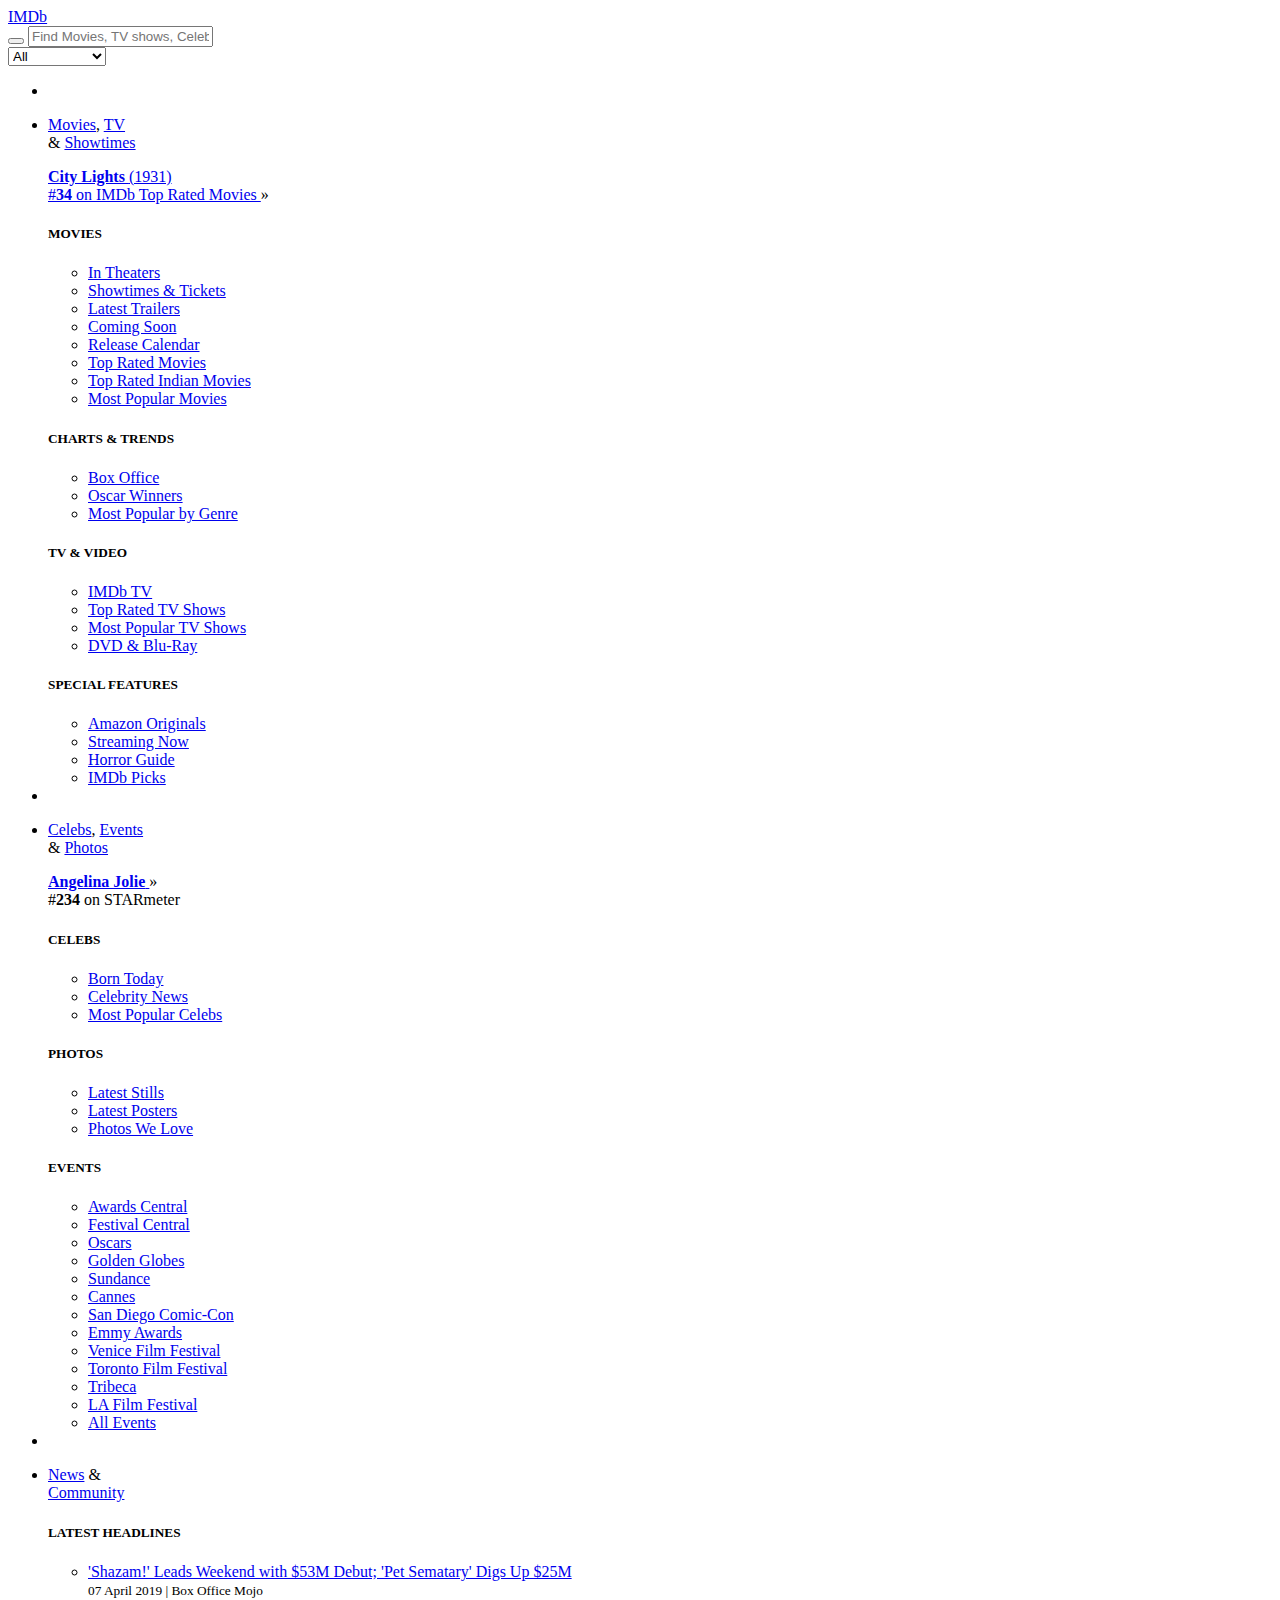
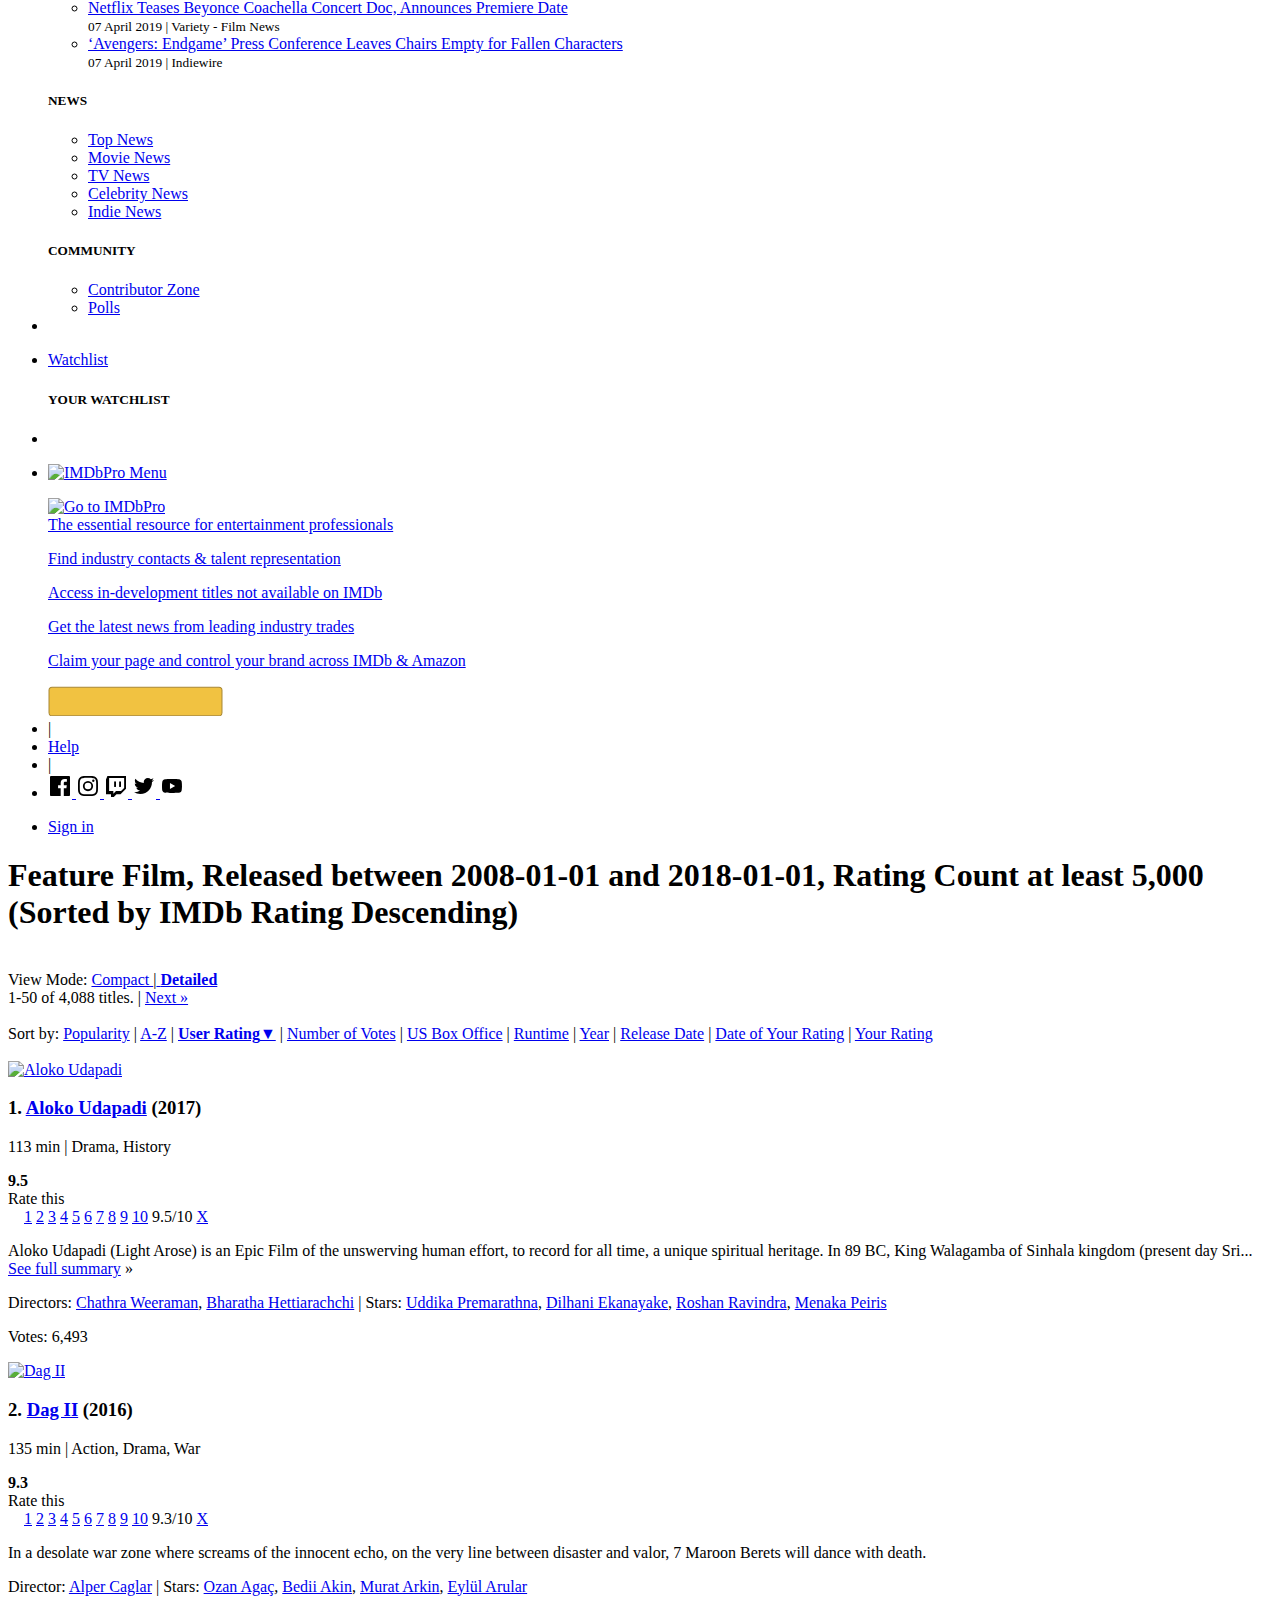
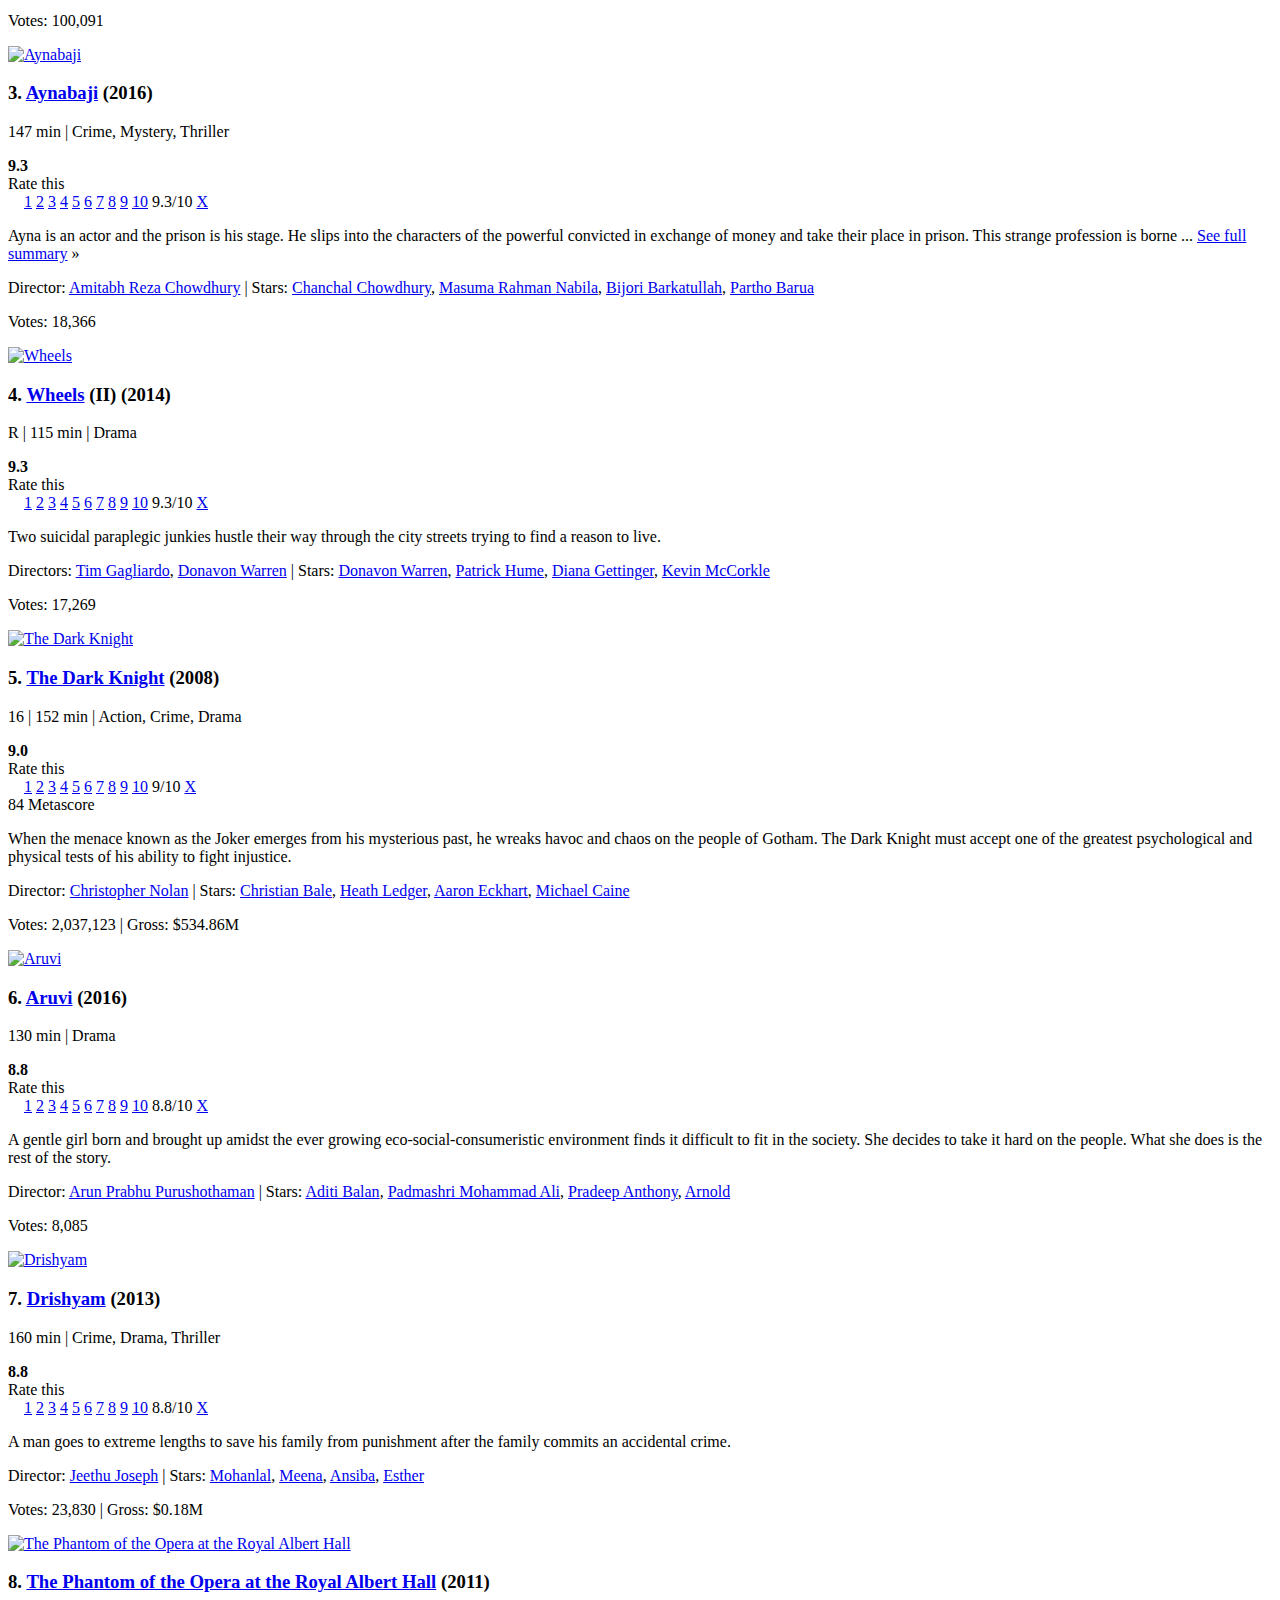
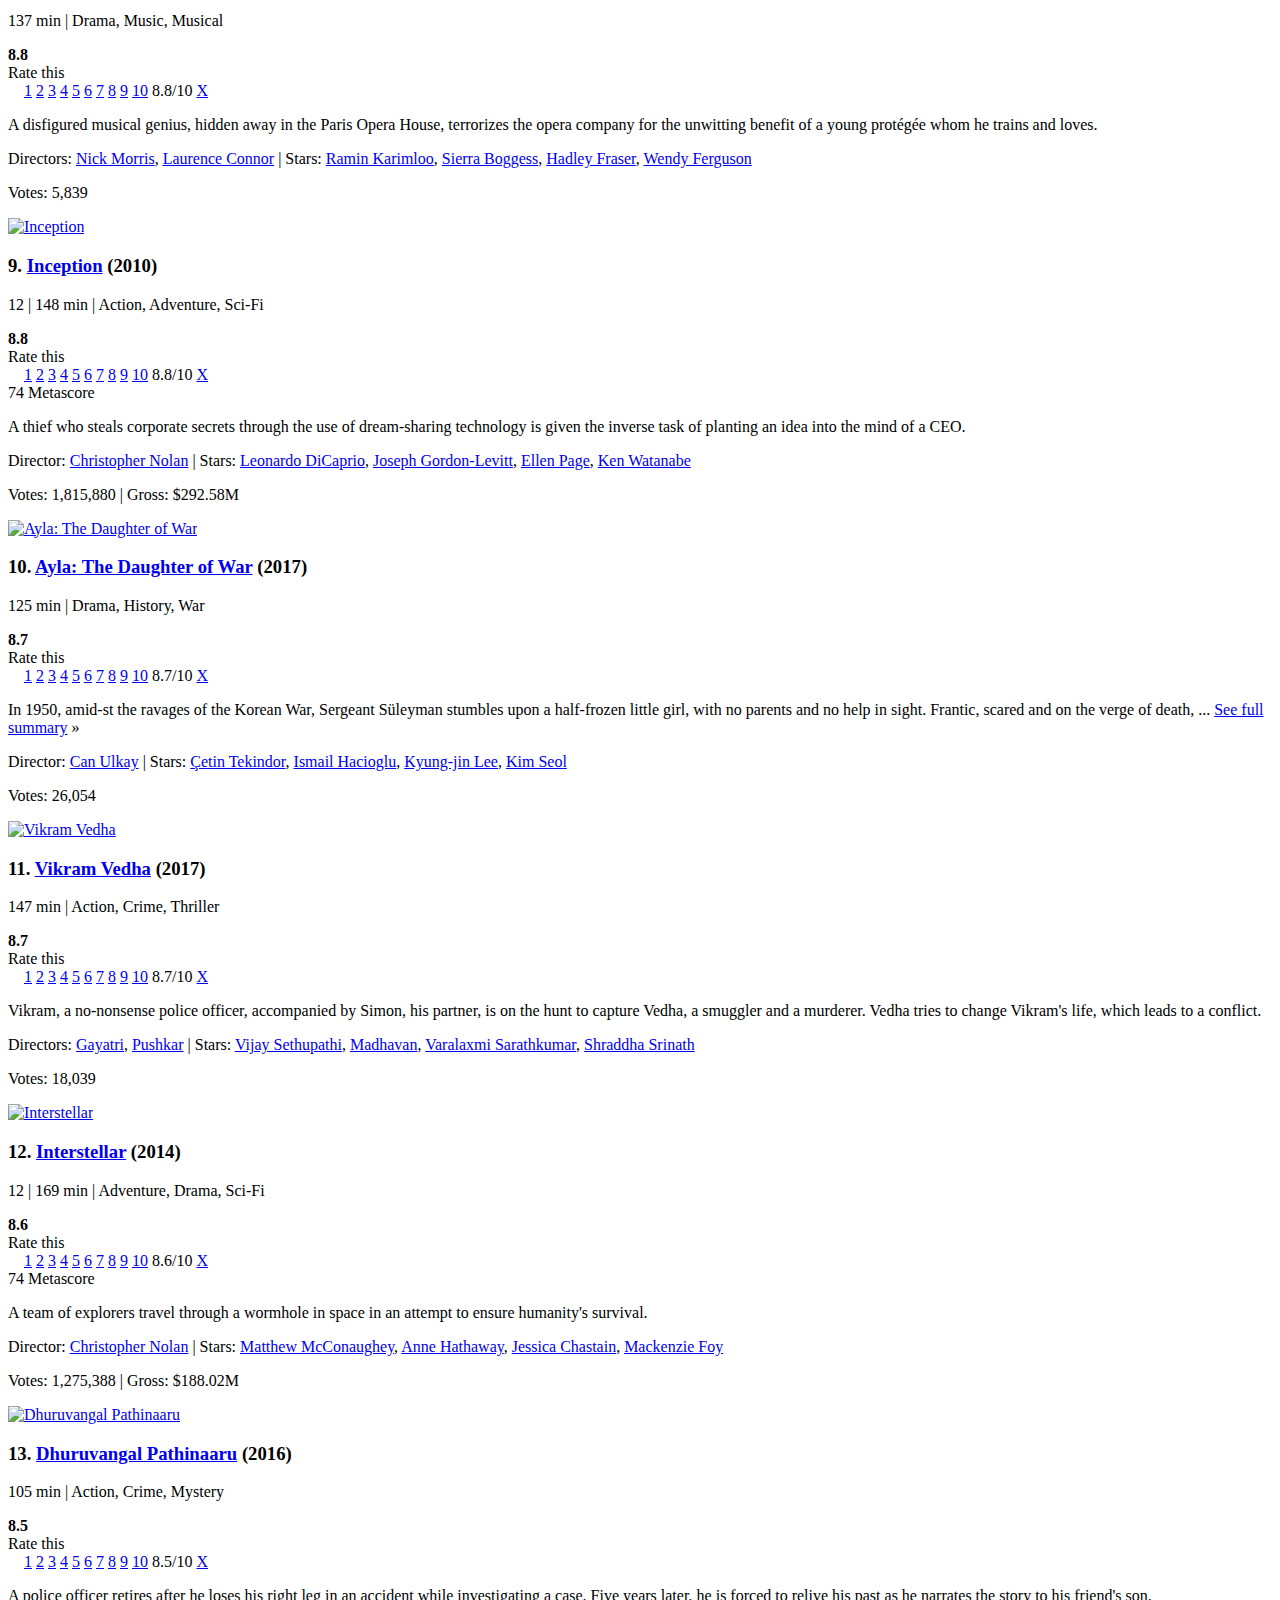
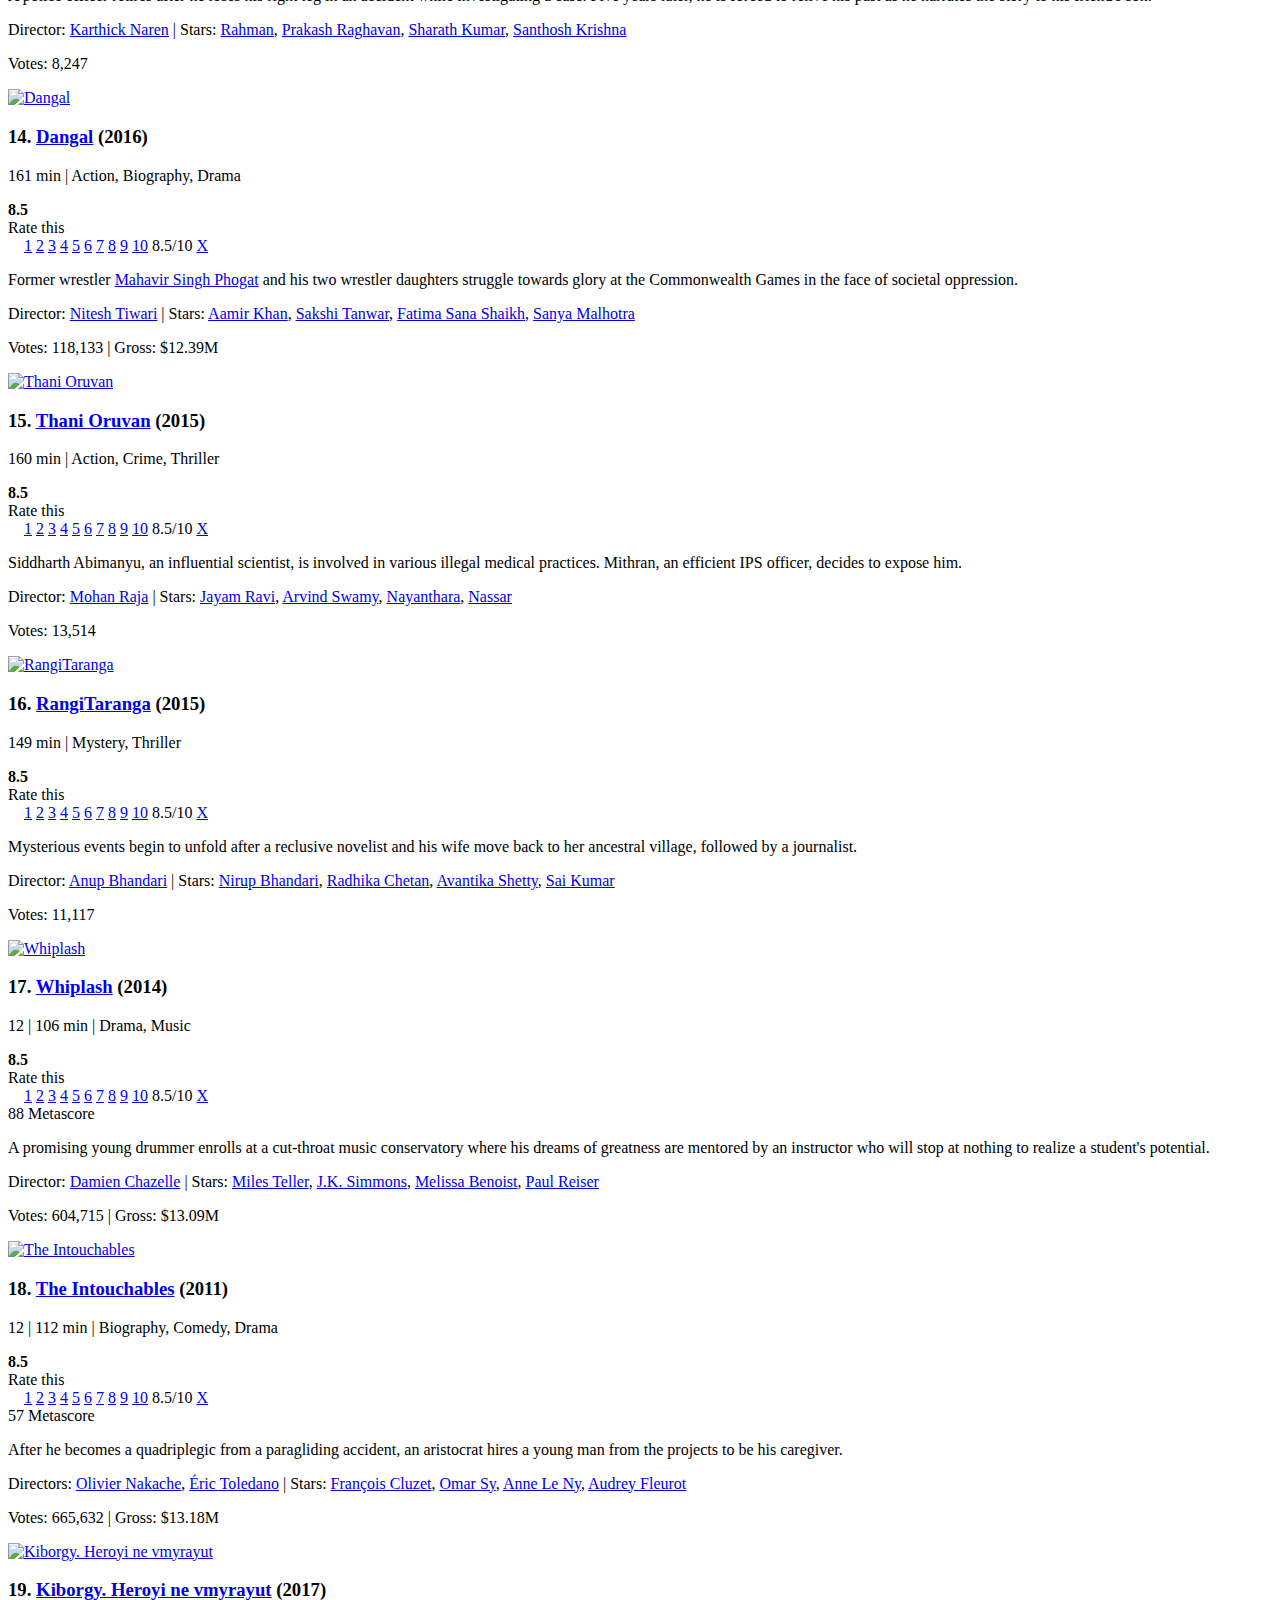
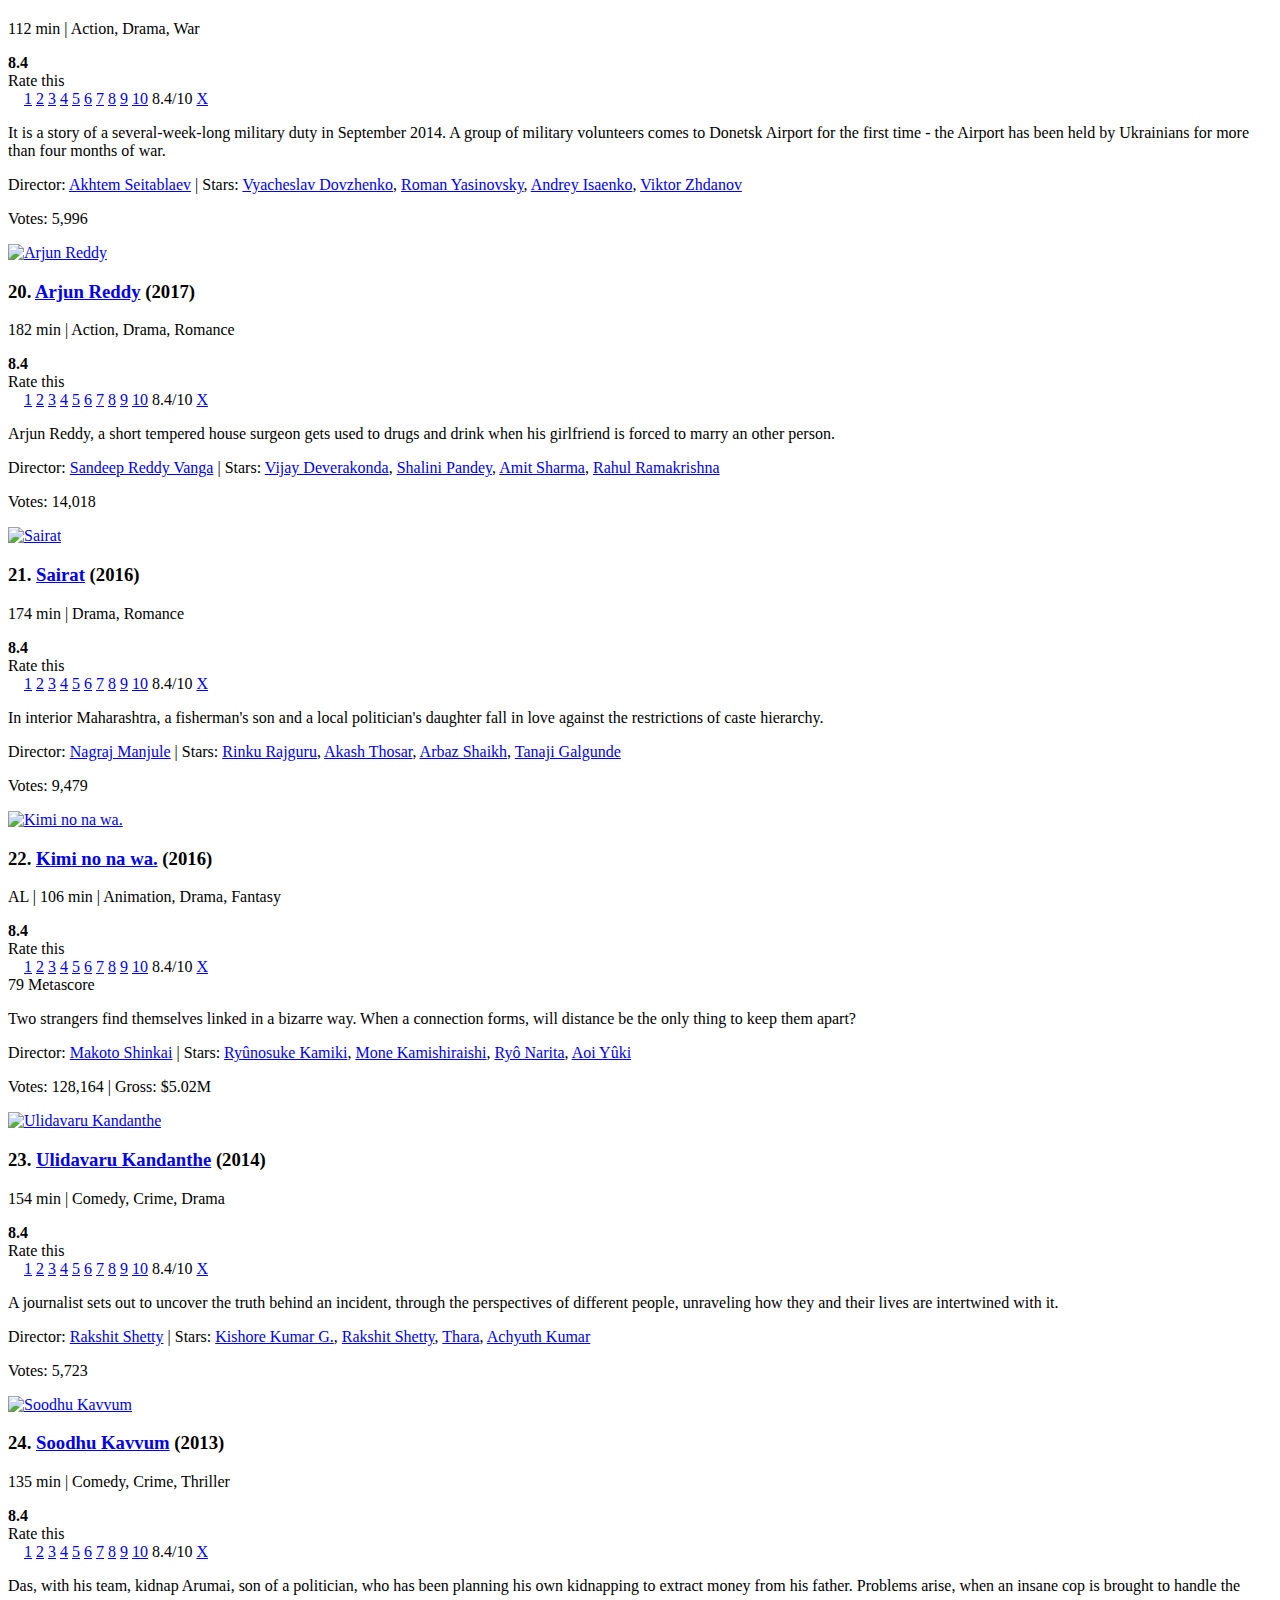
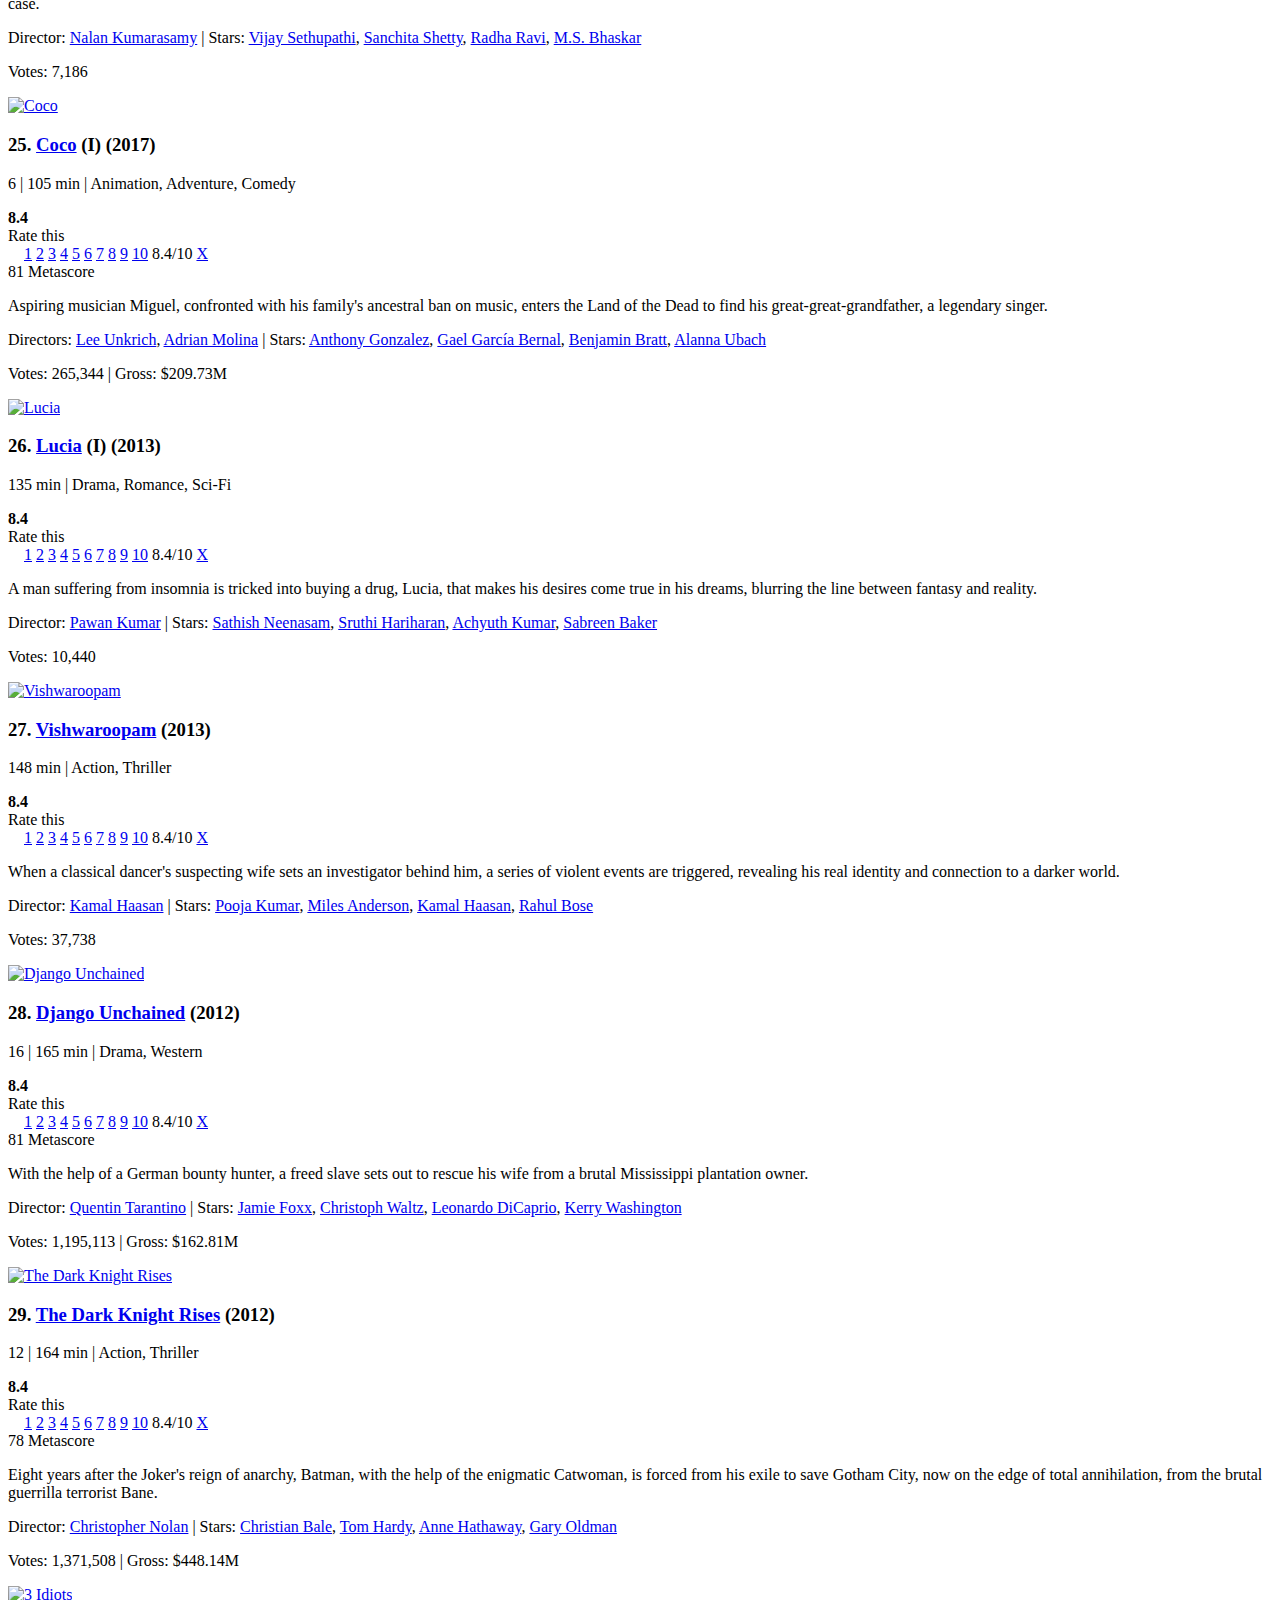
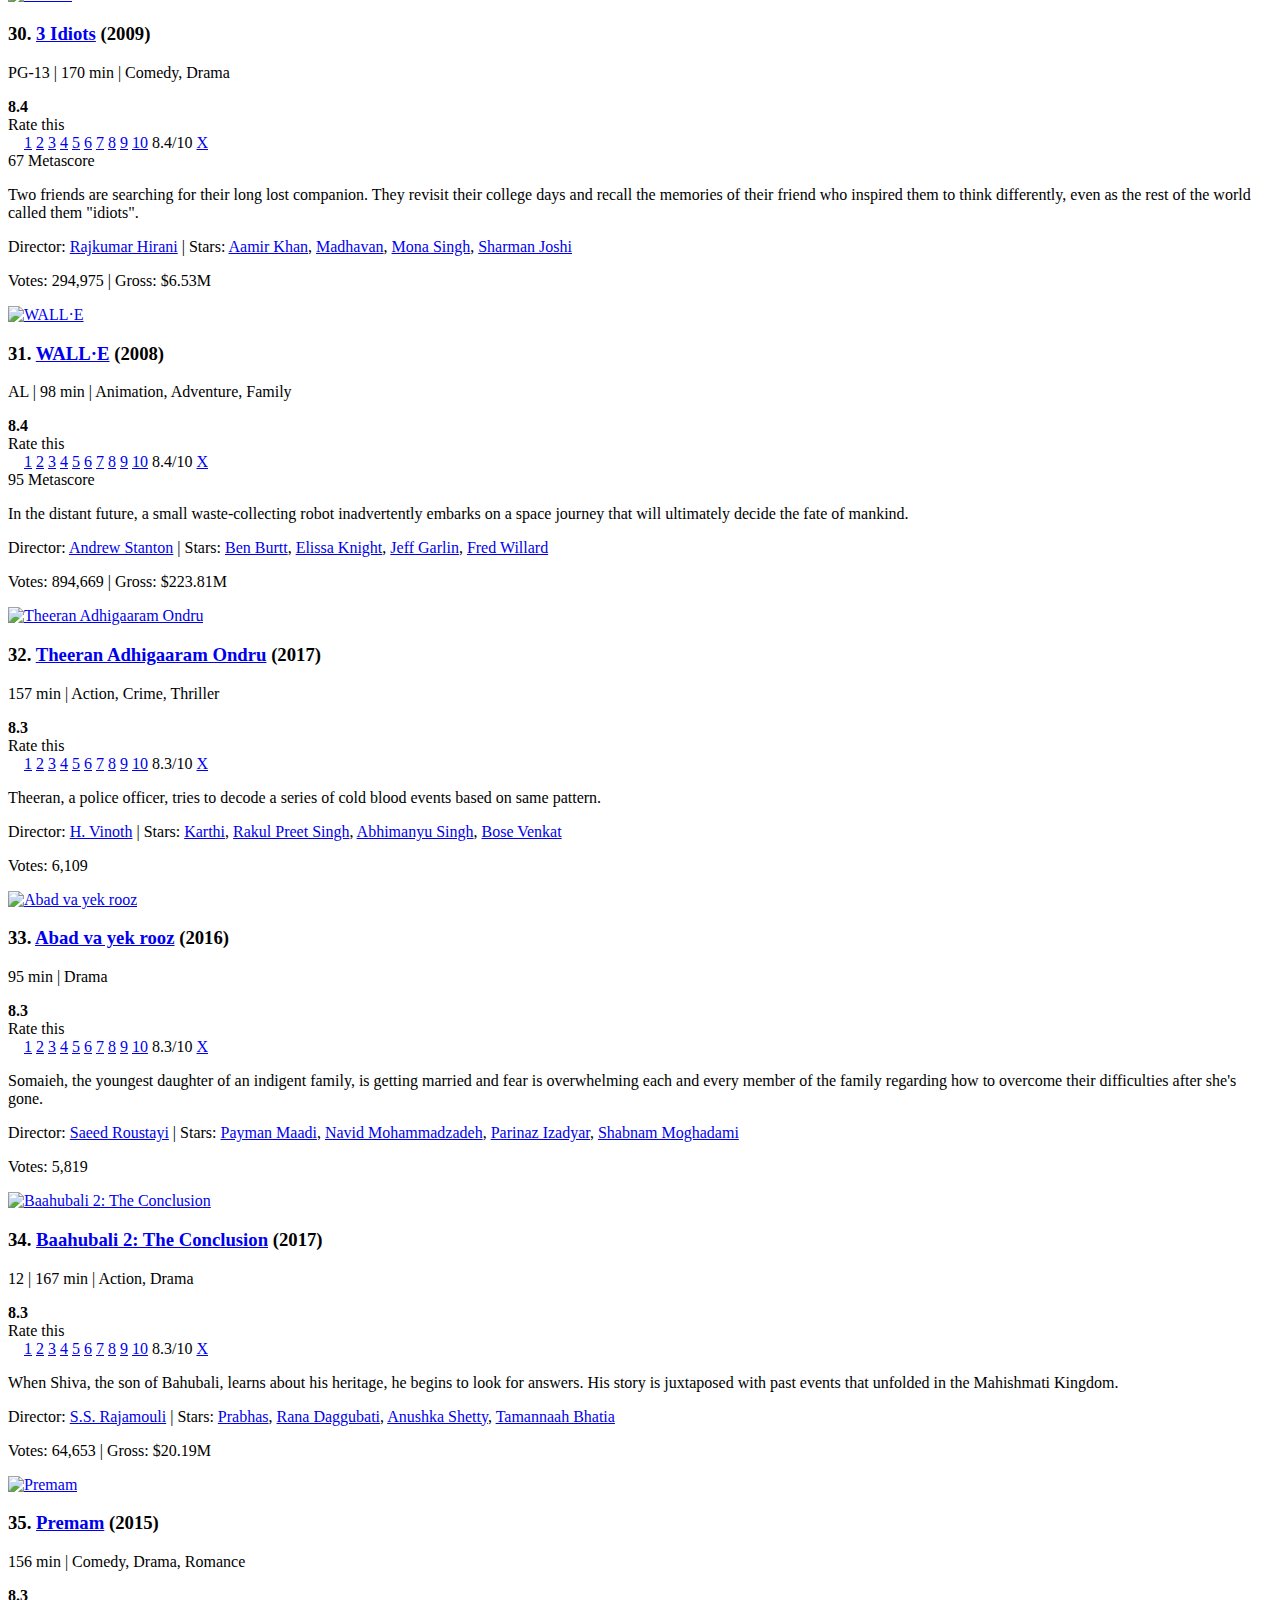
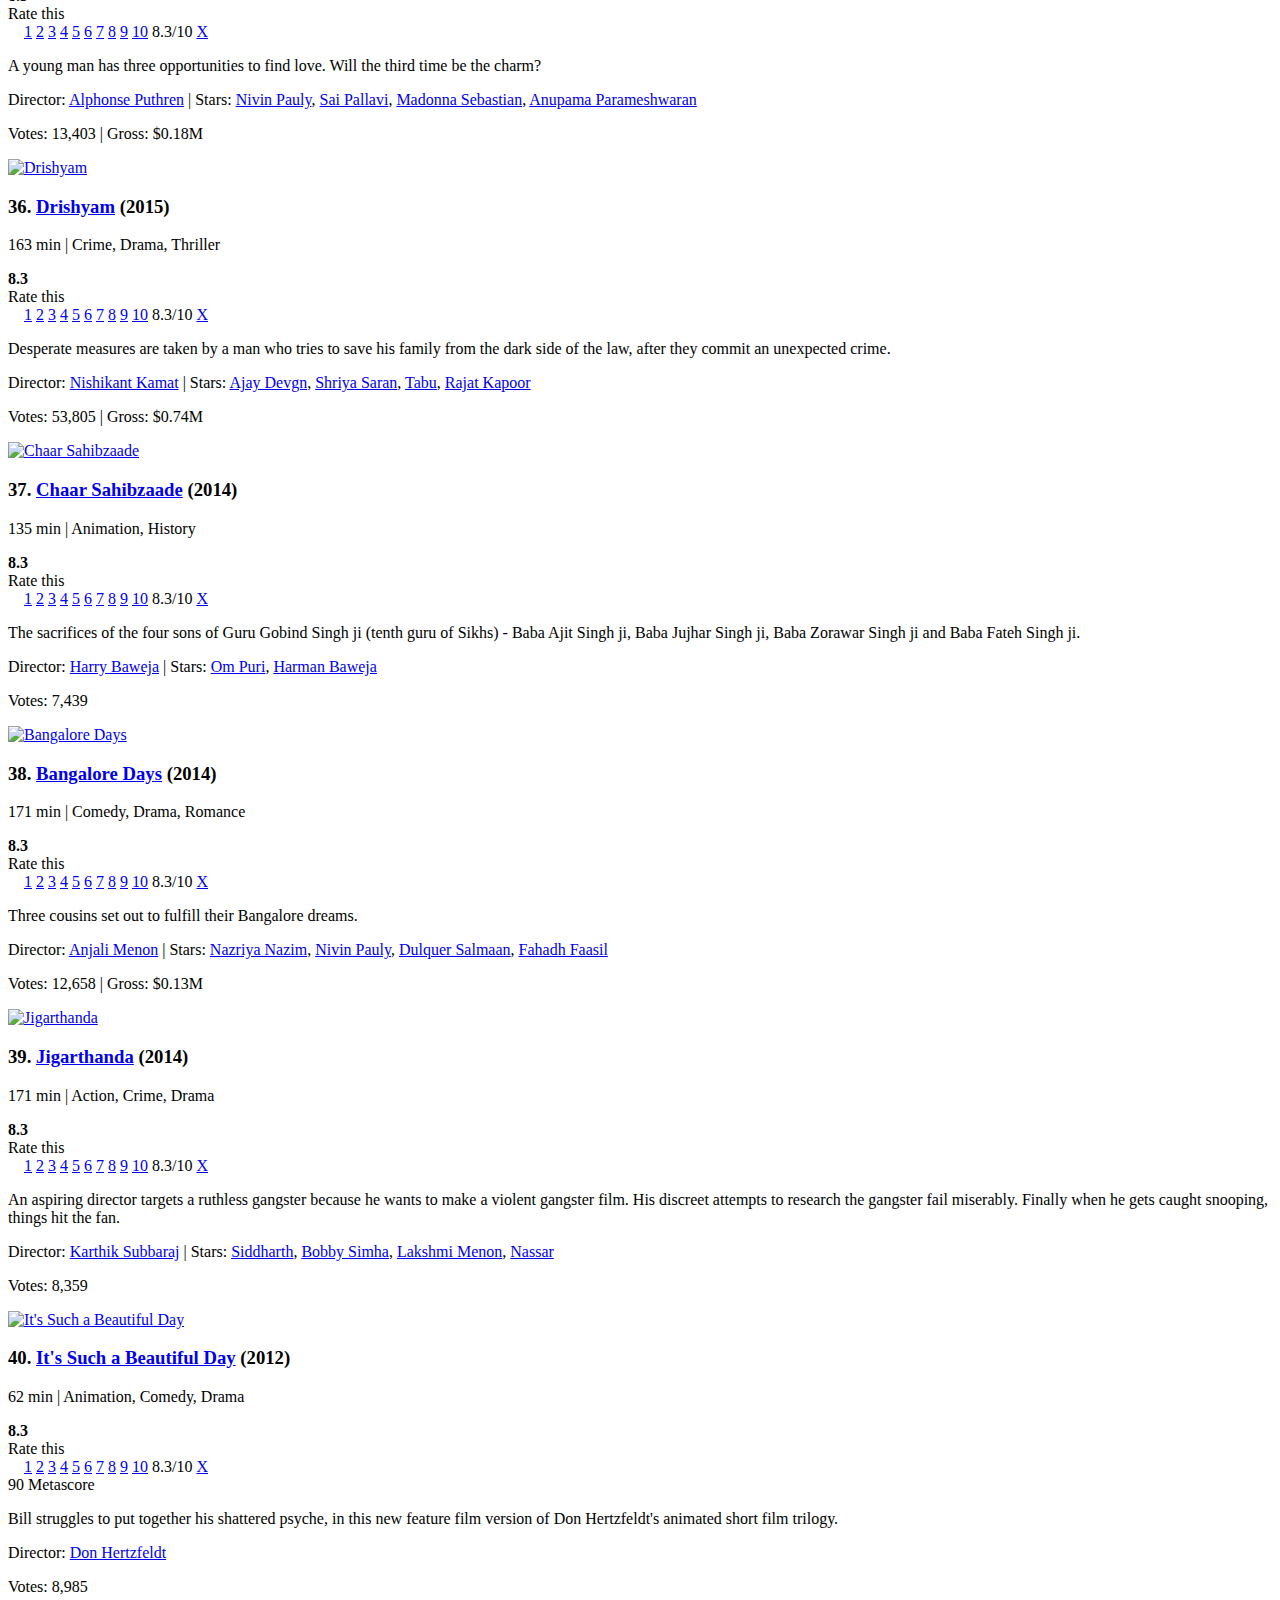
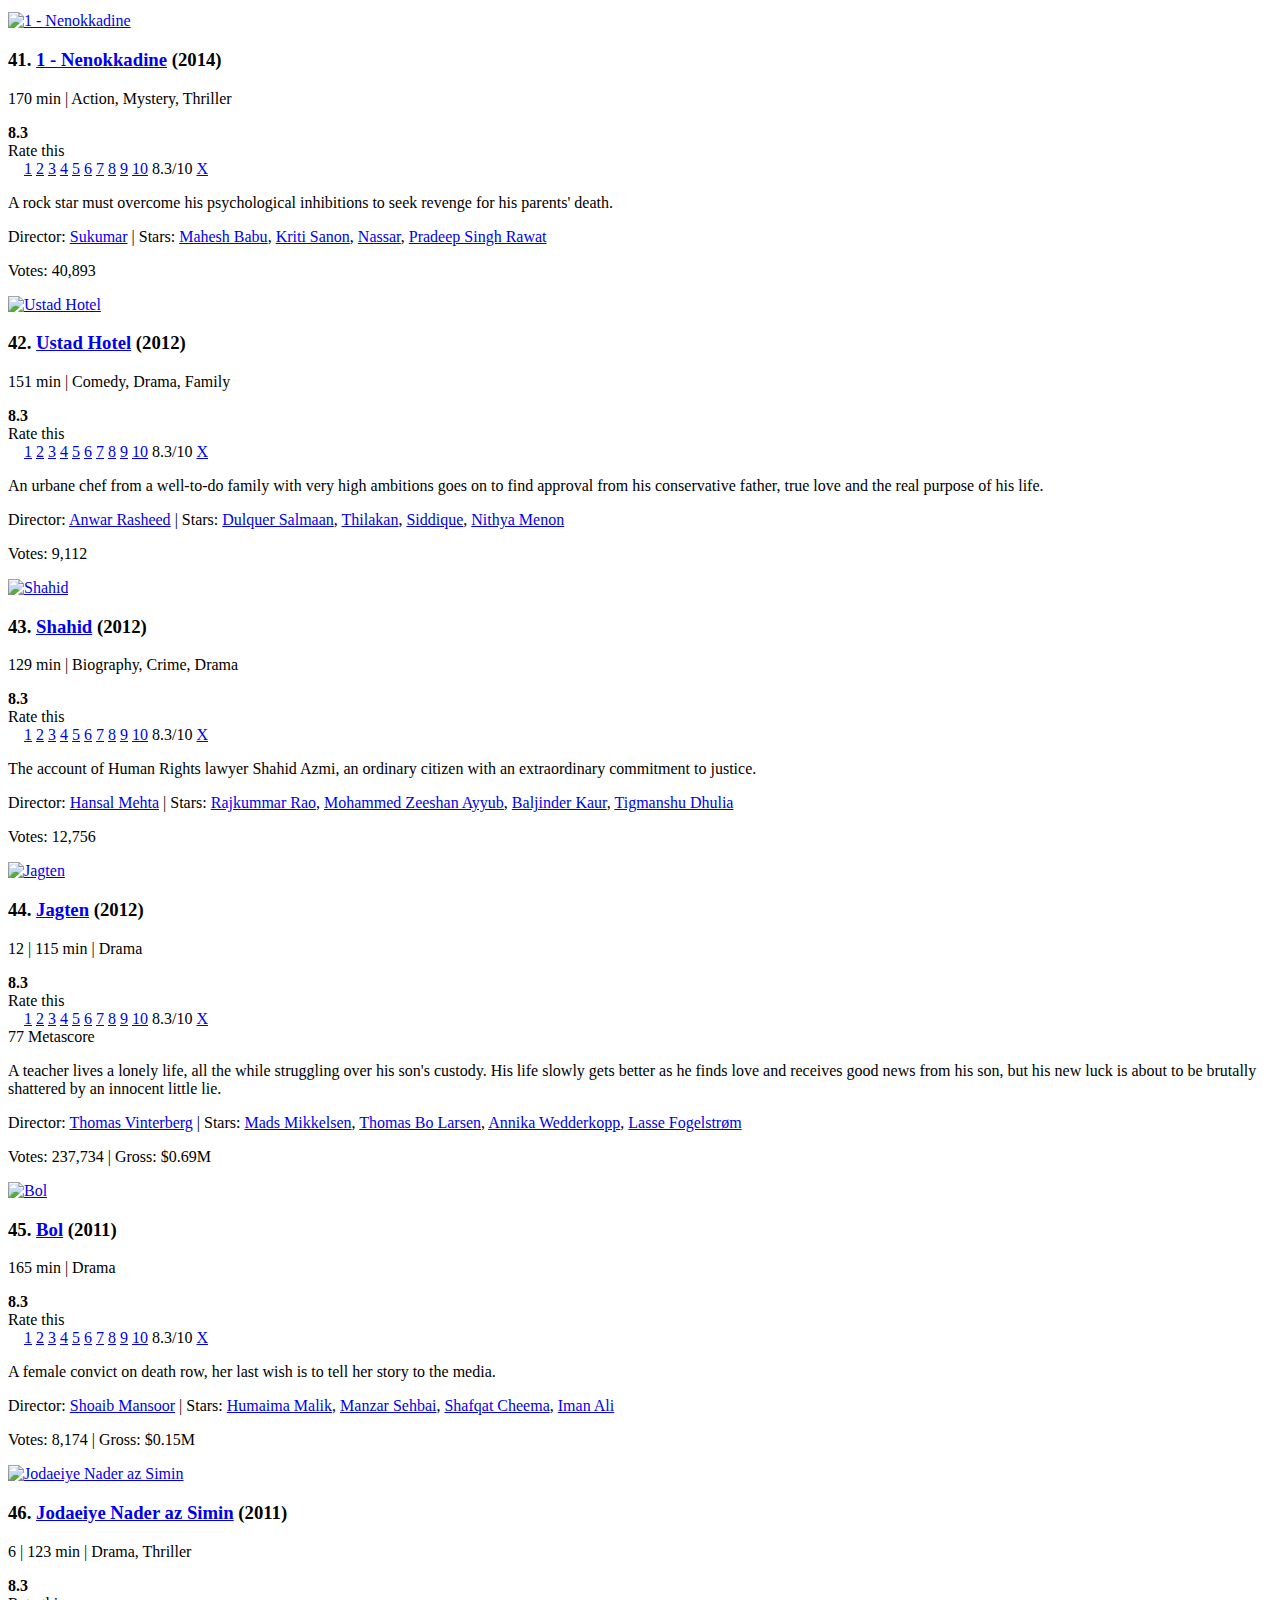
==== Homework/movies.html @ 82f47084 "Finished moviescraper.py" ====
<!DOCTYPE html>
<html
    xmlns:og="http://ogp.me/ns#"
    xmlns:fb="http://www.facebook.com/2008/fbml">
    <head>
         
        <meta charset="utf-8">
        <meta http-equiv="X-UA-Compatible" content="IE=edge">

    <meta name="apple-itunes-app" content="app-id=342792525, app-argument=imdb:///?src=mdot">



        <script type="text/javascript">var IMDbTimer={starttime: new Date().getTime(),pt:'java'};</script>

<script>
    if (typeof uet == 'function') {
      uet("bb", "LoadTitle", {wb: 1});
    }
</script>
  <script>(function(t){ (t.events = t.events || {})["csm_head_pre_title"] = new Date().getTime(); })(IMDbTimer);</script>
        <title>IMDb: Feature Film,
Released between 2008-01-01 and 2018-01-01,
Rating Count at least 5,000
(Sorted by IMDb Rating Descending) - IMDb</title>
  <script>(function(t){ (t.events = t.events || {})["csm_head_post_title"] = new Date().getTime(); })(IMDbTimer);</script>
<script>
    if (typeof uet == 'function') {
      uet("be", "LoadTitle", {wb: 1});
    }
</script>
<script>
    if (typeof uex == 'function') {
      uex("ld", "LoadTitle", {wb: 1});
    }
</script>

        <link rel="canonical" href="https://www.imdb.com/search/title" />
        <meta property="og:url" content="http://www.imdb.com/search/title" />

<script>
    if (typeof uet == 'function') {
      uet("bb", "LoadIcons", {wb: 1});
    }
</script>
  <script>(function(t){ (t.events = t.events || {})["csm_head_pre_icon"] = new Date().getTime(); })(IMDbTimer);</script>
        <link href="https://m.media-amazon.com/images/G/01/imdb/images/safari-favicon-517611381._CB483525257_.svg" mask rel="icon" sizes="any">
        <link rel="icon" type="image/ico" href="https://m.media-amazon.com/images/G/01/imdb/images/favicon-2165806970._CB470047330_.ico" />
        <meta name="theme-color" content="#000000" />
        <link rel="shortcut icon" type="image/x-icon" href="https://m.media-amazon.com/images/G/01/imdb/images/desktop-favicon-2165806970._CB484110913_.ico" />
        <link href="https://m.media-amazon.com/images/G/01/imdb/images/mobile/apple-touch-icon-web-4151659188._CB483525313_.png" rel="apple-touch-icon"> 
        <link href="https://m.media-amazon.com/images/G/01/imdb/images/mobile/apple-touch-icon-web-76x76-53536248._CB484146059_.png" rel="apple-touch-icon" sizes="76x76"> 
        <link href="https://m.media-amazon.com/images/G/01/imdb/images/mobile/apple-touch-icon-web-120x120-2442878471._CB483525250_.png" rel="apple-touch-icon" sizes="120x120"> 
        <link href="https://m.media-amazon.com/images/G/01/imdb/images/mobile/apple-touch-icon-web-152x152-1475823641._CB470042035_.png" rel="apple-touch-icon" sizes="152x152">            
        <link rel="search" type="application/opensearchdescription+xml" href="https://m.media-amazon.com/images/G/01/imdb/images/imdbsearch-3349468880._CB470047351_.xml" title="IMDb" />
  <script>(function(t){ (t.events = t.events || {})["csm_head_post_icon"] = new Date().getTime(); })(IMDbTimer);</script>
<script>
    if (typeof uet == 'function') {
      uet("be", "LoadIcons", {wb: 1});
    }
</script>
<script>
    if (typeof uex == 'function') {
      uex("ld", "LoadIcons", {wb: 1});
    }
</script>

        <meta property="pageType" content="advsearch" />
        <meta property="subpageType" content="title" />


        <link rel='image_src' href="https://m.media-amazon.com/images/G/01/imdb/images-ANDW73HA/imdb_fb_logo._CB1542065250_.png">
        <meta property='og:image' content="https://m.media-amazon.com/images/G/01/imdb/images-ANDW73HA/imdb_fb_logo._CB1542065250_.png" />

    <meta property='fb:app_id' content='115109575169727' />

      <meta property='og:title' content="IMDb: Feature Film,
Released between 2008-01-01 and 2018-01-01,
Rating Count at least 5,000
(Sorted by IMDb Rating Descending) - IMDb" />
    <meta property='og:site_name' content='IMDb' />
    <meta name="title" content="IMDb: Feature Film,
Released between 2008-01-01 and 2018-01-01,
Rating Count at least 5,000
(Sorted by IMDb Rating Descending) - IMDb" />
        <meta name="description" content="IMDb's advanced search allows you to run extremely powerful queries over all people and titles in the database. Find exactly what you're looking for!" />
        <meta property="og:description" content="IMDb's advanced search allows you to run extremely powerful queries over all people and titles in the database. Find exactly what you're looking for!" />
        <meta name="request_id" content="3YT5961W1WSHSVY4N1JB" />


<script>
    if (typeof uet == 'function') {
      uet("bb", "LoadCSS", {wb: 1});
    }
</script>
  <script>(function(t){ (t.events = t.events || {})["csm_head_pre_css"] = new Date().getTime(); })(IMDbTimer);</script>
<link rel="stylesheet" type="text/css" href="https://m.media-amazon.com/images/G/01/imdb/css/collections/consumersite-4001774136._CB466936972_.css" />
<!-- h=ics-c42xl-2-1b-e3492e80.us-east-1 -->
<link rel="stylesheet" type="text/css" href="https://m.media-amazon.com/images/G/01/imdb/css/site/consumer-navbar-mega-4064735379._CB467091943_.css" />
<!--[if IE]><link rel="stylesheet" type="text/css" href="https://m.media-amazon.com/images/G/01/imdb/css/collections/ie-3579153447._CB470040875_.css" /><![endif]-->

            <link rel="stylesheet" type="text/css" href="https://m.media-amazon.com/images/G/01/imdb/css/iui/lists-167362472._CB460273941_.css" />
            <link rel="stylesheet" type="text/css" href="https://m.media-amazon.com/images/G/01/imdb/css/collections/other-3929805742._CB460273941_.css" />
            <link rel="stylesheet" type="text/css" href="https://m.media-amazon.com/images/G/01/imdb/css/collections/starbarwidget-2454701167._CB470040909_.css" />
            <link rel="stylesheet" type="text/css" href="https://m.media-amazon.com/images/G/01/imdb/css/collections/watchlistButton-197279306._CB482060654_.css" />
        <noscript>
            <link rel="stylesheet" type="text/css" href="https://m.media-amazon.com/images/G/01/imdb/css/wheel/nojs-2827156349._CB470041026_.css">
        </noscript>
  <script>(function(t){ (t.events = t.events || {})["csm_head_post_css"] = new Date().getTime(); })(IMDbTimer);</script>
<script>
    if (typeof uet == 'function') {
      uet("be", "LoadCSS", {wb: 1});
    }
</script>
<script>
    if (typeof uex == 'function') {
      uex("ld", "LoadCSS", {wb: 1});
    }
</script>

<script>
    if (typeof uet == 'function') {
      uet("bb", "LoadJS", {wb: 1});
    }
</script>
  <script>(function(t){ (t.events = t.events || {})["csm_head_pre_ads"] = new Date().getTime(); })(IMDbTimer);</script>
        
        <script  type="text/javascript">
            // ensures js doesn't die if ads service fails.  
            // Note that we need to define the js here, since ad js is being rendered inline after this.
            (function(f) {
                // Fallback javascript, when the ad Service call fails.  
                
                if((window.csm == null || window.generic == null || window.consoleLog == null)) {
                    if (window.console && console.log) {
                        console.log("one or more of window.csm, window.generic or window.consoleLog has been stubbed...");
                    }
                }
                
                window.csm = window.csm || { measure:f, record:f, duration:f, listen:f, metrics:{} };
                window.generic = window.generic || { monitoring: { start_timing: f, stop_timing: f } };
                window.consoleLog = window.consoleLog || f;
            })(function() {});
        </script>
  <script>
    if ('csm' in window) {
      csm.measure('csm_head_delivery_finished');
    }
  </script>
<script>
    if (typeof uet == 'function') {
      uet("be", "LoadJS", {wb: 1});
    }
</script>
<script>
    if (typeof uex == 'function') {
      uex("ld", "LoadJS", {wb: 1});
    }
</script>
        
    </head>
    <body id="styleguide-v2" class="fixed">

        
<script>
    if (typeof uet == 'function') {
      uet("bb");
    }
</script>
  <script>
    if ('csm' in window) {
      csm.measure('csm_body_delivery_started');
    }
  </script>
        <div id="wrapper">
            <div id="root" class="redesign">
                <div id="nb20" class="navbarSprite">
                    <div id="supertab">	
	<!-- no content received for slot: top_ad -->
	
</div>
                        
<script>
    if (typeof uet == 'function') {
      uet("ns");
    }
</script>
  <div id="navbar" class="navbarSprite">
<noscript>
    <style>
        #pagecontent{margin-top:-17px}
    </style>
</noscript>
<span id="home_img_holder">
<a href="/?ref_=nv_home"
title="Home" class="navbarSprite" id="home_img" ></a>  <span class="alt_logo">
    <a href="/?ref_=nv_home"
title="Home" >IMDb</a>
  </span>
</span>
<form
 method="get"
 action="/find"
 class="nav-searchbar-inner"
 id="navbar-form"

>
  <div id="nb_search">
    <noscript><div id="more_if_no_javascript"><a href="/search/">More</a></div></noscript>
    <button id="navbar-submit-button" class="primary btn" type="submit" aria-label="Submit Search"><div class="magnifyingglass navbarSprite"></div></button>
    <input type="hidden" name="ref_" value="nv_sr_fn" />
    <input type="text" autocomplete="off" value="" name="q" id="navbar-query" placeholder="Find Movies, TV shows, Celebrities and more...">
    <div class="quicksearch_dropdown_wrapper">
      <select name="s" id="quicksearch" class="quicksearch_dropdown navbarSprite hidden">
        <option value="all" >All</option>
        <option value="tt" >Titles</option>
        <option value="ep" >TV Episodes</option>
        <option value="nm" >Names</option>
        <option value="co" >Companies</option>
        <option value="kw" >Keywords</option>
      </select>
    </div>
    <div id="navbar-suggestionsearch" class='celwidget' cel_widget_id='SuggestionSearchWidget'></div>
  </div>
</form>
<div id="megaMenu">
    <ul id="consumer_main_nav" class="main_nav">
        <li class="spacer"></li>
        <li class="css_nav_item" id="navTitleMenu">
            <p class="navCategory">
                <a href="/movies-in-theaters/?ref_=nv_tp_inth_1"
>Movies</a>,
                <a href="/chart/toptv/?ref_=nv_tp_tv250_2"
>TV</a><br />
                & <a href="/showtimes/?ref_=nv_tp_sh_3"
>Showtimes</a></p>
            <span class="downArrow"></span>
            <div id="navMenu1" class="sub_nav">
                    <div id="titleMenuImage" style="background: url('https://ia.media-imdb.com/images/M/MV5BNTIzODMwODU2NF5BMl5BanBnXkFtZTcwNzY3NzE5Ng@@._V1._SY315_CR0,0,410,315_.jpg')">
                        <a title="                            City Lights
, #34 on IMDb Top Rated Movies"
                            href="/title/tt0021749/?ref_=nv_mv_dflt_1" class="fallback">
                        </a>
                        <div class="overlay">
                            <p>
                                <a href="/title/tt0021749/?ref_=nv_mv_dflt_2" id="titleMenuImageClick">
                                    <strong>                            City Lights
</strong> (1931)
                                </a>
                                <br />
                                <a href="/chart/top?ref_=nv_mv_dflt_3" id="titleMenuImageSecondaryClick">
                                    #<strong>34</strong> on IMDb Top Rated Movies
                                </a> &raquo;
                            </p>
                        </div>
                    </div>
                <div class="subNavListContainer">
                    <h5>MOVIES</h5>
                    <ul>
                        <li><a href="/movies-in-theaters/?ref_=nv_mv_inth"
>In Theaters</a></li>
                        <li><a href="/showtimes/?ref_=nv_mv_sh"
>Showtimes & Tickets</a></li>
                        <li><a href="/trailers/?ref_=nv_mv_tr"
>Latest Trailers</a></li>
                        <li><a href="/movies-coming-soon/?ref_=nv_mv_cs"
>Coming Soon</a></li>
                        <li><a href="/calendar/?ref_=nv_mv_cal"
>Release Calendar</a></li>
                        <li><a href="/chart/top?ref_=nv_mv_250"
>Top Rated Movies</a></li>
                        <li><a href="/india/top-rated-indian-movies?ref_=nv_mv_250_in"
>Top Rated Indian Movies</a></li>
                        <li><a href="/chart/moviemeter?ref_=nv_mv_mpm"
>Most Popular Movies</a></li>
                    </ul>
                        <h5>CHARTS & TRENDS</h5>
                        <ul>
                            <li><a href="/chart/?ref_=nv_ch_cht"
>Box Office</a></li>
                            <li><a href="/search/title?count=100&groups=oscar_best_picture_winners&sort=year,desc&ref_=nv_ch_osc"
>Oscar Winners</a></li>
                            <li><a href="/genre/?ref_=nv_ch_gr"
>Most Popular by Genre</a></li>
                        </ul>
                </div>
                <div class="subNavListContainer">
                    <h5>TV & VIDEO</h5>
                    <ul>
                        <li><a href="/tv/?ref_=nv_tvv_tv"
>IMDb TV</a></li>
                        <li><a href="/chart/toptv/?ref_=nv_tvv_250"
>Top Rated TV Shows</a></li>
                        <li><a href="/chart/tvmeter?ref_=nv_tvv_mptv"
>Most Popular TV Shows</a></li>
                        <li><a href="/sections/dvd/?ref_=nv_tvv_dvd"
>DVD & Blu-Ray</a></li>
                    </ul>
                    <h5>SPECIAL FEATURES</h5>
                    <ul>
                        <li><a href="/amazon-originals/?ref_=nv_sf_ams"
>Amazon Originals</a></li>
                        <li><a href="/streaming/?ref_=nv_sf_str"
>Streaming Now</a></li>
                        <li><a href="/scary-good/?ref_=nv_sf_sca"
>Horror Guide</a></li>
                        <li><a href="/imdbpicks/?ref_=nv_sf_picks"
>IMDb Picks</a></li>
                    </ul>
                </div>
            </div>
        </li>
        <li class="spacer"></li>
        <li class="css_nav_item" id="navNameMenu">
            <p class="navCategory">
                <a href="/search/name?gender=male,female&ref_=nv_tp_cel"
>Celebs</a>,
                <a href="/awards-central/?ref_=nv_tp_awrd"
>Events</a><br />
                & <a href="/gallery/rg1859820288?ref_=nv_tp_ph"
>Photos</a></p>
            <span class="downArrow"></span>
            <div id="navMenu2" class="sub_nav">
                    <div id="nameMenuImage" style="background: url('https://ia.media-imdb.com/images/M/MV5BMTg4MDgyNDQxOF5BMl5BanBnXkFtZTcwMjU5MDY0Nw@@._V1._SX250_CR0,15,250,315_.jpg')">
                        <a title="Angelina Jolie, #234 on STARmeter"
                            href="/name/nm0001401/?ref_=nv_cel_dflt_1" class="fallback">
                        </a>
                        <div class="overlay">
                            <p>
                                <a href="/name/nm0001401/?ref_=nv_cel_dflt_2" id="nameAdClick">
                                    <strong>Angelina Jolie</strong>
                                </a> &raquo;
                                <br />
                                #<strong>234</strong> on STARmeter
                            </p>
                        </div>
                    </div>
                <div class="subNavListContainer">
                    <h5>CELEBS</h5>
                    <ul>
                            <li><a href="/search/name?birth_monthday=04-08&refine=birth_monthday&ref_=nv_cel_brn"
>Born Today</a></li>
                        <li><a href="/news/celebrity?ref_=nv_cel_nw"
>Celebrity News</a></li>
                        <li><a href="/search/name?gender=male,female&ref_=nv_cel_m"
>Most Popular Celebs</a></li>
                    </ul>
                    <h5>PHOTOS</h5>
                    <ul>
                        <li><a href="/gallery/rg1859820288?ref_=nv_ph_ls"
>Latest Stills</a></li>
                        <li><a href="/gallery/rg1624939264?ref_=nv_ph_lp"
>Latest Posters</a></li>
                        <li><a href="/gallery/rg1641716480?ref_=nv_ph_lv"
>Photos We Love</a></li>
                    </ul>
                </div>
                <div class="subNavListContainer">
                    <h5>EVENTS</h5>
                    <ul>
                        <li><a href="/awards-central/?ref_=nv_ev_awrd"
>Awards Central</a></li>
                        <li><a href="/festival-central/?ref_=nv_ev_fc"
>Festival Central</a></li>
                        <li><a href="/oscars/?ref_=nv_ev_acd"
>Oscars</a></li>
                        <li><a href="/golden-globes/?ref_=nv_ev_gg"
>Golden Globes</a></li>
                        <li><a href="/sundance/?ref_=nv_ev_sun"
>Sundance</a></li>
                        <li><a href="/cannes/?ref_=nv_ev_can"
>Cannes</a></li>
                        <li><a href="/comic-con/?ref_=nv_ev_comic"
>San Diego Comic-Con</a></li>
                        <li><a href="/emmys/?ref_=nv_ev_rte"
>Emmy Awards</a></li>
                        <li><a href="/venice/?ref_=nv_ev_venice"
>Venice Film Festival</a></li>
                        <li><a href="/toronto/?ref_=nv_ev_tor"
>Toronto Film Festival</a></li>
                        <li><a href="/festival-central/tribeca?ref_=nv_ev_trb"
>Tribeca</a></li>
                        <li><a href="/lafilmfest/?ref_=nv_ev_laff"
>LA Film Festival</a></li>
                        <li><a href="/event/all/?ref_=nv_ev_all"
>All Events</a></li>
                    </ul>
                </div>
            </div>
        </li>
        <li class="spacer"></li>
        <li class="css_nav_item" id="navNewsMenu">
            <p class="navCategory">
                <a href="/news/top?ref_=nv_tp_nw"
>News</a> &<br />
                <a href="/czone/?ref_=nv_cm_cz"
>Community</a>
            </p>
            <span class="downArrow"></span>
            <div id="navMenu3" class="sub_nav">
                <div id="latestHeadlines">
                    <div class="subNavListContainer">
                        <h5>LATEST HEADLINES</h5>
    <ul class="ipl-simple-list">
            <li class="news_item">
<a href="/news/ni62438112?ref_=nv_nw_tn_1"
> 'Shazam!' Leads Weekend with $53M Debut; 'Pet Sematary' Digs Up $25M
</a><br />
                <small>
                <span>07 April 2019</span>
                <span>|</span>
                <span>Box Office Mojo</span>
                </small>
            </li>
            <li class="news_item">
<a href="/news/ni62438240?ref_=nv_nw_tn_2"
> Netflix Teases Beyonce Coachella Concert Doc, Announces Premiere Date
</a><br />
                <small>
                <span>07 April 2019</span>
                <span>|</span>
                <span>Variety - Film News</span>
                </small>
            </li>
            <li class="news_item">
<a href="/news/ni62438274?ref_=nv_nw_tn_3"
> ‘Avengers: Endgame’ Press Conference Leaves Chairs Empty for Fallen Characters
</a><br />
                <small>
                <span>07 April 2019</span>
                <span>|</span>
                <span>Indiewire</span>
                </small>
            </li>
    </ul>
                    </div>
                </div>
                <div class="subNavListContainer">
                    <h5>NEWS</h5>
                    <ul>
                        <li><a href="/news/top?ref_=nv_nw_tp"
>Top News</a></li>
                        <li><a href="/news/movie?ref_=nv_nw_mv"
>Movie News</a></li>
                        <li><a href="/news/tv?ref_=nv_nw_tv"
>TV News</a></li>
                        <li><a href="/news/celebrity?ref_=nv_nw_cel"
>Celebrity News</a></li>
                        <li><a href="/news/indie?ref_=nv_nw_ind"
>Indie News</a></li>
                    </ul>
                    <h5>COMMUNITY</h5>
                    <ul>
                        <li><a href="/czone/?ref_=nv_cm_cz"
>Contributor Zone</a></li>
                        <li><a href="/poll/?ref_=nv_cm_pl"
>Polls</a></li>
                    </ul>
                </div>
            </div>
        </li>
        <li class="spacer"></li>
        <li class="css_nav_item" id="navWatchlistMenu">
<p class="navCategory singleLine watchlist">
    <a href="/list/watchlist?ref_=nv_wl_all_0"
>Watchlist</a>
</p>
<span class="downArrow"></span>
<div id="navMenu4" class="sub_nav">
    <h5>
            YOUR WATCHLIST
    </h5>
    <ul id="navWatchlist">
    </ul>
    <script>
    if (!('imdb' in window)) { window.imdb = {}; }
    window.imdb.watchlistTeaserData = [
                {
                        href : "/list/watchlist",
                src : "https://m.media-amazon.com/images/G/01/wprs/images/navbar/watchlist_slot1_logged_out._CB484021159_.jpg"
                },
                {
                    href : "/search/title?count=100&title_type=feature,tv_series",
                src : "https://m.media-amazon.com/images/G/01/wprs/images/navbar/watchlist_slot2_popular._CB484021159_.jpg"
                },
                {
                    href : "/chart/top",
                src : "https://m.media-amazon.com/images/G/01/wprs/images/navbar/watchlist_slot3_top250._CB484021159_.jpg"
                }
    ];
    </script>
</div>
        </li>
        <li class="spacer"></li>
    </ul>
</div>
<div id="nb_extra">
    <ul id="nb_extra_nav" class="main_nav">
        <li class="css_nav_item" id="navProMenu">
    <p class="navCategory">
<a href="https://pro.imdb.com/login/ap?u=/login/lwa&imdbPageAction=signUp&rf=cons_nb_hm&ref_=cons_nb_hm"
> <img alt="IMDbPro Menu" src="https://m.media-amazon.com/images/G/01/wprs/images/navbar/imdbpro_logo_nb._CB484021162_.png" />
</a>    </p>
    <span class="downArrow"></span>
<div id="navMenuPro" class="imdb-pro-ad-shared imdb-pro-ad-redesign sub_nav">
<a href="https://pro.imdb.com/login/ap?u=/login/lwa&imdbPageAction=signUp&rf=cons_nb_hm&ref_=cons_nb_hm"
class="imdb-pro-ad__link" > <div id="proAd" class="imdb-pro-ad__image">
<img alt="Go to IMDbPro" height="145" width="127"
src="https://m.media-amazon.com/images/G/01/wprs/images/navbar/imdbpro_navbar_menu_user._CB484021156_.png"
srcset="https://m.media-amazon.com/images/G/01/wprs/images/navbar/imdbpro_navbar_menu_user._CB484021156_.png 1x, https://m.media-amazon.com/images/G/01/wprs/images/navbar/imdbpro_navbar_menu_user_2x._CB484021157_.png 2x"/>
</div>
<section class="imdb-pro-ad__content">
<div class="imdb-pro-ad__title">The essential resource for entertainment professionals</div>
<p class="imdb-pro-ad__line">Find industry contacts &amp; talent representation</p>
<p class="imdb-pro-ad__line">Access in-development titles not available on IMDb</p>
<p class="imdb-pro-ad__line">Get the latest news from leading industry trades</p>
<p class="imdb-pro-ad__line">Claim your page and control your brand across IMDb & Amazon</p>
<div class="imdb-pro-new__button">
<svg width="175px" height="30px" viewBox="0 0 172 29" version="1.1" xmlns="http://www.w3.org/2000/svg" xmlns:xlink="http://www.w3.org/1999/xlink">
<title>TryIMDbProFree</title>
<g id="tryIMDbProFree" stroke="none" stroke-width="1" fill="none" fill-rule="evenodd">
<rect id="tryIMDbProFreeButton" stroke="#A88734" fill="#F1C241" x="1" y="1" width="170" height="28" rx="3"></rect>
<text id="tryIMDbProFreeText">
<tspan x="33" y="19">Try IMDbPro Free</tspan>
</text>
</g>
</svg>
</div>
</section>
</a></div>
        </li>
        <li class="spacer"><span class="ghost">|</span></li>
        <li>
            <a href="https://help.imdb.com/imdb?ref_=cons_nb_hlp"
>Help</a>
        </li>
        <li class="spacer"><span class="ghost">|</span></li>

    <li class="nb-social-links">
    <a href="/offsite/?page-action=fol_fb&token=BCYlVEEDVQs7stNOFBxdethiN91vjdbq_Eo3kyLcRa2BwEiOv5MnCi9DQiOuC0-DruHBMrc9QWdQ%0D%0A2UAoN0xV9khNIVEYraCwzy3pqUJa-DsS6gPp47hoaavtT9A4jOZnML_AKyRn4lbV5SG0Q7KFhGQf%0D%0AKxobVKUQbXTfG99ag5k5sVMP1hq1xVdMBG21Lyz6nsK4%0D%0A&ref_=nv_fol_fb"
title="Follow IMDb on Facebook" class="nb-social-links__link" target="_blank" > <svg class="ipl-icon ipl-facebook-icon ipl-icon--inherit-color ipl-icon--inline" width="24" height="24" xmlns="http://www.w3.org/2000/svg" fill="#000000" viewBox="0 0 24 24">
<path d="M20.896 2H3.104C2.494 2 2 2.494 2 3.104v17.792C2 21.506 2.494 22 3.104 22h9.579v-7.745h-2.607v-3.018h2.607V9.01c0-2.584 1.577-3.99 3.882-3.99 1.104 0 2.052.082 2.329.119v2.7h-1.598c-1.254 0-1.496.595-1.496 1.47v1.927h2.989l-.39 3.018h-2.6V22h5.097c.61 0 1.104-.494 1.104-1.104V3.104C22 2.494 21.506 2 20.896 2"/>
</svg>
</a>
    <a href="/offsite/?page-action=fol_inst&token=BCYnMk_PDNIVl12dCNZeRggVE6Pgi3boBbndKJwMXsLiITDUP5ocWW500Ca5q7OIis938sbjwAMU%0D%0Ao6uLRNNg_ZwQcvdVKqgjtoAJ0_fvSAUiGTJXWaWzczg3lPq8dL1J49IAEcBkf4X_DRoA6rZOGyB6%0D%0AWHBi8kd59WyHbyOBCmxOEBjcfSpT-4YVkRCSbyF5IxBl%0D%0A&ref_=nv_fol_inst"
title="Follow IMDb on Instagram" class="nb-social-links__link" target="_blank" > <svg class="ipl-icon ipl-instagram-icon ipl-icon--inherit-color ipl-icon--inline" width="24" height="24" xmlns="http://www.w3.org/2000/svg" fill="#000000" viewBox="0 0 24 24">
<path d="M11.997 2.04c-2.715 0-3.056.011-4.122.06-1.064.048-1.79.217-2.426.463a4.901 4.901 0 0 0-1.771 1.151 4.89 4.89 0 0 0-1.153 1.767c-.247.635-.416 1.36-.465 2.422C2.011 8.967 2 9.307 2 12.017s.011 3.049.06 4.113c.049 1.062.218 1.787.465 2.422a4.89 4.89 0 0 0 1.153 1.767 4.901 4.901 0 0 0 1.77 1.15c.636.248 1.363.416 2.427.465 1.066.048 1.407.06 4.122.06s3.055-.012 4.122-.06c1.064-.049 1.79-.217 2.426-.464a4.901 4.901 0 0 0 1.77-1.15 4.89 4.89 0 0 0 1.154-1.768c.247-.635.416-1.36.465-2.422.048-1.064.06-1.404.06-4.113 0-2.71-.012-3.05-.06-4.114-.049-1.062-.218-1.787-.465-2.422a4.89 4.89 0 0 0-1.153-1.767 4.901 4.901 0 0 0-1.77-1.15c-.637-.247-1.363-.416-2.427-.464-1.067-.049-1.407-.06-4.122-.06m0 1.797c2.67 0 2.985.01 4.04.058.974.045 1.503.207 1.856.344.466.181.8.397 1.15.746.349.35.566.682.747 1.147.137.352.3.88.344 1.853.048 1.052.058 1.368.058 4.032 0 2.664-.01 2.98-.058 4.031-.044.973-.207 1.501-.344 1.853a3.09 3.09 0 0 1-.748 1.147c-.35.35-.683.565-1.15.746-.352.137-.88.3-1.856.344-1.054.048-1.37.058-4.04.058-2.669 0-2.985-.01-4.039-.058-.974-.044-1.504-.207-1.856-.344a3.098 3.098 0 0 1-1.15-.746 3.09 3.09 0 0 1-.747-1.147c-.137-.352-.3-.88-.344-1.853-.049-1.052-.059-1.367-.059-4.031 0-2.664.01-2.98.059-4.032.044-.973.207-1.501.344-1.853a3.09 3.09 0 0 1 .748-1.147c.35-.349.682-.565 1.149-.746.352-.137.882-.3 1.856-.344 1.054-.048 1.37-.058 4.04-.058"/><path d="M11.997 15.342a3.329 3.329 0 0 1-3.332-3.325 3.329 3.329 0 0 1 3.332-3.326 3.329 3.329 0 0 1 3.332 3.326 3.329 3.329 0 0 1-3.332 3.325m0-8.449a5.128 5.128 0 0 0-5.134 5.124 5.128 5.128 0 0 0 5.134 5.123 5.128 5.128 0 0 0 5.133-5.123 5.128 5.128 0 0 0-5.133-5.124M18.533 6.69c0 .662-.537 1.198-1.2 1.198a1.198 1.198 0 1 1 1.2-1.197"/>
</svg>
</a>
    <a href="/offsite/?page-action=fol_twch&token=BCYjIsjRLUtb-621HoKg1WqUUYF3_cz7Dfl4zdWYc10V1yv4vtDah9NFGbmFuzOVr5zUG9KuXjFT%0D%0A8jqrMNl0ITDIVhddkO3b8wL2TTw90fkm9NROxKTkGaSAYVhIVVFse2GR4EzM4GumupwUbPClVr8f%0D%0ABjLPKWt5DdO5xUwaS0_AgP6pmin_JZZ51eQzchxPRVsC%0D%0A&ref_=nv_fol_twch"
title="Follow IMDb on Twitch" class="nb-social-links__link" target="_blank" > <svg class="ipl-icon ipl-twitch-icon ipl-icon--inherit-color ipl-icon--inline" width="24" height="24" xmlns="http://www.w3.org/2000/svg" fill="#000000" viewBox="0 0 24 24">
<g><path d="M3.40641795,2 L22.0023886,2 L22.0023886,14.8140302 L16.5329854,20.2834333 L12.4700003,20.2834333 L9.81343304,22.9400005 L7.00059714,22.9400005 L7.00059714,20.2834333 L2,20.2834333 L2,5.5941792 L3.40641795,2 Z M20.1271646,13.8764182 L20.1271646,3.87522393 L5.12537321,3.87522393 L5.12537321,17.0017914 L9.34462705,17.0017914 L9.34462705,19.6583587 L12.0011943,17.0017914 L17.0017914,17.0017914 L20.1271646,13.8764182 Z"></path><polygon points="17.0017914 7.46940312 17.0017914 12.9388062 15.1265675 12.9388062 15.1265675 7.46940312"></polygon><polygon points="12.0011943 7.46940312 12.0011943 12.9388062 10.1259704 12.9388062 10.1259704 7.46940312"></polygon></g>
<path d="M0 0h24v24H0z" fill="none"/>
</svg>
</a>
    <a href="/offsite/?page-action=fol_tw&token=BCYtbyiX2YUPmKBu5Lk9bF3B7H6LloJTTGYxs39RP9YLJHxmzx5lHUzQ9HE-TzSVfsLc1dJDF03f%0D%0AaoR3ZfJG9LSETtsR1A5X3CKRRhRKJAconGJ3hA5lgLkQzPSkAXIPUmPAy8jwfoHwiZj6dzZrsT2K%0D%0AohA9JEmeqh1a2XcwmxyK-uBG5h8yXjy21-0Uw0t9JySh%0D%0A&ref_=nv_fol_tw"
title="Follow IMDb on Twitter" class="nb-social-links__link" target="_blank" > <svg class="ipl-icon ipl-twitter-icon ipl-icon--inherit-color ipl-icon--inline" width="24" height="24" xmlns="http://www.w3.org/2000/svg" fill="#000000" viewBox="0 0 24 24">
<path d="M8.29 19.936c7.547 0 11.675-6.13 11.675-11.446 0-.175-.004-.348-.012-.52A8.259 8.259 0 0 0 22 5.886a8.319 8.319 0 0 1-2.356.633 4.052 4.052 0 0 0 1.804-2.225c-.793.46-1.67.796-2.606.976A4.138 4.138 0 0 0 15.847 4c-2.266 0-4.104 1.802-4.104 4.023 0 .315.036.622.107.917a11.728 11.728 0 0 1-8.458-4.203 3.949 3.949 0 0 0-.556 2.022 4 4 0 0 0 1.826 3.348 4.136 4.136 0 0 1-1.858-.503l-.001.051c0 1.949 1.415 3.575 3.292 3.944a4.193 4.193 0 0 1-1.853.07c.522 1.597 2.037 2.76 3.833 2.793a8.34 8.34 0 0 1-5.096 1.722A8.51 8.51 0 0 1 2 18.13a11.785 11.785 0 0 0 6.29 1.807"/>
</svg>
</a>
    <a href="/offsite/?page-action=fol_yt&token=BCYqyia16gzE8AswtaWnHHZkqab0bzq2DbMXulN5A3v7XXApqtzvLXZzGZu_BW_T-N7-QdnqF1qM%0D%0Ah-eiF9dPpdou55KfrMzWprtC2hHISaD-VTM5GwWPX2lk5QfFIswYKivpyejYk47OGVBaRRbKLOqI%0D%0A8N2MRMGA6m6ssxAnQiWVs7MZMGWMKaJ_peX9Uk-1r_eW%0D%0A&ref_=nv_fol_yt"
title="Follow IMDb on YouTube" class="nb-social-links__link" target="_blank" > <svg class="ipl-icon ipl-youtube-icon ipl-icon--inherit-color ipl-icon--inline" width="24" height="24" xmlns="http://www.w3.org/2000/svg" fill="#000000" viewBox="0 0 24 24">
<path d="M9.955 14.955v-5.91L15.182 12l-5.227 2.955zm11.627-7.769a2.505 2.505 0 0 0-1.768-1.768C18.254 5 12 5 12 5s-6.254 0-7.814.418c-.86.23-1.538.908-1.768 1.768C2 8.746 2 12 2 12s0 3.254.418 4.814c.23.86.908 1.538 1.768 1.768C5.746 19 12 19 12 19s6.254 0 7.814-.418a2.505 2.505 0 0 0 1.768-1.768C22 15.254 22 12 22 12s0-3.254-.418-4.814z"/>
<path d="M0 0h24v24H0z" fill="none"/>
</svg>
</a>
    </li>

    </ul>
</div>
<div id="nb_personal">
    <ul id="consumer_user_nav" class="main_nav">
            <li class="css_nav_menu no_arrow" id="navUserMenu">
            <p class="navCategory singleLine">
<a href="/registration/signin?u=https%3A//www.imdb.com/search/title%3Ftitle_type%3Dfeature%26release_date%3D2008-01-01,2018-01-01%26num_votes%3D5000,%26sort%3Duser_rating,desc&ref_=nv_generic_lgin"
class="signin-button" id="imdb-signin-link" > <span class="signin-imdb-text">Sign in</span>
</a>            </p>
        </li>
    </ul>
</div>
  </div>
<script>
    if (typeof uet == 'function') {
      uet("ne");
    }
</script>

	
	<!-- no content received for slot: navstrip -->
	
	
	<!-- no content received for slot: injected_navstrip -->
	
                </div>
              

                <div id="pagecontent" class="pagecontent">
	
	<!-- no content received for slot: injected_billboard -->
	
<style type="text/css">
  .companyBanner {
    padding: 0px 12px;
  }
</style>
<div id="content-2-wide" class="redesign">
    <div id="main">
        <div class="article">
            <h1 class="header">Feature Film,
Released between 2008-01-01 and 2018-01-01,
Rating Count at least 5,000
(Sorted by IMDb Rating Descending) </h1>
            <div class="nav">
                <br class="clear" />
    <div class="display-mode float-right">
        View Mode:
<a href="/search/title?title_type=feature&release_date=2008-01-01,2018-01-01&num_votes=5000,&sort=user_rating,desc&view=simple"
class="compact" > Compact
</a>    <span class="ghost">|</span><a href="/search/title?title_type=feature&release_date=2008-01-01,2018-01-01&num_votes=5000,&sort=user_rating,desc&view=advanced"
class="detailed" > <strong>Detailed</strong>
</a>    </div>
    <div class="desc">
        <span>1-50 of 4,088 titles.</span>
    <span class="ghost">|</span>        <a href="/search/title?title_type=feature&release_date=2008-01-01,2018-01-01&num_votes=5000,&sort=user_rating,desc&start=51&ref_=adv_nxt"
class="lister-page-next next-page" >Next &#187;</a>
    </div>
            </div>
   <br class="clear" />
   <div class="sorting">
       Sort by:
           <a href="/search/title?title_type=feature&release_date=2008-01-01,2018-01-01&num_votes=5000,"
>Popularity</a>
    <span class="ghost">|</span>           <a href="/search/title?title_type=feature&release_date=2008-01-01,2018-01-01&num_votes=5000,&sort=alpha,asc"
>A-Z</a>
    <span class="ghost">|</span>           <a href="/search/title?title_type=feature&release_date=2008-01-01,2018-01-01&num_votes=5000,&sort=user_rating,asc"
><strong>User Rating</strong>&#x25BC;</a>
    <span class="ghost">|</span>           <a href="/search/title?title_type=feature&release_date=2008-01-01,2018-01-01&num_votes=5000,&sort=num_votes,asc"
>Number of Votes</a>
    <span class="ghost">|</span>           <a href="/search/title?title_type=feature&release_date=2008-01-01,2018-01-01&num_votes=5000,&sort=boxoffice_gross_us,asc"
>US Box Office</a>
    <span class="ghost">|</span>           <a href="/search/title?title_type=feature&release_date=2008-01-01,2018-01-01&num_votes=5000,&sort=runtime,asc"
>Runtime</a>
    <span class="ghost">|</span>           <a href="/search/title?title_type=feature&release_date=2008-01-01,2018-01-01&num_votes=5000,&sort=year,asc"
>Year</a>
    <span class="ghost">|</span>           <a href="/search/title?title_type=feature&release_date=2008-01-01,2018-01-01&num_votes=5000,&sort=release_date,asc"
>Release Date</a>
    <span class="ghost">|</span>           <a href="/search/title?title_type=feature&release_date=2008-01-01,2018-01-01&num_votes=5000,&sort=your_rating_date,asc"
>Date of Your Rating</a>
    <span class="ghost">|</span>           <a href="/search/title?title_type=feature&release_date=2008-01-01,2018-01-01&num_votes=5000,&sort=my_ratings,desc"
>Your Rating</a>
   </div>
    <br class="clear" />
    <div class="lister list detail sub-list">
        <div class="lister-list">
    <div class="lister-item mode-advanced">
        <div class="lister-top-right">
    <div class="ribbonize" data-tconst="tt5963218" data-caller="filmosearch"></div>
        </div>
        <div class="lister-item-image float-left">


<a href="/title/tt5963218/?ref_=adv_li_i"
> <img alt="Aloko Udapadi"
class="loadlate"
loadlate="https://m.media-amazon.com/images/M/MV5BMjkyYmQyYzctMGMxOC00MzFhLTk1NDktOTc5MmQ4MDQxYzQ1L2ltYWdlXkEyXkFqcGdeQXVyNDE1MzY2NTg@._V1_UY98_CR3,0,67,98_AL_.jpg"
data-tconst="tt5963218"
height="98"
src="https://m.media-amazon.com/images/G/01/imdb/images/nopicture/large/film-184890147._CB470041630_.png"
width="67" />
</a>        </div>
        <div class="lister-item-content">
<h3 class="lister-item-header">
        <span class="lister-item-index unbold text-primary">1.</span>
    
    <a href="/title/tt5963218/?ref_=adv_li_tt"
>Aloko Udapadi</a>
    <span class="lister-item-year text-muted unbold">(2017)</span>
</h3>
    <p class="text-muted ">
            
                <span class="runtime">113 min</span>
                 <span class="ghost">|</span> 
            <span class="genre">
Drama, History            </span>
    </p>
    <div class="ratings-bar">
    <div class="inline-block ratings-imdb-rating" name="ir" data-value="9.5">
        <span class="global-sprite rating-star imdb-rating"></span>
        <strong>9.5</strong>
    </div>
            <div class="inline-block ratings-user-rating">
                <span class="userRatingValue" id="urv_tt5963218" data-tconst="tt5963218">
                    <span class="global-sprite rating-star no-rating"></span>
                    <span name="ur" data-value="0" class="rate" data-no-rating="Rate this">Rate this</span>
                </span>
    <div class="starBarWidget" id="sb_tt5963218">
<div class="rating rating-list" data-starbar-class="rating-list" data-auth="" data-user="" id="tt5963218|imdb|9.5|9.5|||advsearch|title" data-ga-identifier=""
title="Users rated this 9.5/10 (6,493 votes) - click stars to rate" itemtype="http://schema.org/AggregateRating" itemscope itemprop="aggregateRating">
  <meta itemprop="ratingValue" content="9.5" />
  <meta itemprop="bestRating" content="10" />
  <meta itemprop="ratingCount" content="6493" />
<span class="rating-bg">&nbsp;</span>
<span class="rating-imdb " style="width: 133px">&nbsp;</span>
<span class="rating-stars">
      <a href="/register/login?why=vote&ref_=tt_ov_rt"
rel="nofollow" title="Register or login to rate this title" ><span>1</span></a>
      <a href="/register/login?why=vote&ref_=tt_ov_rt"
rel="nofollow" title="Register or login to rate this title" ><span>2</span></a>
      <a href="/register/login?why=vote&ref_=tt_ov_rt"
rel="nofollow" title="Register or login to rate this title" ><span>3</span></a>
      <a href="/register/login?why=vote&ref_=tt_ov_rt"
rel="nofollow" title="Register or login to rate this title" ><span>4</span></a>
      <a href="/register/login?why=vote&ref_=tt_ov_rt"
rel="nofollow" title="Register or login to rate this title" ><span>5</span></a>
      <a href="/register/login?why=vote&ref_=tt_ov_rt"
rel="nofollow" title="Register or login to rate this title" ><span>6</span></a>
      <a href="/register/login?why=vote&ref_=tt_ov_rt"
rel="nofollow" title="Register or login to rate this title" ><span>7</span></a>
      <a href="/register/login?why=vote&ref_=tt_ov_rt"
rel="nofollow" title="Register or login to rate this title" ><span>8</span></a>
      <a href="/register/login?why=vote&ref_=tt_ov_rt"
rel="nofollow" title="Register or login to rate this title" ><span>9</span></a>
      <a href="/register/login?why=vote&ref_=tt_ov_rt"
rel="nofollow" title="Register or login to rate this title" ><span>10</span></a>
</span>
<span class="rating-rating "><span class="value">9.5</span><span class="grey">/</span><span class="grey">10</span></span>
<span class="rating-cancel "><a href="/title/tt5963218/vote?v=X;k=" title="Delete" rel="nofollow"><span>X</span></a></span>
&nbsp;</div>
    </div>
            </div>
    </div>
<p class="text-muted">
    Aloko Udapadi (Light Arose) is an Epic Film of the unswerving human effort, to record for all time, a unique spiritual heritage. In 89 BC, King Walagamba of Sinhala kingdom (present day Sri...                <a href="/title/tt5963218/plotsummary?ref_=adv_pl"
>See full summary</a>&nbsp;&raquo;
</p>
    <p class="">
    Directors:
<a href="/name/nm8359417/?ref_=adv_li_dr_0"
>Chathra Weeraman</a>, 
<a href="/name/nm8529623/?ref_=adv_li_dr_1"
>Bharatha Hettiarachchi</a>
                 <span class="ghost">|</span> 
    Stars:
<a href="/name/nm5324158/?ref_=adv_li_st_0"
>Uddika Premarathna</a>, 
<a href="/name/nm1257062/?ref_=adv_li_st_1"
>Dilhani Ekanayake</a>, 
<a href="/name/nm6229748/?ref_=adv_li_st_2"
>Roshan Ravindra</a>, 
<a href="/name/nm8359419/?ref_=adv_li_st_3"
>Menaka Peiris</a>
    </p>
        <p class="sort-num_votes-visible">
                <span class="text-muted">Votes:</span>
                <span name="nv" data-value="6493">6,493</span>
        </p>
        </div>
    </div>
    <div class="lister-item mode-advanced">
        <div class="lister-top-right">
    <div class="ribbonize" data-tconst="tt5813916" data-caller="filmosearch"></div>
        </div>
        <div class="lister-item-image float-left">


<a href="/title/tt5813916/?ref_=adv_li_i"
> <img alt="Dag II"
class="loadlate"
loadlate="https://m.media-amazon.com/images/M/MV5BMDdkMjI3YzctYjJiZC00NzljLWJhMTItMWEwMDU0YjJlMjI3XkEyXkFqcGdeQXVyMjMwMjUzNDQ@._V1_UY98_CR1,0,67,98_AL_.jpg"
data-tconst="tt5813916"
height="98"
src="https://m.media-amazon.com/images/G/01/imdb/images/nopicture/large/film-184890147._CB470041630_.png"
width="67" />
</a>        </div>
        <div class="lister-item-content">
<h3 class="lister-item-header">
        <span class="lister-item-index unbold text-primary">2.</span>
    
    <a href="/title/tt5813916/?ref_=adv_li_tt"
>Dag II</a>
    <span class="lister-item-year text-muted unbold">(2016)</span>
</h3>
    <p class="text-muted ">
            
                <span class="runtime">135 min</span>
                 <span class="ghost">|</span> 
            <span class="genre">
Action, Drama, War            </span>
    </p>
    <div class="ratings-bar">
    <div class="inline-block ratings-imdb-rating" name="ir" data-value="9.3">
        <span class="global-sprite rating-star imdb-rating"></span>
        <strong>9.3</strong>
    </div>
            <div class="inline-block ratings-user-rating">
                <span class="userRatingValue" id="urv_tt5813916" data-tconst="tt5813916">
                    <span class="global-sprite rating-star no-rating"></span>
                    <span name="ur" data-value="0" class="rate" data-no-rating="Rate this">Rate this</span>
                </span>
    <div class="starBarWidget" id="sb_tt5813916">
<div class="rating rating-list" data-starbar-class="rating-list" data-auth="" data-user="" id="tt5813916|imdb|9.3|9.3|||advsearch|title" data-ga-identifier=""
title="Users rated this 9.3/10 (100,091 votes) - click stars to rate" itemtype="http://schema.org/AggregateRating" itemscope itemprop="aggregateRating">
  <meta itemprop="ratingValue" content="9.3" />
  <meta itemprop="bestRating" content="10" />
  <meta itemprop="ratingCount" content="100091" />
<span class="rating-bg">&nbsp;</span>
<span class="rating-imdb " style="width: 130.2px">&nbsp;</span>
<span class="rating-stars">
      <a href="/register/login?why=vote&ref_=tt_ov_rt"
rel="nofollow" title="Register or login to rate this title" ><span>1</span></a>
      <a href="/register/login?why=vote&ref_=tt_ov_rt"
rel="nofollow" title="Register or login to rate this title" ><span>2</span></a>
      <a href="/register/login?why=vote&ref_=tt_ov_rt"
rel="nofollow" title="Register or login to rate this title" ><span>3</span></a>
      <a href="/register/login?why=vote&ref_=tt_ov_rt"
rel="nofollow" title="Register or login to rate this title" ><span>4</span></a>
      <a href="/register/login?why=vote&ref_=tt_ov_rt"
rel="nofollow" title="Register or login to rate this title" ><span>5</span></a>
      <a href="/register/login?why=vote&ref_=tt_ov_rt"
rel="nofollow" title="Register or login to rate this title" ><span>6</span></a>
      <a href="/register/login?why=vote&ref_=tt_ov_rt"
rel="nofollow" title="Register or login to rate this title" ><span>7</span></a>
      <a href="/register/login?why=vote&ref_=tt_ov_rt"
rel="nofollow" title="Register or login to rate this title" ><span>8</span></a>
      <a href="/register/login?why=vote&ref_=tt_ov_rt"
rel="nofollow" title="Register or login to rate this title" ><span>9</span></a>
      <a href="/register/login?why=vote&ref_=tt_ov_rt"
rel="nofollow" title="Register or login to rate this title" ><span>10</span></a>
</span>
<span class="rating-rating "><span class="value">9.3</span><span class="grey">/</span><span class="grey">10</span></span>
<span class="rating-cancel "><a href="/title/tt5813916/vote?v=X;k=" title="Delete" rel="nofollow"><span>X</span></a></span>
&nbsp;</div>
    </div>
            </div>
    </div>
<p class="text-muted">
    In a desolate war zone where screams of the innocent echo, on the very line between disaster and valor, 7 Maroon Berets will dance with death.</p>
    <p class="">
    Director:
<a href="/name/nm3809021/?ref_=adv_li_dr_0"
>Alper Caglar</a>
                 <span class="ghost">|</span> 
    Stars:
<a href="/name/nm5852866/?ref_=adv_li_st_0"
>Ozan Agaç</a>, 
<a href="/name/nm3799663/?ref_=adv_li_st_1"
>Bedii Akin</a>, 
<a href="/name/nm0035082/?ref_=adv_li_st_2"
>Murat Arkin</a>, 
<a href="/name/nm8222414/?ref_=adv_li_st_3"
>Eylül Arular</a>
    </p>
        <p class="sort-num_votes-visible">
                <span class="text-muted">Votes:</span>
                <span name="nv" data-value="100091">100,091</span>
        </p>
        </div>
    </div>
    <div class="lister-item mode-advanced">
        <div class="lister-top-right">
    <div class="ribbonize" data-tconst="tt5354160" data-caller="filmosearch"></div>
        </div>
        <div class="lister-item-image float-left">


<a href="/title/tt5354160/?ref_=adv_li_i"
> <img alt="Aynabaji"
class="loadlate"
loadlate="https://m.media-amazon.com/images/M/MV5BMmVmYWFkYWMtOThhZC00Y2VkLTkyNjMtYTBkNmE2ZTNlNmQzXkEyXkFqcGdeQXVyNjMxNjgwOTk@._V1_UY98_CR15,0,67,98_AL_.jpg"
data-tconst="tt5354160"
height="98"
src="https://m.media-amazon.com/images/G/01/imdb/images/nopicture/large/film-184890147._CB470041630_.png"
width="67" />
</a>        </div>
        <div class="lister-item-content">
<h3 class="lister-item-header">
        <span class="lister-item-index unbold text-primary">3.</span>
    
    <a href="/title/tt5354160/?ref_=adv_li_tt"
>Aynabaji</a>
    <span class="lister-item-year text-muted unbold">(2016)</span>
</h3>
    <p class="text-muted ">
            
                <span class="runtime">147 min</span>
                 <span class="ghost">|</span> 
            <span class="genre">
Crime, Mystery, Thriller            </span>
    </p>
    <div class="ratings-bar">
    <div class="inline-block ratings-imdb-rating" name="ir" data-value="9.3">
        <span class="global-sprite rating-star imdb-rating"></span>
        <strong>9.3</strong>
    </div>
            <div class="inline-block ratings-user-rating">
                <span class="userRatingValue" id="urv_tt5354160" data-tconst="tt5354160">
                    <span class="global-sprite rating-star no-rating"></span>
                    <span name="ur" data-value="0" class="rate" data-no-rating="Rate this">Rate this</span>
                </span>
    <div class="starBarWidget" id="sb_tt5354160">
<div class="rating rating-list" data-starbar-class="rating-list" data-auth="" data-user="" id="tt5354160|imdb|9.3|9.3|||advsearch|title" data-ga-identifier=""
title="Users rated this 9.3/10 (18,366 votes) - click stars to rate" itemtype="http://schema.org/AggregateRating" itemscope itemprop="aggregateRating">
  <meta itemprop="ratingValue" content="9.3" />
  <meta itemprop="bestRating" content="10" />
  <meta itemprop="ratingCount" content="18366" />
<span class="rating-bg">&nbsp;</span>
<span class="rating-imdb " style="width: 130.2px">&nbsp;</span>
<span class="rating-stars">
      <a href="/register/login?why=vote&ref_=tt_ov_rt"
rel="nofollow" title="Register or login to rate this title" ><span>1</span></a>
      <a href="/register/login?why=vote&ref_=tt_ov_rt"
rel="nofollow" title="Register or login to rate this title" ><span>2</span></a>
      <a href="/register/login?why=vote&ref_=tt_ov_rt"
rel="nofollow" title="Register or login to rate this title" ><span>3</span></a>
      <a href="/register/login?why=vote&ref_=tt_ov_rt"
rel="nofollow" title="Register or login to rate this title" ><span>4</span></a>
      <a href="/register/login?why=vote&ref_=tt_ov_rt"
rel="nofollow" title="Register or login to rate this title" ><span>5</span></a>
      <a href="/register/login?why=vote&ref_=tt_ov_rt"
rel="nofollow" title="Register or login to rate this title" ><span>6</span></a>
      <a href="/register/login?why=vote&ref_=tt_ov_rt"
rel="nofollow" title="Register or login to rate this title" ><span>7</span></a>
      <a href="/register/login?why=vote&ref_=tt_ov_rt"
rel="nofollow" title="Register or login to rate this title" ><span>8</span></a>
      <a href="/register/login?why=vote&ref_=tt_ov_rt"
rel="nofollow" title="Register or login to rate this title" ><span>9</span></a>
      <a href="/register/login?why=vote&ref_=tt_ov_rt"
rel="nofollow" title="Register or login to rate this title" ><span>10</span></a>
</span>
<span class="rating-rating "><span class="value">9.3</span><span class="grey">/</span><span class="grey">10</span></span>
<span class="rating-cancel "><a href="/title/tt5354160/vote?v=X;k=" title="Delete" rel="nofollow"><span>X</span></a></span>
&nbsp;</div>
    </div>
            </div>
    </div>
<p class="text-muted">
    Ayna is an actor and the prison is his stage. He slips into the characters of the powerful convicted in exchange of money and take their place in prison. This strange profession is borne ...                <a href="/title/tt5354160/plotsummary?ref_=adv_pl"
>See full summary</a>&nbsp;&raquo;
</p>
    <p class="">
    Director:
<a href="/name/nm2755490/?ref_=adv_li_dr_0"
>Amitabh Reza Chowdhury</a>
                 <span class="ghost">|</span> 
    Stars:
<a href="/name/nm4413266/?ref_=adv_li_st_0"
>Chanchal Chowdhury</a>, 
<a href="/name/nm7861812/?ref_=adv_li_st_1"
>Masuma Rahman Nabila</a>, 
<a href="/name/nm5040382/?ref_=adv_li_st_2"
>Bijori Barkatullah</a>, 
<a href="/name/nm7194185/?ref_=adv_li_st_3"
>Partho Barua</a>
    </p>
        <p class="sort-num_votes-visible">
                <span class="text-muted">Votes:</span>
                <span name="nv" data-value="18366">18,366</span>
        </p>
        </div>
    </div>
    <div class="lister-item mode-advanced">
        <div class="lister-top-right">
    <div class="ribbonize" data-tconst="tt2170667" data-caller="filmosearch"></div>
        </div>
        <div class="lister-item-image float-left">


<a href="/title/tt2170667/?ref_=adv_li_i"
> <img alt="Wheels"
class="loadlate"
loadlate="https://m.media-amazon.com/images/M/MV5BYmExM2M4OTctOTlkZi00MTFmLWI3OTctYjVmMDdmZDQ4ODIzXkEyXkFqcGdeQXVyMjYzOTAyMw@@._V1_UX67_CR0,0,67,98_AL_.jpg"
data-tconst="tt2170667"
height="98"
src="https://m.media-amazon.com/images/G/01/imdb/images/nopicture/large/film-184890147._CB470041630_.png"
width="67" />
</a>        </div>
        <div class="lister-item-content">
<h3 class="lister-item-header">
        <span class="lister-item-index unbold text-primary">4.</span>
    
    <a href="/title/tt2170667/?ref_=adv_li_tt"
>Wheels</a>
    <span class="lister-item-year text-muted unbold">(II) (2014)</span>
</h3>
    <p class="text-muted ">
            <span class="certificate">R</span>
                 <span class="ghost">|</span> 
                <span class="runtime">115 min</span>
                 <span class="ghost">|</span> 
            <span class="genre">
Drama            </span>
    </p>
    <div class="ratings-bar">
    <div class="inline-block ratings-imdb-rating" name="ir" data-value="9.3">
        <span class="global-sprite rating-star imdb-rating"></span>
        <strong>9.3</strong>
    </div>
            <div class="inline-block ratings-user-rating">
                <span class="userRatingValue" id="urv_tt2170667" data-tconst="tt2170667">
                    <span class="global-sprite rating-star no-rating"></span>
                    <span name="ur" data-value="0" class="rate" data-no-rating="Rate this">Rate this</span>
                </span>
    <div class="starBarWidget" id="sb_tt2170667">
<div class="rating rating-list" data-starbar-class="rating-list" data-auth="" data-user="" id="tt2170667|imdb|9.3|9.3|||advsearch|title" data-ga-identifier=""
title="Users rated this 9.3/10 (17,269 votes) - click stars to rate" itemtype="http://schema.org/AggregateRating" itemscope itemprop="aggregateRating">
  <meta itemprop="ratingValue" content="9.3" />
  <meta itemprop="bestRating" content="10" />
  <meta itemprop="ratingCount" content="17269" />
<span class="rating-bg">&nbsp;</span>
<span class="rating-imdb " style="width: 130.2px">&nbsp;</span>
<span class="rating-stars">
      <a href="/register/login?why=vote&ref_=tt_ov_rt"
rel="nofollow" title="Register or login to rate this title" ><span>1</span></a>
      <a href="/register/login?why=vote&ref_=tt_ov_rt"
rel="nofollow" title="Register or login to rate this title" ><span>2</span></a>
      <a href="/register/login?why=vote&ref_=tt_ov_rt"
rel="nofollow" title="Register or login to rate this title" ><span>3</span></a>
      <a href="/register/login?why=vote&ref_=tt_ov_rt"
rel="nofollow" title="Register or login to rate this title" ><span>4</span></a>
      <a href="/register/login?why=vote&ref_=tt_ov_rt"
rel="nofollow" title="Register or login to rate this title" ><span>5</span></a>
      <a href="/register/login?why=vote&ref_=tt_ov_rt"
rel="nofollow" title="Register or login to rate this title" ><span>6</span></a>
      <a href="/register/login?why=vote&ref_=tt_ov_rt"
rel="nofollow" title="Register or login to rate this title" ><span>7</span></a>
      <a href="/register/login?why=vote&ref_=tt_ov_rt"
rel="nofollow" title="Register or login to rate this title" ><span>8</span></a>
      <a href="/register/login?why=vote&ref_=tt_ov_rt"
rel="nofollow" title="Register or login to rate this title" ><span>9</span></a>
      <a href="/register/login?why=vote&ref_=tt_ov_rt"
rel="nofollow" title="Register or login to rate this title" ><span>10</span></a>
</span>
<span class="rating-rating "><span class="value">9.3</span><span class="grey">/</span><span class="grey">10</span></span>
<span class="rating-cancel "><a href="/title/tt2170667/vote?v=X;k=" title="Delete" rel="nofollow"><span>X</span></a></span>
&nbsp;</div>
    </div>
            </div>
    </div>
<p class="text-muted">
    Two suicidal paraplegic junkies hustle their way through the city streets trying to find a reason to live.</p>
    <p class="">
    Directors:
<a href="/name/nm2871077/?ref_=adv_li_dr_0"
>Tim Gagliardo</a>, 
<a href="/name/nm1919905/?ref_=adv_li_dr_1"
>Donavon Warren</a>
                 <span class="ghost">|</span> 
    Stars:
<a href="/name/nm1919905/?ref_=adv_li_st_0"
>Donavon Warren</a>, 
<a href="/name/nm1324929/?ref_=adv_li_st_1"
>Patrick Hume</a>, 
<a href="/name/nm1631098/?ref_=adv_li_st_2"
>Diana Gettinger</a>, 
<a href="/name/nm0566406/?ref_=adv_li_st_3"
>Kevin McCorkle</a>
    </p>
        <p class="sort-num_votes-visible">
                <span class="text-muted">Votes:</span>
                <span name="nv" data-value="17269">17,269</span>
        </p>
        </div>
    </div>
    <div class="lister-item mode-advanced">
        <div class="lister-top-right">
    <div class="ribbonize" data-tconst="tt0468569" data-caller="filmosearch"></div>
        </div>
        <div class="lister-item-image float-left">


<a href="/title/tt0468569/?ref_=adv_li_i"
> <img alt="The Dark Knight"
class="loadlate"
loadlate="https://m.media-amazon.com/images/M/MV5BMTMxNTMwODM0NF5BMl5BanBnXkFtZTcwODAyMTk2Mw@@._V1_UX67_CR0,0,67,98_AL_.jpg"
data-tconst="tt0468569"
height="98"
src="https://m.media-amazon.com/images/G/01/imdb/images/nopicture/large/film-184890147._CB470041630_.png"
width="67" />
</a>        </div>
        <div class="lister-item-content">
<h3 class="lister-item-header">
        <span class="lister-item-index unbold text-primary">5.</span>
    
    <a href="/title/tt0468569/?ref_=adv_li_tt"
>The Dark Knight</a>
    <span class="lister-item-year text-muted unbold">(2008)</span>
</h3>
    <p class="text-muted ">
            <span class="certificate">16</span>
                 <span class="ghost">|</span> 
                <span class="runtime">152 min</span>
                 <span class="ghost">|</span> 
            <span class="genre">
Action, Crime, Drama            </span>
    </p>
    <div class="ratings-bar">
    <div class="inline-block ratings-imdb-rating" name="ir" data-value="9">
        <span class="global-sprite rating-star imdb-rating"></span>
        <strong>9.0</strong>
    </div>
            <div class="inline-block ratings-user-rating">
                <span class="userRatingValue" id="urv_tt0468569" data-tconst="tt0468569">
                    <span class="global-sprite rating-star no-rating"></span>
                    <span name="ur" data-value="0" class="rate" data-no-rating="Rate this">Rate this</span>
                </span>
    <div class="starBarWidget" id="sb_tt0468569">
<div class="rating rating-list" data-starbar-class="rating-list" data-auth="" data-user="" id="tt0468569|imdb|9|9|||advsearch|title" data-ga-identifier=""
title="Users rated this 9/10 (2,037,123 votes) - click stars to rate" itemtype="http://schema.org/AggregateRating" itemscope itemprop="aggregateRating">
  <meta itemprop="ratingValue" content="9" />
  <meta itemprop="bestRating" content="10" />
  <meta itemprop="ratingCount" content="2037123" />
<span class="rating-bg">&nbsp;</span>
<span class="rating-imdb " style="width: 126px">&nbsp;</span>
<span class="rating-stars">
      <a href="/register/login?why=vote&ref_=tt_ov_rt"
rel="nofollow" title="Register or login to rate this title" ><span>1</span></a>
      <a href="/register/login?why=vote&ref_=tt_ov_rt"
rel="nofollow" title="Register or login to rate this title" ><span>2</span></a>
      <a href="/register/login?why=vote&ref_=tt_ov_rt"
rel="nofollow" title="Register or login to rate this title" ><span>3</span></a>
      <a href="/register/login?why=vote&ref_=tt_ov_rt"
rel="nofollow" title="Register or login to rate this title" ><span>4</span></a>
      <a href="/register/login?why=vote&ref_=tt_ov_rt"
rel="nofollow" title="Register or login to rate this title" ><span>5</span></a>
      <a href="/register/login?why=vote&ref_=tt_ov_rt"
rel="nofollow" title="Register or login to rate this title" ><span>6</span></a>
      <a href="/register/login?why=vote&ref_=tt_ov_rt"
rel="nofollow" title="Register or login to rate this title" ><span>7</span></a>
      <a href="/register/login?why=vote&ref_=tt_ov_rt"
rel="nofollow" title="Register or login to rate this title" ><span>8</span></a>
      <a href="/register/login?why=vote&ref_=tt_ov_rt"
rel="nofollow" title="Register or login to rate this title" ><span>9</span></a>
      <a href="/register/login?why=vote&ref_=tt_ov_rt"
rel="nofollow" title="Register or login to rate this title" ><span>10</span></a>
</span>
<span class="rating-rating "><span class="value">9</span><span class="grey">/</span><span class="grey">10</span></span>
<span class="rating-cancel "><a href="/title/tt0468569/vote?v=X;k=" title="Delete" rel="nofollow"><span>X</span></a></span>
&nbsp;</div>
    </div>
            </div>
            <div class="inline-block ratings-metascore">
<span class="metascore  favorable">84        </span>
        Metascore
            </div>
    </div>
<p class="text-muted">
    When the menace known as the Joker emerges from his mysterious past, he wreaks havoc and chaos on the people of Gotham. The Dark Knight must accept one of the greatest psychological and physical tests of his ability to fight injustice.</p>
    <p class="">
    Director:
<a href="/name/nm0634240/?ref_=adv_li_dr_0"
>Christopher Nolan</a>
                 <span class="ghost">|</span> 
    Stars:
<a href="/name/nm0000288/?ref_=adv_li_st_0"
>Christian Bale</a>, 
<a href="/name/nm0005132/?ref_=adv_li_st_1"
>Heath Ledger</a>, 
<a href="/name/nm0001173/?ref_=adv_li_st_2"
>Aaron Eckhart</a>, 
<a href="/name/nm0000323/?ref_=adv_li_st_3"
>Michael Caine</a>
    </p>
        <p class="sort-num_votes-visible">
                <span class="text-muted">Votes:</span>
                <span name="nv" data-value="2037123">2,037,123</span>
    <span class="ghost">|</span>                <span class="text-muted">Gross:</span>
                <span name="nv" data-value="534,858,444">$534.86M</span>
        </p>
        </div>
    </div>
    <div class="lister-item mode-advanced">
        <div class="lister-top-right">
    <div class="ribbonize" data-tconst="tt5867800" data-caller="filmosearch"></div>
        </div>
        <div class="lister-item-image float-left">


<a href="/title/tt5867800/?ref_=adv_li_i"
> <img alt="Aruvi"
class="loadlate"
loadlate="https://m.media-amazon.com/images/M/MV5BNjFhZWU0NmItYjkyMS00Y2VkLTkxMDctYzlhM2RiMDM2NWU3XkEyXkFqcGdeQXVyODk4ODEyMjk@._V1_UX67_CR0,0,67,98_AL_.jpg"
data-tconst="tt5867800"
height="98"
src="https://m.media-amazon.com/images/G/01/imdb/images/nopicture/large/film-184890147._CB470041630_.png"
width="67" />
</a>        </div>
        <div class="lister-item-content">
<h3 class="lister-item-header">
        <span class="lister-item-index unbold text-primary">6.</span>
    
    <a href="/title/tt5867800/?ref_=adv_li_tt"
>Aruvi</a>
    <span class="lister-item-year text-muted unbold">(2016)</span>
</h3>
    <p class="text-muted ">
            
                <span class="runtime">130 min</span>
                 <span class="ghost">|</span> 
            <span class="genre">
Drama            </span>
    </p>
    <div class="ratings-bar">
    <div class="inline-block ratings-imdb-rating" name="ir" data-value="8.8">
        <span class="global-sprite rating-star imdb-rating"></span>
        <strong>8.8</strong>
    </div>
            <div class="inline-block ratings-user-rating">
                <span class="userRatingValue" id="urv_tt5867800" data-tconst="tt5867800">
                    <span class="global-sprite rating-star no-rating"></span>
                    <span name="ur" data-value="0" class="rate" data-no-rating="Rate this">Rate this</span>
                </span>
    <div class="starBarWidget" id="sb_tt5867800">
<div class="rating rating-list" data-starbar-class="rating-list" data-auth="" data-user="" id="tt5867800|imdb|8.8|8.8|||advsearch|title" data-ga-identifier=""
title="Users rated this 8.8/10 (8,085 votes) - click stars to rate" itemtype="http://schema.org/AggregateRating" itemscope itemprop="aggregateRating">
  <meta itemprop="ratingValue" content="8.8" />
  <meta itemprop="bestRating" content="10" />
  <meta itemprop="ratingCount" content="8085" />
<span class="rating-bg">&nbsp;</span>
<span class="rating-imdb " style="width: 123.2px">&nbsp;</span>
<span class="rating-stars">
      <a href="/register/login?why=vote&ref_=tt_ov_rt"
rel="nofollow" title="Register or login to rate this title" ><span>1</span></a>
      <a href="/register/login?why=vote&ref_=tt_ov_rt"
rel="nofollow" title="Register or login to rate this title" ><span>2</span></a>
      <a href="/register/login?why=vote&ref_=tt_ov_rt"
rel="nofollow" title="Register or login to rate this title" ><span>3</span></a>
      <a href="/register/login?why=vote&ref_=tt_ov_rt"
rel="nofollow" title="Register or login to rate this title" ><span>4</span></a>
      <a href="/register/login?why=vote&ref_=tt_ov_rt"
rel="nofollow" title="Register or login to rate this title" ><span>5</span></a>
      <a href="/register/login?why=vote&ref_=tt_ov_rt"
rel="nofollow" title="Register or login to rate this title" ><span>6</span></a>
      <a href="/register/login?why=vote&ref_=tt_ov_rt"
rel="nofollow" title="Register or login to rate this title" ><span>7</span></a>
      <a href="/register/login?why=vote&ref_=tt_ov_rt"
rel="nofollow" title="Register or login to rate this title" ><span>8</span></a>
      <a href="/register/login?why=vote&ref_=tt_ov_rt"
rel="nofollow" title="Register or login to rate this title" ><span>9</span></a>
      <a href="/register/login?why=vote&ref_=tt_ov_rt"
rel="nofollow" title="Register or login to rate this title" ><span>10</span></a>
</span>
<span class="rating-rating "><span class="value">8.8</span><span class="grey">/</span><span class="grey">10</span></span>
<span class="rating-cancel "><a href="/title/tt5867800/vote?v=X;k=" title="Delete" rel="nofollow"><span>X</span></a></span>
&nbsp;</div>
    </div>
            </div>
    </div>
<p class="text-muted">
    A gentle girl born and brought up amidst the ever growing eco-social-consumeristic environment finds it difficult to fit in the society. She decides to take it hard on the people. What she does is the rest of the story.</p>
    <p class="">
    Director:
<a href="/name/nm8273413/?ref_=adv_li_dr_0"
>Arun Prabhu Purushothaman</a>
                 <span class="ghost">|</span> 
    Stars:
<a href="/name/nm9195417/?ref_=adv_li_st_0"
>Aditi Balan</a>, 
<a href="/name/nm9557586/?ref_=adv_li_st_1"
>Padmashri Mohammad Ali</a>, 
<a href="/name/nm9557587/?ref_=adv_li_st_2"
>Pradeep Anthony</a>, 
<a href="/name/nm9557596/?ref_=adv_li_st_3"
>Arnold</a>
    </p>
        <p class="sort-num_votes-visible">
                <span class="text-muted">Votes:</span>
                <span name="nv" data-value="8085">8,085</span>
        </p>
        </div>
    </div>
    <div class="lister-item mode-advanced">
        <div class="lister-top-right">
    <div class="ribbonize" data-tconst="tt3417422" data-caller="filmosearch"></div>
        </div>
        <div class="lister-item-image float-left">


<a href="/title/tt3417422/?ref_=adv_li_i"
> <img alt="Drishyam"
class="loadlate"
loadlate="https://m.media-amazon.com/images/M/MV5BYmY3MzYwMGUtOWMxYS00OGVhLWFjNmUtYzlkNGVmY2ZkMjA3XkEyXkFqcGdeQXVyMTExNDQ2MTI@._V1_UY98_CR4,0,67,98_AL_.jpg"
data-tconst="tt3417422"
height="98"
src="https://m.media-amazon.com/images/G/01/imdb/images/nopicture/large/film-184890147._CB470041630_.png"
width="67" />
</a>        </div>
        <div class="lister-item-content">
<h3 class="lister-item-header">
        <span class="lister-item-index unbold text-primary">7.</span>
    
    <a href="/title/tt3417422/?ref_=adv_li_tt"
>Drishyam</a>
    <span class="lister-item-year text-muted unbold">(2013)</span>
</h3>
    <p class="text-muted ">
            
                <span class="runtime">160 min</span>
                 <span class="ghost">|</span> 
            <span class="genre">
Crime, Drama, Thriller            </span>
    </p>
    <div class="ratings-bar">
    <div class="inline-block ratings-imdb-rating" name="ir" data-value="8.8">
        <span class="global-sprite rating-star imdb-rating"></span>
        <strong>8.8</strong>
    </div>
            <div class="inline-block ratings-user-rating">
                <span class="userRatingValue" id="urv_tt3417422" data-tconst="tt3417422">
                    <span class="global-sprite rating-star no-rating"></span>
                    <span name="ur" data-value="0" class="rate" data-no-rating="Rate this">Rate this</span>
                </span>
    <div class="starBarWidget" id="sb_tt3417422">
<div class="rating rating-list" data-starbar-class="rating-list" data-auth="" data-user="" id="tt3417422|imdb|8.8|8.8|||advsearch|title" data-ga-identifier=""
title="Users rated this 8.8/10 (23,830 votes) - click stars to rate" itemtype="http://schema.org/AggregateRating" itemscope itemprop="aggregateRating">
  <meta itemprop="ratingValue" content="8.8" />
  <meta itemprop="bestRating" content="10" />
  <meta itemprop="ratingCount" content="23830" />
<span class="rating-bg">&nbsp;</span>
<span class="rating-imdb " style="width: 123.2px">&nbsp;</span>
<span class="rating-stars">
      <a href="/register/login?why=vote&ref_=tt_ov_rt"
rel="nofollow" title="Register or login to rate this title" ><span>1</span></a>
      <a href="/register/login?why=vote&ref_=tt_ov_rt"
rel="nofollow" title="Register or login to rate this title" ><span>2</span></a>
      <a href="/register/login?why=vote&ref_=tt_ov_rt"
rel="nofollow" title="Register or login to rate this title" ><span>3</span></a>
      <a href="/register/login?why=vote&ref_=tt_ov_rt"
rel="nofollow" title="Register or login to rate this title" ><span>4</span></a>
      <a href="/register/login?why=vote&ref_=tt_ov_rt"
rel="nofollow" title="Register or login to rate this title" ><span>5</span></a>
      <a href="/register/login?why=vote&ref_=tt_ov_rt"
rel="nofollow" title="Register or login to rate this title" ><span>6</span></a>
      <a href="/register/login?why=vote&ref_=tt_ov_rt"
rel="nofollow" title="Register or login to rate this title" ><span>7</span></a>
      <a href="/register/login?why=vote&ref_=tt_ov_rt"
rel="nofollow" title="Register or login to rate this title" ><span>8</span></a>
      <a href="/register/login?why=vote&ref_=tt_ov_rt"
rel="nofollow" title="Register or login to rate this title" ><span>9</span></a>
      <a href="/register/login?why=vote&ref_=tt_ov_rt"
rel="nofollow" title="Register or login to rate this title" ><span>10</span></a>
</span>
<span class="rating-rating "><span class="value">8.8</span><span class="grey">/</span><span class="grey">10</span></span>
<span class="rating-cancel "><a href="/title/tt3417422/vote?v=X;k=" title="Delete" rel="nofollow"><span>X</span></a></span>
&nbsp;</div>
    </div>
            </div>
    </div>
<p class="text-muted">
    A man goes to extreme lengths to save his family from punishment after the family commits an accidental crime.</p>
    <p class="">
    Director:
<a href="/name/nm2572228/?ref_=adv_li_dr_0"
>Jeethu Joseph</a>
                 <span class="ghost">|</span> 
    Stars:
<a href="/name/nm0482320/?ref_=adv_li_st_0"
>Mohanlal</a>, 
<a href="/name/nm0576169/?ref_=adv_li_st_1"
>Meena</a>, 
<a href="/name/nm6189602/?ref_=adv_li_st_2"
>Ansiba</a>, 
<a href="/name/nm6189601/?ref_=adv_li_st_3"
>Esther</a>
    </p>
        <p class="sort-num_votes-visible">
                <span class="text-muted">Votes:</span>
                <span name="nv" data-value="23830">23,830</span>
    <span class="ghost">|</span>                <span class="text-muted">Gross:</span>
                <span name="nv" data-value="176,000">$0.18M</span>
        </p>
        </div>
    </div>
    <div class="lister-item mode-advanced">
        <div class="lister-top-right">
    <div class="ribbonize" data-tconst="tt2077886" data-caller="filmosearch"></div>
        </div>
        <div class="lister-item-image float-left">


<a href="/title/tt2077886/?ref_=adv_li_i"
> <img alt="The Phantom of the Opera at the Royal Albert Hall"
class="loadlate"
loadlate="https://m.media-amazon.com/images/M/MV5BMzkxMTk4NjI3Ml5BMl5BanBnXkFtZTgwMTgyNjA2MDE@._V1_UY98_CR3,0,67,98_AL_.jpg"
data-tconst="tt2077886"
height="98"
src="https://m.media-amazon.com/images/G/01/imdb/images/nopicture/large/film-184890147._CB470041630_.png"
width="67" />
</a>        </div>
        <div class="lister-item-content">
<h3 class="lister-item-header">
        <span class="lister-item-index unbold text-primary">8.</span>
    
    <a href="/title/tt2077886/?ref_=adv_li_tt"
>The Phantom of the Opera at the Royal Albert Hall</a>
    <span class="lister-item-year text-muted unbold">(2011)</span>
</h3>
    <p class="text-muted ">
            
                <span class="runtime">137 min</span>
                 <span class="ghost">|</span> 
            <span class="genre">
Drama, Music, Musical            </span>
    </p>
    <div class="ratings-bar">
    <div class="inline-block ratings-imdb-rating" name="ir" data-value="8.8">
        <span class="global-sprite rating-star imdb-rating"></span>
        <strong>8.8</strong>
    </div>
            <div class="inline-block ratings-user-rating">
                <span class="userRatingValue" id="urv_tt2077886" data-tconst="tt2077886">
                    <span class="global-sprite rating-star no-rating"></span>
                    <span name="ur" data-value="0" class="rate" data-no-rating="Rate this">Rate this</span>
                </span>
    <div class="starBarWidget" id="sb_tt2077886">
<div class="rating rating-list" data-starbar-class="rating-list" data-auth="" data-user="" id="tt2077886|imdb|8.8|8.8|||advsearch|title" data-ga-identifier=""
title="Users rated this 8.8/10 (5,839 votes) - click stars to rate" itemtype="http://schema.org/AggregateRating" itemscope itemprop="aggregateRating">
  <meta itemprop="ratingValue" content="8.8" />
  <meta itemprop="bestRating" content="10" />
  <meta itemprop="ratingCount" content="5839" />
<span class="rating-bg">&nbsp;</span>
<span class="rating-imdb " style="width: 123.2px">&nbsp;</span>
<span class="rating-stars">
      <a href="/register/login?why=vote&ref_=tt_ov_rt"
rel="nofollow" title="Register or login to rate this title" ><span>1</span></a>
      <a href="/register/login?why=vote&ref_=tt_ov_rt"
rel="nofollow" title="Register or login to rate this title" ><span>2</span></a>
      <a href="/register/login?why=vote&ref_=tt_ov_rt"
rel="nofollow" title="Register or login to rate this title" ><span>3</span></a>
      <a href="/register/login?why=vote&ref_=tt_ov_rt"
rel="nofollow" title="Register or login to rate this title" ><span>4</span></a>
      <a href="/register/login?why=vote&ref_=tt_ov_rt"
rel="nofollow" title="Register or login to rate this title" ><span>5</span></a>
      <a href="/register/login?why=vote&ref_=tt_ov_rt"
rel="nofollow" title="Register or login to rate this title" ><span>6</span></a>
      <a href="/register/login?why=vote&ref_=tt_ov_rt"
rel="nofollow" title="Register or login to rate this title" ><span>7</span></a>
      <a href="/register/login?why=vote&ref_=tt_ov_rt"
rel="nofollow" title="Register or login to rate this title" ><span>8</span></a>
      <a href="/register/login?why=vote&ref_=tt_ov_rt"
rel="nofollow" title="Register or login to rate this title" ><span>9</span></a>
      <a href="/register/login?why=vote&ref_=tt_ov_rt"
rel="nofollow" title="Register or login to rate this title" ><span>10</span></a>
</span>
<span class="rating-rating "><span class="value">8.8</span><span class="grey">/</span><span class="grey">10</span></span>
<span class="rating-cancel "><a href="/title/tt2077886/vote?v=X;k=" title="Delete" rel="nofollow"><span>X</span></a></span>
&nbsp;</div>
    </div>
            </div>
    </div>
<p class="text-muted">
    A disfigured musical genius, hidden away in the Paris Opera House, terrorizes the opera company for the unwitting benefit of a young protégée whom he trains and loves.</p>
    <p class="">
    Directors:
<a href="/name/nm0606835/?ref_=adv_li_dr_0"
>Nick Morris</a>, 
<a href="/name/nm4711112/?ref_=adv_li_dr_1"
>Laurence Connor</a>
                 <span class="ghost">|</span> 
    Stars:
<a href="/name/nm1546077/?ref_=adv_li_st_0"
>Ramin Karimloo</a>, 
<a href="/name/nm2852199/?ref_=adv_li_st_1"
>Sierra Boggess</a>, 
<a href="/name/nm2301662/?ref_=adv_li_st_2"
>Hadley Fraser</a>, 
<a href="/name/nm4760919/?ref_=adv_li_st_3"
>Wendy Ferguson</a>
    </p>
        <p class="sort-num_votes-visible">
                <span class="text-muted">Votes:</span>
                <span name="nv" data-value="5839">5,839</span>
        </p>
        </div>
    </div>
    <div class="lister-item mode-advanced">
        <div class="lister-top-right">
    <div class="ribbonize" data-tconst="tt1375666" data-caller="filmosearch"></div>
        </div>
        <div class="lister-item-image float-left">


<a href="/title/tt1375666/?ref_=adv_li_i"
> <img alt="Inception"
class="loadlate"
loadlate="https://m.media-amazon.com/images/M/MV5BMjAxMzY3NjcxNF5BMl5BanBnXkFtZTcwNTI5OTM0Mw@@._V1_UX67_CR0,0,67,98_AL_.jpg"
data-tconst="tt1375666"
height="98"
src="https://m.media-amazon.com/images/G/01/imdb/images/nopicture/large/film-184890147._CB470041630_.png"
width="67" />
</a>        </div>
        <div class="lister-item-content">
<h3 class="lister-item-header">
        <span class="lister-item-index unbold text-primary">9.</span>
    
    <a href="/title/tt1375666/?ref_=adv_li_tt"
>Inception</a>
    <span class="lister-item-year text-muted unbold">(2010)</span>
</h3>
    <p class="text-muted ">
            <span class="certificate">12</span>
                 <span class="ghost">|</span> 
                <span class="runtime">148 min</span>
                 <span class="ghost">|</span> 
            <span class="genre">
Action, Adventure, Sci-Fi            </span>
    </p>
    <div class="ratings-bar">
    <div class="inline-block ratings-imdb-rating" name="ir" data-value="8.8">
        <span class="global-sprite rating-star imdb-rating"></span>
        <strong>8.8</strong>
    </div>
            <div class="inline-block ratings-user-rating">
                <span class="userRatingValue" id="urv_tt1375666" data-tconst="tt1375666">
                    <span class="global-sprite rating-star no-rating"></span>
                    <span name="ur" data-value="0" class="rate" data-no-rating="Rate this">Rate this</span>
                </span>
    <div class="starBarWidget" id="sb_tt1375666">
<div class="rating rating-list" data-starbar-class="rating-list" data-auth="" data-user="" id="tt1375666|imdb|8.8|8.8|||advsearch|title" data-ga-identifier=""
title="Users rated this 8.8/10 (1,815,880 votes) - click stars to rate" itemtype="http://schema.org/AggregateRating" itemscope itemprop="aggregateRating">
  <meta itemprop="ratingValue" content="8.8" />
  <meta itemprop="bestRating" content="10" />
  <meta itemprop="ratingCount" content="1815880" />
<span class="rating-bg">&nbsp;</span>
<span class="rating-imdb " style="width: 123.2px">&nbsp;</span>
<span class="rating-stars">
      <a href="/register/login?why=vote&ref_=tt_ov_rt"
rel="nofollow" title="Register or login to rate this title" ><span>1</span></a>
      <a href="/register/login?why=vote&ref_=tt_ov_rt"
rel="nofollow" title="Register or login to rate this title" ><span>2</span></a>
      <a href="/register/login?why=vote&ref_=tt_ov_rt"
rel="nofollow" title="Register or login to rate this title" ><span>3</span></a>
      <a href="/register/login?why=vote&ref_=tt_ov_rt"
rel="nofollow" title="Register or login to rate this title" ><span>4</span></a>
      <a href="/register/login?why=vote&ref_=tt_ov_rt"
rel="nofollow" title="Register or login to rate this title" ><span>5</span></a>
      <a href="/register/login?why=vote&ref_=tt_ov_rt"
rel="nofollow" title="Register or login to rate this title" ><span>6</span></a>
      <a href="/register/login?why=vote&ref_=tt_ov_rt"
rel="nofollow" title="Register or login to rate this title" ><span>7</span></a>
      <a href="/register/login?why=vote&ref_=tt_ov_rt"
rel="nofollow" title="Register or login to rate this title" ><span>8</span></a>
      <a href="/register/login?why=vote&ref_=tt_ov_rt"
rel="nofollow" title="Register or login to rate this title" ><span>9</span></a>
      <a href="/register/login?why=vote&ref_=tt_ov_rt"
rel="nofollow" title="Register or login to rate this title" ><span>10</span></a>
</span>
<span class="rating-rating "><span class="value">8.8</span><span class="grey">/</span><span class="grey">10</span></span>
<span class="rating-cancel "><a href="/title/tt1375666/vote?v=X;k=" title="Delete" rel="nofollow"><span>X</span></a></span>
&nbsp;</div>
    </div>
            </div>
            <div class="inline-block ratings-metascore">
<span class="metascore  favorable">74        </span>
        Metascore
            </div>
    </div>
<p class="text-muted">
    A thief who steals corporate secrets through the use of dream-sharing technology is given the inverse task of planting an idea into the mind of a CEO.</p>
    <p class="">
    Director:
<a href="/name/nm0634240/?ref_=adv_li_dr_0"
>Christopher Nolan</a>
                 <span class="ghost">|</span> 
    Stars:
<a href="/name/nm0000138/?ref_=adv_li_st_0"
>Leonardo DiCaprio</a>, 
<a href="/name/nm0330687/?ref_=adv_li_st_1"
>Joseph Gordon-Levitt</a>, 
<a href="/name/nm0680983/?ref_=adv_li_st_2"
>Ellen Page</a>, 
<a href="/name/nm0913822/?ref_=adv_li_st_3"
>Ken Watanabe</a>
    </p>
        <p class="sort-num_votes-visible">
                <span class="text-muted">Votes:</span>
                <span name="nv" data-value="1815880">1,815,880</span>
    <span class="ghost">|</span>                <span class="text-muted">Gross:</span>
                <span name="nv" data-value="292,576,195">$292.58M</span>
        </p>
        </div>
    </div>
    <div class="lister-item mode-advanced">
        <div class="lister-top-right">
    <div class="ribbonize" data-tconst="tt6316138" data-caller="filmosearch"></div>
        </div>
        <div class="lister-item-image float-left">


<a href="/title/tt6316138/?ref_=adv_li_i"
> <img alt="Ayla: The Daughter of War"
class="loadlate"
loadlate="https://m.media-amazon.com/images/M/MV5BNWJhMDlmZGUtYzcxNS00NDRiLWIwNjktNDY1Mjg3ZjBkYzY0XkEyXkFqcGdeQXVyMTU4MjUwMjI@._V1_UY98_CR2,0,67,98_AL_.jpg"
data-tconst="tt6316138"
height="98"
src="https://m.media-amazon.com/images/G/01/imdb/images/nopicture/large/film-184890147._CB470041630_.png"
width="67" />
</a>        </div>
        <div class="lister-item-content">
<h3 class="lister-item-header">
        <span class="lister-item-index unbold text-primary">10.</span>
    
    <a href="/title/tt6316138/?ref_=adv_li_tt"
>Ayla: The Daughter of War</a>
    <span class="lister-item-year text-muted unbold">(2017)</span>
</h3>
    <p class="text-muted ">
            
                <span class="runtime">125 min</span>
                 <span class="ghost">|</span> 
            <span class="genre">
Drama, History, War            </span>
    </p>
    <div class="ratings-bar">
    <div class="inline-block ratings-imdb-rating" name="ir" data-value="8.7">
        <span class="global-sprite rating-star imdb-rating"></span>
        <strong>8.7</strong>
    </div>
            <div class="inline-block ratings-user-rating">
                <span class="userRatingValue" id="urv_tt6316138" data-tconst="tt6316138">
                    <span class="global-sprite rating-star no-rating"></span>
                    <span name="ur" data-value="0" class="rate" data-no-rating="Rate this">Rate this</span>
                </span>
    <div class="starBarWidget" id="sb_tt6316138">
<div class="rating rating-list" data-starbar-class="rating-list" data-auth="" data-user="" id="tt6316138|imdb|8.7|8.7|||advsearch|title" data-ga-identifier=""
title="Users rated this 8.7/10 (26,054 votes) - click stars to rate" itemtype="http://schema.org/AggregateRating" itemscope itemprop="aggregateRating">
  <meta itemprop="ratingValue" content="8.7" />
  <meta itemprop="bestRating" content="10" />
  <meta itemprop="ratingCount" content="26054" />
<span class="rating-bg">&nbsp;</span>
<span class="rating-imdb " style="width: 121.8px">&nbsp;</span>
<span class="rating-stars">
      <a href="/register/login?why=vote&ref_=tt_ov_rt"
rel="nofollow" title="Register or login to rate this title" ><span>1</span></a>
      <a href="/register/login?why=vote&ref_=tt_ov_rt"
rel="nofollow" title="Register or login to rate this title" ><span>2</span></a>
      <a href="/register/login?why=vote&ref_=tt_ov_rt"
rel="nofollow" title="Register or login to rate this title" ><span>3</span></a>
      <a href="/register/login?why=vote&ref_=tt_ov_rt"
rel="nofollow" title="Register or login to rate this title" ><span>4</span></a>
      <a href="/register/login?why=vote&ref_=tt_ov_rt"
rel="nofollow" title="Register or login to rate this title" ><span>5</span></a>
      <a href="/register/login?why=vote&ref_=tt_ov_rt"
rel="nofollow" title="Register or login to rate this title" ><span>6</span></a>
      <a href="/register/login?why=vote&ref_=tt_ov_rt"
rel="nofollow" title="Register or login to rate this title" ><span>7</span></a>
      <a href="/register/login?why=vote&ref_=tt_ov_rt"
rel="nofollow" title="Register or login to rate this title" ><span>8</span></a>
      <a href="/register/login?why=vote&ref_=tt_ov_rt"
rel="nofollow" title="Register or login to rate this title" ><span>9</span></a>
      <a href="/register/login?why=vote&ref_=tt_ov_rt"
rel="nofollow" title="Register or login to rate this title" ><span>10</span></a>
</span>
<span class="rating-rating "><span class="value">8.7</span><span class="grey">/</span><span class="grey">10</span></span>
<span class="rating-cancel "><a href="/title/tt6316138/vote?v=X;k=" title="Delete" rel="nofollow"><span>X</span></a></span>
&nbsp;</div>
    </div>
            </div>
    </div>
<p class="text-muted">
    In 1950, amid-st the ravages of the Korean War, Sergeant Süleyman stumbles upon a half-frozen little girl, with no parents and no help in sight. Frantic, scared and on the verge of death, ...                <a href="/title/tt6316138/plotsummary?ref_=adv_pl"
>See full summary</a>&nbsp;&raquo;
</p>
    <p class="">
    Director:
<a href="/name/nm8631915/?ref_=adv_li_dr_0"
>Can Ulkay</a>
                 <span class="ghost">|</span> 
    Stars:
<a href="/name/nm1002038/?ref_=adv_li_st_0"
>Çetin Tekindor</a>, 
<a href="/name/nm1385304/?ref_=adv_li_st_1"
>Ismail Hacioglu</a>, 
<a href="/name/nm2349707/?ref_=adv_li_st_2"
>Kyung-jin Lee</a>, 
<a href="/name/nm8932809/?ref_=adv_li_st_3"
>Kim Seol</a>
    </p>
        <p class="sort-num_votes-visible">
                <span class="text-muted">Votes:</span>
                <span name="nv" data-value="26054">26,054</span>
        </p>
        </div>
    </div>
    <div class="lister-item mode-advanced">
        <div class="lister-top-right">
    <div class="ribbonize" data-tconst="tt6148156" data-caller="filmosearch"></div>
        </div>
        <div class="lister-item-image float-left">


<a href="/title/tt6148156/?ref_=adv_li_i"
> <img alt="Vikram Vedha"
class="loadlate"
loadlate="https://m.media-amazon.com/images/M/MV5BOThmZDI0YmMtNjRmYS00ODBjLTliNDktY2NkNWU4MDZlZDFiXkEyXkFqcGdeQXVyODIwMDI1NjM@._V1_UY98_CR3,0,67,98_AL_.jpg"
data-tconst="tt6148156"
height="98"
src="https://m.media-amazon.com/images/G/01/imdb/images/nopicture/large/film-184890147._CB470041630_.png"
width="67" />
</a>        </div>
        <div class="lister-item-content">
<h3 class="lister-item-header">
        <span class="lister-item-index unbold text-primary">11.</span>
    
    <a href="/title/tt6148156/?ref_=adv_li_tt"
>Vikram Vedha</a>
    <span class="lister-item-year text-muted unbold">(2017)</span>
</h3>
    <p class="text-muted ">
            
                <span class="runtime">147 min</span>
                 <span class="ghost">|</span> 
            <span class="genre">
Action, Crime, Thriller            </span>
    </p>
    <div class="ratings-bar">
    <div class="inline-block ratings-imdb-rating" name="ir" data-value="8.7">
        <span class="global-sprite rating-star imdb-rating"></span>
        <strong>8.7</strong>
    </div>
            <div class="inline-block ratings-user-rating">
                <span class="userRatingValue" id="urv_tt6148156" data-tconst="tt6148156">
                    <span class="global-sprite rating-star no-rating"></span>
                    <span name="ur" data-value="0" class="rate" data-no-rating="Rate this">Rate this</span>
                </span>
    <div class="starBarWidget" id="sb_tt6148156">
<div class="rating rating-list" data-starbar-class="rating-list" data-auth="" data-user="" id="tt6148156|imdb|8.7|8.7|||advsearch|title" data-ga-identifier=""
title="Users rated this 8.7/10 (18,039 votes) - click stars to rate" itemtype="http://schema.org/AggregateRating" itemscope itemprop="aggregateRating">
  <meta itemprop="ratingValue" content="8.7" />
  <meta itemprop="bestRating" content="10" />
  <meta itemprop="ratingCount" content="18039" />
<span class="rating-bg">&nbsp;</span>
<span class="rating-imdb " style="width: 121.8px">&nbsp;</span>
<span class="rating-stars">
      <a href="/register/login?why=vote&ref_=tt_ov_rt"
rel="nofollow" title="Register or login to rate this title" ><span>1</span></a>
      <a href="/register/login?why=vote&ref_=tt_ov_rt"
rel="nofollow" title="Register or login to rate this title" ><span>2</span></a>
      <a href="/register/login?why=vote&ref_=tt_ov_rt"
rel="nofollow" title="Register or login to rate this title" ><span>3</span></a>
      <a href="/register/login?why=vote&ref_=tt_ov_rt"
rel="nofollow" title="Register or login to rate this title" ><span>4</span></a>
      <a href="/register/login?why=vote&ref_=tt_ov_rt"
rel="nofollow" title="Register or login to rate this title" ><span>5</span></a>
      <a href="/register/login?why=vote&ref_=tt_ov_rt"
rel="nofollow" title="Register or login to rate this title" ><span>6</span></a>
      <a href="/register/login?why=vote&ref_=tt_ov_rt"
rel="nofollow" title="Register or login to rate this title" ><span>7</span></a>
      <a href="/register/login?why=vote&ref_=tt_ov_rt"
rel="nofollow" title="Register or login to rate this title" ><span>8</span></a>
      <a href="/register/login?why=vote&ref_=tt_ov_rt"
rel="nofollow" title="Register or login to rate this title" ><span>9</span></a>
      <a href="/register/login?why=vote&ref_=tt_ov_rt"
rel="nofollow" title="Register or login to rate this title" ><span>10</span></a>
</span>
<span class="rating-rating "><span class="value">8.7</span><span class="grey">/</span><span class="grey">10</span></span>
<span class="rating-cancel "><a href="/title/tt6148156/vote?v=X;k=" title="Delete" rel="nofollow"><span>X</span></a></span>
&nbsp;</div>
    </div>
            </div>
    </div>
<p class="text-muted">
    Vikram, a no-nonsense police officer, accompanied by Simon, his partner, is on the hunt to capture Vedha, a smuggler and a murderer. Vedha tries to change Vikram's life, which leads to a conflict.</p>
    <p class="">
    Directors:
<a href="/name/nm2566836/?ref_=adv_li_dr_0"
>Gayatri</a>, 
<a href="/name/nm2575525/?ref_=adv_li_dr_1"
>Pushkar</a>
                 <span class="ghost">|</span> 
    Stars:
<a href="/name/nm4043111/?ref_=adv_li_st_0"
>Vijay Sethupathi</a>, 
<a href="/name/nm0534856/?ref_=adv_li_st_1"
>Madhavan</a>, 
<a href="/name/nm4174212/?ref_=adv_li_st_2"
>Varalaxmi Sarathkumar</a>, 
<a href="/name/nm7744845/?ref_=adv_li_st_3"
>Shraddha Srinath</a>
    </p>
        <p class="sort-num_votes-visible">
                <span class="text-muted">Votes:</span>
                <span name="nv" data-value="18039">18,039</span>
        </p>
        </div>
    </div>
    <div class="lister-item mode-advanced">
        <div class="lister-top-right">
    <div class="ribbonize" data-tconst="tt0816692" data-caller="filmosearch"></div>
        </div>
        <div class="lister-item-image float-left">


<a href="/title/tt0816692/?ref_=adv_li_i"
> <img alt="Interstellar"
class="loadlate"
loadlate="https://m.media-amazon.com/images/M/MV5BZjdkOTU3MDktN2IxOS00OGEyLWFmMjktY2FiMmZkNWIyODZiXkEyXkFqcGdeQXVyMTMxODk2OTU@._V1_UX67_CR0,0,67,98_AL_.jpg"
data-tconst="tt0816692"
height="98"
src="https://m.media-amazon.com/images/G/01/imdb/images/nopicture/large/film-184890147._CB470041630_.png"
width="67" />
</a>        </div>
        <div class="lister-item-content">
<h3 class="lister-item-header">
        <span class="lister-item-index unbold text-primary">12.</span>
    
    <a href="/title/tt0816692/?ref_=adv_li_tt"
>Interstellar</a>
    <span class="lister-item-year text-muted unbold">(2014)</span>
</h3>
    <p class="text-muted ">
            <span class="certificate">12</span>
                 <span class="ghost">|</span> 
                <span class="runtime">169 min</span>
                 <span class="ghost">|</span> 
            <span class="genre">
Adventure, Drama, Sci-Fi            </span>
    </p>
    <div class="ratings-bar">
    <div class="inline-block ratings-imdb-rating" name="ir" data-value="8.6">
        <span class="global-sprite rating-star imdb-rating"></span>
        <strong>8.6</strong>
    </div>
            <div class="inline-block ratings-user-rating">
                <span class="userRatingValue" id="urv_tt0816692" data-tconst="tt0816692">
                    <span class="global-sprite rating-star no-rating"></span>
                    <span name="ur" data-value="0" class="rate" data-no-rating="Rate this">Rate this</span>
                </span>
    <div class="starBarWidget" id="sb_tt0816692">
<div class="rating rating-list" data-starbar-class="rating-list" data-auth="" data-user="" id="tt0816692|imdb|8.6|8.6|||advsearch|title" data-ga-identifier=""
title="Users rated this 8.6/10 (1,275,388 votes) - click stars to rate" itemtype="http://schema.org/AggregateRating" itemscope itemprop="aggregateRating">
  <meta itemprop="ratingValue" content="8.6" />
  <meta itemprop="bestRating" content="10" />
  <meta itemprop="ratingCount" content="1275388" />
<span class="rating-bg">&nbsp;</span>
<span class="rating-imdb " style="width: 120.4px">&nbsp;</span>
<span class="rating-stars">
      <a href="/register/login?why=vote&ref_=tt_ov_rt"
rel="nofollow" title="Register or login to rate this title" ><span>1</span></a>
      <a href="/register/login?why=vote&ref_=tt_ov_rt"
rel="nofollow" title="Register or login to rate this title" ><span>2</span></a>
      <a href="/register/login?why=vote&ref_=tt_ov_rt"
rel="nofollow" title="Register or login to rate this title" ><span>3</span></a>
      <a href="/register/login?why=vote&ref_=tt_ov_rt"
rel="nofollow" title="Register or login to rate this title" ><span>4</span></a>
      <a href="/register/login?why=vote&ref_=tt_ov_rt"
rel="nofollow" title="Register or login to rate this title" ><span>5</span></a>
      <a href="/register/login?why=vote&ref_=tt_ov_rt"
rel="nofollow" title="Register or login to rate this title" ><span>6</span></a>
      <a href="/register/login?why=vote&ref_=tt_ov_rt"
rel="nofollow" title="Register or login to rate this title" ><span>7</span></a>
      <a href="/register/login?why=vote&ref_=tt_ov_rt"
rel="nofollow" title="Register or login to rate this title" ><span>8</span></a>
      <a href="/register/login?why=vote&ref_=tt_ov_rt"
rel="nofollow" title="Register or login to rate this title" ><span>9</span></a>
      <a href="/register/login?why=vote&ref_=tt_ov_rt"
rel="nofollow" title="Register or login to rate this title" ><span>10</span></a>
</span>
<span class="rating-rating "><span class="value">8.6</span><span class="grey">/</span><span class="grey">10</span></span>
<span class="rating-cancel "><a href="/title/tt0816692/vote?v=X;k=" title="Delete" rel="nofollow"><span>X</span></a></span>
&nbsp;</div>
    </div>
            </div>
            <div class="inline-block ratings-metascore">
<span class="metascore  favorable">74        </span>
        Metascore
            </div>
    </div>
<p class="text-muted">
    A team of explorers travel through a wormhole in space in an attempt to ensure humanity's survival.</p>
    <p class="">
    Director:
<a href="/name/nm0634240/?ref_=adv_li_dr_0"
>Christopher Nolan</a>
                 <span class="ghost">|</span> 
    Stars:
<a href="/name/nm0000190/?ref_=adv_li_st_0"
>Matthew McConaughey</a>, 
<a href="/name/nm0004266/?ref_=adv_li_st_1"
>Anne Hathaway</a>, 
<a href="/name/nm1567113/?ref_=adv_li_st_2"
>Jessica Chastain</a>, 
<a href="/name/nm3237775/?ref_=adv_li_st_3"
>Mackenzie Foy</a>
    </p>
        <p class="sort-num_votes-visible">
                <span class="text-muted">Votes:</span>
                <span name="nv" data-value="1275388">1,275,388</span>
    <span class="ghost">|</span>                <span class="text-muted">Gross:</span>
                <span name="nv" data-value="188,020,017">$188.02M</span>
        </p>
        </div>
    </div>
    <div class="lister-item mode-advanced">
        <div class="lister-top-right">
    <div class="ribbonize" data-tconst="tt6380520" data-caller="filmosearch"></div>
        </div>
        <div class="lister-item-image float-left">


<a href="/title/tt6380520/?ref_=adv_li_i"
> <img alt="Dhuruvangal Pathinaaru"
class="loadlate"
loadlate="https://m.media-amazon.com/images/M/MV5BZTQ1YTI4NzYtODJmZi00NTcwLWE3ZWItODZiZThhZWJiNTI4XkEyXkFqcGdeQXVyODE0NjUxNzY@._V1_UX67_CR0,0,67,98_AL_.jpg"
data-tconst="tt6380520"
height="98"
src="https://m.media-amazon.com/images/G/01/imdb/images/nopicture/large/film-184890147._CB470041630_.png"
width="67" />
</a>        </div>
        <div class="lister-item-content">
<h3 class="lister-item-header">
        <span class="lister-item-index unbold text-primary">13.</span>
    
    <a href="/title/tt6380520/?ref_=adv_li_tt"
>Dhuruvangal Pathinaaru</a>
    <span class="lister-item-year text-muted unbold">(2016)</span>
</h3>
    <p class="text-muted ">
            
                <span class="runtime">105 min</span>
                 <span class="ghost">|</span> 
            <span class="genre">
Action, Crime, Mystery            </span>
    </p>
    <div class="ratings-bar">
    <div class="inline-block ratings-imdb-rating" name="ir" data-value="8.5">
        <span class="global-sprite rating-star imdb-rating"></span>
        <strong>8.5</strong>
    </div>
            <div class="inline-block ratings-user-rating">
                <span class="userRatingValue" id="urv_tt6380520" data-tconst="tt6380520">
                    <span class="global-sprite rating-star no-rating"></span>
                    <span name="ur" data-value="0" class="rate" data-no-rating="Rate this">Rate this</span>
                </span>
    <div class="starBarWidget" id="sb_tt6380520">
<div class="rating rating-list" data-starbar-class="rating-list" data-auth="" data-user="" id="tt6380520|imdb|8.5|8.5|||advsearch|title" data-ga-identifier=""
title="Users rated this 8.5/10 (8,247 votes) - click stars to rate" itemtype="http://schema.org/AggregateRating" itemscope itemprop="aggregateRating">
  <meta itemprop="ratingValue" content="8.5" />
  <meta itemprop="bestRating" content="10" />
  <meta itemprop="ratingCount" content="8247" />
<span class="rating-bg">&nbsp;</span>
<span class="rating-imdb " style="width: 119px">&nbsp;</span>
<span class="rating-stars">
      <a href="/register/login?why=vote&ref_=tt_ov_rt"
rel="nofollow" title="Register or login to rate this title" ><span>1</span></a>
      <a href="/register/login?why=vote&ref_=tt_ov_rt"
rel="nofollow" title="Register or login to rate this title" ><span>2</span></a>
      <a href="/register/login?why=vote&ref_=tt_ov_rt"
rel="nofollow" title="Register or login to rate this title" ><span>3</span></a>
      <a href="/register/login?why=vote&ref_=tt_ov_rt"
rel="nofollow" title="Register or login to rate this title" ><span>4</span></a>
      <a href="/register/login?why=vote&ref_=tt_ov_rt"
rel="nofollow" title="Register or login to rate this title" ><span>5</span></a>
      <a href="/register/login?why=vote&ref_=tt_ov_rt"
rel="nofollow" title="Register or login to rate this title" ><span>6</span></a>
      <a href="/register/login?why=vote&ref_=tt_ov_rt"
rel="nofollow" title="Register or login to rate this title" ><span>7</span></a>
      <a href="/register/login?why=vote&ref_=tt_ov_rt"
rel="nofollow" title="Register or login to rate this title" ><span>8</span></a>
      <a href="/register/login?why=vote&ref_=tt_ov_rt"
rel="nofollow" title="Register or login to rate this title" ><span>9</span></a>
      <a href="/register/login?why=vote&ref_=tt_ov_rt"
rel="nofollow" title="Register or login to rate this title" ><span>10</span></a>
</span>
<span class="rating-rating "><span class="value">8.5</span><span class="grey">/</span><span class="grey">10</span></span>
<span class="rating-cancel "><a href="/title/tt6380520/vote?v=X;k=" title="Delete" rel="nofollow"><span>X</span></a></span>
&nbsp;</div>
    </div>
            </div>
    </div>
<p class="text-muted">
    A police officer retires after he loses his right leg in an accident while investigating a case. Five years later, he is forced to relive his past as he narrates the story to his friend's son.</p>
    <p class="">
    Director:
<a href="/name/nm8678191/?ref_=adv_li_dr_0"
>Karthick Naren</a>
                 <span class="ghost">|</span> 
    Stars:
<a href="/name/nm0706721/?ref_=adv_li_st_0"
>Rahman</a>, 
<a href="/name/nm8682289/?ref_=adv_li_st_1"
>Prakash Raghavan</a>, 
<a href="/name/nm6765796/?ref_=adv_li_st_2"
>Sharath Kumar</a>, 
<a href="/name/nm8682292/?ref_=adv_li_st_3"
>Santhosh Krishna</a>
    </p>
        <p class="sort-num_votes-visible">
                <span class="text-muted">Votes:</span>
                <span name="nv" data-value="8247">8,247</span>
        </p>
        </div>
    </div>
    <div class="lister-item mode-advanced">
        <div class="lister-top-right">
    <div class="ribbonize" data-tconst="tt5074352" data-caller="filmosearch"></div>
        </div>
        <div class="lister-item-image float-left">


<a href="/title/tt5074352/?ref_=adv_li_i"
> <img alt="Dangal"
class="loadlate"
loadlate="https://m.media-amazon.com/images/M/MV5BMTQ4MzQzMzM2Nl5BMl5BanBnXkFtZTgwMTQ1NzU3MDI@._V1_UY98_CR1,0,67,98_AL_.jpg"
data-tconst="tt5074352"
height="98"
src="https://m.media-amazon.com/images/G/01/imdb/images/nopicture/large/film-184890147._CB470041630_.png"
width="67" />
</a>        </div>
        <div class="lister-item-content">
<h3 class="lister-item-header">
        <span class="lister-item-index unbold text-primary">14.</span>
    
    <a href="/title/tt5074352/?ref_=adv_li_tt"
>Dangal</a>
    <span class="lister-item-year text-muted unbold">(2016)</span>
</h3>
    <p class="text-muted ">
            
                <span class="runtime">161 min</span>
                 <span class="ghost">|</span> 
            <span class="genre">
Action, Biography, Drama            </span>
    </p>
    <div class="ratings-bar">
    <div class="inline-block ratings-imdb-rating" name="ir" data-value="8.5">
        <span class="global-sprite rating-star imdb-rating"></span>
        <strong>8.5</strong>
    </div>
            <div class="inline-block ratings-user-rating">
                <span class="userRatingValue" id="urv_tt5074352" data-tconst="tt5074352">
                    <span class="global-sprite rating-star no-rating"></span>
                    <span name="ur" data-value="0" class="rate" data-no-rating="Rate this">Rate this</span>
                </span>
    <div class="starBarWidget" id="sb_tt5074352">
<div class="rating rating-list" data-starbar-class="rating-list" data-auth="" data-user="" id="tt5074352|imdb|8.5|8.5|||advsearch|title" data-ga-identifier=""
title="Users rated this 8.5/10 (118,133 votes) - click stars to rate" itemtype="http://schema.org/AggregateRating" itemscope itemprop="aggregateRating">
  <meta itemprop="ratingValue" content="8.5" />
  <meta itemprop="bestRating" content="10" />
  <meta itemprop="ratingCount" content="118133" />
<span class="rating-bg">&nbsp;</span>
<span class="rating-imdb " style="width: 119px">&nbsp;</span>
<span class="rating-stars">
      <a href="/register/login?why=vote&ref_=tt_ov_rt"
rel="nofollow" title="Register or login to rate this title" ><span>1</span></a>
      <a href="/register/login?why=vote&ref_=tt_ov_rt"
rel="nofollow" title="Register or login to rate this title" ><span>2</span></a>
      <a href="/register/login?why=vote&ref_=tt_ov_rt"
rel="nofollow" title="Register or login to rate this title" ><span>3</span></a>
      <a href="/register/login?why=vote&ref_=tt_ov_rt"
rel="nofollow" title="Register or login to rate this title" ><span>4</span></a>
      <a href="/register/login?why=vote&ref_=tt_ov_rt"
rel="nofollow" title="Register or login to rate this title" ><span>5</span></a>
      <a href="/register/login?why=vote&ref_=tt_ov_rt"
rel="nofollow" title="Register or login to rate this title" ><span>6</span></a>
      <a href="/register/login?why=vote&ref_=tt_ov_rt"
rel="nofollow" title="Register or login to rate this title" ><span>7</span></a>
      <a href="/register/login?why=vote&ref_=tt_ov_rt"
rel="nofollow" title="Register or login to rate this title" ><span>8</span></a>
      <a href="/register/login?why=vote&ref_=tt_ov_rt"
rel="nofollow" title="Register or login to rate this title" ><span>9</span></a>
      <a href="/register/login?why=vote&ref_=tt_ov_rt"
rel="nofollow" title="Register or login to rate this title" ><span>10</span></a>
</span>
<span class="rating-rating "><span class="value">8.5</span><span class="grey">/</span><span class="grey">10</span></span>
<span class="rating-cancel "><a href="/title/tt5074352/vote?v=X;k=" title="Delete" rel="nofollow"><span>X</span></a></span>
&nbsp;</div>
    </div>
            </div>
    </div>
<p class="text-muted">
    Former wrestler <a href="/name/nm10059137">Mahavir Singh Phogat</a> and his two wrestler daughters struggle towards glory at the Commonwealth Games in the face of societal oppression.</p>
    <p class="">
    Director:
<a href="/name/nm4318159/?ref_=adv_li_dr_0"
>Nitesh Tiwari</a>
                 <span class="ghost">|</span> 
    Stars:
<a href="/name/nm0451148/?ref_=adv_li_st_0"
>Aamir Khan</a>, 
<a href="/name/nm2799219/?ref_=adv_li_st_1"
>Sakshi Tanwar</a>, 
<a href="/name/nm0760778/?ref_=adv_li_st_2"
>Fatima Sana Shaikh</a>, 
<a href="/name/nm7621667/?ref_=adv_li_st_3"
>Sanya Malhotra</a>
    </p>
        <p class="sort-num_votes-visible">
                <span class="text-muted">Votes:</span>
                <span name="nv" data-value="118133">118,133</span>
    <span class="ghost">|</span>                <span class="text-muted">Gross:</span>
                <span name="nv" data-value="12,391,761">$12.39M</span>
        </p>
        </div>
    </div>
    <div class="lister-item mode-advanced">
        <div class="lister-top-right">
    <div class="ribbonize" data-tconst="tt4987556" data-caller="filmosearch"></div>
        </div>
        <div class="lister-item-image float-left">


<a href="/title/tt4987556/?ref_=adv_li_i"
> <img alt="Thani Oruvan"
class="loadlate"
loadlate="https://m.media-amazon.com/images/M/MV5BMzgwZjcyZjItN2Q5Mi00NTM3LTg0YmMtMmQ2NmVmY2Y4MzY0XkEyXkFqcGdeQXVyOTA0NTIzNzU@._V1_UX67_CR0,0,67,98_AL_.jpg"
data-tconst="tt4987556"
height="98"
src="https://m.media-amazon.com/images/G/01/imdb/images/nopicture/large/film-184890147._CB470041630_.png"
width="67" />
</a>        </div>
        <div class="lister-item-content">
<h3 class="lister-item-header">
        <span class="lister-item-index unbold text-primary">15.</span>
    
    <a href="/title/tt4987556/?ref_=adv_li_tt"
>Thani Oruvan</a>
    <span class="lister-item-year text-muted unbold">(2015)</span>
</h3>
    <p class="text-muted ">
            
                <span class="runtime">160 min</span>
                 <span class="ghost">|</span> 
            <span class="genre">
Action, Crime, Thriller            </span>
    </p>
    <div class="ratings-bar">
    <div class="inline-block ratings-imdb-rating" name="ir" data-value="8.5">
        <span class="global-sprite rating-star imdb-rating"></span>
        <strong>8.5</strong>
    </div>
            <div class="inline-block ratings-user-rating">
                <span class="userRatingValue" id="urv_tt4987556" data-tconst="tt4987556">
                    <span class="global-sprite rating-star no-rating"></span>
                    <span name="ur" data-value="0" class="rate" data-no-rating="Rate this">Rate this</span>
                </span>
    <div class="starBarWidget" id="sb_tt4987556">
<div class="rating rating-list" data-starbar-class="rating-list" data-auth="" data-user="" id="tt4987556|imdb|8.5|8.5|||advsearch|title" data-ga-identifier=""
title="Users rated this 8.5/10 (13,514 votes) - click stars to rate" itemtype="http://schema.org/AggregateRating" itemscope itemprop="aggregateRating">
  <meta itemprop="ratingValue" content="8.5" />
  <meta itemprop="bestRating" content="10" />
  <meta itemprop="ratingCount" content="13514" />
<span class="rating-bg">&nbsp;</span>
<span class="rating-imdb " style="width: 119px">&nbsp;</span>
<span class="rating-stars">
      <a href="/register/login?why=vote&ref_=tt_ov_rt"
rel="nofollow" title="Register or login to rate this title" ><span>1</span></a>
      <a href="/register/login?why=vote&ref_=tt_ov_rt"
rel="nofollow" title="Register or login to rate this title" ><span>2</span></a>
      <a href="/register/login?why=vote&ref_=tt_ov_rt"
rel="nofollow" title="Register or login to rate this title" ><span>3</span></a>
      <a href="/register/login?why=vote&ref_=tt_ov_rt"
rel="nofollow" title="Register or login to rate this title" ><span>4</span></a>
      <a href="/register/login?why=vote&ref_=tt_ov_rt"
rel="nofollow" title="Register or login to rate this title" ><span>5</span></a>
      <a href="/register/login?why=vote&ref_=tt_ov_rt"
rel="nofollow" title="Register or login to rate this title" ><span>6</span></a>
      <a href="/register/login?why=vote&ref_=tt_ov_rt"
rel="nofollow" title="Register or login to rate this title" ><span>7</span></a>
      <a href="/register/login?why=vote&ref_=tt_ov_rt"
rel="nofollow" title="Register or login to rate this title" ><span>8</span></a>
      <a href="/register/login?why=vote&ref_=tt_ov_rt"
rel="nofollow" title="Register or login to rate this title" ><span>9</span></a>
      <a href="/register/login?why=vote&ref_=tt_ov_rt"
rel="nofollow" title="Register or login to rate this title" ><span>10</span></a>
</span>
<span class="rating-rating "><span class="value">8.5</span><span class="grey">/</span><span class="grey">10</span></span>
<span class="rating-cancel "><a href="/title/tt4987556/vote?v=X;k=" title="Delete" rel="nofollow"><span>X</span></a></span>
&nbsp;</div>
    </div>
            </div>
    </div>
<p class="text-muted">
    Siddharth Abimanyu, an influential scientist, is involved in various illegal medical practices. Mithran, an efficient IPS officer, decides to expose him.</p>
    <p class="">
    Director:
<a href="/name/nm1001345/?ref_=adv_li_dr_0"
>Mohan Raja</a>
                 <span class="ghost">|</span> 
    Stars:
<a href="/name/nm1865947/?ref_=adv_li_st_0"
>Jayam Ravi</a>, 
<a href="/name/nm0841552/?ref_=adv_li_st_1"
>Arvind Swamy</a>, 
<a href="/name/nm1521381/?ref_=adv_li_st_2"
>Nayanthara</a>, 
<a href="/name/nm0621937/?ref_=adv_li_st_3"
>Nassar</a>
    </p>
        <p class="sort-num_votes-visible">
                <span class="text-muted">Votes:</span>
                <span name="nv" data-value="13514">13,514</span>
        </p>
        </div>
    </div>
    <div class="lister-item mode-advanced">
        <div class="lister-top-right">
    <div class="ribbonize" data-tconst="tt4432480" data-caller="filmosearch"></div>
        </div>
        <div class="lister-item-image float-left">


<a href="/title/tt4432480/?ref_=adv_li_i"
> <img alt="RangiTaranga"
class="loadlate"
loadlate="https://m.media-amazon.com/images/M/MV5BMTAzNjAwNDEwMTNeQTJeQWpwZ15BbWU4MDk5MjMyMzYx._V1_UX67_CR0,0,67,98_AL_.jpg"
data-tconst="tt4432480"
height="98"
src="https://m.media-amazon.com/images/G/01/imdb/images/nopicture/large/film-184890147._CB470041630_.png"
width="67" />
</a>        </div>
        <div class="lister-item-content">
<h3 class="lister-item-header">
        <span class="lister-item-index unbold text-primary">16.</span>
    
    <a href="/title/tt4432480/?ref_=adv_li_tt"
>RangiTaranga</a>
    <span class="lister-item-year text-muted unbold">(2015)</span>
</h3>
    <p class="text-muted ">
            
                <span class="runtime">149 min</span>
                 <span class="ghost">|</span> 
            <span class="genre">
Mystery, Thriller            </span>
    </p>
    <div class="ratings-bar">
    <div class="inline-block ratings-imdb-rating" name="ir" data-value="8.5">
        <span class="global-sprite rating-star imdb-rating"></span>
        <strong>8.5</strong>
    </div>
            <div class="inline-block ratings-user-rating">
                <span class="userRatingValue" id="urv_tt4432480" data-tconst="tt4432480">
                    <span class="global-sprite rating-star no-rating"></span>
                    <span name="ur" data-value="0" class="rate" data-no-rating="Rate this">Rate this</span>
                </span>
    <div class="starBarWidget" id="sb_tt4432480">
<div class="rating rating-list" data-starbar-class="rating-list" data-auth="" data-user="" id="tt4432480|imdb|8.5|8.5|||advsearch|title" data-ga-identifier=""
title="Users rated this 8.5/10 (11,117 votes) - click stars to rate" itemtype="http://schema.org/AggregateRating" itemscope itemprop="aggregateRating">
  <meta itemprop="ratingValue" content="8.5" />
  <meta itemprop="bestRating" content="10" />
  <meta itemprop="ratingCount" content="11117" />
<span class="rating-bg">&nbsp;</span>
<span class="rating-imdb " style="width: 119px">&nbsp;</span>
<span class="rating-stars">
      <a href="/register/login?why=vote&ref_=tt_ov_rt"
rel="nofollow" title="Register or login to rate this title" ><span>1</span></a>
      <a href="/register/login?why=vote&ref_=tt_ov_rt"
rel="nofollow" title="Register or login to rate this title" ><span>2</span></a>
      <a href="/register/login?why=vote&ref_=tt_ov_rt"
rel="nofollow" title="Register or login to rate this title" ><span>3</span></a>
      <a href="/register/login?why=vote&ref_=tt_ov_rt"
rel="nofollow" title="Register or login to rate this title" ><span>4</span></a>
      <a href="/register/login?why=vote&ref_=tt_ov_rt"
rel="nofollow" title="Register or login to rate this title" ><span>5</span></a>
      <a href="/register/login?why=vote&ref_=tt_ov_rt"
rel="nofollow" title="Register or login to rate this title" ><span>6</span></a>
      <a href="/register/login?why=vote&ref_=tt_ov_rt"
rel="nofollow" title="Register or login to rate this title" ><span>7</span></a>
      <a href="/register/login?why=vote&ref_=tt_ov_rt"
rel="nofollow" title="Register or login to rate this title" ><span>8</span></a>
      <a href="/register/login?why=vote&ref_=tt_ov_rt"
rel="nofollow" title="Register or login to rate this title" ><span>9</span></a>
      <a href="/register/login?why=vote&ref_=tt_ov_rt"
rel="nofollow" title="Register or login to rate this title" ><span>10</span></a>
</span>
<span class="rating-rating "><span class="value">8.5</span><span class="grey">/</span><span class="grey">10</span></span>
<span class="rating-cancel "><a href="/title/tt4432480/vote?v=X;k=" title="Delete" rel="nofollow"><span>X</span></a></span>
&nbsp;</div>
    </div>
            </div>
    </div>
<p class="text-muted">
    Mysterious events begin to unfold after a reclusive novelist and his wife move back to her ancestral village, followed by a journalist.</p>
    <p class="">
    Director:
<a href="/name/nm4093647/?ref_=adv_li_dr_0"
>Anup Bhandari</a>
                 <span class="ghost">|</span> 
    Stars:
<a href="/name/nm7111158/?ref_=adv_li_st_0"
>Nirup Bhandari</a>, 
<a href="/name/nm7111159/?ref_=adv_li_st_1"
>Radhika Chetan</a>, 
<a href="/name/nm4419440/?ref_=adv_li_st_2"
>Avantika Shetty</a>, 
<a href="/name/nm0474871/?ref_=adv_li_st_3"
>Sai Kumar</a>
    </p>
        <p class="sort-num_votes-visible">
                <span class="text-muted">Votes:</span>
                <span name="nv" data-value="11117">11,117</span>
        </p>
        </div>
    </div>
    <div class="lister-item mode-advanced">
        <div class="lister-top-right">
    <div class="ribbonize" data-tconst="tt2582802" data-caller="filmosearch"></div>
        </div>
        <div class="lister-item-image float-left">


<a href="/title/tt2582802/?ref_=adv_li_i"
> <img alt="Whiplash"
class="loadlate"
loadlate="https://m.media-amazon.com/images/M/MV5BOTA5NDZlZGUtMjAxOS00YTRkLTkwYmMtYWQ0NWEwZDZiNjEzXkEyXkFqcGdeQXVyMTMxODk2OTU@._V1_UX67_CR0,0,67,98_AL_.jpg"
data-tconst="tt2582802"
height="98"
src="https://m.media-amazon.com/images/G/01/imdb/images/nopicture/large/film-184890147._CB470041630_.png"
width="67" />
</a>        </div>
        <div class="lister-item-content">
<h3 class="lister-item-header">
        <span class="lister-item-index unbold text-primary">17.</span>
    
    <a href="/title/tt2582802/?ref_=adv_li_tt"
>Whiplash</a>
    <span class="lister-item-year text-muted unbold">(2014)</span>
</h3>
    <p class="text-muted ">
            <span class="certificate">12</span>
                 <span class="ghost">|</span> 
                <span class="runtime">106 min</span>
                 <span class="ghost">|</span> 
            <span class="genre">
Drama, Music            </span>
    </p>
    <div class="ratings-bar">
    <div class="inline-block ratings-imdb-rating" name="ir" data-value="8.5">
        <span class="global-sprite rating-star imdb-rating"></span>
        <strong>8.5</strong>
    </div>
            <div class="inline-block ratings-user-rating">
                <span class="userRatingValue" id="urv_tt2582802" data-tconst="tt2582802">
                    <span class="global-sprite rating-star no-rating"></span>
                    <span name="ur" data-value="0" class="rate" data-no-rating="Rate this">Rate this</span>
                </span>
    <div class="starBarWidget" id="sb_tt2582802">
<div class="rating rating-list" data-starbar-class="rating-list" data-auth="" data-user="" id="tt2582802|imdb|8.5|8.5|||advsearch|title" data-ga-identifier=""
title="Users rated this 8.5/10 (604,715 votes) - click stars to rate" itemtype="http://schema.org/AggregateRating" itemscope itemprop="aggregateRating">
  <meta itemprop="ratingValue" content="8.5" />
  <meta itemprop="bestRating" content="10" />
  <meta itemprop="ratingCount" content="604715" />
<span class="rating-bg">&nbsp;</span>
<span class="rating-imdb " style="width: 119px">&nbsp;</span>
<span class="rating-stars">
      <a href="/register/login?why=vote&ref_=tt_ov_rt"
rel="nofollow" title="Register or login to rate this title" ><span>1</span></a>
      <a href="/register/login?why=vote&ref_=tt_ov_rt"
rel="nofollow" title="Register or login to rate this title" ><span>2</span></a>
      <a href="/register/login?why=vote&ref_=tt_ov_rt"
rel="nofollow" title="Register or login to rate this title" ><span>3</span></a>
      <a href="/register/login?why=vote&ref_=tt_ov_rt"
rel="nofollow" title="Register or login to rate this title" ><span>4</span></a>
      <a href="/register/login?why=vote&ref_=tt_ov_rt"
rel="nofollow" title="Register or login to rate this title" ><span>5</span></a>
      <a href="/register/login?why=vote&ref_=tt_ov_rt"
rel="nofollow" title="Register or login to rate this title" ><span>6</span></a>
      <a href="/register/login?why=vote&ref_=tt_ov_rt"
rel="nofollow" title="Register or login to rate this title" ><span>7</span></a>
      <a href="/register/login?why=vote&ref_=tt_ov_rt"
rel="nofollow" title="Register or login to rate this title" ><span>8</span></a>
      <a href="/register/login?why=vote&ref_=tt_ov_rt"
rel="nofollow" title="Register or login to rate this title" ><span>9</span></a>
      <a href="/register/login?why=vote&ref_=tt_ov_rt"
rel="nofollow" title="Register or login to rate this title" ><span>10</span></a>
</span>
<span class="rating-rating "><span class="value">8.5</span><span class="grey">/</span><span class="grey">10</span></span>
<span class="rating-cancel "><a href="/title/tt2582802/vote?v=X;k=" title="Delete" rel="nofollow"><span>X</span></a></span>
&nbsp;</div>
    </div>
            </div>
            <div class="inline-block ratings-metascore">
<span class="metascore  favorable">88        </span>
        Metascore
            </div>
    </div>
<p class="text-muted">
    A promising young drummer enrolls at a cut-throat music conservatory where his dreams of greatness are mentored by an instructor who will stop at nothing to realize a student's potential.</p>
    <p class="">
    Director:
<a href="/name/nm3227090/?ref_=adv_li_dr_0"
>Damien Chazelle</a>
                 <span class="ghost">|</span> 
    Stars:
<a href="/name/nm1886602/?ref_=adv_li_st_0"
>Miles Teller</a>, 
<a href="/name/nm0799777/?ref_=adv_li_st_1"
>J.K. Simmons</a>, 
<a href="/name/nm2552034/?ref_=adv_li_st_2"
>Melissa Benoist</a>, 
<a href="/name/nm0001663/?ref_=adv_li_st_3"
>Paul Reiser</a>
    </p>
        <p class="sort-num_votes-visible">
                <span class="text-muted">Votes:</span>
                <span name="nv" data-value="604715">604,715</span>
    <span class="ghost">|</span>                <span class="text-muted">Gross:</span>
                <span name="nv" data-value="13,092,000">$13.09M</span>
        </p>
        </div>
    </div>
    <div class="lister-item mode-advanced">
        <div class="lister-top-right">
    <div class="ribbonize" data-tconst="tt1675434" data-caller="filmosearch"></div>
        </div>
        <div class="lister-item-image float-left">


<a href="/title/tt1675434/?ref_=adv_li_i"
> <img alt="The Intouchables"
class="loadlate"
loadlate="https://m.media-amazon.com/images/M/MV5BMTYxNDA3MDQwNl5BMl5BanBnXkFtZTcwNTU4Mzc1Nw@@._V1_UX67_CR0,0,67,98_AL_.jpg"
data-tconst="tt1675434"
height="98"
src="https://m.media-amazon.com/images/G/01/imdb/images/nopicture/large/film-184890147._CB470041630_.png"
width="67" />
</a>        </div>
        <div class="lister-item-content">
<h3 class="lister-item-header">
        <span class="lister-item-index unbold text-primary">18.</span>
    
    <a href="/title/tt1675434/?ref_=adv_li_tt"
>The Intouchables</a>
    <span class="lister-item-year text-muted unbold">(2011)</span>
</h3>
    <p class="text-muted ">
            <span class="certificate">12</span>
                 <span class="ghost">|</span> 
                <span class="runtime">112 min</span>
                 <span class="ghost">|</span> 
            <span class="genre">
Biography, Comedy, Drama            </span>
    </p>
    <div class="ratings-bar">
    <div class="inline-block ratings-imdb-rating" name="ir" data-value="8.5">
        <span class="global-sprite rating-star imdb-rating"></span>
        <strong>8.5</strong>
    </div>
            <div class="inline-block ratings-user-rating">
                <span class="userRatingValue" id="urv_tt1675434" data-tconst="tt1675434">
                    <span class="global-sprite rating-star no-rating"></span>
                    <span name="ur" data-value="0" class="rate" data-no-rating="Rate this">Rate this</span>
                </span>
    <div class="starBarWidget" id="sb_tt1675434">
<div class="rating rating-list" data-starbar-class="rating-list" data-auth="" data-user="" id="tt1675434|imdb|8.5|8.5|||advsearch|title" data-ga-identifier=""
title="Users rated this 8.5/10 (665,632 votes) - click stars to rate" itemtype="http://schema.org/AggregateRating" itemscope itemprop="aggregateRating">
  <meta itemprop="ratingValue" content="8.5" />
  <meta itemprop="bestRating" content="10" />
  <meta itemprop="ratingCount" content="665632" />
<span class="rating-bg">&nbsp;</span>
<span class="rating-imdb " style="width: 119px">&nbsp;</span>
<span class="rating-stars">
      <a href="/register/login?why=vote&ref_=tt_ov_rt"
rel="nofollow" title="Register or login to rate this title" ><span>1</span></a>
      <a href="/register/login?why=vote&ref_=tt_ov_rt"
rel="nofollow" title="Register or login to rate this title" ><span>2</span></a>
      <a href="/register/login?why=vote&ref_=tt_ov_rt"
rel="nofollow" title="Register or login to rate this title" ><span>3</span></a>
      <a href="/register/login?why=vote&ref_=tt_ov_rt"
rel="nofollow" title="Register or login to rate this title" ><span>4</span></a>
      <a href="/register/login?why=vote&ref_=tt_ov_rt"
rel="nofollow" title="Register or login to rate this title" ><span>5</span></a>
      <a href="/register/login?why=vote&ref_=tt_ov_rt"
rel="nofollow" title="Register or login to rate this title" ><span>6</span></a>
      <a href="/register/login?why=vote&ref_=tt_ov_rt"
rel="nofollow" title="Register or login to rate this title" ><span>7</span></a>
      <a href="/register/login?why=vote&ref_=tt_ov_rt"
rel="nofollow" title="Register or login to rate this title" ><span>8</span></a>
      <a href="/register/login?why=vote&ref_=tt_ov_rt"
rel="nofollow" title="Register or login to rate this title" ><span>9</span></a>
      <a href="/register/login?why=vote&ref_=tt_ov_rt"
rel="nofollow" title="Register or login to rate this title" ><span>10</span></a>
</span>
<span class="rating-rating "><span class="value">8.5</span><span class="grey">/</span><span class="grey">10</span></span>
<span class="rating-cancel "><a href="/title/tt1675434/vote?v=X;k=" title="Delete" rel="nofollow"><span>X</span></a></span>
&nbsp;</div>
    </div>
            </div>
            <div class="inline-block ratings-metascore">
<span class="metascore  mixed">57        </span>
        Metascore
            </div>
    </div>
<p class="text-muted">
    After he becomes a quadriplegic from a paragliding accident, an aristocrat hires a young man from the projects to be his caregiver.</p>
    <p class="">
    Directors:
<a href="/name/nm0619923/?ref_=adv_li_dr_0"
>Olivier Nakache</a>, 
<a href="/name/nm0865918/?ref_=adv_li_dr_1"
>Éric Toledano</a>
                 <span class="ghost">|</span> 
    Stars:
<a href="/name/nm0167388/?ref_=adv_li_st_0"
>François Cluzet</a>, 
<a href="/name/nm1082477/?ref_=adv_li_st_1"
>Omar Sy</a>, 
<a href="/name/nm0494504/?ref_=adv_li_st_2"
>Anne Le Ny</a>, 
<a href="/name/nm1109153/?ref_=adv_li_st_3"
>Audrey Fleurot</a>
    </p>
        <p class="sort-num_votes-visible">
                <span class="text-muted">Votes:</span>
                <span name="nv" data-value="665632">665,632</span>
    <span class="ghost">|</span>                <span class="text-muted">Gross:</span>
                <span name="nv" data-value="13,182,281">$13.18M</span>
        </p>
        </div>
    </div>
    <div class="lister-item mode-advanced">
        <div class="lister-top-right">
    <div class="ribbonize" data-tconst="tt7691572" data-caller="filmosearch"></div>
        </div>
        <div class="lister-item-image float-left">


<a href="/title/tt7691572/?ref_=adv_li_i"
> <img alt="Kiborgy. Heroyi ne vmyrayut"
class="loadlate"
loadlate="https://m.media-amazon.com/images/M/MV5BYTUyMWNkYWUtMTg1ZS00MjJiLWE2ZjgtYjJkYTJmMmEzNWI0XkEyXkFqcGdeQXVyNTEzNDIxOTg@._V1_UX67_CR0,0,67,98_AL_.jpg"
data-tconst="tt7691572"
height="98"
src="https://m.media-amazon.com/images/G/01/imdb/images/nopicture/large/film-184890147._CB470041630_.png"
width="67" />
</a>        </div>
        <div class="lister-item-content">
<h3 class="lister-item-header">
        <span class="lister-item-index unbold text-primary">19.</span>
    
    <a href="/title/tt7691572/?ref_=adv_li_tt"
>Kiborgy. Heroyi ne vmyrayut</a>
    <span class="lister-item-year text-muted unbold">(2017)</span>
</h3>
    <p class="text-muted ">
            
                <span class="runtime">112 min</span>
                 <span class="ghost">|</span> 
            <span class="genre">
Action, Drama, War            </span>
    </p>
    <div class="ratings-bar">
    <div class="inline-block ratings-imdb-rating" name="ir" data-value="8.4">
        <span class="global-sprite rating-star imdb-rating"></span>
        <strong>8.4</strong>
    </div>
            <div class="inline-block ratings-user-rating">
                <span class="userRatingValue" id="urv_tt7691572" data-tconst="tt7691572">
                    <span class="global-sprite rating-star no-rating"></span>
                    <span name="ur" data-value="0" class="rate" data-no-rating="Rate this">Rate this</span>
                </span>
    <div class="starBarWidget" id="sb_tt7691572">
<div class="rating rating-list" data-starbar-class="rating-list" data-auth="" data-user="" id="tt7691572|imdb|8.4|8.4|||advsearch|title" data-ga-identifier=""
title="Users rated this 8.4/10 (5,996 votes) - click stars to rate" itemtype="http://schema.org/AggregateRating" itemscope itemprop="aggregateRating">
  <meta itemprop="ratingValue" content="8.4" />
  <meta itemprop="bestRating" content="10" />
  <meta itemprop="ratingCount" content="5996" />
<span class="rating-bg">&nbsp;</span>
<span class="rating-imdb " style="width: 117.6px">&nbsp;</span>
<span class="rating-stars">
      <a href="/register/login?why=vote&ref_=tt_ov_rt"
rel="nofollow" title="Register or login to rate this title" ><span>1</span></a>
      <a href="/register/login?why=vote&ref_=tt_ov_rt"
rel="nofollow" title="Register or login to rate this title" ><span>2</span></a>
      <a href="/register/login?why=vote&ref_=tt_ov_rt"
rel="nofollow" title="Register or login to rate this title" ><span>3</span></a>
      <a href="/register/login?why=vote&ref_=tt_ov_rt"
rel="nofollow" title="Register or login to rate this title" ><span>4</span></a>
      <a href="/register/login?why=vote&ref_=tt_ov_rt"
rel="nofollow" title="Register or login to rate this title" ><span>5</span></a>
      <a href="/register/login?why=vote&ref_=tt_ov_rt"
rel="nofollow" title="Register or login to rate this title" ><span>6</span></a>
      <a href="/register/login?why=vote&ref_=tt_ov_rt"
rel="nofollow" title="Register or login to rate this title" ><span>7</span></a>
      <a href="/register/login?why=vote&ref_=tt_ov_rt"
rel="nofollow" title="Register or login to rate this title" ><span>8</span></a>
      <a href="/register/login?why=vote&ref_=tt_ov_rt"
rel="nofollow" title="Register or login to rate this title" ><span>9</span></a>
      <a href="/register/login?why=vote&ref_=tt_ov_rt"
rel="nofollow" title="Register or login to rate this title" ><span>10</span></a>
</span>
<span class="rating-rating "><span class="value">8.4</span><span class="grey">/</span><span class="grey">10</span></span>
<span class="rating-cancel "><a href="/title/tt7691572/vote?v=X;k=" title="Delete" rel="nofollow"><span>X</span></a></span>
&nbsp;</div>
    </div>
            </div>
    </div>
<p class="text-muted">
    It is a story of a several-week-long military duty in September 2014. A group of military volunteers comes to Donetsk Airport for the first time - the Airport has been held by Ukrainians for more than four months of war.</p>
    <p class="">
    Director:
<a href="/name/nm1982961/?ref_=adv_li_dr_0"
>Akhtem Seitablaev</a>
                 <span class="ghost">|</span> 
    Stars:
<a href="/name/nm1194362/?ref_=adv_li_st_0"
>Vyacheslav Dovzhenko</a>, 
<a href="/name/nm7424662/?ref_=adv_li_st_1"
>Roman Yasinovsky</a>, 
<a href="/name/nm4875310/?ref_=adv_li_st_2"
>Andrey Isaenko</a>, 
<a href="/name/nm9161984/?ref_=adv_li_st_3"
>Viktor Zhdanov</a>
    </p>
        <p class="sort-num_votes-visible">
                <span class="text-muted">Votes:</span>
                <span name="nv" data-value="5996">5,996</span>
        </p>
        </div>
    </div>
    <div class="lister-item mode-advanced">
        <div class="lister-top-right">
    <div class="ribbonize" data-tconst="tt7294534" data-caller="filmosearch"></div>
        </div>
        <div class="lister-item-image float-left">


<a href="/title/tt7294534/?ref_=adv_li_i"
> <img alt="Arjun Reddy"
class="loadlate"
loadlate="https://m.media-amazon.com/images/M/MV5BMzFhMThiOWItMzRjNC00YzQwLTkyZWItYmJhNzgwYzY1ODI0XkEyXkFqcGdeQXVyNTcyMzkyODg@._V1_UX67_CR0,0,67,98_AL_.jpg"
data-tconst="tt7294534"
height="98"
src="https://m.media-amazon.com/images/G/01/imdb/images/nopicture/large/film-184890147._CB470041630_.png"
width="67" />
</a>        </div>
        <div class="lister-item-content">
<h3 class="lister-item-header">
        <span class="lister-item-index unbold text-primary">20.</span>
    
    <a href="/title/tt7294534/?ref_=adv_li_tt"
>Arjun Reddy</a>
    <span class="lister-item-year text-muted unbold">(2017)</span>
</h3>
    <p class="text-muted ">
            
                <span class="runtime">182 min</span>
                 <span class="ghost">|</span> 
            <span class="genre">
Action, Drama, Romance            </span>
    </p>
    <div class="ratings-bar">
    <div class="inline-block ratings-imdb-rating" name="ir" data-value="8.4">
        <span class="global-sprite rating-star imdb-rating"></span>
        <strong>8.4</strong>
    </div>
            <div class="inline-block ratings-user-rating">
                <span class="userRatingValue" id="urv_tt7294534" data-tconst="tt7294534">
                    <span class="global-sprite rating-star no-rating"></span>
                    <span name="ur" data-value="0" class="rate" data-no-rating="Rate this">Rate this</span>
                </span>
    <div class="starBarWidget" id="sb_tt7294534">
<div class="rating rating-list" data-starbar-class="rating-list" data-auth="" data-user="" id="tt7294534|imdb|8.4|8.4|||advsearch|title" data-ga-identifier=""
title="Users rated this 8.4/10 (14,018 votes) - click stars to rate" itemtype="http://schema.org/AggregateRating" itemscope itemprop="aggregateRating">
  <meta itemprop="ratingValue" content="8.4" />
  <meta itemprop="bestRating" content="10" />
  <meta itemprop="ratingCount" content="14018" />
<span class="rating-bg">&nbsp;</span>
<span class="rating-imdb " style="width: 117.6px">&nbsp;</span>
<span class="rating-stars">
      <a href="/register/login?why=vote&ref_=tt_ov_rt"
rel="nofollow" title="Register or login to rate this title" ><span>1</span></a>
      <a href="/register/login?why=vote&ref_=tt_ov_rt"
rel="nofollow" title="Register or login to rate this title" ><span>2</span></a>
      <a href="/register/login?why=vote&ref_=tt_ov_rt"
rel="nofollow" title="Register or login to rate this title" ><span>3</span></a>
      <a href="/register/login?why=vote&ref_=tt_ov_rt"
rel="nofollow" title="Register or login to rate this title" ><span>4</span></a>
      <a href="/register/login?why=vote&ref_=tt_ov_rt"
rel="nofollow" title="Register or login to rate this title" ><span>5</span></a>
      <a href="/register/login?why=vote&ref_=tt_ov_rt"
rel="nofollow" title="Register or login to rate this title" ><span>6</span></a>
      <a href="/register/login?why=vote&ref_=tt_ov_rt"
rel="nofollow" title="Register or login to rate this title" ><span>7</span></a>
      <a href="/register/login?why=vote&ref_=tt_ov_rt"
rel="nofollow" title="Register or login to rate this title" ><span>8</span></a>
      <a href="/register/login?why=vote&ref_=tt_ov_rt"
rel="nofollow" title="Register or login to rate this title" ><span>9</span></a>
      <a href="/register/login?why=vote&ref_=tt_ov_rt"
rel="nofollow" title="Register or login to rate this title" ><span>10</span></a>
</span>
<span class="rating-rating "><span class="value">8.4</span><span class="grey">/</span><span class="grey">10</span></span>
<span class="rating-cancel "><a href="/title/tt7294534/vote?v=X;k=" title="Delete" rel="nofollow"><span>X</span></a></span>
&nbsp;</div>
    </div>
            </div>
    </div>
<p class="text-muted">
    Arjun Reddy, a short tempered house surgeon gets used to drugs and drink when his girlfriend is forced to marry an other person.</p>
    <p class="">
    Director:
<a href="/name/nm9227039/?ref_=adv_li_dr_0"
>Sandeep Reddy Vanga</a>
                 <span class="ghost">|</span> 
    Stars:
<a href="/name/nm4797922/?ref_=adv_li_st_0"
>Vijay Deverakonda</a>, 
<a href="/name/nm7441022/?ref_=adv_li_st_1"
>Shalini Pandey</a>, 
<a href="/name/nm9227040/?ref_=adv_li_st_2"
>Amit Sharma</a>, 
<a href="/name/nm8412322/?ref_=adv_li_st_3"
>Rahul Ramakrishna</a>
    </p>
        <p class="sort-num_votes-visible">
                <span class="text-muted">Votes:</span>
                <span name="nv" data-value="14018">14,018</span>
        </p>
        </div>
    </div>
    <div class="lister-item mode-advanced">
        <div class="lister-top-right">
    <div class="ribbonize" data-tconst="tt5312232" data-caller="filmosearch"></div>
        </div>
        <div class="lister-item-image float-left">


<a href="/title/tt5312232/?ref_=adv_li_i"
> <img alt="Sairat"
class="loadlate"
loadlate="https://m.media-amazon.com/images/M/MV5BMjBjNWYyY2UtOGNjZC00MTg4LWIwYWItYmZiNDI5MGUwNWRkXkEyXkFqcGdeQXVyNjI1NjA5NjE@._V1_UX67_CR0,0,67,98_AL_.jpg"
data-tconst="tt5312232"
height="98"
src="https://m.media-amazon.com/images/G/01/imdb/images/nopicture/large/film-184890147._CB470041630_.png"
width="67" />
</a>        </div>
        <div class="lister-item-content">
<h3 class="lister-item-header">
        <span class="lister-item-index unbold text-primary">21.</span>
    
    <a href="/title/tt5312232/?ref_=adv_li_tt"
>Sairat</a>
    <span class="lister-item-year text-muted unbold">(2016)</span>
</h3>
    <p class="text-muted ">
            
                <span class="runtime">174 min</span>
                 <span class="ghost">|</span> 
            <span class="genre">
Drama, Romance            </span>
    </p>
    <div class="ratings-bar">
    <div class="inline-block ratings-imdb-rating" name="ir" data-value="8.4">
        <span class="global-sprite rating-star imdb-rating"></span>
        <strong>8.4</strong>
    </div>
            <div class="inline-block ratings-user-rating">
                <span class="userRatingValue" id="urv_tt5312232" data-tconst="tt5312232">
                    <span class="global-sprite rating-star no-rating"></span>
                    <span name="ur" data-value="0" class="rate" data-no-rating="Rate this">Rate this</span>
                </span>
    <div class="starBarWidget" id="sb_tt5312232">
<div class="rating rating-list" data-starbar-class="rating-list" data-auth="" data-user="" id="tt5312232|imdb|8.4|8.4|||advsearch|title" data-ga-identifier=""
title="Users rated this 8.4/10 (9,479 votes) - click stars to rate" itemtype="http://schema.org/AggregateRating" itemscope itemprop="aggregateRating">
  <meta itemprop="ratingValue" content="8.4" />
  <meta itemprop="bestRating" content="10" />
  <meta itemprop="ratingCount" content="9479" />
<span class="rating-bg">&nbsp;</span>
<span class="rating-imdb " style="width: 117.6px">&nbsp;</span>
<span class="rating-stars">
      <a href="/register/login?why=vote&ref_=tt_ov_rt"
rel="nofollow" title="Register or login to rate this title" ><span>1</span></a>
      <a href="/register/login?why=vote&ref_=tt_ov_rt"
rel="nofollow" title="Register or login to rate this title" ><span>2</span></a>
      <a href="/register/login?why=vote&ref_=tt_ov_rt"
rel="nofollow" title="Register or login to rate this title" ><span>3</span></a>
      <a href="/register/login?why=vote&ref_=tt_ov_rt"
rel="nofollow" title="Register or login to rate this title" ><span>4</span></a>
      <a href="/register/login?why=vote&ref_=tt_ov_rt"
rel="nofollow" title="Register or login to rate this title" ><span>5</span></a>
      <a href="/register/login?why=vote&ref_=tt_ov_rt"
rel="nofollow" title="Register or login to rate this title" ><span>6</span></a>
      <a href="/register/login?why=vote&ref_=tt_ov_rt"
rel="nofollow" title="Register or login to rate this title" ><span>7</span></a>
      <a href="/register/login?why=vote&ref_=tt_ov_rt"
rel="nofollow" title="Register or login to rate this title" ><span>8</span></a>
      <a href="/register/login?why=vote&ref_=tt_ov_rt"
rel="nofollow" title="Register or login to rate this title" ><span>9</span></a>
      <a href="/register/login?why=vote&ref_=tt_ov_rt"
rel="nofollow" title="Register or login to rate this title" ><span>10</span></a>
</span>
<span class="rating-rating "><span class="value">8.4</span><span class="grey">/</span><span class="grey">10</span></span>
<span class="rating-cancel "><a href="/title/tt5312232/vote?v=X;k=" title="Delete" rel="nofollow"><span>X</span></a></span>
&nbsp;</div>
    </div>
            </div>
    </div>
<p class="text-muted">
    In interior Maharashtra, a fisherman's son and a local politician's daughter fall in love against the restrictions of caste hierarchy.</p>
    <p class="">
    Director:
<a href="/name/nm5616219/?ref_=adv_li_dr_0"
>Nagraj Manjule</a>
                 <span class="ghost">|</span> 
    Stars:
<a href="/name/nm8107386/?ref_=adv_li_st_0"
>Rinku Rajguru</a>, 
<a href="/name/nm8107387/?ref_=adv_li_st_1"
>Akash Thosar</a>, 
<a href="/name/nm8119363/?ref_=adv_li_st_2"
>Arbaz Shaikh</a>, 
<a href="/name/nm8119362/?ref_=adv_li_st_3"
>Tanaji Galgunde</a>
    </p>
        <p class="sort-num_votes-visible">
                <span class="text-muted">Votes:</span>
                <span name="nv" data-value="9479">9,479</span>
        </p>
        </div>
    </div>
    <div class="lister-item mode-advanced">
        <div class="lister-top-right">
    <div class="ribbonize" data-tconst="tt5311514" data-caller="filmosearch"></div>
        </div>
        <div class="lister-item-image float-left">


<a href="/title/tt5311514/?ref_=adv_li_i"
> <img alt="Kimi no na wa."
class="loadlate"
loadlate="https://m.media-amazon.com/images/M/MV5BODRmZDVmNzUtZDA4ZC00NjhkLWI2M2UtN2M0ZDIzNDcxYThjL2ltYWdlXkEyXkFqcGdeQXVyNTk0MzMzODA@._V1_UX67_CR0,0,67,98_AL_.jpg"
data-tconst="tt5311514"
height="98"
src="https://m.media-amazon.com/images/G/01/imdb/images/nopicture/large/film-184890147._CB470041630_.png"
width="67" />
</a>        </div>
        <div class="lister-item-content">
<h3 class="lister-item-header">
        <span class="lister-item-index unbold text-primary">22.</span>
    
    <a href="/title/tt5311514/?ref_=adv_li_tt"
>Kimi no na wa.</a>
    <span class="lister-item-year text-muted unbold">(2016)</span>
</h3>
    <p class="text-muted ">
            <span class="certificate">AL</span>
                 <span class="ghost">|</span> 
                <span class="runtime">106 min</span>
                 <span class="ghost">|</span> 
            <span class="genre">
Animation, Drama, Fantasy            </span>
    </p>
    <div class="ratings-bar">
    <div class="inline-block ratings-imdb-rating" name="ir" data-value="8.4">
        <span class="global-sprite rating-star imdb-rating"></span>
        <strong>8.4</strong>
    </div>
            <div class="inline-block ratings-user-rating">
                <span class="userRatingValue" id="urv_tt5311514" data-tconst="tt5311514">
                    <span class="global-sprite rating-star no-rating"></span>
                    <span name="ur" data-value="0" class="rate" data-no-rating="Rate this">Rate this</span>
                </span>
    <div class="starBarWidget" id="sb_tt5311514">
<div class="rating rating-list" data-starbar-class="rating-list" data-auth="" data-user="" id="tt5311514|imdb|8.4|8.4|||advsearch|title" data-ga-identifier=""
title="Users rated this 8.4/10 (128,164 votes) - click stars to rate" itemtype="http://schema.org/AggregateRating" itemscope itemprop="aggregateRating">
  <meta itemprop="ratingValue" content="8.4" />
  <meta itemprop="bestRating" content="10" />
  <meta itemprop="ratingCount" content="128164" />
<span class="rating-bg">&nbsp;</span>
<span class="rating-imdb " style="width: 117.6px">&nbsp;</span>
<span class="rating-stars">
      <a href="/register/login?why=vote&ref_=tt_ov_rt"
rel="nofollow" title="Register or login to rate this title" ><span>1</span></a>
      <a href="/register/login?why=vote&ref_=tt_ov_rt"
rel="nofollow" title="Register or login to rate this title" ><span>2</span></a>
      <a href="/register/login?why=vote&ref_=tt_ov_rt"
rel="nofollow" title="Register or login to rate this title" ><span>3</span></a>
      <a href="/register/login?why=vote&ref_=tt_ov_rt"
rel="nofollow" title="Register or login to rate this title" ><span>4</span></a>
      <a href="/register/login?why=vote&ref_=tt_ov_rt"
rel="nofollow" title="Register or login to rate this title" ><span>5</span></a>
      <a href="/register/login?why=vote&ref_=tt_ov_rt"
rel="nofollow" title="Register or login to rate this title" ><span>6</span></a>
      <a href="/register/login?why=vote&ref_=tt_ov_rt"
rel="nofollow" title="Register or login to rate this title" ><span>7</span></a>
      <a href="/register/login?why=vote&ref_=tt_ov_rt"
rel="nofollow" title="Register or login to rate this title" ><span>8</span></a>
      <a href="/register/login?why=vote&ref_=tt_ov_rt"
rel="nofollow" title="Register or login to rate this title" ><span>9</span></a>
      <a href="/register/login?why=vote&ref_=tt_ov_rt"
rel="nofollow" title="Register or login to rate this title" ><span>10</span></a>
</span>
<span class="rating-rating "><span class="value">8.4</span><span class="grey">/</span><span class="grey">10</span></span>
<span class="rating-cancel "><a href="/title/tt5311514/vote?v=X;k=" title="Delete" rel="nofollow"><span>X</span></a></span>
&nbsp;</div>
    </div>
            </div>
            <div class="inline-block ratings-metascore">
<span class="metascore  favorable">79        </span>
        Metascore
            </div>
    </div>
<p class="text-muted">
    Two strangers find themselves linked in a bizarre way. When a connection forms, will distance be the only thing to keep them apart?</p>
    <p class="">
    Director:
<a href="/name/nm1396121/?ref_=adv_li_dr_0"
>Makoto Shinkai</a>
                 <span class="ghost">|</span> 
    Stars:
<a href="/name/nm1126340/?ref_=adv_li_st_0"
>Ryûnosuke Kamiki</a>, 
<a href="/name/nm4759838/?ref_=adv_li_st_1"
>Mone Kamishiraishi</a>, 
<a href="/name/nm6954008/?ref_=adv_li_st_2"
>Ryô Narita</a>, 
<a href="/name/nm2976492/?ref_=adv_li_st_3"
>Aoi Yûki</a>
    </p>
        <p class="sort-num_votes-visible">
                <span class="text-muted">Votes:</span>
                <span name="nv" data-value="128164">128,164</span>
    <span class="ghost">|</span>                <span class="text-muted">Gross:</span>
                <span name="nv" data-value="5,017,246">$5.02M</span>
        </p>
        </div>
    </div>
    <div class="lister-item mode-advanced">
        <div class="lister-top-right">
    <div class="ribbonize" data-tconst="tt3394420" data-caller="filmosearch"></div>
        </div>
        <div class="lister-item-image float-left">


<a href="/title/tt3394420/?ref_=adv_li_i"
> <img alt="Ulidavaru Kandanthe"
class="loadlate"
loadlate="https://m.media-amazon.com/images/M/MV5BMTc3ODUxODg3MV5BMl5BanBnXkFtZTgwMDc0MDY4MTE@._V1_UX67_CR0,0,67,98_AL_.jpg"
data-tconst="tt3394420"
height="98"
src="https://m.media-amazon.com/images/G/01/imdb/images/nopicture/large/film-184890147._CB470041630_.png"
width="67" />
</a>        </div>
        <div class="lister-item-content">
<h3 class="lister-item-header">
        <span class="lister-item-index unbold text-primary">23.</span>
    
    <a href="/title/tt3394420/?ref_=adv_li_tt"
>Ulidavaru Kandanthe</a>
    <span class="lister-item-year text-muted unbold">(2014)</span>
</h3>
    <p class="text-muted ">
            
                <span class="runtime">154 min</span>
                 <span class="ghost">|</span> 
            <span class="genre">
Comedy, Crime, Drama            </span>
    </p>
    <div class="ratings-bar">
    <div class="inline-block ratings-imdb-rating" name="ir" data-value="8.4">
        <span class="global-sprite rating-star imdb-rating"></span>
        <strong>8.4</strong>
    </div>
            <div class="inline-block ratings-user-rating">
                <span class="userRatingValue" id="urv_tt3394420" data-tconst="tt3394420">
                    <span class="global-sprite rating-star no-rating"></span>
                    <span name="ur" data-value="0" class="rate" data-no-rating="Rate this">Rate this</span>
                </span>
    <div class="starBarWidget" id="sb_tt3394420">
<div class="rating rating-list" data-starbar-class="rating-list" data-auth="" data-user="" id="tt3394420|imdb|8.4|8.4|||advsearch|title" data-ga-identifier=""
title="Users rated this 8.4/10 (5,723 votes) - click stars to rate" itemtype="http://schema.org/AggregateRating" itemscope itemprop="aggregateRating">
  <meta itemprop="ratingValue" content="8.4" />
  <meta itemprop="bestRating" content="10" />
  <meta itemprop="ratingCount" content="5723" />
<span class="rating-bg">&nbsp;</span>
<span class="rating-imdb " style="width: 117.6px">&nbsp;</span>
<span class="rating-stars">
      <a href="/register/login?why=vote&ref_=tt_ov_rt"
rel="nofollow" title="Register or login to rate this title" ><span>1</span></a>
      <a href="/register/login?why=vote&ref_=tt_ov_rt"
rel="nofollow" title="Register or login to rate this title" ><span>2</span></a>
      <a href="/register/login?why=vote&ref_=tt_ov_rt"
rel="nofollow" title="Register or login to rate this title" ><span>3</span></a>
      <a href="/register/login?why=vote&ref_=tt_ov_rt"
rel="nofollow" title="Register or login to rate this title" ><span>4</span></a>
      <a href="/register/login?why=vote&ref_=tt_ov_rt"
rel="nofollow" title="Register or login to rate this title" ><span>5</span></a>
      <a href="/register/login?why=vote&ref_=tt_ov_rt"
rel="nofollow" title="Register or login to rate this title" ><span>6</span></a>
      <a href="/register/login?why=vote&ref_=tt_ov_rt"
rel="nofollow" title="Register or login to rate this title" ><span>7</span></a>
      <a href="/register/login?why=vote&ref_=tt_ov_rt"
rel="nofollow" title="Register or login to rate this title" ><span>8</span></a>
      <a href="/register/login?why=vote&ref_=tt_ov_rt"
rel="nofollow" title="Register or login to rate this title" ><span>9</span></a>
      <a href="/register/login?why=vote&ref_=tt_ov_rt"
rel="nofollow" title="Register or login to rate this title" ><span>10</span></a>
</span>
<span class="rating-rating "><span class="value">8.4</span><span class="grey">/</span><span class="grey">10</span></span>
<span class="rating-cancel "><a href="/title/tt3394420/vote?v=X;k=" title="Delete" rel="nofollow"><span>X</span></a></span>
&nbsp;</div>
    </div>
            </div>
    </div>
<p class="text-muted">
    A journalist sets out to uncover the truth behind an incident, through the perspectives of different people, unraveling how they and their lives are intertwined with it.</p>
    <p class="">
    Director:
<a href="/name/nm5756214/?ref_=adv_li_dr_0"
>Rakshit Shetty</a>
                 <span class="ghost">|</span> 
    Stars:
<a href="/name/nm3132784/?ref_=adv_li_st_0"
>Kishore Kumar G.</a>, 
<a href="/name/nm5756214/?ref_=adv_li_st_1"
>Rakshit Shetty</a>, 
<a href="/name/nm4551514/?ref_=adv_li_st_2"
>Thara</a>, 
<a href="/name/nm5724719/?ref_=adv_li_st_3"
>Achyuth Kumar</a>
    </p>
        <p class="sort-num_votes-visible">
                <span class="text-muted">Votes:</span>
                <span name="nv" data-value="5723">5,723</span>
        </p>
        </div>
    </div>
    <div class="lister-item mode-advanced">
        <div class="lister-top-right">
    <div class="ribbonize" data-tconst="tt2877108" data-caller="filmosearch"></div>
        </div>
        <div class="lister-item-image float-left">


<a href="/title/tt2877108/?ref_=adv_li_i"
> <img alt="Soodhu Kavvum"
class="loadlate"
loadlate="https://m.media-amazon.com/images/M/MV5BNzZiNGRlM2EtZWEwZC00MDg5LWEyYTctYjJkYmFjNzRiZmE1XkEyXkFqcGdeQXVyODk1MzE5NDA@._V1_UX67_CR0,0,67,98_AL_.jpg"
data-tconst="tt2877108"
height="98"
src="https://m.media-amazon.com/images/G/01/imdb/images/nopicture/large/film-184890147._CB470041630_.png"
width="67" />
</a>        </div>
        <div class="lister-item-content">
<h3 class="lister-item-header">
        <span class="lister-item-index unbold text-primary">24.</span>
    
    <a href="/title/tt2877108/?ref_=adv_li_tt"
>Soodhu Kavvum</a>
    <span class="lister-item-year text-muted unbold">(2013)</span>
</h3>
    <p class="text-muted ">
            
                <span class="runtime">135 min</span>
                 <span class="ghost">|</span> 
            <span class="genre">
Comedy, Crime, Thriller            </span>
    </p>
    <div class="ratings-bar">
    <div class="inline-block ratings-imdb-rating" name="ir" data-value="8.4">
        <span class="global-sprite rating-star imdb-rating"></span>
        <strong>8.4</strong>
    </div>
            <div class="inline-block ratings-user-rating">
                <span class="userRatingValue" id="urv_tt2877108" data-tconst="tt2877108">
                    <span class="global-sprite rating-star no-rating"></span>
                    <span name="ur" data-value="0" class="rate" data-no-rating="Rate this">Rate this</span>
                </span>
    <div class="starBarWidget" id="sb_tt2877108">
<div class="rating rating-list" data-starbar-class="rating-list" data-auth="" data-user="" id="tt2877108|imdb|8.4|8.4|||advsearch|title" data-ga-identifier=""
title="Users rated this 8.4/10 (7,186 votes) - click stars to rate" itemtype="http://schema.org/AggregateRating" itemscope itemprop="aggregateRating">
  <meta itemprop="ratingValue" content="8.4" />
  <meta itemprop="bestRating" content="10" />
  <meta itemprop="ratingCount" content="7186" />
<span class="rating-bg">&nbsp;</span>
<span class="rating-imdb " style="width: 117.6px">&nbsp;</span>
<span class="rating-stars">
      <a href="/register/login?why=vote&ref_=tt_ov_rt"
rel="nofollow" title="Register or login to rate this title" ><span>1</span></a>
      <a href="/register/login?why=vote&ref_=tt_ov_rt"
rel="nofollow" title="Register or login to rate this title" ><span>2</span></a>
      <a href="/register/login?why=vote&ref_=tt_ov_rt"
rel="nofollow" title="Register or login to rate this title" ><span>3</span></a>
      <a href="/register/login?why=vote&ref_=tt_ov_rt"
rel="nofollow" title="Register or login to rate this title" ><span>4</span></a>
      <a href="/register/login?why=vote&ref_=tt_ov_rt"
rel="nofollow" title="Register or login to rate this title" ><span>5</span></a>
      <a href="/register/login?why=vote&ref_=tt_ov_rt"
rel="nofollow" title="Register or login to rate this title" ><span>6</span></a>
      <a href="/register/login?why=vote&ref_=tt_ov_rt"
rel="nofollow" title="Register or login to rate this title" ><span>7</span></a>
      <a href="/register/login?why=vote&ref_=tt_ov_rt"
rel="nofollow" title="Register or login to rate this title" ><span>8</span></a>
      <a href="/register/login?why=vote&ref_=tt_ov_rt"
rel="nofollow" title="Register or login to rate this title" ><span>9</span></a>
      <a href="/register/login?why=vote&ref_=tt_ov_rt"
rel="nofollow" title="Register or login to rate this title" ><span>10</span></a>
</span>
<span class="rating-rating "><span class="value">8.4</span><span class="grey">/</span><span class="grey">10</span></span>
<span class="rating-cancel "><a href="/title/tt2877108/vote?v=X;k=" title="Delete" rel="nofollow"><span>X</span></a></span>
&nbsp;</div>
    </div>
            </div>
    </div>
<p class="text-muted">
    Das, with his team, kidnap Arumai, son of a politician, who has been planning his own kidnapping to extract money from his father. Problems arise, when an insane cop is brought to handle the case.</p>
    <p class="">
    Director:
<a href="/name/nm5650589/?ref_=adv_li_dr_0"
>Nalan Kumarasamy</a>
                 <span class="ghost">|</span> 
    Stars:
<a href="/name/nm4043111/?ref_=adv_li_st_0"
>Vijay Sethupathi</a>, 
<a href="/name/nm4195102/?ref_=adv_li_st_1"
>Sanchita Shetty</a>, 
<a href="/name/nm1099597/?ref_=adv_li_st_2"
>Radha Ravi</a>, 
<a href="/name/nm2132667/?ref_=adv_li_st_3"
>M.S. Bhaskar</a>
    </p>
        <p class="sort-num_votes-visible">
                <span class="text-muted">Votes:</span>
                <span name="nv" data-value="7186">7,186</span>
        </p>
        </div>
    </div>
    <div class="lister-item mode-advanced">
        <div class="lister-top-right">
    <div class="ribbonize" data-tconst="tt2380307" data-caller="filmosearch"></div>
        </div>
        <div class="lister-item-image float-left">


<a href="/title/tt2380307/?ref_=adv_li_i"
> <img alt="Coco"
class="loadlate"
loadlate="https://m.media-amazon.com/images/M/MV5BYjQ5NjM0Y2YtNjZkNC00ZDhkLWJjMWItN2QyNzFkMDE3ZjAxXkEyXkFqcGdeQXVyODIxMzk5NjA@._V1_UY98_CR1,0,67,98_AL_.jpg"
data-tconst="tt2380307"
height="98"
src="https://m.media-amazon.com/images/G/01/imdb/images/nopicture/large/film-184890147._CB470041630_.png"
width="67" />
</a>        </div>
        <div class="lister-item-content">
<h3 class="lister-item-header">
        <span class="lister-item-index unbold text-primary">25.</span>
    
    <a href="/title/tt2380307/?ref_=adv_li_tt"
>Coco</a>
    <span class="lister-item-year text-muted unbold">(I) (2017)</span>
</h3>
    <p class="text-muted ">
            <span class="certificate">6</span>
                 <span class="ghost">|</span> 
                <span class="runtime">105 min</span>
                 <span class="ghost">|</span> 
            <span class="genre">
Animation, Adventure, Comedy            </span>
    </p>
    <div class="ratings-bar">
    <div class="inline-block ratings-imdb-rating" name="ir" data-value="8.4">
        <span class="global-sprite rating-star imdb-rating"></span>
        <strong>8.4</strong>
    </div>
            <div class="inline-block ratings-user-rating">
                <span class="userRatingValue" id="urv_tt2380307" data-tconst="tt2380307">
                    <span class="global-sprite rating-star no-rating"></span>
                    <span name="ur" data-value="0" class="rate" data-no-rating="Rate this">Rate this</span>
                </span>
    <div class="starBarWidget" id="sb_tt2380307">
<div class="rating rating-list" data-starbar-class="rating-list" data-auth="" data-user="" id="tt2380307|imdb|8.4|8.4|||advsearch|title" data-ga-identifier=""
title="Users rated this 8.4/10 (265,344 votes) - click stars to rate" itemtype="http://schema.org/AggregateRating" itemscope itemprop="aggregateRating">
  <meta itemprop="ratingValue" content="8.4" />
  <meta itemprop="bestRating" content="10" />
  <meta itemprop="ratingCount" content="265344" />
<span class="rating-bg">&nbsp;</span>
<span class="rating-imdb " style="width: 117.6px">&nbsp;</span>
<span class="rating-stars">
      <a href="/register/login?why=vote&ref_=tt_ov_rt"
rel="nofollow" title="Register or login to rate this title" ><span>1</span></a>
      <a href="/register/login?why=vote&ref_=tt_ov_rt"
rel="nofollow" title="Register or login to rate this title" ><span>2</span></a>
      <a href="/register/login?why=vote&ref_=tt_ov_rt"
rel="nofollow" title="Register or login to rate this title" ><span>3</span></a>
      <a href="/register/login?why=vote&ref_=tt_ov_rt"
rel="nofollow" title="Register or login to rate this title" ><span>4</span></a>
      <a href="/register/login?why=vote&ref_=tt_ov_rt"
rel="nofollow" title="Register or login to rate this title" ><span>5</span></a>
      <a href="/register/login?why=vote&ref_=tt_ov_rt"
rel="nofollow" title="Register or login to rate this title" ><span>6</span></a>
      <a href="/register/login?why=vote&ref_=tt_ov_rt"
rel="nofollow" title="Register or login to rate this title" ><span>7</span></a>
      <a href="/register/login?why=vote&ref_=tt_ov_rt"
rel="nofollow" title="Register or login to rate this title" ><span>8</span></a>
      <a href="/register/login?why=vote&ref_=tt_ov_rt"
rel="nofollow" title="Register or login to rate this title" ><span>9</span></a>
      <a href="/register/login?why=vote&ref_=tt_ov_rt"
rel="nofollow" title="Register or login to rate this title" ><span>10</span></a>
</span>
<span class="rating-rating "><span class="value">8.4</span><span class="grey">/</span><span class="grey">10</span></span>
<span class="rating-cancel "><a href="/title/tt2380307/vote?v=X;k=" title="Delete" rel="nofollow"><span>X</span></a></span>
&nbsp;</div>
    </div>
            </div>
            <div class="inline-block ratings-metascore">
<span class="metascore  favorable">81        </span>
        Metascore
            </div>
    </div>
<p class="text-muted">
    Aspiring musician Miguel, confronted with his family's ancestral ban on music, enters the Land of the Dead to find his great-great-grandfather, a legendary singer.</p>
    <p class="">
    Directors:
<a href="/name/nm0881279/?ref_=adv_li_dr_0"
>Lee Unkrich</a>, 
<a href="/name/nm2937122/?ref_=adv_li_dr_1"
>Adrian Molina</a>
                 <span class="ghost">|</span> 
    Stars:
<a href="/name/nm5645519/?ref_=adv_li_st_0"
>Anthony Gonzalez</a>, 
<a href="/name/nm0305558/?ref_=adv_li_st_1"
>Gael García Bernal</a>, 
<a href="/name/nm0000973/?ref_=adv_li_st_2"
>Benjamin Bratt</a>, 
<a href="/name/nm0005513/?ref_=adv_li_st_3"
>Alanna Ubach</a>
    </p>
        <p class="sort-num_votes-visible">
                <span class="text-muted">Votes:</span>
                <span name="nv" data-value="265344">265,344</span>
    <span class="ghost">|</span>                <span class="text-muted">Gross:</span>
                <span name="nv" data-value="209,726,015">$209.73M</span>
        </p>
        </div>
    </div>
    <div class="lister-item mode-advanced">
        <div class="lister-top-right">
    <div class="ribbonize" data-tconst="tt2358592" data-caller="filmosearch"></div>
        </div>
        <div class="lister-item-image float-left">


<a href="/title/tt2358592/?ref_=adv_li_i"
> <img alt="Lucia"
class="loadlate"
loadlate="https://m.media-amazon.com/images/M/MV5BMTQyMDA5ODkzN15BMl5BanBnXkFtZTgwMjIzMDkyMDE@._V1_UY98_CR0,0,67,98_AL_.jpg"
data-tconst="tt2358592"
height="98"
src="https://m.media-amazon.com/images/G/01/imdb/images/nopicture/large/film-184890147._CB470041630_.png"
width="67" />
</a>        </div>
        <div class="lister-item-content">
<h3 class="lister-item-header">
        <span class="lister-item-index unbold text-primary">26.</span>
    
    <a href="/title/tt2358592/?ref_=adv_li_tt"
>Lucia</a>
    <span class="lister-item-year text-muted unbold">(I) (2013)</span>
</h3>
    <p class="text-muted ">
            
                <span class="runtime">135 min</span>
                 <span class="ghost">|</span> 
            <span class="genre">
Drama, Romance, Sci-Fi            </span>
    </p>
    <div class="ratings-bar">
    <div class="inline-block ratings-imdb-rating" name="ir" data-value="8.4">
        <span class="global-sprite rating-star imdb-rating"></span>
        <strong>8.4</strong>
    </div>
            <div class="inline-block ratings-user-rating">
                <span class="userRatingValue" id="urv_tt2358592" data-tconst="tt2358592">
                    <span class="global-sprite rating-star no-rating"></span>
                    <span name="ur" data-value="0" class="rate" data-no-rating="Rate this">Rate this</span>
                </span>
    <div class="starBarWidget" id="sb_tt2358592">
<div class="rating rating-list" data-starbar-class="rating-list" data-auth="" data-user="" id="tt2358592|imdb|8.4|8.4|||advsearch|title" data-ga-identifier=""
title="Users rated this 8.4/10 (10,440 votes) - click stars to rate" itemtype="http://schema.org/AggregateRating" itemscope itemprop="aggregateRating">
  <meta itemprop="ratingValue" content="8.4" />
  <meta itemprop="bestRating" content="10" />
  <meta itemprop="ratingCount" content="10440" />
<span class="rating-bg">&nbsp;</span>
<span class="rating-imdb " style="width: 117.6px">&nbsp;</span>
<span class="rating-stars">
      <a href="/register/login?why=vote&ref_=tt_ov_rt"
rel="nofollow" title="Register or login to rate this title" ><span>1</span></a>
      <a href="/register/login?why=vote&ref_=tt_ov_rt"
rel="nofollow" title="Register or login to rate this title" ><span>2</span></a>
      <a href="/register/login?why=vote&ref_=tt_ov_rt"
rel="nofollow" title="Register or login to rate this title" ><span>3</span></a>
      <a href="/register/login?why=vote&ref_=tt_ov_rt"
rel="nofollow" title="Register or login to rate this title" ><span>4</span></a>
      <a href="/register/login?why=vote&ref_=tt_ov_rt"
rel="nofollow" title="Register or login to rate this title" ><span>5</span></a>
      <a href="/register/login?why=vote&ref_=tt_ov_rt"
rel="nofollow" title="Register or login to rate this title" ><span>6</span></a>
      <a href="/register/login?why=vote&ref_=tt_ov_rt"
rel="nofollow" title="Register or login to rate this title" ><span>7</span></a>
      <a href="/register/login?why=vote&ref_=tt_ov_rt"
rel="nofollow" title="Register or login to rate this title" ><span>8</span></a>
      <a href="/register/login?why=vote&ref_=tt_ov_rt"
rel="nofollow" title="Register or login to rate this title" ><span>9</span></a>
      <a href="/register/login?why=vote&ref_=tt_ov_rt"
rel="nofollow" title="Register or login to rate this title" ><span>10</span></a>
</span>
<span class="rating-rating "><span class="value">8.4</span><span class="grey">/</span><span class="grey">10</span></span>
<span class="rating-cancel "><a href="/title/tt2358592/vote?v=X;k=" title="Delete" rel="nofollow"><span>X</span></a></span>
&nbsp;</div>
    </div>
            </div>
    </div>
<p class="text-muted">
    A man suffering from insomnia is tricked into buying a drug, Lucia, that makes his desires come true in his dreams, blurring the line between fantasy and reality.</p>
    <p class="">
    Director:
<a href="/name/nm5237694/?ref_=adv_li_dr_0"
>Pawan Kumar</a>
                 <span class="ghost">|</span> 
    Stars:
<a href="/name/nm4401889/?ref_=adv_li_st_0"
>Sathish Neenasam</a>, 
<a href="/name/nm4941738/?ref_=adv_li_st_1"
>Sruthi Hariharan</a>, 
<a href="/name/nm5724719/?ref_=adv_li_st_2"
>Achyuth Kumar</a>, 
<a href="/name/nm3424525/?ref_=adv_li_st_3"
>Sabreen Baker</a>
    </p>
        <p class="sort-num_votes-visible">
                <span class="text-muted">Votes:</span>
                <span name="nv" data-value="10440">10,440</span>
        </p>
        </div>
    </div>
    <div class="lister-item mode-advanced">
        <div class="lister-top-right">
    <div class="ribbonize" data-tconst="tt2199711" data-caller="filmosearch"></div>
        </div>
        <div class="lister-item-image float-left">


<a href="/title/tt2199711/?ref_=adv_li_i"
> <img alt="Vishwaroopam"
class="loadlate"
loadlate="https://m.media-amazon.com/images/M/MV5BMzA0YzEzN2QtOWNhYi00MWM3LWI0MmMtOWE0NTNlMWYzYjJkXkEyXkFqcGdeQXVyODEzOTQwNTY@._V1_UX67_CR0,0,67,98_AL_.jpg"
data-tconst="tt2199711"
height="98"
src="https://m.media-amazon.com/images/G/01/imdb/images/nopicture/large/film-184890147._CB470041630_.png"
width="67" />
</a>        </div>
        <div class="lister-item-content">
<h3 class="lister-item-header">
        <span class="lister-item-index unbold text-primary">27.</span>
    
    <a href="/title/tt2199711/?ref_=adv_li_tt"
>Vishwaroopam</a>
    <span class="lister-item-year text-muted unbold">(2013)</span>
</h3>
    <p class="text-muted ">
            
                <span class="runtime">148 min</span>
                 <span class="ghost">|</span> 
            <span class="genre">
Action, Thriller            </span>
    </p>
    <div class="ratings-bar">
    <div class="inline-block ratings-imdb-rating" name="ir" data-value="8.4">
        <span class="global-sprite rating-star imdb-rating"></span>
        <strong>8.4</strong>
    </div>
            <div class="inline-block ratings-user-rating">
                <span class="userRatingValue" id="urv_tt2199711" data-tconst="tt2199711">
                    <span class="global-sprite rating-star no-rating"></span>
                    <span name="ur" data-value="0" class="rate" data-no-rating="Rate this">Rate this</span>
                </span>
    <div class="starBarWidget" id="sb_tt2199711">
<div class="rating rating-list" data-starbar-class="rating-list" data-auth="" data-user="" id="tt2199711|imdb|8.4|8.4|||advsearch|title" data-ga-identifier=""
title="Users rated this 8.4/10 (37,738 votes) - click stars to rate" itemtype="http://schema.org/AggregateRating" itemscope itemprop="aggregateRating">
  <meta itemprop="ratingValue" content="8.4" />
  <meta itemprop="bestRating" content="10" />
  <meta itemprop="ratingCount" content="37738" />
<span class="rating-bg">&nbsp;</span>
<span class="rating-imdb " style="width: 117.6px">&nbsp;</span>
<span class="rating-stars">
      <a href="/register/login?why=vote&ref_=tt_ov_rt"
rel="nofollow" title="Register or login to rate this title" ><span>1</span></a>
      <a href="/register/login?why=vote&ref_=tt_ov_rt"
rel="nofollow" title="Register or login to rate this title" ><span>2</span></a>
      <a href="/register/login?why=vote&ref_=tt_ov_rt"
rel="nofollow" title="Register or login to rate this title" ><span>3</span></a>
      <a href="/register/login?why=vote&ref_=tt_ov_rt"
rel="nofollow" title="Register or login to rate this title" ><span>4</span></a>
      <a href="/register/login?why=vote&ref_=tt_ov_rt"
rel="nofollow" title="Register or login to rate this title" ><span>5</span></a>
      <a href="/register/login?why=vote&ref_=tt_ov_rt"
rel="nofollow" title="Register or login to rate this title" ><span>6</span></a>
      <a href="/register/login?why=vote&ref_=tt_ov_rt"
rel="nofollow" title="Register or login to rate this title" ><span>7</span></a>
      <a href="/register/login?why=vote&ref_=tt_ov_rt"
rel="nofollow" title="Register or login to rate this title" ><span>8</span></a>
      <a href="/register/login?why=vote&ref_=tt_ov_rt"
rel="nofollow" title="Register or login to rate this title" ><span>9</span></a>
      <a href="/register/login?why=vote&ref_=tt_ov_rt"
rel="nofollow" title="Register or login to rate this title" ><span>10</span></a>
</span>
<span class="rating-rating "><span class="value">8.4</span><span class="grey">/</span><span class="grey">10</span></span>
<span class="rating-cancel "><a href="/title/tt2199711/vote?v=X;k=" title="Delete" rel="nofollow"><span>X</span></a></span>
&nbsp;</div>
    </div>
            </div>
    </div>
<p class="text-muted">
    When a classical dancer's suspecting wife sets an investigator behind him, a series of violent events are triggered, revealing his real identity and connection to a darker world.</p>
    <p class="">
    Director:
<a href="/name/nm0352032/?ref_=adv_li_dr_0"
>Kamal Haasan</a>
                 <span class="ghost">|</span> 
    Stars:
<a href="/name/nm1136881/?ref_=adv_li_st_0"
>Pooja Kumar</a>, 
<a href="/name/nm0027215/?ref_=adv_li_st_1"
>Miles Anderson</a>, 
<a href="/name/nm0352032/?ref_=adv_li_st_2"
>Kamal Haasan</a>, 
<a href="/name/nm0097893/?ref_=adv_li_st_3"
>Rahul Bose</a>
    </p>
        <p class="sort-num_votes-visible">
                <span class="text-muted">Votes:</span>
                <span name="nv" data-value="37738">37,738</span>
        </p>
        </div>
    </div>
    <div class="lister-item mode-advanced">
        <div class="lister-top-right">
    <div class="ribbonize" data-tconst="tt1853728" data-caller="filmosearch"></div>
        </div>
        <div class="lister-item-image float-left">


<a href="/title/tt1853728/?ref_=adv_li_i"
> <img alt="Django Unchained"
class="loadlate"
loadlate="https://m.media-amazon.com/images/M/MV5BMjIyNTQ5NjQ1OV5BMl5BanBnXkFtZTcwODg1MDU4OA@@._V1_UX67_CR0,0,67,98_AL_.jpg"
data-tconst="tt1853728"
height="98"
src="https://m.media-amazon.com/images/G/01/imdb/images/nopicture/large/film-184890147._CB470041630_.png"
width="67" />
</a>        </div>
        <div class="lister-item-content">
<h3 class="lister-item-header">
        <span class="lister-item-index unbold text-primary">28.</span>
    
    <a href="/title/tt1853728/?ref_=adv_li_tt"
>Django Unchained</a>
    <span class="lister-item-year text-muted unbold">(2012)</span>
</h3>
    <p class="text-muted ">
            <span class="certificate">16</span>
                 <span class="ghost">|</span> 
                <span class="runtime">165 min</span>
                 <span class="ghost">|</span> 
            <span class="genre">
Drama, Western            </span>
    </p>
    <div class="ratings-bar">
    <div class="inline-block ratings-imdb-rating" name="ir" data-value="8.4">
        <span class="global-sprite rating-star imdb-rating"></span>
        <strong>8.4</strong>
    </div>
            <div class="inline-block ratings-user-rating">
                <span class="userRatingValue" id="urv_tt1853728" data-tconst="tt1853728">
                    <span class="global-sprite rating-star no-rating"></span>
                    <span name="ur" data-value="0" class="rate" data-no-rating="Rate this">Rate this</span>
                </span>
    <div class="starBarWidget" id="sb_tt1853728">
<div class="rating rating-list" data-starbar-class="rating-list" data-auth="" data-user="" id="tt1853728|imdb|8.4|8.4|||advsearch|title" data-ga-identifier=""
title="Users rated this 8.4/10 (1,195,113 votes) - click stars to rate" itemtype="http://schema.org/AggregateRating" itemscope itemprop="aggregateRating">
  <meta itemprop="ratingValue" content="8.4" />
  <meta itemprop="bestRating" content="10" />
  <meta itemprop="ratingCount" content="1195113" />
<span class="rating-bg">&nbsp;</span>
<span class="rating-imdb " style="width: 117.6px">&nbsp;</span>
<span class="rating-stars">
      <a href="/register/login?why=vote&ref_=tt_ov_rt"
rel="nofollow" title="Register or login to rate this title" ><span>1</span></a>
      <a href="/register/login?why=vote&ref_=tt_ov_rt"
rel="nofollow" title="Register or login to rate this title" ><span>2</span></a>
      <a href="/register/login?why=vote&ref_=tt_ov_rt"
rel="nofollow" title="Register or login to rate this title" ><span>3</span></a>
      <a href="/register/login?why=vote&ref_=tt_ov_rt"
rel="nofollow" title="Register or login to rate this title" ><span>4</span></a>
      <a href="/register/login?why=vote&ref_=tt_ov_rt"
rel="nofollow" title="Register or login to rate this title" ><span>5</span></a>
      <a href="/register/login?why=vote&ref_=tt_ov_rt"
rel="nofollow" title="Register or login to rate this title" ><span>6</span></a>
      <a href="/register/login?why=vote&ref_=tt_ov_rt"
rel="nofollow" title="Register or login to rate this title" ><span>7</span></a>
      <a href="/register/login?why=vote&ref_=tt_ov_rt"
rel="nofollow" title="Register or login to rate this title" ><span>8</span></a>
      <a href="/register/login?why=vote&ref_=tt_ov_rt"
rel="nofollow" title="Register or login to rate this title" ><span>9</span></a>
      <a href="/register/login?why=vote&ref_=tt_ov_rt"
rel="nofollow" title="Register or login to rate this title" ><span>10</span></a>
</span>
<span class="rating-rating "><span class="value">8.4</span><span class="grey">/</span><span class="grey">10</span></span>
<span class="rating-cancel "><a href="/title/tt1853728/vote?v=X;k=" title="Delete" rel="nofollow"><span>X</span></a></span>
&nbsp;</div>
    </div>
            </div>
            <div class="inline-block ratings-metascore">
<span class="metascore  favorable">81        </span>
        Metascore
            </div>
    </div>
<p class="text-muted">
    With the help of a German bounty hunter, a freed slave sets out to rescue his wife from a brutal Mississippi plantation owner.</p>
    <p class="">
    Director:
<a href="/name/nm0000233/?ref_=adv_li_dr_0"
>Quentin Tarantino</a>
                 <span class="ghost">|</span> 
    Stars:
<a href="/name/nm0004937/?ref_=adv_li_st_0"
>Jamie Foxx</a>, 
<a href="/name/nm0910607/?ref_=adv_li_st_1"
>Christoph Waltz</a>, 
<a href="/name/nm0000138/?ref_=adv_li_st_2"
>Leonardo DiCaprio</a>, 
<a href="/name/nm0913488/?ref_=adv_li_st_3"
>Kerry Washington</a>
    </p>
        <p class="sort-num_votes-visible">
                <span class="text-muted">Votes:</span>
                <span name="nv" data-value="1195113">1,195,113</span>
    <span class="ghost">|</span>                <span class="text-muted">Gross:</span>
                <span name="nv" data-value="162,805,434">$162.81M</span>
        </p>
        </div>
    </div>
    <div class="lister-item mode-advanced">
        <div class="lister-top-right">
    <div class="ribbonize" data-tconst="tt1345836" data-caller="filmosearch"></div>
        </div>
        <div class="lister-item-image float-left">


<a href="/title/tt1345836/?ref_=adv_li_i"
> <img alt="The Dark Knight Rises"
class="loadlate"
loadlate="https://m.media-amazon.com/images/M/MV5BMTk4ODQzNDY3Ml5BMl5BanBnXkFtZTcwODA0NTM4Nw@@._V1_UX67_CR0,0,67,98_AL_.jpg"
data-tconst="tt1345836"
height="98"
src="https://m.media-amazon.com/images/G/01/imdb/images/nopicture/large/film-184890147._CB470041630_.png"
width="67" />
</a>        </div>
        <div class="lister-item-content">
<h3 class="lister-item-header">
        <span class="lister-item-index unbold text-primary">29.</span>
    
    <a href="/title/tt1345836/?ref_=adv_li_tt"
>The Dark Knight Rises</a>
    <span class="lister-item-year text-muted unbold">(2012)</span>
</h3>
    <p class="text-muted ">
            <span class="certificate">12</span>
                 <span class="ghost">|</span> 
                <span class="runtime">164 min</span>
                 <span class="ghost">|</span> 
            <span class="genre">
Action, Thriller            </span>
    </p>
    <div class="ratings-bar">
    <div class="inline-block ratings-imdb-rating" name="ir" data-value="8.4">
        <span class="global-sprite rating-star imdb-rating"></span>
        <strong>8.4</strong>
    </div>
            <div class="inline-block ratings-user-rating">
                <span class="userRatingValue" id="urv_tt1345836" data-tconst="tt1345836">
                    <span class="global-sprite rating-star no-rating"></span>
                    <span name="ur" data-value="0" class="rate" data-no-rating="Rate this">Rate this</span>
                </span>
    <div class="starBarWidget" id="sb_tt1345836">
<div class="rating rating-list" data-starbar-class="rating-list" data-auth="" data-user="" id="tt1345836|imdb|8.4|8.4|||advsearch|title" data-ga-identifier=""
title="Users rated this 8.4/10 (1,371,508 votes) - click stars to rate" itemtype="http://schema.org/AggregateRating" itemscope itemprop="aggregateRating">
  <meta itemprop="ratingValue" content="8.4" />
  <meta itemprop="bestRating" content="10" />
  <meta itemprop="ratingCount" content="1371508" />
<span class="rating-bg">&nbsp;</span>
<span class="rating-imdb " style="width: 117.6px">&nbsp;</span>
<span class="rating-stars">
      <a href="/register/login?why=vote&ref_=tt_ov_rt"
rel="nofollow" title="Register or login to rate this title" ><span>1</span></a>
      <a href="/register/login?why=vote&ref_=tt_ov_rt"
rel="nofollow" title="Register or login to rate this title" ><span>2</span></a>
      <a href="/register/login?why=vote&ref_=tt_ov_rt"
rel="nofollow" title="Register or login to rate this title" ><span>3</span></a>
      <a href="/register/login?why=vote&ref_=tt_ov_rt"
rel="nofollow" title="Register or login to rate this title" ><span>4</span></a>
      <a href="/register/login?why=vote&ref_=tt_ov_rt"
rel="nofollow" title="Register or login to rate this title" ><span>5</span></a>
      <a href="/register/login?why=vote&ref_=tt_ov_rt"
rel="nofollow" title="Register or login to rate this title" ><span>6</span></a>
      <a href="/register/login?why=vote&ref_=tt_ov_rt"
rel="nofollow" title="Register or login to rate this title" ><span>7</span></a>
      <a href="/register/login?why=vote&ref_=tt_ov_rt"
rel="nofollow" title="Register or login to rate this title" ><span>8</span></a>
      <a href="/register/login?why=vote&ref_=tt_ov_rt"
rel="nofollow" title="Register or login to rate this title" ><span>9</span></a>
      <a href="/register/login?why=vote&ref_=tt_ov_rt"
rel="nofollow" title="Register or login to rate this title" ><span>10</span></a>
</span>
<span class="rating-rating "><span class="value">8.4</span><span class="grey">/</span><span class="grey">10</span></span>
<span class="rating-cancel "><a href="/title/tt1345836/vote?v=X;k=" title="Delete" rel="nofollow"><span>X</span></a></span>
&nbsp;</div>
    </div>
            </div>
            <div class="inline-block ratings-metascore">
<span class="metascore  favorable">78        </span>
        Metascore
            </div>
    </div>
<p class="text-muted">
    Eight years after the Joker's reign of anarchy, Batman, with the help of the enigmatic Catwoman, is forced from his exile to save Gotham City, now on the edge of total annihilation, from the brutal guerrilla terrorist Bane.</p>
    <p class="">
    Director:
<a href="/name/nm0634240/?ref_=adv_li_dr_0"
>Christopher Nolan</a>
                 <span class="ghost">|</span> 
    Stars:
<a href="/name/nm0000288/?ref_=adv_li_st_0"
>Christian Bale</a>, 
<a href="/name/nm0362766/?ref_=adv_li_st_1"
>Tom Hardy</a>, 
<a href="/name/nm0004266/?ref_=adv_li_st_2"
>Anne Hathaway</a>, 
<a href="/name/nm0000198/?ref_=adv_li_st_3"
>Gary Oldman</a>
    </p>
        <p class="sort-num_votes-visible">
                <span class="text-muted">Votes:</span>
                <span name="nv" data-value="1371508">1,371,508</span>
    <span class="ghost">|</span>                <span class="text-muted">Gross:</span>
                <span name="nv" data-value="448,139,099">$448.14M</span>
        </p>
        </div>
    </div>
    <div class="lister-item mode-advanced">
        <div class="lister-top-right">
    <div class="ribbonize" data-tconst="tt1187043" data-caller="filmosearch"></div>
        </div>
        <div class="lister-item-image float-left">


<a href="/title/tt1187043/?ref_=adv_li_i"
> <img alt="3 Idiots"
class="loadlate"
loadlate="https://m.media-amazon.com/images/M/MV5BNTkyOGVjMGEtNmQzZi00NzFlLTlhOWQtODYyMDc2ZGJmYzFhXkEyXkFqcGdeQXVyNjU0OTQ0OTY@._V1_UY98_CR0,0,67,98_AL_.jpg"
data-tconst="tt1187043"
height="98"
src="https://m.media-amazon.com/images/G/01/imdb/images/nopicture/large/film-184890147._CB470041630_.png"
width="67" />
</a>        </div>
        <div class="lister-item-content">
<h3 class="lister-item-header">
        <span class="lister-item-index unbold text-primary">30.</span>
    
    <a href="/title/tt1187043/?ref_=adv_li_tt"
>3 Idiots</a>
    <span class="lister-item-year text-muted unbold">(2009)</span>
</h3>
    <p class="text-muted ">
            <span class="certificate">PG-13</span>
                 <span class="ghost">|</span> 
                <span class="runtime">170 min</span>
                 <span class="ghost">|</span> 
            <span class="genre">
Comedy, Drama            </span>
    </p>
    <div class="ratings-bar">
    <div class="inline-block ratings-imdb-rating" name="ir" data-value="8.4">
        <span class="global-sprite rating-star imdb-rating"></span>
        <strong>8.4</strong>
    </div>
            <div class="inline-block ratings-user-rating">
                <span class="userRatingValue" id="urv_tt1187043" data-tconst="tt1187043">
                    <span class="global-sprite rating-star no-rating"></span>
                    <span name="ur" data-value="0" class="rate" data-no-rating="Rate this">Rate this</span>
                </span>
    <div class="starBarWidget" id="sb_tt1187043">
<div class="rating rating-list" data-starbar-class="rating-list" data-auth="" data-user="" id="tt1187043|imdb|8.4|8.4|||advsearch|title" data-ga-identifier=""
title="Users rated this 8.4/10 (294,975 votes) - click stars to rate" itemtype="http://schema.org/AggregateRating" itemscope itemprop="aggregateRating">
  <meta itemprop="ratingValue" content="8.4" />
  <meta itemprop="bestRating" content="10" />
  <meta itemprop="ratingCount" content="294975" />
<span class="rating-bg">&nbsp;</span>
<span class="rating-imdb " style="width: 117.6px">&nbsp;</span>
<span class="rating-stars">
      <a href="/register/login?why=vote&ref_=tt_ov_rt"
rel="nofollow" title="Register or login to rate this title" ><span>1</span></a>
      <a href="/register/login?why=vote&ref_=tt_ov_rt"
rel="nofollow" title="Register or login to rate this title" ><span>2</span></a>
      <a href="/register/login?why=vote&ref_=tt_ov_rt"
rel="nofollow" title="Register or login to rate this title" ><span>3</span></a>
      <a href="/register/login?why=vote&ref_=tt_ov_rt"
rel="nofollow" title="Register or login to rate this title" ><span>4</span></a>
      <a href="/register/login?why=vote&ref_=tt_ov_rt"
rel="nofollow" title="Register or login to rate this title" ><span>5</span></a>
      <a href="/register/login?why=vote&ref_=tt_ov_rt"
rel="nofollow" title="Register or login to rate this title" ><span>6</span></a>
      <a href="/register/login?why=vote&ref_=tt_ov_rt"
rel="nofollow" title="Register or login to rate this title" ><span>7</span></a>
      <a href="/register/login?why=vote&ref_=tt_ov_rt"
rel="nofollow" title="Register or login to rate this title" ><span>8</span></a>
      <a href="/register/login?why=vote&ref_=tt_ov_rt"
rel="nofollow" title="Register or login to rate this title" ><span>9</span></a>
      <a href="/register/login?why=vote&ref_=tt_ov_rt"
rel="nofollow" title="Register or login to rate this title" ><span>10</span></a>
</span>
<span class="rating-rating "><span class="value">8.4</span><span class="grey">/</span><span class="grey">10</span></span>
<span class="rating-cancel "><a href="/title/tt1187043/vote?v=X;k=" title="Delete" rel="nofollow"><span>X</span></a></span>
&nbsp;</div>
    </div>
            </div>
            <div class="inline-block ratings-metascore">
<span class="metascore  favorable">67        </span>
        Metascore
            </div>
    </div>
<p class="text-muted">
    Two friends are searching for their long lost companion. They revisit their college days and recall the memories of their friend who inspired them to think differently, even as the rest of the world called them "idiots".</p>
    <p class="">
    Director:
<a href="/name/nm0386246/?ref_=adv_li_dr_0"
>Rajkumar Hirani</a>
                 <span class="ghost">|</span> 
    Stars:
<a href="/name/nm0451148/?ref_=adv_li_st_0"
>Aamir Khan</a>, 
<a href="/name/nm0534856/?ref_=adv_li_st_1"
>Madhavan</a>, 
<a href="/name/nm1587175/?ref_=adv_li_st_2"
>Mona Singh</a>, 
<a href="/name/nm0430817/?ref_=adv_li_st_3"
>Sharman Joshi</a>
    </p>
        <p class="sort-num_votes-visible">
                <span class="text-muted">Votes:</span>
                <span name="nv" data-value="294975">294,975</span>
    <span class="ghost">|</span>                <span class="text-muted">Gross:</span>
                <span name="nv" data-value="6,532,908">$6.53M</span>
        </p>
        </div>
    </div>
    <div class="lister-item mode-advanced">
        <div class="lister-top-right">
    <div class="ribbonize" data-tconst="tt0910970" data-caller="filmosearch"></div>
        </div>
        <div class="lister-item-image float-left">


<a href="/title/tt0910970/?ref_=adv_li_i"
> <img alt="WALL·E"
class="loadlate"
loadlate="https://m.media-amazon.com/images/M/MV5BMjExMTg5OTU0NF5BMl5BanBnXkFtZTcwMjMxMzMzMw@@._V1_UX67_CR0,0,67,98_AL_.jpg"
data-tconst="tt0910970"
height="98"
src="https://m.media-amazon.com/images/G/01/imdb/images/nopicture/large/film-184890147._CB470041630_.png"
width="67" />
</a>        </div>
        <div class="lister-item-content">
<h3 class="lister-item-header">
        <span class="lister-item-index unbold text-primary">31.</span>
    
    <a href="/title/tt0910970/?ref_=adv_li_tt"
>WALL·E</a>
    <span class="lister-item-year text-muted unbold">(2008)</span>
</h3>
    <p class="text-muted ">
            <span class="certificate">AL</span>
                 <span class="ghost">|</span> 
                <span class="runtime">98 min</span>
                 <span class="ghost">|</span> 
            <span class="genre">
Animation, Adventure, Family            </span>
    </p>
    <div class="ratings-bar">
    <div class="inline-block ratings-imdb-rating" name="ir" data-value="8.4">
        <span class="global-sprite rating-star imdb-rating"></span>
        <strong>8.4</strong>
    </div>
            <div class="inline-block ratings-user-rating">
                <span class="userRatingValue" id="urv_tt0910970" data-tconst="tt0910970">
                    <span class="global-sprite rating-star no-rating"></span>
                    <span name="ur" data-value="0" class="rate" data-no-rating="Rate this">Rate this</span>
                </span>
    <div class="starBarWidget" id="sb_tt0910970">
<div class="rating rating-list" data-starbar-class="rating-list" data-auth="" data-user="" id="tt0910970|imdb|8.4|8.4|||advsearch|title" data-ga-identifier=""
title="Users rated this 8.4/10 (894,669 votes) - click stars to rate" itemtype="http://schema.org/AggregateRating" itemscope itemprop="aggregateRating">
  <meta itemprop="ratingValue" content="8.4" />
  <meta itemprop="bestRating" content="10" />
  <meta itemprop="ratingCount" content="894669" />
<span class="rating-bg">&nbsp;</span>
<span class="rating-imdb " style="width: 117.6px">&nbsp;</span>
<span class="rating-stars">
      <a href="/register/login?why=vote&ref_=tt_ov_rt"
rel="nofollow" title="Register or login to rate this title" ><span>1</span></a>
      <a href="/register/login?why=vote&ref_=tt_ov_rt"
rel="nofollow" title="Register or login to rate this title" ><span>2</span></a>
      <a href="/register/login?why=vote&ref_=tt_ov_rt"
rel="nofollow" title="Register or login to rate this title" ><span>3</span></a>
      <a href="/register/login?why=vote&ref_=tt_ov_rt"
rel="nofollow" title="Register or login to rate this title" ><span>4</span></a>
      <a href="/register/login?why=vote&ref_=tt_ov_rt"
rel="nofollow" title="Register or login to rate this title" ><span>5</span></a>
      <a href="/register/login?why=vote&ref_=tt_ov_rt"
rel="nofollow" title="Register or login to rate this title" ><span>6</span></a>
      <a href="/register/login?why=vote&ref_=tt_ov_rt"
rel="nofollow" title="Register or login to rate this title" ><span>7</span></a>
      <a href="/register/login?why=vote&ref_=tt_ov_rt"
rel="nofollow" title="Register or login to rate this title" ><span>8</span></a>
      <a href="/register/login?why=vote&ref_=tt_ov_rt"
rel="nofollow" title="Register or login to rate this title" ><span>9</span></a>
      <a href="/register/login?why=vote&ref_=tt_ov_rt"
rel="nofollow" title="Register or login to rate this title" ><span>10</span></a>
</span>
<span class="rating-rating "><span class="value">8.4</span><span class="grey">/</span><span class="grey">10</span></span>
<span class="rating-cancel "><a href="/title/tt0910970/vote?v=X;k=" title="Delete" rel="nofollow"><span>X</span></a></span>
&nbsp;</div>
    </div>
            </div>
            <div class="inline-block ratings-metascore">
<span class="metascore  favorable">95        </span>
        Metascore
            </div>
    </div>
<p class="text-muted">
    In the distant future, a small waste-collecting robot inadvertently embarks on a space journey that will ultimately decide the fate of mankind.</p>
    <p class="">
    Director:
<a href="/name/nm0004056/?ref_=adv_li_dr_0"
>Andrew Stanton</a>
                 <span class="ghost">|</span> 
    Stars:
<a href="/name/nm0123785/?ref_=adv_li_st_0"
>Ben Burtt</a>, 
<a href="/name/nm2264184/?ref_=adv_li_st_1"
>Elissa Knight</a>, 
<a href="/name/nm0307531/?ref_=adv_li_st_2"
>Jeff Garlin</a>, 
<a href="/name/nm0929609/?ref_=adv_li_st_3"
>Fred Willard</a>
    </p>
        <p class="sort-num_votes-visible">
                <span class="text-muted">Votes:</span>
                <span name="nv" data-value="894669">894,669</span>
    <span class="ghost">|</span>                <span class="text-muted">Gross:</span>
                <span name="nv" data-value="223,808,164">$223.81M</span>
        </p>
        </div>
    </div>
    <div class="lister-item mode-advanced">
        <div class="lister-top-right">
    <div class="ribbonize" data-tconst="tt7060460" data-caller="filmosearch"></div>
        </div>
        <div class="lister-item-image float-left">


<a href="/title/tt7060460/?ref_=adv_li_i"
> <img alt="Theeran Adhigaaram Ondru"
class="loadlate"
loadlate="https://m.media-amazon.com/images/M/MV5BZjRiMjYwNmQtYWQ1MS00MWJhLThjNDgtNDE5NWY2Nzk3NDdjXkEyXkFqcGdeQXVyODIwMDI1NjM@._V1_UY98_CR2,0,67,98_AL_.jpg"
data-tconst="tt7060460"
height="98"
src="https://m.media-amazon.com/images/G/01/imdb/images/nopicture/large/film-184890147._CB470041630_.png"
width="67" />
</a>        </div>
        <div class="lister-item-content">
<h3 class="lister-item-header">
        <span class="lister-item-index unbold text-primary">32.</span>
    
    <a href="/title/tt7060460/?ref_=adv_li_tt"
>Theeran Adhigaaram Ondru</a>
    <span class="lister-item-year text-muted unbold">(2017)</span>
</h3>
    <p class="text-muted ">
            
                <span class="runtime">157 min</span>
                 <span class="ghost">|</span> 
            <span class="genre">
Action, Crime, Thriller            </span>
    </p>
    <div class="ratings-bar">
    <div class="inline-block ratings-imdb-rating" name="ir" data-value="8.3">
        <span class="global-sprite rating-star imdb-rating"></span>
        <strong>8.3</strong>
    </div>
            <div class="inline-block ratings-user-rating">
                <span class="userRatingValue" id="urv_tt7060460" data-tconst="tt7060460">
                    <span class="global-sprite rating-star no-rating"></span>
                    <span name="ur" data-value="0" class="rate" data-no-rating="Rate this">Rate this</span>
                </span>
    <div class="starBarWidget" id="sb_tt7060460">
<div class="rating rating-list" data-starbar-class="rating-list" data-auth="" data-user="" id="tt7060460|imdb|8.3|8.3|||advsearch|title" data-ga-identifier=""
title="Users rated this 8.3/10 (6,109 votes) - click stars to rate" itemtype="http://schema.org/AggregateRating" itemscope itemprop="aggregateRating">
  <meta itemprop="ratingValue" content="8.3" />
  <meta itemprop="bestRating" content="10" />
  <meta itemprop="ratingCount" content="6109" />
<span class="rating-bg">&nbsp;</span>
<span class="rating-imdb " style="width: 116.2px">&nbsp;</span>
<span class="rating-stars">
      <a href="/register/login?why=vote&ref_=tt_ov_rt"
rel="nofollow" title="Register or login to rate this title" ><span>1</span></a>
      <a href="/register/login?why=vote&ref_=tt_ov_rt"
rel="nofollow" title="Register or login to rate this title" ><span>2</span></a>
      <a href="/register/login?why=vote&ref_=tt_ov_rt"
rel="nofollow" title="Register or login to rate this title" ><span>3</span></a>
      <a href="/register/login?why=vote&ref_=tt_ov_rt"
rel="nofollow" title="Register or login to rate this title" ><span>4</span></a>
      <a href="/register/login?why=vote&ref_=tt_ov_rt"
rel="nofollow" title="Register or login to rate this title" ><span>5</span></a>
      <a href="/register/login?why=vote&ref_=tt_ov_rt"
rel="nofollow" title="Register or login to rate this title" ><span>6</span></a>
      <a href="/register/login?why=vote&ref_=tt_ov_rt"
rel="nofollow" title="Register or login to rate this title" ><span>7</span></a>
      <a href="/register/login?why=vote&ref_=tt_ov_rt"
rel="nofollow" title="Register or login to rate this title" ><span>8</span></a>
      <a href="/register/login?why=vote&ref_=tt_ov_rt"
rel="nofollow" title="Register or login to rate this title" ><span>9</span></a>
      <a href="/register/login?why=vote&ref_=tt_ov_rt"
rel="nofollow" title="Register or login to rate this title" ><span>10</span></a>
</span>
<span class="rating-rating "><span class="value">8.3</span><span class="grey">/</span><span class="grey">10</span></span>
<span class="rating-cancel "><a href="/title/tt7060460/vote?v=X;k=" title="Delete" rel="nofollow"><span>X</span></a></span>
&nbsp;</div>
    </div>
            </div>
    </div>
<p class="text-muted">
    Theeran, a police officer, tries to decode a series of cold blood events based on same pattern.</p>
    <p class="">
    Director:
<a href="/name/nm6474441/?ref_=adv_li_dr_0"
>H. Vinoth</a>
                 <span class="ghost">|</span> 
    Stars:
<a href="/name/nm1912683/?ref_=adv_li_st_0"
>Karthi</a>, 
<a href="/name/nm5114849/?ref_=adv_li_st_1"
>Rakul Preet Singh</a>, 
<a href="/name/nm1358872/?ref_=adv_li_st_2"
>Abhimanyu Singh</a>, 
<a href="/name/nm3163756/?ref_=adv_li_st_3"
>Bose Venkat</a>
    </p>
        <p class="sort-num_votes-visible">
                <span class="text-muted">Votes:</span>
                <span name="nv" data-value="6109">6,109</span>
        </p>
        </div>
    </div>
    <div class="lister-item mode-advanced">
        <div class="lister-top-right">
    <div class="ribbonize" data-tconst="tt5460658" data-caller="filmosearch"></div>
        </div>
        <div class="lister-item-image float-left">


<a href="/title/tt5460658/?ref_=adv_li_i"
> <img alt="Abad va yek rooz"
class="loadlate"
loadlate="https://m.media-amazon.com/images/M/MV5BZGFhZWFhOWItMmJiOC00NDNjLTlmYTctMGZiODliZjY5Njk4XkEyXkFqcGdeQXVyMzU1OTM4NDU@._V1_UY98_CR2,0,67,98_AL_.jpg"
data-tconst="tt5460658"
height="98"
src="https://m.media-amazon.com/images/G/01/imdb/images/nopicture/large/film-184890147._CB470041630_.png"
width="67" />
</a>        </div>
        <div class="lister-item-content">
<h3 class="lister-item-header">
        <span class="lister-item-index unbold text-primary">33.</span>
    
    <a href="/title/tt5460658/?ref_=adv_li_tt"
>Abad va yek rooz</a>
    <span class="lister-item-year text-muted unbold">(2016)</span>
</h3>
    <p class="text-muted ">
            
                <span class="runtime">95 min</span>
                 <span class="ghost">|</span> 
            <span class="genre">
Drama            </span>
    </p>
    <div class="ratings-bar">
    <div class="inline-block ratings-imdb-rating" name="ir" data-value="8.3">
        <span class="global-sprite rating-star imdb-rating"></span>
        <strong>8.3</strong>
    </div>
            <div class="inline-block ratings-user-rating">
                <span class="userRatingValue" id="urv_tt5460658" data-tconst="tt5460658">
                    <span class="global-sprite rating-star no-rating"></span>
                    <span name="ur" data-value="0" class="rate" data-no-rating="Rate this">Rate this</span>
                </span>
    <div class="starBarWidget" id="sb_tt5460658">
<div class="rating rating-list" data-starbar-class="rating-list" data-auth="" data-user="" id="tt5460658|imdb|8.3|8.3|||advsearch|title" data-ga-identifier=""
title="Users rated this 8.3/10 (5,819 votes) - click stars to rate" itemtype="http://schema.org/AggregateRating" itemscope itemprop="aggregateRating">
  <meta itemprop="ratingValue" content="8.3" />
  <meta itemprop="bestRating" content="10" />
  <meta itemprop="ratingCount" content="5819" />
<span class="rating-bg">&nbsp;</span>
<span class="rating-imdb " style="width: 116.2px">&nbsp;</span>
<span class="rating-stars">
      <a href="/register/login?why=vote&ref_=tt_ov_rt"
rel="nofollow" title="Register or login to rate this title" ><span>1</span></a>
      <a href="/register/login?why=vote&ref_=tt_ov_rt"
rel="nofollow" title="Register or login to rate this title" ><span>2</span></a>
      <a href="/register/login?why=vote&ref_=tt_ov_rt"
rel="nofollow" title="Register or login to rate this title" ><span>3</span></a>
      <a href="/register/login?why=vote&ref_=tt_ov_rt"
rel="nofollow" title="Register or login to rate this title" ><span>4</span></a>
      <a href="/register/login?why=vote&ref_=tt_ov_rt"
rel="nofollow" title="Register or login to rate this title" ><span>5</span></a>
      <a href="/register/login?why=vote&ref_=tt_ov_rt"
rel="nofollow" title="Register or login to rate this title" ><span>6</span></a>
      <a href="/register/login?why=vote&ref_=tt_ov_rt"
rel="nofollow" title="Register or login to rate this title" ><span>7</span></a>
      <a href="/register/login?why=vote&ref_=tt_ov_rt"
rel="nofollow" title="Register or login to rate this title" ><span>8</span></a>
      <a href="/register/login?why=vote&ref_=tt_ov_rt"
rel="nofollow" title="Register or login to rate this title" ><span>9</span></a>
      <a href="/register/login?why=vote&ref_=tt_ov_rt"
rel="nofollow" title="Register or login to rate this title" ><span>10</span></a>
</span>
<span class="rating-rating "><span class="value">8.3</span><span class="grey">/</span><span class="grey">10</span></span>
<span class="rating-cancel "><a href="/title/tt5460658/vote?v=X;k=" title="Delete" rel="nofollow"><span>X</span></a></span>
&nbsp;</div>
    </div>
            </div>
    </div>
<p class="text-muted">
    Somaieh, the youngest daughter of an indigent family, is getting married and fear is overwhelming each and every member of the family regarding how to overcome their difficulties after she's gone.</p>
    <p class="">
    Director:
<a href="/name/nm7920254/?ref_=adv_li_dr_0"
>Saeed Roustayi</a>
                 <span class="ghost">|</span> 
    Stars:
<a href="/name/nm1818216/?ref_=adv_li_st_0"
>Payman Maadi</a>, 
<a href="/name/nm5457207/?ref_=adv_li_st_1"
>Navid Mohammadzadeh</a>, 
<a href="/name/nm6346171/?ref_=adv_li_st_2"
>Parinaz Izadyar</a>, 
<a href="/name/nm2544899/?ref_=adv_li_st_3"
>Shabnam Moghadami</a>
    </p>
        <p class="sort-num_votes-visible">
                <span class="text-muted">Votes:</span>
                <span name="nv" data-value="5819">5,819</span>
        </p>
        </div>
    </div>
    <div class="lister-item mode-advanced">
        <div class="lister-top-right">
    <div class="ribbonize" data-tconst="tt4849438" data-caller="filmosearch"></div>
        </div>
        <div class="lister-item-image float-left">


<a href="/title/tt4849438/?ref_=adv_li_i"
> <img alt="Baahubali 2: The Conclusion"
class="loadlate"
loadlate="https://m.media-amazon.com/images/M/MV5BOGNlNmRkMjctNDgxMC00NzFhLWIzY2YtZDk3ZDE0NWZhZDBlXkEyXkFqcGdeQXVyODIwMDI1NjM@._V1_UX67_CR0,0,67,98_AL_.jpg"
data-tconst="tt4849438"
height="98"
src="https://m.media-amazon.com/images/G/01/imdb/images/nopicture/large/film-184890147._CB470041630_.png"
width="67" />
</a>        </div>
        <div class="lister-item-content">
<h3 class="lister-item-header">
        <span class="lister-item-index unbold text-primary">34.</span>
    
    <a href="/title/tt4849438/?ref_=adv_li_tt"
>Baahubali 2: The Conclusion</a>
    <span class="lister-item-year text-muted unbold">(2017)</span>
</h3>
    <p class="text-muted ">
            <span class="certificate">12</span>
                 <span class="ghost">|</span> 
                <span class="runtime">167 min</span>
                 <span class="ghost">|</span> 
            <span class="genre">
Action, Drama            </span>
    </p>
    <div class="ratings-bar">
    <div class="inline-block ratings-imdb-rating" name="ir" data-value="8.3">
        <span class="global-sprite rating-star imdb-rating"></span>
        <strong>8.3</strong>
    </div>
            <div class="inline-block ratings-user-rating">
                <span class="userRatingValue" id="urv_tt4849438" data-tconst="tt4849438">
                    <span class="global-sprite rating-star no-rating"></span>
                    <span name="ur" data-value="0" class="rate" data-no-rating="Rate this">Rate this</span>
                </span>
    <div class="starBarWidget" id="sb_tt4849438">
<div class="rating rating-list" data-starbar-class="rating-list" data-auth="" data-user="" id="tt4849438|imdb|8.3|8.3|||advsearch|title" data-ga-identifier=""
title="Users rated this 8.3/10 (64,653 votes) - click stars to rate" itemtype="http://schema.org/AggregateRating" itemscope itemprop="aggregateRating">
  <meta itemprop="ratingValue" content="8.3" />
  <meta itemprop="bestRating" content="10" />
  <meta itemprop="ratingCount" content="64653" />
<span class="rating-bg">&nbsp;</span>
<span class="rating-imdb " style="width: 116.2px">&nbsp;</span>
<span class="rating-stars">
      <a href="/register/login?why=vote&ref_=tt_ov_rt"
rel="nofollow" title="Register or login to rate this title" ><span>1</span></a>
      <a href="/register/login?why=vote&ref_=tt_ov_rt"
rel="nofollow" title="Register or login to rate this title" ><span>2</span></a>
      <a href="/register/login?why=vote&ref_=tt_ov_rt"
rel="nofollow" title="Register or login to rate this title" ><span>3</span></a>
      <a href="/register/login?why=vote&ref_=tt_ov_rt"
rel="nofollow" title="Register or login to rate this title" ><span>4</span></a>
      <a href="/register/login?why=vote&ref_=tt_ov_rt"
rel="nofollow" title="Register or login to rate this title" ><span>5</span></a>
      <a href="/register/login?why=vote&ref_=tt_ov_rt"
rel="nofollow" title="Register or login to rate this title" ><span>6</span></a>
      <a href="/register/login?why=vote&ref_=tt_ov_rt"
rel="nofollow" title="Register or login to rate this title" ><span>7</span></a>
      <a href="/register/login?why=vote&ref_=tt_ov_rt"
rel="nofollow" title="Register or login to rate this title" ><span>8</span></a>
      <a href="/register/login?why=vote&ref_=tt_ov_rt"
rel="nofollow" title="Register or login to rate this title" ><span>9</span></a>
      <a href="/register/login?why=vote&ref_=tt_ov_rt"
rel="nofollow" title="Register or login to rate this title" ><span>10</span></a>
</span>
<span class="rating-rating "><span class="value">8.3</span><span class="grey">/</span><span class="grey">10</span></span>
<span class="rating-cancel "><a href="/title/tt4849438/vote?v=X;k=" title="Delete" rel="nofollow"><span>X</span></a></span>
&nbsp;</div>
    </div>
            </div>
    </div>
<p class="text-muted">
    When Shiva, the son of Bahubali, learns about his heritage, he begins to look for answers. His story is juxtaposed with past events that unfolded in the Mahishmati Kingdom.</p>
    <p class="">
    Director:
<a href="/name/nm1442514/?ref_=adv_li_dr_0"
>S.S. Rajamouli</a>
                 <span class="ghost">|</span> 
    Stars:
<a href="/name/nm1659141/?ref_=adv_li_st_0"
>Prabhas</a>, 
<a href="/name/nm2281292/?ref_=adv_li_st_1"
>Rana Daggubati</a>, 
<a href="/name/nm2011932/?ref_=adv_li_st_2"
>Anushka Shetty</a>, 
<a href="/name/nm1961459/?ref_=adv_li_st_3"
>Tamannaah Bhatia</a>
    </p>
        <p class="sort-num_votes-visible">
                <span class="text-muted">Votes:</span>
                <span name="nv" data-value="64653">64,653</span>
    <span class="ghost">|</span>                <span class="text-muted">Gross:</span>
                <span name="nv" data-value="20,186,659">$20.19M</span>
        </p>
        </div>
    </div>
    <div class="lister-item mode-advanced">
        <div class="lister-top-right">
    <div class="ribbonize" data-tconst="tt4679210" data-caller="filmosearch"></div>
        </div>
        <div class="lister-item-image float-left">


<a href="/title/tt4679210/?ref_=adv_li_i"
> <img alt="Premam"
class="loadlate"
loadlate="https://m.media-amazon.com/images/M/MV5BMzJhNjMyOGMtYjhiYy00ZTAwLThmZWUtZmE5NzI3OTk4Y2M4XkEyXkFqcGdeQXVyMzQ5Njc3NzU@._V1_UY98_CR3,0,67,98_AL_.jpg"
data-tconst="tt4679210"
height="98"
src="https://m.media-amazon.com/images/G/01/imdb/images/nopicture/large/film-184890147._CB470041630_.png"
width="67" />
</a>        </div>
        <div class="lister-item-content">
<h3 class="lister-item-header">
        <span class="lister-item-index unbold text-primary">35.</span>
    
    <a href="/title/tt4679210/?ref_=adv_li_tt"
>Premam</a>
    <span class="lister-item-year text-muted unbold">(2015)</span>
</h3>
    <p class="text-muted ">
            
                <span class="runtime">156 min</span>
                 <span class="ghost">|</span> 
            <span class="genre">
Comedy, Drama, Romance            </span>
    </p>
    <div class="ratings-bar">
    <div class="inline-block ratings-imdb-rating" name="ir" data-value="8.3">
        <span class="global-sprite rating-star imdb-rating"></span>
        <strong>8.3</strong>
    </div>
            <div class="inline-block ratings-user-rating">
                <span class="userRatingValue" id="urv_tt4679210" data-tconst="tt4679210">
                    <span class="global-sprite rating-star no-rating"></span>
                    <span name="ur" data-value="0" class="rate" data-no-rating="Rate this">Rate this</span>
                </span>
    <div class="starBarWidget" id="sb_tt4679210">
<div class="rating rating-list" data-starbar-class="rating-list" data-auth="" data-user="" id="tt4679210|imdb|8.3|8.3|||advsearch|title" data-ga-identifier=""
title="Users rated this 8.3/10 (13,403 votes) - click stars to rate" itemtype="http://schema.org/AggregateRating" itemscope itemprop="aggregateRating">
  <meta itemprop="ratingValue" content="8.3" />
  <meta itemprop="bestRating" content="10" />
  <meta itemprop="ratingCount" content="13403" />
<span class="rating-bg">&nbsp;</span>
<span class="rating-imdb " style="width: 116.2px">&nbsp;</span>
<span class="rating-stars">
      <a href="/register/login?why=vote&ref_=tt_ov_rt"
rel="nofollow" title="Register or login to rate this title" ><span>1</span></a>
      <a href="/register/login?why=vote&ref_=tt_ov_rt"
rel="nofollow" title="Register or login to rate this title" ><span>2</span></a>
      <a href="/register/login?why=vote&ref_=tt_ov_rt"
rel="nofollow" title="Register or login to rate this title" ><span>3</span></a>
      <a href="/register/login?why=vote&ref_=tt_ov_rt"
rel="nofollow" title="Register or login to rate this title" ><span>4</span></a>
      <a href="/register/login?why=vote&ref_=tt_ov_rt"
rel="nofollow" title="Register or login to rate this title" ><span>5</span></a>
      <a href="/register/login?why=vote&ref_=tt_ov_rt"
rel="nofollow" title="Register or login to rate this title" ><span>6</span></a>
      <a href="/register/login?why=vote&ref_=tt_ov_rt"
rel="nofollow" title="Register or login to rate this title" ><span>7</span></a>
      <a href="/register/login?why=vote&ref_=tt_ov_rt"
rel="nofollow" title="Register or login to rate this title" ><span>8</span></a>
      <a href="/register/login?why=vote&ref_=tt_ov_rt"
rel="nofollow" title="Register or login to rate this title" ><span>9</span></a>
      <a href="/register/login?why=vote&ref_=tt_ov_rt"
rel="nofollow" title="Register or login to rate this title" ><span>10</span></a>
</span>
<span class="rating-rating "><span class="value">8.3</span><span class="grey">/</span><span class="grey">10</span></span>
<span class="rating-cancel "><a href="/title/tt4679210/vote?v=X;k=" title="Delete" rel="nofollow"><span>X</span></a></span>
&nbsp;</div>
    </div>
            </div>
    </div>
<p class="text-muted">
    A young man has three opportunities to find love. Will the third time be the charm?</p>
    <p class="">
    Director:
<a href="/name/nm4737195/?ref_=adv_li_dr_0"
>Alphonse Puthren</a>
                 <span class="ghost">|</span> 
    Stars:
<a href="/name/nm4028885/?ref_=adv_li_st_0"
>Nivin Pauly</a>, 
<a href="/name/nm7367695/?ref_=adv_li_st_1"
>Sai Pallavi</a>, 
<a href="/name/nm7371790/?ref_=adv_li_st_2"
>Madonna Sebastian</a>, 
<a href="/name/nm7322042/?ref_=adv_li_st_3"
>Anupama Parameshwaran</a>
    </p>
        <p class="sort-num_votes-visible">
                <span class="text-muted">Votes:</span>
                <span name="nv" data-value="13403">13,403</span>
    <span class="ghost">|</span>                <span class="text-muted">Gross:</span>
                <span name="nv" data-value="178,000">$0.18M</span>
        </p>
        </div>
    </div>
    <div class="lister-item mode-advanced">
        <div class="lister-top-right">
    <div class="ribbonize" data-tconst="tt4430212" data-caller="filmosearch"></div>
        </div>
        <div class="lister-item-image float-left">


<a href="/title/tt4430212/?ref_=adv_li_i"
> <img alt="Drishyam"
class="loadlate"
loadlate="https://m.media-amazon.com/images/M/MV5BYmJhZmJlYTItZmZlNy00MGY0LTg0ZGMtNWFkYWU5NTA1YTNhXkEyXkFqcGdeQXVyODE5NzE3OTE@._V1_UY98_CR0,0,67,98_AL_.jpg"
data-tconst="tt4430212"
height="98"
src="https://m.media-amazon.com/images/G/01/imdb/images/nopicture/large/film-184890147._CB470041630_.png"
width="67" />
</a>        </div>
        <div class="lister-item-content">
<h3 class="lister-item-header">
        <span class="lister-item-index unbold text-primary">36.</span>
    
    <a href="/title/tt4430212/?ref_=adv_li_tt"
>Drishyam</a>
    <span class="lister-item-year text-muted unbold">(2015)</span>
</h3>
    <p class="text-muted ">
            
                <span class="runtime">163 min</span>
                 <span class="ghost">|</span> 
            <span class="genre">
Crime, Drama, Thriller            </span>
    </p>
    <div class="ratings-bar">
    <div class="inline-block ratings-imdb-rating" name="ir" data-value="8.3">
        <span class="global-sprite rating-star imdb-rating"></span>
        <strong>8.3</strong>
    </div>
            <div class="inline-block ratings-user-rating">
                <span class="userRatingValue" id="urv_tt4430212" data-tconst="tt4430212">
                    <span class="global-sprite rating-star no-rating"></span>
                    <span name="ur" data-value="0" class="rate" data-no-rating="Rate this">Rate this</span>
                </span>
    <div class="starBarWidget" id="sb_tt4430212">
<div class="rating rating-list" data-starbar-class="rating-list" data-auth="" data-user="" id="tt4430212|imdb|8.3|8.3|||advsearch|title" data-ga-identifier=""
title="Users rated this 8.3/10 (53,805 votes) - click stars to rate" itemtype="http://schema.org/AggregateRating" itemscope itemprop="aggregateRating">
  <meta itemprop="ratingValue" content="8.3" />
  <meta itemprop="bestRating" content="10" />
  <meta itemprop="ratingCount" content="53805" />
<span class="rating-bg">&nbsp;</span>
<span class="rating-imdb " style="width: 116.2px">&nbsp;</span>
<span class="rating-stars">
      <a href="/register/login?why=vote&ref_=tt_ov_rt"
rel="nofollow" title="Register or login to rate this title" ><span>1</span></a>
      <a href="/register/login?why=vote&ref_=tt_ov_rt"
rel="nofollow" title="Register or login to rate this title" ><span>2</span></a>
      <a href="/register/login?why=vote&ref_=tt_ov_rt"
rel="nofollow" title="Register or login to rate this title" ><span>3</span></a>
      <a href="/register/login?why=vote&ref_=tt_ov_rt"
rel="nofollow" title="Register or login to rate this title" ><span>4</span></a>
      <a href="/register/login?why=vote&ref_=tt_ov_rt"
rel="nofollow" title="Register or login to rate this title" ><span>5</span></a>
      <a href="/register/login?why=vote&ref_=tt_ov_rt"
rel="nofollow" title="Register or login to rate this title" ><span>6</span></a>
      <a href="/register/login?why=vote&ref_=tt_ov_rt"
rel="nofollow" title="Register or login to rate this title" ><span>7</span></a>
      <a href="/register/login?why=vote&ref_=tt_ov_rt"
rel="nofollow" title="Register or login to rate this title" ><span>8</span></a>
      <a href="/register/login?why=vote&ref_=tt_ov_rt"
rel="nofollow" title="Register or login to rate this title" ><span>9</span></a>
      <a href="/register/login?why=vote&ref_=tt_ov_rt"
rel="nofollow" title="Register or login to rate this title" ><span>10</span></a>
</span>
<span class="rating-rating "><span class="value">8.3</span><span class="grey">/</span><span class="grey">10</span></span>
<span class="rating-cancel "><a href="/title/tt4430212/vote?v=X;k=" title="Delete" rel="nofollow"><span>X</span></a></span>
&nbsp;</div>
    </div>
            </div>
    </div>
<p class="text-muted">
    Desperate measures are taken by a man who tries to save his family from the dark side of the law, after they commit an unexpected crime.</p>
    <p class="">
    Director:
<a href="/name/nm1723225/?ref_=adv_li_dr_0"
>Nishikant Kamat</a>
                 <span class="ghost">|</span> 
    Stars:
<a href="/name/nm0222426/?ref_=adv_li_st_0"
>Ajay Devgn</a>, 
<a href="/name/nm1328152/?ref_=adv_li_st_1"
>Shriya Saran</a>, 
<a href="/name/nm0007102/?ref_=adv_li_st_2"
>Tabu</a>, 
<a href="/name/nm0438494/?ref_=adv_li_st_3"
>Rajat Kapoor</a>
    </p>
        <p class="sort-num_votes-visible">
                <span class="text-muted">Votes:</span>
                <span name="nv" data-value="53805">53,805</span>
    <span class="ghost">|</span>                <span class="text-muted">Gross:</span>
                <span name="nv" data-value="739,478">$0.74M</span>
        </p>
        </div>
    </div>
    <div class="lister-item mode-advanced">
        <div class="lister-top-right">
    <div class="ribbonize" data-tconst="tt4168188" data-caller="filmosearch"></div>
        </div>
        <div class="lister-item-image float-left">


<a href="/title/tt4168188/?ref_=adv_li_i"
> <img alt="Chaar Sahibzaade"
class="loadlate"
loadlate="https://m.media-amazon.com/images/M/MV5BNTNmMDQxYjEtZWNiMS00NTgwLWI1MzctYTY4ODNhOGNlM2FhXkEyXkFqcGdeQXVyODE5NzE3OTE@._V1_UY98_CR0,0,67,98_AL_.jpg"
data-tconst="tt4168188"
height="98"
src="https://m.media-amazon.com/images/G/01/imdb/images/nopicture/large/film-184890147._CB470041630_.png"
width="67" />
</a>        </div>
        <div class="lister-item-content">
<h3 class="lister-item-header">
        <span class="lister-item-index unbold text-primary">37.</span>
    
    <a href="/title/tt4168188/?ref_=adv_li_tt"
>Chaar Sahibzaade</a>
    <span class="lister-item-year text-muted unbold">(2014)</span>
</h3>
    <p class="text-muted ">
            
                <span class="runtime">135 min</span>
                 <span class="ghost">|</span> 
            <span class="genre">
Animation, History            </span>
    </p>
    <div class="ratings-bar">
    <div class="inline-block ratings-imdb-rating" name="ir" data-value="8.3">
        <span class="global-sprite rating-star imdb-rating"></span>
        <strong>8.3</strong>
    </div>
            <div class="inline-block ratings-user-rating">
                <span class="userRatingValue" id="urv_tt4168188" data-tconst="tt4168188">
                    <span class="global-sprite rating-star no-rating"></span>
                    <span name="ur" data-value="0" class="rate" data-no-rating="Rate this">Rate this</span>
                </span>
    <div class="starBarWidget" id="sb_tt4168188">
<div class="rating rating-list" data-starbar-class="rating-list" data-auth="" data-user="" id="tt4168188|imdb|8.3|8.3|||advsearch|title" data-ga-identifier=""
title="Users rated this 8.3/10 (7,439 votes) - click stars to rate" itemtype="http://schema.org/AggregateRating" itemscope itemprop="aggregateRating">
  <meta itemprop="ratingValue" content="8.3" />
  <meta itemprop="bestRating" content="10" />
  <meta itemprop="ratingCount" content="7439" />
<span class="rating-bg">&nbsp;</span>
<span class="rating-imdb " style="width: 116.2px">&nbsp;</span>
<span class="rating-stars">
      <a href="/register/login?why=vote&ref_=tt_ov_rt"
rel="nofollow" title="Register or login to rate this title" ><span>1</span></a>
      <a href="/register/login?why=vote&ref_=tt_ov_rt"
rel="nofollow" title="Register or login to rate this title" ><span>2</span></a>
      <a href="/register/login?why=vote&ref_=tt_ov_rt"
rel="nofollow" title="Register or login to rate this title" ><span>3</span></a>
      <a href="/register/login?why=vote&ref_=tt_ov_rt"
rel="nofollow" title="Register or login to rate this title" ><span>4</span></a>
      <a href="/register/login?why=vote&ref_=tt_ov_rt"
rel="nofollow" title="Register or login to rate this title" ><span>5</span></a>
      <a href="/register/login?why=vote&ref_=tt_ov_rt"
rel="nofollow" title="Register or login to rate this title" ><span>6</span></a>
      <a href="/register/login?why=vote&ref_=tt_ov_rt"
rel="nofollow" title="Register or login to rate this title" ><span>7</span></a>
      <a href="/register/login?why=vote&ref_=tt_ov_rt"
rel="nofollow" title="Register or login to rate this title" ><span>8</span></a>
      <a href="/register/login?why=vote&ref_=tt_ov_rt"
rel="nofollow" title="Register or login to rate this title" ><span>9</span></a>
      <a href="/register/login?why=vote&ref_=tt_ov_rt"
rel="nofollow" title="Register or login to rate this title" ><span>10</span></a>
</span>
<span class="rating-rating "><span class="value">8.3</span><span class="grey">/</span><span class="grey">10</span></span>
<span class="rating-cancel "><a href="/title/tt4168188/vote?v=X;k=" title="Delete" rel="nofollow"><span>X</span></a></span>
&nbsp;</div>
    </div>
            </div>
    </div>
<p class="text-muted">
    The sacrifices of the four sons of Guru Gobind Singh ji (tenth guru of Sikhs) - Baba Ajit Singh ji, Baba Jujhar Singh ji, Baba Zorawar Singh ji and Baba Fateh Singh ji.</p>
    <p class="">
    Director:
<a href="/name/nm0062614/?ref_=adv_li_dr_0"
>Harry Baweja</a>
                 <span class="ghost">|</span> 
    Stars:
<a href="/name/nm0700875/?ref_=adv_li_st_0"
>Om Puri</a>, 
<a href="/name/nm2102514/?ref_=adv_li_st_1"
>Harman Baweja</a>
    </p>
        <p class="sort-num_votes-visible">
                <span class="text-muted">Votes:</span>
                <span name="nv" data-value="7439">7,439</span>
        </p>
        </div>
    </div>
    <div class="lister-item mode-advanced">
        <div class="lister-top-right">
    <div class="ribbonize" data-tconst="tt3668162" data-caller="filmosearch"></div>
        </div>
        <div class="lister-item-image float-left">


<a href="/title/tt3668162/?ref_=adv_li_i"
> <img alt="Bangalore Days"
class="loadlate"
loadlate="https://m.media-amazon.com/images/M/MV5BZmY5NjNjYWMtNmJhNi00YTk0LTg0OWUtNDE4OGQ0YmM4NDAwXkEyXkFqcGdeQXVyODE5NzE3OTE@._V1_UY98_CR3,0,67,98_AL_.jpg"
data-tconst="tt3668162"
height="98"
src="https://m.media-amazon.com/images/G/01/imdb/images/nopicture/large/film-184890147._CB470041630_.png"
width="67" />
</a>        </div>
        <div class="lister-item-content">
<h3 class="lister-item-header">
        <span class="lister-item-index unbold text-primary">38.</span>
    
    <a href="/title/tt3668162/?ref_=adv_li_tt"
>Bangalore Days</a>
    <span class="lister-item-year text-muted unbold">(2014)</span>
</h3>
    <p class="text-muted ">
            
                <span class="runtime">171 min</span>
                 <span class="ghost">|</span> 
            <span class="genre">
Comedy, Drama, Romance            </span>
    </p>
    <div class="ratings-bar">
    <div class="inline-block ratings-imdb-rating" name="ir" data-value="8.3">
        <span class="global-sprite rating-star imdb-rating"></span>
        <strong>8.3</strong>
    </div>
            <div class="inline-block ratings-user-rating">
                <span class="userRatingValue" id="urv_tt3668162" data-tconst="tt3668162">
                    <span class="global-sprite rating-star no-rating"></span>
                    <span name="ur" data-value="0" class="rate" data-no-rating="Rate this">Rate this</span>
                </span>
    <div class="starBarWidget" id="sb_tt3668162">
<div class="rating rating-list" data-starbar-class="rating-list" data-auth="" data-user="" id="tt3668162|imdb|8.3|8.3|||advsearch|title" data-ga-identifier=""
title="Users rated this 8.3/10 (12,658 votes) - click stars to rate" itemtype="http://schema.org/AggregateRating" itemscope itemprop="aggregateRating">
  <meta itemprop="ratingValue" content="8.3" />
  <meta itemprop="bestRating" content="10" />
  <meta itemprop="ratingCount" content="12658" />
<span class="rating-bg">&nbsp;</span>
<span class="rating-imdb " style="width: 116.2px">&nbsp;</span>
<span class="rating-stars">
      <a href="/register/login?why=vote&ref_=tt_ov_rt"
rel="nofollow" title="Register or login to rate this title" ><span>1</span></a>
      <a href="/register/login?why=vote&ref_=tt_ov_rt"
rel="nofollow" title="Register or login to rate this title" ><span>2</span></a>
      <a href="/register/login?why=vote&ref_=tt_ov_rt"
rel="nofollow" title="Register or login to rate this title" ><span>3</span></a>
      <a href="/register/login?why=vote&ref_=tt_ov_rt"
rel="nofollow" title="Register or login to rate this title" ><span>4</span></a>
      <a href="/register/login?why=vote&ref_=tt_ov_rt"
rel="nofollow" title="Register or login to rate this title" ><span>5</span></a>
      <a href="/register/login?why=vote&ref_=tt_ov_rt"
rel="nofollow" title="Register or login to rate this title" ><span>6</span></a>
      <a href="/register/login?why=vote&ref_=tt_ov_rt"
rel="nofollow" title="Register or login to rate this title" ><span>7</span></a>
      <a href="/register/login?why=vote&ref_=tt_ov_rt"
rel="nofollow" title="Register or login to rate this title" ><span>8</span></a>
      <a href="/register/login?why=vote&ref_=tt_ov_rt"
rel="nofollow" title="Register or login to rate this title" ><span>9</span></a>
      <a href="/register/login?why=vote&ref_=tt_ov_rt"
rel="nofollow" title="Register or login to rate this title" ><span>10</span></a>
</span>
<span class="rating-rating "><span class="value">8.3</span><span class="grey">/</span><span class="grey">10</span></span>
<span class="rating-cancel "><a href="/title/tt3668162/vote?v=X;k=" title="Delete" rel="nofollow"><span>X</span></a></span>
&nbsp;</div>
    </div>
            </div>
    </div>
<p class="text-muted">
    Three cousins set out to fulfill their Bangalore dreams.</p>
    <p class="">
    Director:
<a href="/name/nm3250747/?ref_=adv_li_dr_0"
>Anjali Menon</a>
                 <span class="ghost">|</span> 
    Stars:
<a href="/name/nm2601111/?ref_=adv_li_st_0"
>Nazriya Nazim</a>, 
<a href="/name/nm4028885/?ref_=adv_li_st_1"
>Nivin Pauly</a>, 
<a href="/name/nm4921260/?ref_=adv_li_st_2"
>Dulquer Salmaan</a>, 
<a href="/name/nm1335704/?ref_=adv_li_st_3"
>Fahadh Faasil</a>
    </p>
        <p class="sort-num_votes-visible">
                <span class="text-muted">Votes:</span>
                <span name="nv" data-value="12658">12,658</span>
    <span class="ghost">|</span>                <span class="text-muted">Gross:</span>
                <span name="nv" data-value="130,000">$0.13M</span>
        </p>
        </div>
    </div>
    <div class="lister-item mode-advanced">
        <div class="lister-top-right">
    <div class="ribbonize" data-tconst="tt3569782" data-caller="filmosearch"></div>
        </div>
        <div class="lister-item-image float-left">


<a href="/title/tt3569782/?ref_=adv_li_i"
> <img alt="Jigarthanda"
class="loadlate"
loadlate="https://m.media-amazon.com/images/M/MV5BOTY0MzA3NmQtMDQ2YS00MmIyLTkzNWItMjkyMmYyMmZkNDI0XkEyXkFqcGdeQXVyODIwMDI1NjM@._V1_UX67_CR0,0,67,98_AL_.jpg"
data-tconst="tt3569782"
height="98"
src="https://m.media-amazon.com/images/G/01/imdb/images/nopicture/large/film-184890147._CB470041630_.png"
width="67" />
</a>        </div>
        <div class="lister-item-content">
<h3 class="lister-item-header">
        <span class="lister-item-index unbold text-primary">39.</span>
    
    <a href="/title/tt3569782/?ref_=adv_li_tt"
>Jigarthanda</a>
    <span class="lister-item-year text-muted unbold">(2014)</span>
</h3>
    <p class="text-muted ">
            
                <span class="runtime">171 min</span>
                 <span class="ghost">|</span> 
            <span class="genre">
Action, Crime, Drama            </span>
    </p>
    <div class="ratings-bar">
    <div class="inline-block ratings-imdb-rating" name="ir" data-value="8.3">
        <span class="global-sprite rating-star imdb-rating"></span>
        <strong>8.3</strong>
    </div>
            <div class="inline-block ratings-user-rating">
                <span class="userRatingValue" id="urv_tt3569782" data-tconst="tt3569782">
                    <span class="global-sprite rating-star no-rating"></span>
                    <span name="ur" data-value="0" class="rate" data-no-rating="Rate this">Rate this</span>
                </span>
    <div class="starBarWidget" id="sb_tt3569782">
<div class="rating rating-list" data-starbar-class="rating-list" data-auth="" data-user="" id="tt3569782|imdb|8.3|8.3|||advsearch|title" data-ga-identifier=""
title="Users rated this 8.3/10 (8,359 votes) - click stars to rate" itemtype="http://schema.org/AggregateRating" itemscope itemprop="aggregateRating">
  <meta itemprop="ratingValue" content="8.3" />
  <meta itemprop="bestRating" content="10" />
  <meta itemprop="ratingCount" content="8359" />
<span class="rating-bg">&nbsp;</span>
<span class="rating-imdb " style="width: 116.2px">&nbsp;</span>
<span class="rating-stars">
      <a href="/register/login?why=vote&ref_=tt_ov_rt"
rel="nofollow" title="Register or login to rate this title" ><span>1</span></a>
      <a href="/register/login?why=vote&ref_=tt_ov_rt"
rel="nofollow" title="Register or login to rate this title" ><span>2</span></a>
      <a href="/register/login?why=vote&ref_=tt_ov_rt"
rel="nofollow" title="Register or login to rate this title" ><span>3</span></a>
      <a href="/register/login?why=vote&ref_=tt_ov_rt"
rel="nofollow" title="Register or login to rate this title" ><span>4</span></a>
      <a href="/register/login?why=vote&ref_=tt_ov_rt"
rel="nofollow" title="Register or login to rate this title" ><span>5</span></a>
      <a href="/register/login?why=vote&ref_=tt_ov_rt"
rel="nofollow" title="Register or login to rate this title" ><span>6</span></a>
      <a href="/register/login?why=vote&ref_=tt_ov_rt"
rel="nofollow" title="Register or login to rate this title" ><span>7</span></a>
      <a href="/register/login?why=vote&ref_=tt_ov_rt"
rel="nofollow" title="Register or login to rate this title" ><span>8</span></a>
      <a href="/register/login?why=vote&ref_=tt_ov_rt"
rel="nofollow" title="Register or login to rate this title" ><span>9</span></a>
      <a href="/register/login?why=vote&ref_=tt_ov_rt"
rel="nofollow" title="Register or login to rate this title" ><span>10</span></a>
</span>
<span class="rating-rating "><span class="value">8.3</span><span class="grey">/</span><span class="grey">10</span></span>
<span class="rating-cancel "><a href="/title/tt3569782/vote?v=X;k=" title="Delete" rel="nofollow"><span>X</span></a></span>
&nbsp;</div>
    </div>
            </div>
    </div>
<p class="text-muted">
    An aspiring director targets a ruthless gangster because he wants to make a violent gangster film. His discreet attempts to research the gangster fail miserably. Finally when he gets caught snooping, things hit the fan.</p>
    <p class="">
    Director:
<a href="/name/nm5366274/?ref_=adv_li_dr_0"
>Karthik Subbaraj</a>
                 <span class="ghost">|</span> 
    Stars:
<a href="/name/nm1413459/?ref_=adv_li_st_0"
>Siddharth</a>, 
<a href="/name/nm5654277/?ref_=adv_li_st_1"
>Bobby Simha</a>, 
<a href="/name/nm5068044/?ref_=adv_li_st_2"
>Lakshmi Menon</a>, 
<a href="/name/nm0621937/?ref_=adv_li_st_3"
>Nassar</a>
    </p>
        <p class="sort-num_votes-visible">
                <span class="text-muted">Votes:</span>
                <span name="nv" data-value="8359">8,359</span>
        </p>
        </div>
    </div>
    <div class="lister-item mode-advanced">
        <div class="lister-top-right">
    <div class="ribbonize" data-tconst="tt2396224" data-caller="filmosearch"></div>
        </div>
        <div class="lister-item-image float-left">


<a href="/title/tt2396224/?ref_=adv_li_i"
> <img alt="It's Such a Beautiful Day"
class="loadlate"
loadlate="https://m.media-amazon.com/images/M/MV5BM2Y0YjBiNjAtZjMwZS00ZGY4LWE0MWItMGE5MWI3ZWRmODAyXkEyXkFqcGdeQXVyMjM5NDU5ODY@._V1_UX67_CR0,0,67,98_AL_.jpg"
data-tconst="tt2396224"
height="98"
src="https://m.media-amazon.com/images/G/01/imdb/images/nopicture/large/film-184890147._CB470041630_.png"
width="67" />
</a>        </div>
        <div class="lister-item-content">
<h3 class="lister-item-header">
        <span class="lister-item-index unbold text-primary">40.</span>
    
    <a href="/title/tt2396224/?ref_=adv_li_tt"
>It's Such a Beautiful Day</a>
    <span class="lister-item-year text-muted unbold">(2012)</span>
</h3>
    <p class="text-muted ">
            
                <span class="runtime">62 min</span>
                 <span class="ghost">|</span> 
            <span class="genre">
Animation, Comedy, Drama            </span>
    </p>
    <div class="ratings-bar">
    <div class="inline-block ratings-imdb-rating" name="ir" data-value="8.3">
        <span class="global-sprite rating-star imdb-rating"></span>
        <strong>8.3</strong>
    </div>
            <div class="inline-block ratings-user-rating">
                <span class="userRatingValue" id="urv_tt2396224" data-tconst="tt2396224">
                    <span class="global-sprite rating-star no-rating"></span>
                    <span name="ur" data-value="0" class="rate" data-no-rating="Rate this">Rate this</span>
                </span>
    <div class="starBarWidget" id="sb_tt2396224">
<div class="rating rating-list" data-starbar-class="rating-list" data-auth="" data-user="" id="tt2396224|imdb|8.3|8.3|||advsearch|title" data-ga-identifier=""
title="Users rated this 8.3/10 (8,985 votes) - click stars to rate" itemtype="http://schema.org/AggregateRating" itemscope itemprop="aggregateRating">
  <meta itemprop="ratingValue" content="8.3" />
  <meta itemprop="bestRating" content="10" />
  <meta itemprop="ratingCount" content="8985" />
<span class="rating-bg">&nbsp;</span>
<span class="rating-imdb " style="width: 116.2px">&nbsp;</span>
<span class="rating-stars">
      <a href="/register/login?why=vote&ref_=tt_ov_rt"
rel="nofollow" title="Register or login to rate this title" ><span>1</span></a>
      <a href="/register/login?why=vote&ref_=tt_ov_rt"
rel="nofollow" title="Register or login to rate this title" ><span>2</span></a>
      <a href="/register/login?why=vote&ref_=tt_ov_rt"
rel="nofollow" title="Register or login to rate this title" ><span>3</span></a>
      <a href="/register/login?why=vote&ref_=tt_ov_rt"
rel="nofollow" title="Register or login to rate this title" ><span>4</span></a>
      <a href="/register/login?why=vote&ref_=tt_ov_rt"
rel="nofollow" title="Register or login to rate this title" ><span>5</span></a>
      <a href="/register/login?why=vote&ref_=tt_ov_rt"
rel="nofollow" title="Register or login to rate this title" ><span>6</span></a>
      <a href="/register/login?why=vote&ref_=tt_ov_rt"
rel="nofollow" title="Register or login to rate this title" ><span>7</span></a>
      <a href="/register/login?why=vote&ref_=tt_ov_rt"
rel="nofollow" title="Register or login to rate this title" ><span>8</span></a>
      <a href="/register/login?why=vote&ref_=tt_ov_rt"
rel="nofollow" title="Register or login to rate this title" ><span>9</span></a>
      <a href="/register/login?why=vote&ref_=tt_ov_rt"
rel="nofollow" title="Register or login to rate this title" ><span>10</span></a>
</span>
<span class="rating-rating "><span class="value">8.3</span><span class="grey">/</span><span class="grey">10</span></span>
<span class="rating-cancel "><a href="/title/tt2396224/vote?v=X;k=" title="Delete" rel="nofollow"><span>X</span></a></span>
&nbsp;</div>
    </div>
            </div>
            <div class="inline-block ratings-metascore">
<span class="metascore  favorable">90        </span>
        Metascore
            </div>
    </div>
<p class="text-muted">
    Bill struggles to put together his shattered psyche, in this new feature film version of Don Hertzfeldt's animated short film trilogy.</p>
    <p class="">
    Director:
<a href="/name/nm0381116/?ref_=adv_li_dr_0"
>Don Hertzfeldt</a>
    </p>
        <p class="sort-num_votes-visible">
                <span class="text-muted">Votes:</span>
                <span name="nv" data-value="8985">8,985</span>
        </p>
        </div>
    </div>
    <div class="lister-item mode-advanced">
        <div class="lister-top-right">
    <div class="ribbonize" data-tconst="tt2375559" data-caller="filmosearch"></div>
        </div>
        <div class="lister-item-image float-left">


<a href="/title/tt2375559/?ref_=adv_li_i"
> <img alt="1 - Nenokkadine"
class="loadlate"
loadlate="https://m.media-amazon.com/images/M/MV5BZWEyODZmNWQtNDA0Mi00ZDZlLTkzMzYtNGRlOTNkNmIwMjIxXkEyXkFqcGdeQXVyMzc5Nzk1NDY@._V1_UY98_CR1,0,67,98_AL_.jpg"
data-tconst="tt2375559"
height="98"
src="https://m.media-amazon.com/images/G/01/imdb/images/nopicture/large/film-184890147._CB470041630_.png"
width="67" />
</a>        </div>
        <div class="lister-item-content">
<h3 class="lister-item-header">
        <span class="lister-item-index unbold text-primary">41.</span>
    
    <a href="/title/tt2375559/?ref_=adv_li_tt"
>1 - Nenokkadine</a>
    <span class="lister-item-year text-muted unbold">(2014)</span>
</h3>
    <p class="text-muted ">
            
                <span class="runtime">170 min</span>
                 <span class="ghost">|</span> 
            <span class="genre">
Action, Mystery, Thriller            </span>
    </p>
    <div class="ratings-bar">
    <div class="inline-block ratings-imdb-rating" name="ir" data-value="8.3">
        <span class="global-sprite rating-star imdb-rating"></span>
        <strong>8.3</strong>
    </div>
            <div class="inline-block ratings-user-rating">
                <span class="userRatingValue" id="urv_tt2375559" data-tconst="tt2375559">
                    <span class="global-sprite rating-star no-rating"></span>
                    <span name="ur" data-value="0" class="rate" data-no-rating="Rate this">Rate this</span>
                </span>
    <div class="starBarWidget" id="sb_tt2375559">
<div class="rating rating-list" data-starbar-class="rating-list" data-auth="" data-user="" id="tt2375559|imdb|8.3|8.3|||advsearch|title" data-ga-identifier=""
title="Users rated this 8.3/10 (40,893 votes) - click stars to rate" itemtype="http://schema.org/AggregateRating" itemscope itemprop="aggregateRating">
  <meta itemprop="ratingValue" content="8.3" />
  <meta itemprop="bestRating" content="10" />
  <meta itemprop="ratingCount" content="40893" />
<span class="rating-bg">&nbsp;</span>
<span class="rating-imdb " style="width: 116.2px">&nbsp;</span>
<span class="rating-stars">
      <a href="/register/login?why=vote&ref_=tt_ov_rt"
rel="nofollow" title="Register or login to rate this title" ><span>1</span></a>
      <a href="/register/login?why=vote&ref_=tt_ov_rt"
rel="nofollow" title="Register or login to rate this title" ><span>2</span></a>
      <a href="/register/login?why=vote&ref_=tt_ov_rt"
rel="nofollow" title="Register or login to rate this title" ><span>3</span></a>
      <a href="/register/login?why=vote&ref_=tt_ov_rt"
rel="nofollow" title="Register or login to rate this title" ><span>4</span></a>
      <a href="/register/login?why=vote&ref_=tt_ov_rt"
rel="nofollow" title="Register or login to rate this title" ><span>5</span></a>
      <a href="/register/login?why=vote&ref_=tt_ov_rt"
rel="nofollow" title="Register or login to rate this title" ><span>6</span></a>
      <a href="/register/login?why=vote&ref_=tt_ov_rt"
rel="nofollow" title="Register or login to rate this title" ><span>7</span></a>
      <a href="/register/login?why=vote&ref_=tt_ov_rt"
rel="nofollow" title="Register or login to rate this title" ><span>8</span></a>
      <a href="/register/login?why=vote&ref_=tt_ov_rt"
rel="nofollow" title="Register or login to rate this title" ><span>9</span></a>
      <a href="/register/login?why=vote&ref_=tt_ov_rt"
rel="nofollow" title="Register or login to rate this title" ><span>10</span></a>
</span>
<span class="rating-rating "><span class="value">8.3</span><span class="grey">/</span><span class="grey">10</span></span>
<span class="rating-cancel "><a href="/title/tt2375559/vote?v=X;k=" title="Delete" rel="nofollow"><span>X</span></a></span>
&nbsp;</div>
    </div>
            </div>
    </div>
<p class="text-muted">
    A rock star must overcome his psychological inhibitions to seek revenge for his parents' death.</p>
    <p class="">
    Director:
<a href="/name/nm1335875/?ref_=adv_li_dr_0"
>Sukumar</a>
                 <span class="ghost">|</span> 
    Stars:
<a href="/name/nm1121870/?ref_=adv_li_st_0"
>Mahesh Babu</a>, 
<a href="/name/nm5305841/?ref_=adv_li_st_1"
>Kriti Sanon</a>, 
<a href="/name/nm0621937/?ref_=adv_li_st_2"
>Nassar</a>, 
<a href="/name/nm1004887/?ref_=adv_li_st_3"
>Pradeep Singh Rawat</a>
    </p>
        <p class="sort-num_votes-visible">
                <span class="text-muted">Votes:</span>
                <span name="nv" data-value="40893">40,893</span>
        </p>
        </div>
    </div>
    <div class="lister-item mode-advanced">
        <div class="lister-top-right">
    <div class="ribbonize" data-tconst="tt2218988" data-caller="filmosearch"></div>
        </div>
        <div class="lister-item-image float-left">


<a href="/title/tt2218988/?ref_=adv_li_i"
> <img alt="Ustad Hotel"
class="loadlate"
loadlate="https://m.media-amazon.com/images/M/MV5BNWYzYjk3YzItNzBhMC00NmQwLTk0MmUtNzU5MWNmNDI2Mzg0XkEyXkFqcGdeQXVyODE0NjUxNzY@._V1_UY98_CR3,0,67,98_AL_.jpg"
data-tconst="tt2218988"
height="98"
src="https://m.media-amazon.com/images/G/01/imdb/images/nopicture/large/film-184890147._CB470041630_.png"
width="67" />
</a>        </div>
        <div class="lister-item-content">
<h3 class="lister-item-header">
        <span class="lister-item-index unbold text-primary">42.</span>
    
    <a href="/title/tt2218988/?ref_=adv_li_tt"
>Ustad Hotel</a>
    <span class="lister-item-year text-muted unbold">(2012)</span>
</h3>
    <p class="text-muted ">
            
                <span class="runtime">151 min</span>
                 <span class="ghost">|</span> 
            <span class="genre">
Comedy, Drama, Family            </span>
    </p>
    <div class="ratings-bar">
    <div class="inline-block ratings-imdb-rating" name="ir" data-value="8.3">
        <span class="global-sprite rating-star imdb-rating"></span>
        <strong>8.3</strong>
    </div>
            <div class="inline-block ratings-user-rating">
                <span class="userRatingValue" id="urv_tt2218988" data-tconst="tt2218988">
                    <span class="global-sprite rating-star no-rating"></span>
                    <span name="ur" data-value="0" class="rate" data-no-rating="Rate this">Rate this</span>
                </span>
    <div class="starBarWidget" id="sb_tt2218988">
<div class="rating rating-list" data-starbar-class="rating-list" data-auth="" data-user="" id="tt2218988|imdb|8.3|8.3|||advsearch|title" data-ga-identifier=""
title="Users rated this 8.3/10 (9,112 votes) - click stars to rate" itemtype="http://schema.org/AggregateRating" itemscope itemprop="aggregateRating">
  <meta itemprop="ratingValue" content="8.3" />
  <meta itemprop="bestRating" content="10" />
  <meta itemprop="ratingCount" content="9112" />
<span class="rating-bg">&nbsp;</span>
<span class="rating-imdb " style="width: 116.2px">&nbsp;</span>
<span class="rating-stars">
      <a href="/register/login?why=vote&ref_=tt_ov_rt"
rel="nofollow" title="Register or login to rate this title" ><span>1</span></a>
      <a href="/register/login?why=vote&ref_=tt_ov_rt"
rel="nofollow" title="Register or login to rate this title" ><span>2</span></a>
      <a href="/register/login?why=vote&ref_=tt_ov_rt"
rel="nofollow" title="Register or login to rate this title" ><span>3</span></a>
      <a href="/register/login?why=vote&ref_=tt_ov_rt"
rel="nofollow" title="Register or login to rate this title" ><span>4</span></a>
      <a href="/register/login?why=vote&ref_=tt_ov_rt"
rel="nofollow" title="Register or login to rate this title" ><span>5</span></a>
      <a href="/register/login?why=vote&ref_=tt_ov_rt"
rel="nofollow" title="Register or login to rate this title" ><span>6</span></a>
      <a href="/register/login?why=vote&ref_=tt_ov_rt"
rel="nofollow" title="Register or login to rate this title" ><span>7</span></a>
      <a href="/register/login?why=vote&ref_=tt_ov_rt"
rel="nofollow" title="Register or login to rate this title" ><span>8</span></a>
      <a href="/register/login?why=vote&ref_=tt_ov_rt"
rel="nofollow" title="Register or login to rate this title" ><span>9</span></a>
      <a href="/register/login?why=vote&ref_=tt_ov_rt"
rel="nofollow" title="Register or login to rate this title" ><span>10</span></a>
</span>
<span class="rating-rating "><span class="value">8.3</span><span class="grey">/</span><span class="grey">10</span></span>
<span class="rating-cancel "><a href="/title/tt2218988/vote?v=X;k=" title="Delete" rel="nofollow"><span>X</span></a></span>
&nbsp;</div>
    </div>
            </div>
    </div>
<p class="text-muted">
    An urbane chef from a well-to-do family with very high ambitions goes on to find approval from his conservative father, true love and the real purpose of his life.</p>
    <p class="">
    Director:
<a href="/name/nm2057169/?ref_=adv_li_dr_0"
>Anwar Rasheed</a>
                 <span class="ghost">|</span> 
    Stars:
<a href="/name/nm4921260/?ref_=adv_li_st_0"
>Dulquer Salmaan</a>, 
<a href="/name/nm0858128/?ref_=adv_li_st_1"
>Thilakan</a>, 
<a href="/name/nm1388202/?ref_=adv_li_st_2"
>Siddique</a>, 
<a href="/name/nm3383930/?ref_=adv_li_st_3"
>Nithya Menon</a>
    </p>
        <p class="sort-num_votes-visible">
                <span class="text-muted">Votes:</span>
                <span name="nv" data-value="9112">9,112</span>
        </p>
        </div>
    </div>
    <div class="lister-item mode-advanced">
        <div class="lister-top-right">
    <div class="ribbonize" data-tconst="tt2181831" data-caller="filmosearch"></div>
        </div>
        <div class="lister-item-image float-left">


<a href="/title/tt2181831/?ref_=adv_li_i"
> <img alt="Shahid"
class="loadlate"
loadlate="https://m.media-amazon.com/images/M/MV5BMTYyMDE1NjQ1Nl5BMl5BanBnXkFtZTgwMDAyMTUzMDE@._V1_UY98_CR3,0,67,98_AL_.jpg"
data-tconst="tt2181831"
height="98"
src="https://m.media-amazon.com/images/G/01/imdb/images/nopicture/large/film-184890147._CB470041630_.png"
width="67" />
</a>        </div>
        <div class="lister-item-content">
<h3 class="lister-item-header">
        <span class="lister-item-index unbold text-primary">43.</span>
    
    <a href="/title/tt2181831/?ref_=adv_li_tt"
>Shahid</a>
    <span class="lister-item-year text-muted unbold">(2012)</span>
</h3>
    <p class="text-muted ">
            
                <span class="runtime">129 min</span>
                 <span class="ghost">|</span> 
            <span class="genre">
Biography, Crime, Drama            </span>
    </p>
    <div class="ratings-bar">
    <div class="inline-block ratings-imdb-rating" name="ir" data-value="8.3">
        <span class="global-sprite rating-star imdb-rating"></span>
        <strong>8.3</strong>
    </div>
            <div class="inline-block ratings-user-rating">
                <span class="userRatingValue" id="urv_tt2181831" data-tconst="tt2181831">
                    <span class="global-sprite rating-star no-rating"></span>
                    <span name="ur" data-value="0" class="rate" data-no-rating="Rate this">Rate this</span>
                </span>
    <div class="starBarWidget" id="sb_tt2181831">
<div class="rating rating-list" data-starbar-class="rating-list" data-auth="" data-user="" id="tt2181831|imdb|8.3|8.3|||advsearch|title" data-ga-identifier=""
title="Users rated this 8.3/10 (12,756 votes) - click stars to rate" itemtype="http://schema.org/AggregateRating" itemscope itemprop="aggregateRating">
  <meta itemprop="ratingValue" content="8.3" />
  <meta itemprop="bestRating" content="10" />
  <meta itemprop="ratingCount" content="12756" />
<span class="rating-bg">&nbsp;</span>
<span class="rating-imdb " style="width: 116.2px">&nbsp;</span>
<span class="rating-stars">
      <a href="/register/login?why=vote&ref_=tt_ov_rt"
rel="nofollow" title="Register or login to rate this title" ><span>1</span></a>
      <a href="/register/login?why=vote&ref_=tt_ov_rt"
rel="nofollow" title="Register or login to rate this title" ><span>2</span></a>
      <a href="/register/login?why=vote&ref_=tt_ov_rt"
rel="nofollow" title="Register or login to rate this title" ><span>3</span></a>
      <a href="/register/login?why=vote&ref_=tt_ov_rt"
rel="nofollow" title="Register or login to rate this title" ><span>4</span></a>
      <a href="/register/login?why=vote&ref_=tt_ov_rt"
rel="nofollow" title="Register or login to rate this title" ><span>5</span></a>
      <a href="/register/login?why=vote&ref_=tt_ov_rt"
rel="nofollow" title="Register or login to rate this title" ><span>6</span></a>
      <a href="/register/login?why=vote&ref_=tt_ov_rt"
rel="nofollow" title="Register or login to rate this title" ><span>7</span></a>
      <a href="/register/login?why=vote&ref_=tt_ov_rt"
rel="nofollow" title="Register or login to rate this title" ><span>8</span></a>
      <a href="/register/login?why=vote&ref_=tt_ov_rt"
rel="nofollow" title="Register or login to rate this title" ><span>9</span></a>
      <a href="/register/login?why=vote&ref_=tt_ov_rt"
rel="nofollow" title="Register or login to rate this title" ><span>10</span></a>
</span>
<span class="rating-rating "><span class="value">8.3</span><span class="grey">/</span><span class="grey">10</span></span>
<span class="rating-cancel "><a href="/title/tt2181831/vote?v=X;k=" title="Delete" rel="nofollow"><span>X</span></a></span>
&nbsp;</div>
    </div>
            </div>
    </div>
<p class="text-muted">
    The account of Human Rights lawyer Shahid Azmi, an ordinary citizen with an extraordinary commitment to justice.</p>
    <p class="">
    Director:
<a href="/name/nm0576554/?ref_=adv_li_dr_0"
>Hansal Mehta</a>
                 <span class="ghost">|</span> 
    Stars:
<a href="/name/nm3822770/?ref_=adv_li_st_0"
>Rajkummar Rao</a>, 
<a href="/name/nm4269474/?ref_=adv_li_st_1"
>Mohammed Zeeshan Ayyub</a>, 
<a href="/name/nm5201771/?ref_=adv_li_st_2"
>Baljinder Kaur</a>, 
<a href="/name/nm0223606/?ref_=adv_li_st_3"
>Tigmanshu Dhulia</a>
    </p>
        <p class="sort-num_votes-visible">
                <span class="text-muted">Votes:</span>
                <span name="nv" data-value="12756">12,756</span>
        </p>
        </div>
    </div>
    <div class="lister-item mode-advanced">
        <div class="lister-top-right">
    <div class="ribbonize" data-tconst="tt2106476" data-caller="filmosearch"></div>
        </div>
        <div class="lister-item-image float-left">


<a href="/title/tt2106476/?ref_=adv_li_i"
> <img alt="Jagten"
class="loadlate"
loadlate="https://m.media-amazon.com/images/M/MV5BMTg2NDg3ODg4NF5BMl5BanBnXkFtZTcwNzk3NTc3Nw@@._V1_UY98_CR1,0,67,98_AL_.jpg"
data-tconst="tt2106476"
height="98"
src="https://m.media-amazon.com/images/G/01/imdb/images/nopicture/large/film-184890147._CB470041630_.png"
width="67" />
</a>        </div>
        <div class="lister-item-content">
<h3 class="lister-item-header">
        <span class="lister-item-index unbold text-primary">44.</span>
    
    <a href="/title/tt2106476/?ref_=adv_li_tt"
>Jagten</a>
    <span class="lister-item-year text-muted unbold">(2012)</span>
</h3>
    <p class="text-muted ">
            <span class="certificate">12</span>
                 <span class="ghost">|</span> 
                <span class="runtime">115 min</span>
                 <span class="ghost">|</span> 
            <span class="genre">
Drama            </span>
    </p>
    <div class="ratings-bar">
    <div class="inline-block ratings-imdb-rating" name="ir" data-value="8.3">
        <span class="global-sprite rating-star imdb-rating"></span>
        <strong>8.3</strong>
    </div>
            <div class="inline-block ratings-user-rating">
                <span class="userRatingValue" id="urv_tt2106476" data-tconst="tt2106476">
                    <span class="global-sprite rating-star no-rating"></span>
                    <span name="ur" data-value="0" class="rate" data-no-rating="Rate this">Rate this</span>
                </span>
    <div class="starBarWidget" id="sb_tt2106476">
<div class="rating rating-list" data-starbar-class="rating-list" data-auth="" data-user="" id="tt2106476|imdb|8.3|8.3|||advsearch|title" data-ga-identifier=""
title="Users rated this 8.3/10 (237,734 votes) - click stars to rate" itemtype="http://schema.org/AggregateRating" itemscope itemprop="aggregateRating">
  <meta itemprop="ratingValue" content="8.3" />
  <meta itemprop="bestRating" content="10" />
  <meta itemprop="ratingCount" content="237734" />
<span class="rating-bg">&nbsp;</span>
<span class="rating-imdb " style="width: 116.2px">&nbsp;</span>
<span class="rating-stars">
      <a href="/register/login?why=vote&ref_=tt_ov_rt"
rel="nofollow" title="Register or login to rate this title" ><span>1</span></a>
      <a href="/register/login?why=vote&ref_=tt_ov_rt"
rel="nofollow" title="Register or login to rate this title" ><span>2</span></a>
      <a href="/register/login?why=vote&ref_=tt_ov_rt"
rel="nofollow" title="Register or login to rate this title" ><span>3</span></a>
      <a href="/register/login?why=vote&ref_=tt_ov_rt"
rel="nofollow" title="Register or login to rate this title" ><span>4</span></a>
      <a href="/register/login?why=vote&ref_=tt_ov_rt"
rel="nofollow" title="Register or login to rate this title" ><span>5</span></a>
      <a href="/register/login?why=vote&ref_=tt_ov_rt"
rel="nofollow" title="Register or login to rate this title" ><span>6</span></a>
      <a href="/register/login?why=vote&ref_=tt_ov_rt"
rel="nofollow" title="Register or login to rate this title" ><span>7</span></a>
      <a href="/register/login?why=vote&ref_=tt_ov_rt"
rel="nofollow" title="Register or login to rate this title" ><span>8</span></a>
      <a href="/register/login?why=vote&ref_=tt_ov_rt"
rel="nofollow" title="Register or login to rate this title" ><span>9</span></a>
      <a href="/register/login?why=vote&ref_=tt_ov_rt"
rel="nofollow" title="Register or login to rate this title" ><span>10</span></a>
</span>
<span class="rating-rating "><span class="value">8.3</span><span class="grey">/</span><span class="grey">10</span></span>
<span class="rating-cancel "><a href="/title/tt2106476/vote?v=X;k=" title="Delete" rel="nofollow"><span>X</span></a></span>
&nbsp;</div>
    </div>
            </div>
            <div class="inline-block ratings-metascore">
<span class="metascore  favorable">77        </span>
        Metascore
            </div>
    </div>
<p class="text-muted">
    A teacher lives a lonely life, all the while struggling over his son's custody. His life slowly gets better as he finds love and receives good news from his son, but his new luck is about to be brutally shattered by an innocent little lie.</p>
    <p class="">
    Director:
<a href="/name/nm0899121/?ref_=adv_li_dr_0"
>Thomas Vinterberg</a>
                 <span class="ghost">|</span> 
    Stars:
<a href="/name/nm0586568/?ref_=adv_li_st_0"
>Mads Mikkelsen</a>, 
<a href="/name/nm0488917/?ref_=adv_li_st_1"
>Thomas Bo Larsen</a>, 
<a href="/name/nm5038871/?ref_=adv_li_st_2"
>Annika Wedderkopp</a>, 
<a href="/name/nm5039026/?ref_=adv_li_st_3"
>Lasse Fogelstrøm</a>
    </p>
        <p class="sort-num_votes-visible">
                <span class="text-muted">Votes:</span>
                <span name="nv" data-value="237734">237,734</span>
    <span class="ghost">|</span>                <span class="text-muted">Gross:</span>
                <span name="nv" data-value="687,185">$0.69M</span>
        </p>
        </div>
    </div>
    <div class="lister-item mode-advanced">
        <div class="lister-top-right">
    <div class="ribbonize" data-tconst="tt1891757" data-caller="filmosearch"></div>
        </div>
        <div class="lister-item-image float-left">


<a href="/title/tt1891757/?ref_=adv_li_i"
> <img alt="Bol"
class="loadlate"
loadlate="https://m.media-amazon.com/images/M/MV5BYWE0NDY0NzEtOTdlMS00MWZlLTg3MDMtZGY0ZjhlYWIxNjk1XkEyXkFqcGdeQXVyNjQ2MjQ5NzM@._V1_UX67_CR0,0,67,98_AL_.jpg"
data-tconst="tt1891757"
height="98"
src="https://m.media-amazon.com/images/G/01/imdb/images/nopicture/large/film-184890147._CB470041630_.png"
width="67" />
</a>        </div>
        <div class="lister-item-content">
<h3 class="lister-item-header">
        <span class="lister-item-index unbold text-primary">45.</span>
    
    <a href="/title/tt1891757/?ref_=adv_li_tt"
>Bol</a>
    <span class="lister-item-year text-muted unbold">(2011)</span>
</h3>
    <p class="text-muted ">
            
                <span class="runtime">165 min</span>
                 <span class="ghost">|</span> 
            <span class="genre">
Drama            </span>
    </p>
    <div class="ratings-bar">
    <div class="inline-block ratings-imdb-rating" name="ir" data-value="8.3">
        <span class="global-sprite rating-star imdb-rating"></span>
        <strong>8.3</strong>
    </div>
            <div class="inline-block ratings-user-rating">
                <span class="userRatingValue" id="urv_tt1891757" data-tconst="tt1891757">
                    <span class="global-sprite rating-star no-rating"></span>
                    <span name="ur" data-value="0" class="rate" data-no-rating="Rate this">Rate this</span>
                </span>
    <div class="starBarWidget" id="sb_tt1891757">
<div class="rating rating-list" data-starbar-class="rating-list" data-auth="" data-user="" id="tt1891757|imdb|8.3|8.3|||advsearch|title" data-ga-identifier=""
title="Users rated this 8.3/10 (8,174 votes) - click stars to rate" itemtype="http://schema.org/AggregateRating" itemscope itemprop="aggregateRating">
  <meta itemprop="ratingValue" content="8.3" />
  <meta itemprop="bestRating" content="10" />
  <meta itemprop="ratingCount" content="8174" />
<span class="rating-bg">&nbsp;</span>
<span class="rating-imdb " style="width: 116.2px">&nbsp;</span>
<span class="rating-stars">
      <a href="/register/login?why=vote&ref_=tt_ov_rt"
rel="nofollow" title="Register or login to rate this title" ><span>1</span></a>
      <a href="/register/login?why=vote&ref_=tt_ov_rt"
rel="nofollow" title="Register or login to rate this title" ><span>2</span></a>
      <a href="/register/login?why=vote&ref_=tt_ov_rt"
rel="nofollow" title="Register or login to rate this title" ><span>3</span></a>
      <a href="/register/login?why=vote&ref_=tt_ov_rt"
rel="nofollow" title="Register or login to rate this title" ><span>4</span></a>
      <a href="/register/login?why=vote&ref_=tt_ov_rt"
rel="nofollow" title="Register or login to rate this title" ><span>5</span></a>
      <a href="/register/login?why=vote&ref_=tt_ov_rt"
rel="nofollow" title="Register or login to rate this title" ><span>6</span></a>
      <a href="/register/login?why=vote&ref_=tt_ov_rt"
rel="nofollow" title="Register or login to rate this title" ><span>7</span></a>
      <a href="/register/login?why=vote&ref_=tt_ov_rt"
rel="nofollow" title="Register or login to rate this title" ><span>8</span></a>
      <a href="/register/login?why=vote&ref_=tt_ov_rt"
rel="nofollow" title="Register or login to rate this title" ><span>9</span></a>
      <a href="/register/login?why=vote&ref_=tt_ov_rt"
rel="nofollow" title="Register or login to rate this title" ><span>10</span></a>
</span>
<span class="rating-rating "><span class="value">8.3</span><span class="grey">/</span><span class="grey">10</span></span>
<span class="rating-cancel "><a href="/title/tt1891757/vote?v=X;k=" title="Delete" rel="nofollow"><span>X</span></a></span>
&nbsp;</div>
    </div>
            </div>
    </div>
<p class="text-muted">
    A female convict on death row, her last wish is to tell her story to the media.</p>
    <p class="">
    Director:
<a href="/name/nm2716176/?ref_=adv_li_dr_0"
>Shoaib Mansoor</a>
                 <span class="ghost">|</span> 
    Stars:
<a href="/name/nm3892419/?ref_=adv_li_st_0"
>Humaima Malik</a>, 
<a href="/name/nm4493008/?ref_=adv_li_st_1"
>Manzar Sehbai</a>, 
<a href="/name/nm0154899/?ref_=adv_li_st_2"
>Shafqat Cheema</a>, 
<a href="/name/nm2718051/?ref_=adv_li_st_3"
>Iman Ali</a>
    </p>
        <p class="sort-num_votes-visible">
                <span class="text-muted">Votes:</span>
                <span name="nv" data-value="8174">8,174</span>
    <span class="ghost">|</span>                <span class="text-muted">Gross:</span>
                <span name="nv" data-value="153,369">$0.15M</span>
        </p>
        </div>
    </div>
    <div class="lister-item mode-advanced">
        <div class="lister-top-right">
    <div class="ribbonize" data-tconst="tt1832382" data-caller="filmosearch"></div>
        </div>
        <div class="lister-item-image float-left">


<a href="/title/tt1832382/?ref_=adv_li_i"
> <img alt="Jodaeiye Nader az Simin"
class="loadlate"
loadlate="https://m.media-amazon.com/images/M/MV5BMTYzMzU4NDUwOF5BMl5BanBnXkFtZTcwMTM5MjA5Ng@@._V1_UX67_CR0,0,67,98_AL_.jpg"
data-tconst="tt1832382"
height="98"
src="https://m.media-amazon.com/images/G/01/imdb/images/nopicture/large/film-184890147._CB470041630_.png"
width="67" />
</a>        </div>
        <div class="lister-item-content">
<h3 class="lister-item-header">
        <span class="lister-item-index unbold text-primary">46.</span>
    
    <a href="/title/tt1832382/?ref_=adv_li_tt"
>Jodaeiye Nader az Simin</a>
    <span class="lister-item-year text-muted unbold">(2011)</span>
</h3>
    <p class="text-muted ">
            <span class="certificate">6</span>
                 <span class="ghost">|</span> 
                <span class="runtime">123 min</span>
                 <span class="ghost">|</span> 
            <span class="genre">
Drama, Thriller            </span>
    </p>
    <div class="ratings-bar">
    <div class="inline-block ratings-imdb-rating" name="ir" data-value="8.3">
        <span class="global-sprite rating-star imdb-rating"></span>
        <strong>8.3</strong>
    </div>
            <div class="inline-block ratings-user-rating">
                <span class="userRatingValue" id="urv_tt1832382" data-tconst="tt1832382">
                    <span class="global-sprite rating-star no-rating"></span>
                    <span name="ur" data-value="0" class="rate" data-no-rating="Rate this">Rate this</span>
                </span>
    <div class="starBarWidget" id="sb_tt1832382">
<div class="rating rating-list" data-starbar-class="rating-list" data-auth="" data-user="" id="tt1832382|imdb|8.3|8.3|||advsearch|title" data-ga-identifier=""
title="Users rated this 8.3/10 (193,359 votes) - click stars to rate" itemtype="http://schema.org/AggregateRating" itemscope itemprop="aggregateRating">
  <meta itemprop="ratingValue" content="8.3" />
  <meta itemprop="bestRating" content="10" />
  <meta itemprop="ratingCount" content="193359" />
<span class="rating-bg">&nbsp;</span>
<span class="rating-imdb " style="width: 116.2px">&nbsp;</span>
<span class="rating-stars">
      <a href="/register/login?why=vote&ref_=tt_ov_rt"
rel="nofollow" title="Register or login to rate this title" ><span>1</span></a>
      <a href="/register/login?why=vote&ref_=tt_ov_rt"
rel="nofollow" title="Register or login to rate this title" ><span>2</span></a>
      <a href="/register/login?why=vote&ref_=tt_ov_rt"
rel="nofollow" title="Register or login to rate this title" ><span>3</span></a>
      <a href="/register/login?why=vote&ref_=tt_ov_rt"
rel="nofollow" title="Register or login to rate this title" ><span>4</span></a>
      <a href="/register/login?why=vote&ref_=tt_ov_rt"
rel="nofollow" title="Register or login to rate this title" ><span>5</span></a>
      <a href="/register/login?why=vote&ref_=tt_ov_rt"
rel="nofollow" title="Register or login to rate this title" ><span>6</span></a>
      <a href="/register/login?why=vote&ref_=tt_ov_rt"
rel="nofollow" title="Register or login to rate this title" ><span>7</span></a>
      <a href="/register/login?why=vote&ref_=tt_ov_rt"
rel="nofollow" title="Register or login to rate this title" ><span>8</span></a>
      <a href="/register/login?why=vote&ref_=tt_ov_rt"
rel="nofollow" title="Register or login to rate this title" ><span>9</span></a>
      <a href="/register/login?why=vote&ref_=tt_ov_rt"
rel="nofollow" title="Register or login to rate this title" ><span>10</span></a>
</span>
<span class="rating-rating "><span class="value">8.3</span><span class="grey">/</span><span class="grey">10</span></span>
<span class="rating-cancel "><a href="/title/tt1832382/vote?v=X;k=" title="Delete" rel="nofollow"><span>X</span></a></span>
&nbsp;</div>
    </div>
            </div>
            <div class="inline-block ratings-metascore">
<span class="metascore  favorable">95        </span>
        Metascore
            </div>
    </div>
<p class="text-muted">
    A married couple are faced with a difficult decision - to improve the life of their child by moving to another country or to stay in Iran and look after a deteriorating parent who has Alzheimer's disease.</p>
    <p class="">
    Director:
<a href="/name/nm1410815/?ref_=adv_li_dr_0"
>Asghar Farhadi</a>
                 <span class="ghost">|</span> 
    Stars:
<a href="/name/nm1818216/?ref_=adv_li_st_0"
>Payman Maadi</a>, 
<a href="/name/nm0368689/?ref_=adv_li_st_1"
>Leila Hatami</a>, 
<a href="/name/nm4299147/?ref_=adv_li_st_2"
>Sareh Bayat</a>, 
<a href="/name/nm1486911/?ref_=adv_li_st_3"
>Shahab Hosseini</a>
    </p>
        <p class="sort-num_votes-visible">
                <span class="text-muted">Votes:</span>
                <span name="nv" data-value="193359">193,359</span>
    <span class="ghost">|</span>                <span class="text-muted">Gross:</span>
                <span name="nv" data-value="7,098,492">$7.10M</span>
        </p>
        </div>
    </div>
    <div class="lister-item mode-advanced">
        <div class="lister-top-right">
    <div class="ribbonize" data-tconst="tt1801071" data-caller="filmosearch"></div>
        </div>
        <div class="lister-item-image float-left">


<a href="/title/tt1801071/?ref_=adv_li_i"
> <img alt="Montevideo, vidimo se!"
class="loadlate"
loadlate="https://m.media-amazon.com/images/M/MV5BMjI4MTkyMjg0Nl5BMl5BanBnXkFtZTgwMDMxNTkzMTE@._V1_UX67_CR0,0,67,98_AL_.jpg"
data-tconst="tt1801071"
height="98"
src="https://m.media-amazon.com/images/G/01/imdb/images/nopicture/large/film-184890147._CB470041630_.png"
width="67" />
</a>        </div>
        <div class="lister-item-content">
<h3 class="lister-item-header">
        <span class="lister-item-index unbold text-primary">47.</span>
    
    <a href="/title/tt1801071/?ref_=adv_li_tt"
>Montevideo, vidimo se!</a>
    <span class="lister-item-year text-muted unbold">(2014)</span>
</h3>
    <p class="text-muted ">
            
                <span class="runtime">141 min</span>
                 <span class="ghost">|</span> 
            <span class="genre">
Adventure, Biography, Comedy            </span>
    </p>
    <div class="ratings-bar">
    <div class="inline-block ratings-imdb-rating" name="ir" data-value="8.3">
        <span class="global-sprite rating-star imdb-rating"></span>
        <strong>8.3</strong>
    </div>
            <div class="inline-block ratings-user-rating">
                <span class="userRatingValue" id="urv_tt1801071" data-tconst="tt1801071">
                    <span class="global-sprite rating-star no-rating"></span>
                    <span name="ur" data-value="0" class="rate" data-no-rating="Rate this">Rate this</span>
                </span>
    <div class="starBarWidget" id="sb_tt1801071">
<div class="rating rating-list" data-starbar-class="rating-list" data-auth="" data-user="" id="tt1801071|imdb|8.3|8.3|||advsearch|title" data-ga-identifier=""
title="Users rated this 8.3/10 (5,998 votes) - click stars to rate" itemtype="http://schema.org/AggregateRating" itemscope itemprop="aggregateRating">
  <meta itemprop="ratingValue" content="8.3" />
  <meta itemprop="bestRating" content="10" />
  <meta itemprop="ratingCount" content="5998" />
<span class="rating-bg">&nbsp;</span>
<span class="rating-imdb " style="width: 116.2px">&nbsp;</span>
<span class="rating-stars">
      <a href="/register/login?why=vote&ref_=tt_ov_rt"
rel="nofollow" title="Register or login to rate this title" ><span>1</span></a>
      <a href="/register/login?why=vote&ref_=tt_ov_rt"
rel="nofollow" title="Register or login to rate this title" ><span>2</span></a>
      <a href="/register/login?why=vote&ref_=tt_ov_rt"
rel="nofollow" title="Register or login to rate this title" ><span>3</span></a>
      <a href="/register/login?why=vote&ref_=tt_ov_rt"
rel="nofollow" title="Register or login to rate this title" ><span>4</span></a>
      <a href="/register/login?why=vote&ref_=tt_ov_rt"
rel="nofollow" title="Register or login to rate this title" ><span>5</span></a>
      <a href="/register/login?why=vote&ref_=tt_ov_rt"
rel="nofollow" title="Register or login to rate this title" ><span>6</span></a>
      <a href="/register/login?why=vote&ref_=tt_ov_rt"
rel="nofollow" title="Register or login to rate this title" ><span>7</span></a>
      <a href="/register/login?why=vote&ref_=tt_ov_rt"
rel="nofollow" title="Register or login to rate this title" ><span>8</span></a>
      <a href="/register/login?why=vote&ref_=tt_ov_rt"
rel="nofollow" title="Register or login to rate this title" ><span>9</span></a>
      <a href="/register/login?why=vote&ref_=tt_ov_rt"
rel="nofollow" title="Register or login to rate this title" ><span>10</span></a>
</span>
<span class="rating-rating "><span class="value">8.3</span><span class="grey">/</span><span class="grey">10</span></span>
<span class="rating-cancel "><a href="/title/tt1801071/vote?v=X;k=" title="Delete" rel="nofollow"><span>X</span></a></span>
&nbsp;</div>
    </div>
            </div>
    </div>
<p class="text-muted">
    A football team from Belgrade, in the former Yugoslavia, gets a chance to go to the First World Football Championship, but things get complicated along the way.</p>
    <p class="">
    Director:
<a href="/name/nm0081449/?ref_=adv_li_dr_0"
>Dragan Bjelogrlic</a>
                 <span class="ghost">|</span> 
    Stars:
<a href="/name/nm2161450/?ref_=adv_li_st_0"
>Milos Bikovic</a>, 
<a href="/name/nm3874849/?ref_=adv_li_st_1"
>Petar Strugar</a>, 
<a href="/name/nm0000800/?ref_=adv_li_st_2"
>Armand Assante</a>, 
<a href="/name/nm1387240/?ref_=adv_li_st_3"
>Viktor Savic</a>
    </p>
        <p class="sort-num_votes-visible">
                <span class="text-muted">Votes:</span>
                <span name="nv" data-value="5998">5,998</span>
        </p>
        </div>
    </div>
    <div class="lister-item mode-advanced">
        <div class="lister-top-right">
    <div class="ribbonize" data-tconst="tt1634013" data-caller="filmosearch"></div>
        </div>
        <div class="lister-item-image float-left">


<a href="/title/tt1634013/?ref_=adv_li_i"
> <img alt="Montevideo, Bog te video!"
class="loadlate"
loadlate="https://m.media-amazon.com/images/M/MV5BOWQ0ZGFjNDgtYjc3ZC00YzA4LTk4YzctYzU0NGZkNDBlMTgwXkEyXkFqcGdeQXVyMjI0NTYyMTM@._V1_UY98_CR0,0,67,98_AL_.jpg"
data-tconst="tt1634013"
height="98"
src="https://m.media-amazon.com/images/G/01/imdb/images/nopicture/large/film-184890147._CB470041630_.png"
width="67" />
</a>        </div>
        <div class="lister-item-content">
<h3 class="lister-item-header">
        <span class="lister-item-index unbold text-primary">48.</span>
    
    <a href="/title/tt1634013/?ref_=adv_li_tt"
>Montevideo, Bog te video!</a>
    <span class="lister-item-year text-muted unbold">(2010)</span>
</h3>
    <p class="text-muted ">
            
                <span class="runtime">140 min</span>
                 <span class="ghost">|</span> 
            <span class="genre">
Adventure, Comedy, Drama            </span>
    </p>
    <div class="ratings-bar">
    <div class="inline-block ratings-imdb-rating" name="ir" data-value="8.3">
        <span class="global-sprite rating-star imdb-rating"></span>
        <strong>8.3</strong>
    </div>
            <div class="inline-block ratings-user-rating">
                <span class="userRatingValue" id="urv_tt1634013" data-tconst="tt1634013">
                    <span class="global-sprite rating-star no-rating"></span>
                    <span name="ur" data-value="0" class="rate" data-no-rating="Rate this">Rate this</span>
                </span>
    <div class="starBarWidget" id="sb_tt1634013">
<div class="rating rating-list" data-starbar-class="rating-list" data-auth="" data-user="" id="tt1634013|imdb|8.3|8.3|||advsearch|title" data-ga-identifier=""
title="Users rated this 8.3/10 (10,424 votes) - click stars to rate" itemtype="http://schema.org/AggregateRating" itemscope itemprop="aggregateRating">
  <meta itemprop="ratingValue" content="8.3" />
  <meta itemprop="bestRating" content="10" />
  <meta itemprop="ratingCount" content="10424" />
<span class="rating-bg">&nbsp;</span>
<span class="rating-imdb " style="width: 116.2px">&nbsp;</span>
<span class="rating-stars">
      <a href="/register/login?why=vote&ref_=tt_ov_rt"
rel="nofollow" title="Register or login to rate this title" ><span>1</span></a>
      <a href="/register/login?why=vote&ref_=tt_ov_rt"
rel="nofollow" title="Register or login to rate this title" ><span>2</span></a>
      <a href="/register/login?why=vote&ref_=tt_ov_rt"
rel="nofollow" title="Register or login to rate this title" ><span>3</span></a>
      <a href="/register/login?why=vote&ref_=tt_ov_rt"
rel="nofollow" title="Register or login to rate this title" ><span>4</span></a>
      <a href="/register/login?why=vote&ref_=tt_ov_rt"
rel="nofollow" title="Register or login to rate this title" ><span>5</span></a>
      <a href="/register/login?why=vote&ref_=tt_ov_rt"
rel="nofollow" title="Register or login to rate this title" ><span>6</span></a>
      <a href="/register/login?why=vote&ref_=tt_ov_rt"
rel="nofollow" title="Register or login to rate this title" ><span>7</span></a>
      <a href="/register/login?why=vote&ref_=tt_ov_rt"
rel="nofollow" title="Register or login to rate this title" ><span>8</span></a>
      <a href="/register/login?why=vote&ref_=tt_ov_rt"
rel="nofollow" title="Register or login to rate this title" ><span>9</span></a>
      <a href="/register/login?why=vote&ref_=tt_ov_rt"
rel="nofollow" title="Register or login to rate this title" ><span>10</span></a>
</span>
<span class="rating-rating "><span class="value">8.3</span><span class="grey">/</span><span class="grey">10</span></span>
<span class="rating-cancel "><a href="/title/tt1634013/vote?v=X;k=" title="Delete" rel="nofollow"><span>X</span></a></span>
&nbsp;</div>
    </div>
            </div>
    </div>
<p class="text-muted">
    A story about one team that decides to follow a dream that takes them on a journey to the First World Football Championship in Montevideo, Uruguay in 1930. A dream that allows them to become true stars and living legends.</p>
    <p class="">
    Director:
<a href="/name/nm0081449/?ref_=adv_li_dr_0"
>Dragan Bjelogrlic</a>
                 <span class="ghost">|</span> 
    Stars:
<a href="/name/nm2161450/?ref_=adv_li_st_0"
>Milos Bikovic</a>, 
<a href="/name/nm3874849/?ref_=adv_li_st_1"
>Petar Strugar</a>, 
<a href="/name/nm3720868/?ref_=adv_li_st_2"
>Nina Jankovic</a>, 
<a href="/name/nm3217559/?ref_=adv_li_st_3"
>Danina Jeftic</a>
    </p>
        <p class="sort-num_votes-visible">
                <span class="text-muted">Votes:</span>
                <span name="nv" data-value="10424">10,424</span>
        </p>
        </div>
    </div>
    <div class="lister-item mode-advanced">
        <div class="lister-top-right">
    <div class="ribbonize" data-tconst="tt1255953" data-caller="filmosearch"></div>
        </div>
        <div class="lister-item-image float-left">


<a href="/title/tt1255953/?ref_=adv_li_i"
> <img alt="Incendies"
class="loadlate"
loadlate="https://m.media-amazon.com/images/M/MV5BZTViOTVkOTAtYzljZS00YjQyLTlhNDMtYTExMGE2YmYxMWE5XkEyXkFqcGdeQXVyMTMxODk2OTU@._V1_UY98_CR0,0,67,98_AL_.jpg"
data-tconst="tt1255953"
height="98"
src="https://m.media-amazon.com/images/G/01/imdb/images/nopicture/large/film-184890147._CB470041630_.png"
width="67" />
</a>        </div>
        <div class="lister-item-content">
<h3 class="lister-item-header">
        <span class="lister-item-index unbold text-primary">49.</span>
    
    <a href="/title/tt1255953/?ref_=adv_li_tt"
>Incendies</a>
    <span class="lister-item-year text-muted unbold">(2010)</span>
</h3>
    <p class="text-muted ">
            <span class="certificate">16</span>
                 <span class="ghost">|</span> 
                <span class="runtime">131 min</span>
                 <span class="ghost">|</span> 
            <span class="genre">
Drama, Mystery, War            </span>
    </p>
    <div class="ratings-bar">
    <div class="inline-block ratings-imdb-rating" name="ir" data-value="8.3">
        <span class="global-sprite rating-star imdb-rating"></span>
        <strong>8.3</strong>
    </div>
            <div class="inline-block ratings-user-rating">
                <span class="userRatingValue" id="urv_tt1255953" data-tconst="tt1255953">
                    <span class="global-sprite rating-star no-rating"></span>
                    <span name="ur" data-value="0" class="rate" data-no-rating="Rate this">Rate this</span>
                </span>
    <div class="starBarWidget" id="sb_tt1255953">
<div class="rating rating-list" data-starbar-class="rating-list" data-auth="" data-user="" id="tt1255953|imdb|8.3|8.3|||advsearch|title" data-ga-identifier=""
title="Users rated this 8.3/10 (122,087 votes) - click stars to rate" itemtype="http://schema.org/AggregateRating" itemscope itemprop="aggregateRating">
  <meta itemprop="ratingValue" content="8.3" />
  <meta itemprop="bestRating" content="10" />
  <meta itemprop="ratingCount" content="122087" />
<span class="rating-bg">&nbsp;</span>
<span class="rating-imdb " style="width: 116.2px">&nbsp;</span>
<span class="rating-stars">
      <a href="/register/login?why=vote&ref_=tt_ov_rt"
rel="nofollow" title="Register or login to rate this title" ><span>1</span></a>
      <a href="/register/login?why=vote&ref_=tt_ov_rt"
rel="nofollow" title="Register or login to rate this title" ><span>2</span></a>
      <a href="/register/login?why=vote&ref_=tt_ov_rt"
rel="nofollow" title="Register or login to rate this title" ><span>3</span></a>
      <a href="/register/login?why=vote&ref_=tt_ov_rt"
rel="nofollow" title="Register or login to rate this title" ><span>4</span></a>
      <a href="/register/login?why=vote&ref_=tt_ov_rt"
rel="nofollow" title="Register or login to rate this title" ><span>5</span></a>
      <a href="/register/login?why=vote&ref_=tt_ov_rt"
rel="nofollow" title="Register or login to rate this title" ><span>6</span></a>
      <a href="/register/login?why=vote&ref_=tt_ov_rt"
rel="nofollow" title="Register or login to rate this title" ><span>7</span></a>
      <a href="/register/login?why=vote&ref_=tt_ov_rt"
rel="nofollow" title="Register or login to rate this title" ><span>8</span></a>
      <a href="/register/login?why=vote&ref_=tt_ov_rt"
rel="nofollow" title="Register or login to rate this title" ><span>9</span></a>
      <a href="/register/login?why=vote&ref_=tt_ov_rt"
rel="nofollow" title="Register or login to rate this title" ><span>10</span></a>
</span>
<span class="rating-rating "><span class="value">8.3</span><span class="grey">/</span><span class="grey">10</span></span>
<span class="rating-cancel "><a href="/title/tt1255953/vote?v=X;k=" title="Delete" rel="nofollow"><span>X</span></a></span>
&nbsp;</div>
    </div>
            </div>
            <div class="inline-block ratings-metascore">
<span class="metascore  favorable">80        </span>
        Metascore
            </div>
    </div>
<p class="text-muted">
    Twins journey to the Middle East to discover their family history and fulfill their mother's last wishes.</p>
    <p class="">
    Director:
<a href="/name/nm0898288/?ref_=adv_li_dr_0"
>Denis Villeneuve</a>
                 <span class="ghost">|</span> 
    Stars:
<a href="/name/nm0044073/?ref_=adv_li_st_0"
>Lubna Azabal</a>, 
<a href="/name/nm0246386/?ref_=adv_li_st_1"
>Mélissa Désormeaux-Poulin</a>, 
<a href="/name/nm0309945/?ref_=adv_li_st_2"
>Maxim Gaudette</a>, 
<a href="/name/nm1323233/?ref_=adv_li_st_3"
>Mustafa Kamel</a>
    </p>
        <p class="sort-num_votes-visible">
                <span class="text-muted">Votes:</span>
                <span name="nv" data-value="122087">122,087</span>
    <span class="ghost">|</span>                <span class="text-muted">Gross:</span>
                <span name="nv" data-value="6,857,096">$6.86M</span>
        </p>
        </div>
    </div>
    <div class="lister-item mode-advanced">
        <div class="lister-top-right">
    <div class="ribbonize" data-tconst="tt0435761" data-caller="filmosearch"></div>
        </div>
        <div class="lister-item-image float-left">


<a href="/title/tt0435761/?ref_=adv_li_i"
> <img alt="Toy Story 3"
class="loadlate"
loadlate="https://m.media-amazon.com/images/M/MV5BMTgxOTY4Mjc0MF5BMl5BanBnXkFtZTcwNTA4MDQyMw@@._V1_UY98_CR1,0,67,98_AL_.jpg"
data-tconst="tt0435761"
height="98"
src="https://m.media-amazon.com/images/G/01/imdb/images/nopicture/large/film-184890147._CB470041630_.png"
width="67" />
</a>        </div>
        <div class="lister-item-content">
<h3 class="lister-item-header">
        <span class="lister-item-index unbold text-primary">50.</span>
    
    <a href="/title/tt0435761/?ref_=adv_li_tt"
>Toy Story 3</a>
    <span class="lister-item-year text-muted unbold">(2010)</span>
</h3>
    <p class="text-muted ">
            <span class="certificate">6</span>
                 <span class="ghost">|</span> 
                <span class="runtime">103 min</span>
                 <span class="ghost">|</span> 
            <span class="genre">
Animation, Adventure, Comedy            </span>
    </p>
    <div class="ratings-bar">
    <div class="inline-block ratings-imdb-rating" name="ir" data-value="8.3">
        <span class="global-sprite rating-star imdb-rating"></span>
        <strong>8.3</strong>
    </div>
            <div class="inline-block ratings-user-rating">
                <span class="userRatingValue" id="urv_tt0435761" data-tconst="tt0435761">
                    <span class="global-sprite rating-star no-rating"></span>
                    <span name="ur" data-value="0" class="rate" data-no-rating="Rate this">Rate this</span>
                </span>
    <div class="starBarWidget" id="sb_tt0435761">
<div class="rating rating-list" data-starbar-class="rating-list" data-auth="" data-user="" id="tt0435761|imdb|8.3|8.3|||advsearch|title" data-ga-identifier=""
title="Users rated this 8.3/10 (672,732 votes) - click stars to rate" itemtype="http://schema.org/AggregateRating" itemscope itemprop="aggregateRating">
  <meta itemprop="ratingValue" content="8.3" />
  <meta itemprop="bestRating" content="10" />
  <meta itemprop="ratingCount" content="672732" />
<span class="rating-bg">&nbsp;</span>
<span class="rating-imdb " style="width: 116.2px">&nbsp;</span>
<span class="rating-stars">
      <a href="/register/login?why=vote&ref_=tt_ov_rt"
rel="nofollow" title="Register or login to rate this title" ><span>1</span></a>
      <a href="/register/login?why=vote&ref_=tt_ov_rt"
rel="nofollow" title="Register or login to rate this title" ><span>2</span></a>
      <a href="/register/login?why=vote&ref_=tt_ov_rt"
rel="nofollow" title="Register or login to rate this title" ><span>3</span></a>
      <a href="/register/login?why=vote&ref_=tt_ov_rt"
rel="nofollow" title="Register or login to rate this title" ><span>4</span></a>
      <a href="/register/login?why=vote&ref_=tt_ov_rt"
rel="nofollow" title="Register or login to rate this title" ><span>5</span></a>
      <a href="/register/login?why=vote&ref_=tt_ov_rt"
rel="nofollow" title="Register or login to rate this title" ><span>6</span></a>
      <a href="/register/login?why=vote&ref_=tt_ov_rt"
rel="nofollow" title="Register or login to rate this title" ><span>7</span></a>
      <a href="/register/login?why=vote&ref_=tt_ov_rt"
rel="nofollow" title="Register or login to rate this title" ><span>8</span></a>
      <a href="/register/login?why=vote&ref_=tt_ov_rt"
rel="nofollow" title="Register or login to rate this title" ><span>9</span></a>
      <a href="/register/login?why=vote&ref_=tt_ov_rt"
rel="nofollow" title="Register or login to rate this title" ><span>10</span></a>
</span>
<span class="rating-rating "><span class="value">8.3</span><span class="grey">/</span><span class="grey">10</span></span>
<span class="rating-cancel "><a href="/title/tt0435761/vote?v=X;k=" title="Delete" rel="nofollow"><span>X</span></a></span>
&nbsp;</div>
    </div>
            </div>
            <div class="inline-block ratings-metascore">
<span class="metascore  favorable">92        </span>
        Metascore
            </div>
    </div>
<p class="text-muted">
    The toys are mistakenly delivered to a day-care center instead of the attic right before Andy leaves for college, and it's up to Woody to convince the other toys that they weren't abandoned and to return home.</p>
    <p class="">
    Director:
<a href="/name/nm0881279/?ref_=adv_li_dr_0"
>Lee Unkrich</a>
                 <span class="ghost">|</span> 
    Stars:
<a href="/name/nm0000158/?ref_=adv_li_st_0"
>Tom Hanks</a>, 
<a href="/name/nm0000741/?ref_=adv_li_st_1"
>Tim Allen</a>, 
<a href="/name/nm0000349/?ref_=adv_li_st_2"
>Joan Cusack</a>, 
<a href="/name/nm0000885/?ref_=adv_li_st_3"
>Ned Beatty</a>
    </p>
        <p class="sort-num_votes-visible">
                <span class="text-muted">Votes:</span>
                <span name="nv" data-value="672732">672,732</span>
    <span class="ghost">|</span>                <span class="text-muted">Gross:</span>
                <span name="nv" data-value="415,004,880">$415.00M</span>
        </p>
        </div>
    </div>
         </div>
     </div>
                <br class="clear" />
    <div class="desc">
        <span>1-50 of 4,088 titles.</span>
    <span class="ghost">|</span>        <a href="/search/title?title_type=feature&release_date=2008-01-01,2018-01-01&num_votes=5000,&sort=user_rating,desc&start=51&ref_=adv_nxt"
class="lister-page-next next-page" >Next &#187;</a>
    </div>
        </div>
    </div>
    <div id="sidebar">
	
	<!-- no content received for slot: top_rhs -->
	
    </div>
</div>


                   <br class="clear" />
                </div>


                    <div id="rvi-div">
                        <div class="recently-viewed">
                        <div class="header">
                            <div class="rhs">
                                <a id="clear_rvi" href="#">Clear your history</a>
                            </div>
                            <h3>Recently Viewed</h3>
                        </div>
                            <div class="items">&nbsp;</div>
                        </div>
                    </div>

	
	<!-- no content received for slot: bottom_ad -->
	

<script>
    if (typeof uet == 'function') {
      uet("bb", "desktopFooter", {wb: 1});
    }
</script>
                        



    <div id="footer" class="ft">
        <div class="container footer-grid-wrapper">
            <div class="row footer-row">
                <div class="col outside">
    <h3>IMDb Everywhere</h3>
    <div class="app-links">
    <a href="/offsite/?page-action=ft_app_apple&token=BCYnhZ5n7swMQRgRdkb-d8dyKLSh-i2XP_LQpalrC5idZ96qfUAkeVrfLBQ293Igd715mIQKyltB%0D%0A5CVWCAIdDEWFKQNkLrKFSw0VVk1Um2jh6_sC9F5igBzEBvIyF6RTSO9iTHP_HeEQ2rAUfuf5Pip9%0D%0AVzknsvgbb6MI-p0b7kbngUao4dVAxtqFFRgr01eAA5mHXNgZo8J5kzlUd7FdkrvcGg%0D%0A&ref_=ft_app_apple"
title="Get the IMDb App on the Apple App Store" target="_blank" > <span class="desktop-sprite appstore-apple" ></span>
</a>
    <a href="/offsite/?page-action=ft_app_google&token=BCYmf2oap1s7jgryb34zH99ZXF_BM6qbhTG_rENro65DGzNaxAC3nu8FTZkmMCMQglAS-emK2dnE%0D%0AQZaxNgOdKuP4ic_C5YFPxgtQhIHdI4eGzPZKg556IdRUWjPiqlN3GX21lrfYVhUvstDJgHgvTDtt%0D%0AzcSA7xCXxHHVc3bPuFgEGPYuXbSG9cBNWVXc3QyAPSh1X4aksKptw_k2gdresdWPWQ%0D%0A&ref_=ft_app_google"
title="Get the IMDb app on Google Play" target="_blank" > <span class="desktop-sprite appstore-google" ></span>
</a>
    <a href="/offsite/?page-action=ft_app_amazon&token=BCYiEtwKLHFaQ3MrTOSVkiGku0KTi0oauiSd6JMm3JW_C-C4Tl7NJpJAP0F9zVf3UCOnZh0f-poZ%0D%0AD0paytbUek2A8ZwPGz3DPe_cuWDists0TT7f3-ZUKIKNeVx72mvMfCj2f3edcRBv3vQu-x3vni_Y%0D%0AppLusUgUnLTgegupi1NgfGECl7IuNUd57xlBUpsqdXMeeBH4IMFdQJgbFMxxEBWFleAEYNDBoZmj%0D%0ADor3FU2y1PNOqLdZz4vd1V2pB9MMHGT_N3rpa6Bu9rZ_nQxRoSVW2FbULpa7YVAUsJ_Z2Nz0JC-o%0D%0AtJks5VPUhsl5KyOeL-bqeXQJtApO13UlrxIqt5ZbhV_uzqSP92pGY6yGQznfIqiDDfknGZwfOEVO%0D%0AnNj6K3y5yJChSQAj6N21dtV0Yn8DnQ%0D%0A&ref_=ft_app_amazon"
title="Get the IMDb app on Amazon Appstore for Android" target="_blank" > <span class="desktop-sprite appstore-amazon" ></span>
</a>
    </div>

    <p>Find showtimes, watch trailers, browse photos, track your Watchlist and rate your favorite movies and TV shows on your phone or tablet!</p>

    <a href="https://m.imdb.com?ref_=ft_mdot"
class="touchlink" >IMDb Mobile site</a>
                </div>
                <div class="col center">

    <h3>
      Follow IMDb on
      <div class="ft-social-links">
    <a href="/offsite/?page-action=fol_fb&token=BCYiHSt0KB6mjNHsOuljSsIrAFAIHBXsr8IKrr7cGBaoSnkO34NqerUIpOqw_NDPIqiXoOqFKHiF%0D%0ABRdsSBuAYizMTT30afE1gI5ezTXmWID6CyUmlXYARzwyaBw7OsUed0LuR6xbRK_MkuZ-rpDYcRES%0D%0ABpNQwxxHHXhHoeOUPuM9ZLTu0s6WxZ7z1MSBlZHms84_%0D%0A&ref_=ft_fol_fb"
title="Follow IMDb on Facebook" class="ft-social-links__link" target="_blank" > <svg class="ipl-icon ipl-facebook-icon ipl-icon--inherit-color ipl-icon--inline" width="24" height="24" xmlns="http://www.w3.org/2000/svg" fill="#000000" viewBox="0 0 24 24">
<path d="M20.896 2H3.104C2.494 2 2 2.494 2 3.104v17.792C2 21.506 2.494 22 3.104 22h9.579v-7.745h-2.607v-3.018h2.607V9.01c0-2.584 1.577-3.99 3.882-3.99 1.104 0 2.052.082 2.329.119v2.7h-1.598c-1.254 0-1.496.595-1.496 1.47v1.927h2.989l-.39 3.018h-2.6V22h5.097c.61 0 1.104-.494 1.104-1.104V3.104C22 2.494 21.506 2 20.896 2"/>
</svg>
</a>
    <a href="/offsite/?page-action=fol_inst&token=BCYrm3nVwZNqvaEYSOhWO3-O0eOyXytUc5vC4h1mjjPgRQtNdLvvB5dPNzVAsQQ6jmT2E5UKXE9X%0D%0Aol1SBaOhKEBlMH-tJ7c02wADVI9os1LKryvpSDCEb41Uia2qB5hJX3kptOj7sONatjNAHwlEdj5t%0D%0An-pHsoea_W23sHjPls2NMkQ6rtnlk-FWZvj2Vfnc7gVE%0D%0A&ref_=ft_fol_inst"
title="Follow IMDb on Instagram" class="ft-social-links__link" target="_blank" > <svg class="ipl-icon ipl-instagram-icon ipl-icon--inherit-color ipl-icon--inline" width="24" height="24" xmlns="http://www.w3.org/2000/svg" fill="#000000" viewBox="0 0 24 24">
<path d="M11.997 2.04c-2.715 0-3.056.011-4.122.06-1.064.048-1.79.217-2.426.463a4.901 4.901 0 0 0-1.771 1.151 4.89 4.89 0 0 0-1.153 1.767c-.247.635-.416 1.36-.465 2.422C2.011 8.967 2 9.307 2 12.017s.011 3.049.06 4.113c.049 1.062.218 1.787.465 2.422a4.89 4.89 0 0 0 1.153 1.767 4.901 4.901 0 0 0 1.77 1.15c.636.248 1.363.416 2.427.465 1.066.048 1.407.06 4.122.06s3.055-.012 4.122-.06c1.064-.049 1.79-.217 2.426-.464a4.901 4.901 0 0 0 1.77-1.15 4.89 4.89 0 0 0 1.154-1.768c.247-.635.416-1.36.465-2.422.048-1.064.06-1.404.06-4.113 0-2.71-.012-3.05-.06-4.114-.049-1.062-.218-1.787-.465-2.422a4.89 4.89 0 0 0-1.153-1.767 4.901 4.901 0 0 0-1.77-1.15c-.637-.247-1.363-.416-2.427-.464-1.067-.049-1.407-.06-4.122-.06m0 1.797c2.67 0 2.985.01 4.04.058.974.045 1.503.207 1.856.344.466.181.8.397 1.15.746.349.35.566.682.747 1.147.137.352.3.88.344 1.853.048 1.052.058 1.368.058 4.032 0 2.664-.01 2.98-.058 4.031-.044.973-.207 1.501-.344 1.853a3.09 3.09 0 0 1-.748 1.147c-.35.35-.683.565-1.15.746-.352.137-.88.3-1.856.344-1.054.048-1.37.058-4.04.058-2.669 0-2.985-.01-4.039-.058-.974-.044-1.504-.207-1.856-.344a3.098 3.098 0 0 1-1.15-.746 3.09 3.09 0 0 1-.747-1.147c-.137-.352-.3-.88-.344-1.853-.049-1.052-.059-1.367-.059-4.031 0-2.664.01-2.98.059-4.032.044-.973.207-1.501.344-1.853a3.09 3.09 0 0 1 .748-1.147c.35-.349.682-.565 1.149-.746.352-.137.882-.3 1.856-.344 1.054-.048 1.37-.058 4.04-.058"/><path d="M11.997 15.342a3.329 3.329 0 0 1-3.332-3.325 3.329 3.329 0 0 1 3.332-3.326 3.329 3.329 0 0 1 3.332 3.326 3.329 3.329 0 0 1-3.332 3.325m0-8.449a5.128 5.128 0 0 0-5.134 5.124 5.128 5.128 0 0 0 5.134 5.123 5.128 5.128 0 0 0 5.133-5.123 5.128 5.128 0 0 0-5.133-5.124M18.533 6.69c0 .662-.537 1.198-1.2 1.198a1.198 1.198 0 1 1 1.2-1.197"/>
</svg>
</a>
    <a href="/offsite/?page-action=fol_twch&token=BCYl25RT37On58ArGv7mmIGpapptbQkxv3TVUT8R0EKu7mz2FpY2gm2UOGx2xuONAVvbN6WxQJ-P%0D%0Ak99WJvJeLBjDOottepyur9FQ9UwymWuY5HG3Uv5y1s7J5oCN5ZanCjYQ_2GCHQKp3lDr3-ptFjug%0D%0AjieG7DOJl4IlQnYdUlDc6n29hYuBaRG77j0MSHrLyOrT%0D%0A&ref_=ft_fol_twch"
title="Follow IMDb on Twitch" class="ft-social-links__link" target="_blank" > <svg class="ipl-icon ipl-twitch-icon ipl-icon--inherit-color ipl-icon--inline" width="24" height="24" xmlns="http://www.w3.org/2000/svg" fill="#000000" viewBox="0 0 24 24">
<g><path d="M3.40641795,2 L22.0023886,2 L22.0023886,14.8140302 L16.5329854,20.2834333 L12.4700003,20.2834333 L9.81343304,22.9400005 L7.00059714,22.9400005 L7.00059714,20.2834333 L2,20.2834333 L2,5.5941792 L3.40641795,2 Z M20.1271646,13.8764182 L20.1271646,3.87522393 L5.12537321,3.87522393 L5.12537321,17.0017914 L9.34462705,17.0017914 L9.34462705,19.6583587 L12.0011943,17.0017914 L17.0017914,17.0017914 L20.1271646,13.8764182 Z"></path><polygon points="17.0017914 7.46940312 17.0017914 12.9388062 15.1265675 12.9388062 15.1265675 7.46940312"></polygon><polygon points="12.0011943 7.46940312 12.0011943 12.9388062 10.1259704 12.9388062 10.1259704 7.46940312"></polygon></g>
<path d="M0 0h24v24H0z" fill="none"/>
</svg>
</a>
    <a href="/offsite/?page-action=fol_tw&token=BCYhJxD2ILs5DkumNKjuhVRUPxVU6neaVeJ9vKLxiOnSv2M-wzDLFM-ojZPKuc51_nlacHJOEstI%0D%0A01wK-PegOjjeYlm7jz8RaL5R_aeRnJ_aErovGeqeC4Poz7jVvJahF86tCd2SYyW87j0KOvRt5uND%0D%0AkrA8o67MwTUvYOdBTIVOFqC5-Z8Lk95-15_EFVSWMUiG%0D%0A&ref_=ft_fol_tw"
title="Follow IMDb on Twitter" class="ft-social-links__link" target="_blank" > <svg class="ipl-icon ipl-twitter-icon ipl-icon--inherit-color ipl-icon--inline" width="24" height="24" xmlns="http://www.w3.org/2000/svg" fill="#000000" viewBox="0 0 24 24">
<path d="M8.29 19.936c7.547 0 11.675-6.13 11.675-11.446 0-.175-.004-.348-.012-.52A8.259 8.259 0 0 0 22 5.886a8.319 8.319 0 0 1-2.356.633 4.052 4.052 0 0 0 1.804-2.225c-.793.46-1.67.796-2.606.976A4.138 4.138 0 0 0 15.847 4c-2.266 0-4.104 1.802-4.104 4.023 0 .315.036.622.107.917a11.728 11.728 0 0 1-8.458-4.203 3.949 3.949 0 0 0-.556 2.022 4 4 0 0 0 1.826 3.348 4.136 4.136 0 0 1-1.858-.503l-.001.051c0 1.949 1.415 3.575 3.292 3.944a4.193 4.193 0 0 1-1.853.07c.522 1.597 2.037 2.76 3.833 2.793a8.34 8.34 0 0 1-5.096 1.722A8.51 8.51 0 0 1 2 18.13a11.785 11.785 0 0 0 6.29 1.807"/>
</svg>
</a>
    <a href="/offsite/?page-action=fol_yt&token=BCYuRs7C7S4s-EWGRDnXpiKtuosSl-Iug0RUVOhONq_TKW7Maa8vxrwSGUQAwwTj4bOMeByK2xHO%0D%0AqFDHU9iv88l7SbjUk9rkJQk9-upmHj6Wyde7EeXlKzKeDAwVDQgTUH2cS-FFVhccoqUxA8PiXNcf%0D%0AoKyKSeLMZDRvVviCDfC4N88-OMSxF1Z7xW3V8vtODE4H%0D%0A&ref_=ft_fol_yt"
title="Follow IMDb on YouTube" class="ft-social-links__link" target="_blank" > <svg class="ipl-icon ipl-youtube-icon ipl-icon--inherit-color ipl-icon--inline" width="24" height="24" xmlns="http://www.w3.org/2000/svg" fill="#000000" viewBox="0 0 24 24">
<path d="M9.955 14.955v-5.91L15.182 12l-5.227 2.955zm11.627-7.769a2.505 2.505 0 0 0-1.768-1.768C18.254 5 12 5 12 5s-6.254 0-7.814.418c-.86.23-1.538.908-1.768 1.768C2 8.746 2 12 2 12s0 3.254.418 4.814c.23.86.908 1.538 1.768 1.768C5.746 19 12 19 12 19s6.254 0 7.814-.418a2.505 2.505 0 0 0 1.768-1.768C22 15.254 22 12 22 12s0-3.254-.418-4.814z"/>
<path d="M0 0h24v24H0z" fill="none"/>
</svg>
</a>
      </div>
    </h3>
                </div>
                <div class="col outside">
    <div class="row">
        <div class="col col-4">
            <ul class="unstyled">
                <li><a href="/?ref_=ft_hm"
>Home</a></li>
                <li><a href="/chart/top?ref_=ft_250"
>Top Rated Movies</a></li>
                <li><a href="/chart/?ref_=ft_cht"
>Box Office</a></li>
                <li><a href="/tv/?ref_=ft_tv"
>TV</a></li>
                <li><a href="/movies-coming-soon/?ref_=ft_cs"
>Coming Soon</a></li>
                <li><a href="/a2z?ref_=ft_si"
>Site Index</a></li>
                <li><a href="/search?ref_=ft_sr"
>Search</a></li>
                <li><a href="/movies-in-theaters/?ref_=ft_inth"
>In Theaters</a></li>
            </ul>
        </div>
        <div class="col col-4">
            <ul class="unstyled">
                <li><a href="https://help.imdb.com/imdb?ref_=ft_con"
>Contact Us</a></li>
                <li>        <a href="/registration/login?ref_=ft_reg"
>Register</a>
</li>
                <li><a href="/news/?ref_=ft_nw"
>News</a></li>
                <li class="spacer"></li>
                <li><a href="/pressroom/?ref_=ft_pr"
>Press Room</a></li>
                <li><a href="https://advertising.amazon.com/lp/imdb?ref_=ft_ad"
>Advertising</a></li>
                <li><a href="/jobs?ref_=ft_jb"
>Jobs</a></li>
            </ul>
        </div>
        <div class="col col-4">
            <ul class="unstyled">
                <li><a href="https://pro.imdb.com/signup/index.html?rf=cons_ft_hm&ref_=cons_ft_hm"
>IMDbPro</a></li>
                <li>    <a href="/offsite/?page-action=ft-mojo&token=BCYnDZD0diXL7nAOzLUzGmj1ki_VmrVkzFhZc7G5MeBjeZIghcRcHhSXk9PiadvCveinId2lpnDn%0D%0A2YHeRByrKEf25jeCNz-1uPO_gNdsNDMrW9z5_Vk7YE9Jp-ct9n4Zs4ZQeQcJwQJ41YWQw8HWEoLC%0D%0Aaxnuhs3dzRCYsKizSw5steOCqvAv6oLyHJX4lycrahSD%0D%0A&ref_=ft_bom"
>Box Office Mojo</a>
</li>
                <li class="spacer"></li>
                <li><a href="/conditions?ref_=ft_cou"
>Conditions of Use</a></li>
                <li><a href="/privacy?ref_=ft_pvc"
>Privacy Policy</a></li>
                <li>    <a href="/offsite/?page-action=ft-iba&token=BCYvsMYDQrQPp_bP-QqsK0xXXIq1fqcsoFapWFZ83wYocHgQvoYFRLGV9iK6jNxFSlgaGRFpcpAA%0D%0ABQoImDMHTcQ1beuoTssh6TxgpOmpTm8F2Ndx04CTE7KmOSzdqAVBYrgeCqlB2giJKbhxp-mpdCok%0D%0AclaTLwyEnbdXZmz6CuaPPaiHd5nQHWwp7AUQA-jYyF-uxuMN9vbf4GER64XKUPy6Z2yy1tGuilvB%0D%0AuoaGY017tSc%0D%0A&ref_=ft_iba"
>Interest-Based Ads</a>
</li>
                <li class="spacer"></li>
            </ul>
        </div>
    </div>
                </div>
            </div>
        </div>

        <div class="container">
            <div class="ft-copy float-right">
                <a href="/conditions"
>Copyright &copy;</a> 1990-2019
                <a href="https://help.imdb.com/imdb?ref_=cons_ftr_imdb"
>IMDb.com, Inc.</a>
            </div>
            <div>
                <span class="footer_logo" align="center">
                    <svg width="135" height="22" viewBox="0 0 267 28" version="1.1" xmlns="http://www.w3.org/2000/svg" xmlns:xlink="http://www.w3.org/1999/xlink">
                        <g stroke="none" stroke-width="1" fill="none" fill-rule="evenodd">
                            <path d="M97.231,21.898 C91.832,25.881 84.005,28 77.266,28 C67.821,28 59.314,24.508 52.878,18.696 C52.372,18.24 52.823,17.617 53.43,17.97 C60.375,22.011 68.963,24.445 77.833,24.445 C83.816,24.445 90.394,23.203 96.446,20.636 C97.359,20.249 98.123,21.237 97.231,21.898" fill="#FF9900"></path>
                            <path d="M99.477,19.332 C98.786,18.448 94.913,18.913 93.172,19.122 C92.645,19.186 92.564,18.725 93.038,18.391 C96.129,16.221 101.192,16.848 101.781,17.574 C102.373,18.308 101.625,23.384 98.73,25.806 C98.283,26.179 97.86,25.981 98.057,25.488 C98.71,23.86 100.168,20.217 99.477,19.332" fill="#FF9900"></path>
                            <path d="M93.324,3.058 L93.324,0.949 C93.326,0.628 93.567,0.414 93.859,0.415 L103.311,0.414 C103.614,0.414 103.856,0.634 103.856,0.946 L103.856,2.755 C103.853,3.059 103.597,3.454 103.144,4.082 L98.248,11.073 C100.065,11.031 101.988,11.304 103.64,12.232 C104.012,12.441 104.112,12.75 104.141,13.055 L104.141,15.306 C104.141,15.614 103.802,15.974 103.445,15.787 C100.536,14.263 96.675,14.097 93.457,15.806 C93.129,15.981 92.785,15.627 92.785,15.316 L92.785,13.178 C92.785,12.835 92.791,12.25 93.137,11.729 L98.81,3.59 L93.87,3.589 C93.568,3.589 93.326,3.374 93.324,3.058" fill="#232F3E"></path>
                            <path d="M58.843,16.231 L55.968,16.231 C55.694,16.213 55.476,16.007 55.453,15.744 L55.456,0.985 C55.456,0.69 55.703,0.454 56.01,0.454 L58.689,0.453 C58.968,0.468 59.194,0.68 59.212,0.949 L59.212,2.876 L59.265,2.876 C59.963,1.012 61.278,0.143 63.05,0.143 C64.848,0.143 65.976,1.012 66.781,2.876 C67.479,1.012 69.063,0.143 70.755,0.143 C71.962,0.143 73.278,0.639 74.083,1.758 C74.995,3 74.808,4.801 74.808,6.385 L74.805,15.699 C74.805,15.993 74.557,16.231 74.251,16.231 L71.379,16.231 C71.09,16.212 70.863,15.983 70.863,15.701 L70.862,7.875 C70.862,7.256 70.915,5.702 70.781,5.112 C70.566,4.117 69.922,3.838 69.09,3.838 C68.392,3.838 67.668,4.304 67.372,5.049 C67.077,5.795 67.103,7.037 67.103,7.875 L67.103,15.699 C67.103,15.993 66.855,16.231 66.549,16.231 L63.677,16.231 C63.388,16.212 63.16,15.983 63.16,15.701 L63.157,7.875 C63.157,6.23 63.426,3.808 61.385,3.808 C59.319,3.808 59.399,6.167 59.399,7.875 L59.398,15.699 C59.398,15.993 59.15,16.231 58.843,16.231" fill="#232F3E"></path>
                            <path d="M111.994,0.143 C116.262,0.143 118.57,3.808 118.57,8.466 C118.57,12.969 116.021,16.542 111.994,16.542 C107.806,16.542 105.525,12.876 105.525,8.312 C105.525,3.714 107.832,0.143 111.994,0.143 M112.02,3.155 C109.899,3.155 109.765,6.043 109.765,7.845 C109.765,9.647 109.739,13.497 111.994,13.497 C114.222,13.497 114.329,10.392 114.329,8.497 C114.329,7.255 114.276,5.764 113.899,4.584 C113.577,3.559 112.932,3.155 112.02,3.155" fill="#232F3E"></path>
                            <path d="M124.106,16.231 L121.24,16.231 C120.952,16.212 120.725,15.983 120.725,15.701 L120.719,0.936 C120.744,0.666 120.982,0.454 121.272,0.454 L123.94,0.453 C124.191,0.467 124.398,0.637 124.451,0.866 L124.451,3.124 L124.505,3.124 C125.311,1.105 126.437,0.143 128.424,0.143 C129.712,0.143 130.974,0.607 131.78,1.882 C132.531,3.062 132.531,5.049 132.531,6.478 L132.531,15.766 C132.499,16.027 132.264,16.231 131.98,16.231 L129.097,16.231 C128.831,16.213 128.616,16.018 128.585,15.766 L128.585,7.752 C128.585,6.137 128.773,3.776 126.787,3.776 C126.089,3.776 125.445,4.242 125.122,4.956 C124.719,5.857 124.666,6.758 124.666,7.752 L124.666,15.699 C124.66,15.993 124.412,16.231 124.106,16.231" fill="#232F3E"></path>
                            <path d="M90.909,13.525 C90.384,12.8 89.824,12.209 89.824,10.861 L89.824,6.381 C89.824,4.482 89.959,2.738 88.559,1.432 C87.457,0.372 85.628,0 84.228,0 C81.492,0 78.439,1.022 77.797,4.402 C77.73,4.762 77.991,4.95 78.227,5.004 L81.013,5.306 C81.274,5.293 81.463,5.036 81.513,4.776 C81.753,3.612 82.728,3.05 83.825,3.05 C84.417,3.05 85.089,3.268 85.439,3.797 C85.843,4.389 85.789,5.197 85.789,5.883 L85.789,6.256 C84.12,6.443 81.942,6.567 80.382,7.252 C78.579,8.03 77.315,9.618 77.315,11.953 C77.315,14.94 79.198,16.435 81.618,16.435 C83.664,16.435 84.781,15.952 86.36,14.345 C86.883,15.1 87.053,15.466 88.009,16.26 C88.223,16.376 88.497,16.364 88.688,16.193 L88.695,16.2 C89.269,15.689 90.313,14.782 90.9,14.29 C91.134,14.099 91.094,13.788 90.909,13.525 M85.789,9.183 C85.789,10.304 85.816,11.236 85.25,12.232 C84.794,13.042 84.066,13.54 83.26,13.54 C82.157,13.54 81.512,12.699 81.512,11.454 C81.512,9.005 83.708,8.56 85.789,8.56 L85.789,9.183" fill="#232F3E"></path>
                            <path d="M53.211,13.525 C52.685,12.8 52.125,12.209 52.125,10.861 L52.125,6.381 C52.125,4.482 52.26,2.738 50.861,1.432 C49.758,0.372 47.929,0 46.53,0 C43.792,0 40.739,1.022 40.099,4.402 C40.031,4.762 40.293,4.95 40.529,5.004 L43.316,5.306 C43.576,5.293 43.765,5.036 43.815,4.776 C44.054,3.612 45.03,3.05 46.127,3.05 C46.718,3.05 47.39,3.268 47.74,3.797 C48.144,4.389 48.09,5.197 48.09,5.883 L48.09,6.256 C46.423,6.443 44.242,6.567 42.683,7.252 C40.88,8.03 39.616,9.618 39.616,11.953 C39.616,14.94 41.499,16.435 43.921,16.435 C45.965,16.435 47.083,15.952 48.662,14.345 C49.183,15.1 49.354,15.466 50.31,16.26 C50.525,16.376 50.8,16.364 50.989,16.193 L50.996,16.2 C51.57,15.689 52.614,14.782 53.201,14.29 C53.436,14.099 53.394,13.788 53.211,13.525 M48.09,9.183 C48.09,10.304 48.117,11.236 47.552,12.232 C47.095,13.042 46.368,13.54 45.561,13.54 C44.459,13.54 43.812,12.699 43.812,11.454 C43.812,9.005 46.01,8.56 48.09,8.56 L48.09,9.183" fill="#232F3E"></path>
                            <path d="M4.85,16.634 C3.379,16.634 2.202,16.215 1.321,15.376 C0.44,14.535 0,13.411 0,12.002 C0,10.488 0.538,9.281 1.616,8.379 C2.694,7.478 4.146,7.026 5.97,7.026 C7.131,7.026 8.436,7.202 9.887,7.556 L9.887,5.503 C9.887,4.384 9.633,3.597 9.126,3.14 C8.617,2.684 7.753,2.456 6.53,2.456 C5.099,2.456 3.7,2.664 2.332,3.078 C1.854,3.224 1.554,3.295 1.43,3.295 C1.181,3.295 1.057,3.109 1.057,2.736 L1.057,1.897 C1.057,1.627 1.098,1.43 1.181,1.305 C1.264,1.181 1.43,1.068 1.679,0.963 C2.321,0.674 3.135,0.44 4.119,0.264 C5.104,0.088 6.083,0 7.058,0 C9.028,0 10.479,0.409 11.411,1.228 C12.344,2.047 12.81,3.295 12.81,4.974 L12.81,15.608 C12.81,16.023 12.603,16.231 12.188,16.231 L10.852,16.231 C10.457,16.231 10.229,16.033 10.167,15.64 L10.012,14.613 C9.266,15.256 8.442,15.754 7.54,16.106 C6.638,16.458 5.741,16.634 4.85,16.634 M5.597,14.303 C6.281,14.303 6.996,14.168 7.742,13.898 C8.488,13.63 9.204,13.235 9.887,12.716 L9.887,9.546 C8.768,9.276 7.67,9.141 6.592,9.141 C4.249,9.141 3.078,10.042 3.078,11.847 C3.078,12.635 3.295,13.24 3.731,13.665 C4.167,14.09 4.788,14.303 5.597,14.303" fill="#232F3E"></path>
                            <path d="M18.003,16.231 C17.588,16.231 17.381,16.023 17.381,15.608 L17.381,1.088 C17.381,0.673 17.588,0.466 18.003,0.466 L19.37,0.466 C19.578,0.466 19.738,0.508 19.852,0.59 C19.966,0.673 20.044,0.829 20.086,1.057 L20.273,2.207 C22.241,0.735 24.315,0 26.491,0 C28.004,0 29.155,0.398 29.942,1.196 C30.73,1.995 31.124,3.151 31.124,4.664 L31.124,15.608 C31.124,16.023 30.917,16.231 30.503,16.231 L28.668,16.231 C28.253,16.231 28.046,16.023 28.046,15.608 L28.046,5.69 C28.046,4.592 27.823,3.782 27.377,3.265 C26.931,2.746 26.232,2.486 25.279,2.486 C23.641,2.486 22.034,3.016 20.459,4.073 L20.459,15.608 C20.459,16.023 20.251,16.231 19.837,16.231 L18.003,16.231" fill="#232F3E"></path>
                            <path d="M148.483,16.572 C146.037,16.572 144.166,15.872 142.871,14.474 C141.575,13.074 140.927,11.048 140.927,8.395 C140.927,5.763 141.595,3.726 142.932,2.285 C144.27,0.845 146.161,0.124 148.607,0.124 C149.726,0.124 150.825,0.32 151.903,0.715 C152.131,0.798 152.292,0.901 152.385,1.025 C152.478,1.149 152.525,1.357 152.525,1.648 L152.525,2.486 C152.525,2.902 152.389,3.108 152.12,3.108 C152.016,3.108 151.851,3.078 151.624,3.016 C150.773,2.767 149.913,2.643 149.043,2.643 C147.302,2.643 146.047,3.083 145.28,3.964 C144.512,4.845 144.13,6.249 144.13,8.178 L144.13,8.581 C144.13,10.468 144.518,11.852 145.296,12.732 C146.073,13.613 147.302,14.054 148.98,14.054 C149.851,14.054 150.784,13.909 151.779,13.618 C152.007,13.557 152.162,13.525 152.245,13.525 C152.514,13.525 152.649,13.732 152.649,14.148 L152.649,14.986 C152.649,15.256 152.608,15.453 152.525,15.577 C152.442,15.701 152.276,15.815 152.027,15.92 C151.011,16.355 149.83,16.572 148.483,16.572" fill="#232F3E"></path>
                            <path d="M162.319,16.696 C159.956,16.696 158.11,15.961 156.785,14.489 C155.458,13.018 154.795,10.966 154.795,8.332 C154.795,5.722 155.458,3.679 156.785,2.207 C158.11,0.735 159.956,0 162.319,0 C164.682,0 166.527,0.735 167.853,2.207 C169.18,3.679 169.844,5.722 169.844,8.332 C169.844,10.966 169.18,13.018 167.853,14.489 C166.527,15.961 164.682,16.696 162.319,16.696 M162.319,14.21 C165.242,14.21 166.703,12.25 166.703,8.332 C166.703,4.436 165.242,2.487 162.319,2.487 C159.396,2.487 157.935,4.436 157.935,8.332 C157.935,12.25 159.396,14.21 162.319,14.21" fill="#232F3E"></path>
                            <path d="M174.259,16.231 C173.844,16.231 173.637,16.023 173.637,15.608 L173.637,1.088 C173.637,0.673 173.844,0.466 174.259,0.466 L175.627,0.466 C175.835,0.466 175.995,0.508 176.108,0.59 C176.222,0.673 176.301,0.829 176.342,1.057 L176.529,2.052 C178.519,0.684 180.457,0 182.344,0 C184.271,0 185.577,0.735 186.261,2.207 C188.313,0.735 190.365,0 192.417,0 C193.847,0 194.946,0.403 195.713,1.212 C196.48,2.021 196.864,3.171 196.864,4.664 L196.864,15.608 C196.864,16.023 196.657,16.231 196.242,16.231 L194.407,16.231 C193.992,16.231 193.785,16.023 193.785,15.608 L193.785,5.534 C193.785,4.498 193.588,3.731 193.195,3.232 C192.801,2.735 192.178,2.486 191.329,2.486 C189.815,2.486 188.292,2.953 186.759,3.886 C186.779,4.031 186.79,4.187 186.79,4.353 L186.79,15.608 C186.79,16.023 186.582,16.231 186.168,16.231 L184.333,16.231 C183.918,16.231 183.712,16.023 183.712,15.608 L183.712,5.534 C183.712,4.498 183.513,3.731 183.121,3.232 C182.726,2.735 182.104,2.486 181.255,2.486 C179.679,2.486 178.166,2.943 176.715,3.855 L176.715,15.608 C176.715,16.023 176.508,16.231 176.093,16.231 L174.259,16.231" fill="#232F3E"></path>
                            <path d="M202.025,22.636 C201.61,22.636 201.403,22.428 201.403,22.014 L201.403,1.088 C201.403,0.673 201.61,0.466 202.025,0.466 L203.393,0.466 C203.807,0.466 204.047,0.673 204.108,1.088 L204.263,2.083 C205.84,0.694 207.591,0 209.519,0 C211.529,0 213.115,0.731 214.276,2.191 C215.436,3.652 216.017,5.638 216.017,8.146 C216.017,10.695 215.406,12.737 214.182,14.272 C212.96,15.805 211.332,16.572 209.302,16.572 C207.435,16.572 205.829,15.961 204.481,14.738 L204.481,22.014 C204.481,22.428 204.273,22.636 203.859,22.636 L202.025,22.636 Z M208.586,14.085 C211.446,14.085 212.877,12.157 212.877,8.302 C212.877,6.332 212.529,4.871 211.835,3.918 C211.14,2.964 210.078,2.486 208.648,2.486 C207.176,2.486 205.788,2.964 204.481,3.918 L204.481,12.592 C205.829,13.587 207.196,14.085 208.586,14.085 Z" fill="#232F3E"></path>
                            <path d="M223.666,16.634 C222.194,16.634 221.017,16.215 220.136,15.376 C219.255,14.535 218.815,13.411 218.815,12.002 C218.815,10.488 219.354,9.281 220.432,8.379 C221.51,7.478 222.961,7.026 224.785,7.026 C225.946,7.026 227.252,7.202 228.703,7.556 L228.703,5.503 C228.703,4.384 228.448,3.597 227.941,3.14 C227.432,2.684 226.568,2.456 225.345,2.456 C223.915,2.456 222.515,2.664 221.147,3.078 C220.67,3.224 220.37,3.295 220.245,3.295 C219.997,3.295 219.872,3.109 219.872,2.736 L219.872,1.897 C219.872,1.627 219.914,1.43 219.997,1.305 C220.079,1.181 220.245,1.068 220.494,0.963 C221.136,0.674 221.95,0.44 222.934,0.264 C223.919,0.088 224.898,0 225.874,0 C227.843,0 229.294,0.409 230.226,1.228 C231.16,2.047 231.626,3.295 231.626,4.974 L231.626,15.608 C231.626,16.023 231.418,16.231 231.004,16.231 L229.667,16.231 C229.272,16.231 229.045,16.033 228.982,15.64 L228.827,14.613 C228.081,15.256 227.258,15.754 226.355,16.106 C225.453,16.458 224.556,16.634 223.666,16.634 M224.412,14.303 C225.095,14.303 225.811,14.168 226.557,13.898 C227.303,13.63 228.019,13.235 228.703,12.716 L228.703,9.546 C227.584,9.276 226.485,9.141 225.407,9.141 C223.064,9.141 221.893,10.042 221.893,11.847 C221.893,12.635 222.111,13.24 222.547,13.665 C222.982,14.09 223.603,14.303 224.412,14.303" fill="#232F3E"></path>
                            <path d="M236.818,16.231 C236.404,16.231 236.197,16.023 236.197,15.608 L236.197,1.088 C236.197,0.673 236.404,0.466 236.818,0.466 L238.186,0.466 C238.393,0.466 238.554,0.508 238.668,0.59 C238.782,0.673 238.86,0.829 238.901,1.057 L239.089,2.207 C241.057,0.735 243.131,0 245.306,0 C246.82,0 247.97,0.398 248.758,1.196 C249.546,1.995 249.94,3.151 249.94,4.664 L249.94,15.608 C249.94,16.023 249.732,16.231 249.318,16.231 L247.483,16.231 C247.068,16.231 246.861,16.023 246.861,15.608 L246.861,5.69 C246.861,4.592 246.638,3.782 246.193,3.265 C245.747,2.746 245.048,2.486 244.094,2.486 C242.457,2.486 240.85,3.016 239.274,4.073 L239.274,15.608 C239.274,16.023 239.067,16.231 238.652,16.231 L236.818,16.231" fill="#232F3E"></path>
                            <path d="M255.319,23.009 C254.655,23.009 254.064,22.937 253.547,22.791 C253.298,22.729 253.127,22.625 253.034,22.481 C252.94,22.335 252.893,22.128 252.893,21.858 L252.893,21.05 C252.893,20.656 253.049,20.458 253.36,20.458 C253.464,20.458 253.619,20.48 253.826,20.522 C254.033,20.563 254.313,20.584 254.666,20.584 C255.432,20.584 256.039,20.391 256.485,20.008 C256.93,19.624 257.329,18.945 257.682,17.972 L258.272,16.386 L252.271,1.585 C252.127,1.233 252.054,0.984 252.054,0.839 C252.054,0.591 252.199,0.466 252.49,0.466 L254.355,0.466 C254.686,0.466 254.915,0.518 255.039,0.622 C255.164,0.726 255.287,0.953 255.412,1.306 L259.765,13.37 L263.964,1.306 C264.088,0.953 264.212,0.726 264.336,0.622 C264.461,0.518 264.688,0.466 265.02,0.466 L266.76,0.466 C267.051,0.466 267.197,0.591 267.197,0.839 C267.197,0.984 267.124,1.233 266.979,1.585 L260.138,18.997 C259.579,20.428 258.926,21.453 258.179,22.075 C257.433,22.697 256.48,23.009 255.319,23.009" fill="#232F3E"></path>
                        </g>
                    </svg>
                </span>
            </div>
        </div>


    <table class="footer" id="amazon-affiliates">
        <tr>
            <td colspan="8">
                Amazon Affiliates
            </td>
        </tr>
        <tr>

    <td>
        <div>
            <a href="/offsite/?page-action=ft-piv&token=BCYslQbi0apIFNQo5vCuebAA0zrk-QCIwrumsWcsYMdxQboJ69VwtRNJlmHoF5vYwPJpeeBcgcLc%0D%0A5A_PKkj30j28JzEgcMBxZY3o6u478RafNWIhOy5kAwOEDRRSW4CqTzyNU9BuEUsdf0B_ANSiZaAP%0D%0Ayhmou5YzTOJk4YoPRb86L_DBuepufvBEzeZ3jRsRBPV6tgaddC3Dktas5MF2GZeFXkgFidzr4SkN%0D%0AsiGJo7WUgkk%0D%0A" class="amazon-affiliate-site-link">
                <span class="amazon-affiliate-site-name">Prime Video</span><br>
                <span class="amazon-affiliate-site-desc">Unlimited Streaming<br>of Movies & TV</span>
            </a>
        </div>
    </td>

    <td>
        <div>
            <a href="/offsite/?page-action=ft-amzn-uk&token=BCYjDEBm5lU-GA4kRio3NQDyoxDJasRuzVBRQMIyoNIRz41Eww70nkPe2DQQguZOYfZQ2OEtuXHn%0D%0A9FRCxTmo7nLAOi97G6edVFiGUdx-W8uZmZX8JSHHCU02f16Z4HdgLZb4iAXNpJk-_-ctmqUtdi0b%0D%0A1592vvd3e4FCdbWHGsGXQ_7s7LVq52uu3XhNiZdiivwKOJxYRUndwt6cjKsZCmrxrG7IZKf8CZAt%0D%0An1Kcm6SHLmI%0D%0A" class="amazon-affiliate-site-link">
                <span class="amazon-affiliate-site-name">Amazon UK</span><br>
                <span class="amazon-affiliate-site-desc">Buy Movies on<br>DVD & Blu-ray</span>
            </a>
        </div>
    </td>

    <td>
        <div>
            <a href="/offsite/?page-action=ft-amzn-de&token=BCYlvRiclVqJpTYNtgb7t5bgdxJWcMl4zD7yRyBMqzC7fxzAot0UEBY02ZwblIYldFccI6uuKbWt%0D%0Ad8T5B2DQ9bgE9n9tykMlAbY0kXLP0lYcz7dxw42NhZNHQ5fioy5jVfIJMv1FD-AR1J3E7Tv9JK3b%0D%0AVigp_YZz5CkMXveVnCy0gplpqRtXfNchg6-9sqnGkdsLZugULYOXpRGyQK6OY58_Y_a91Q0sbdD7%0D%0Az-X_eC-kRZc%0D%0A" class="amazon-affiliate-site-link">
                <span class="amazon-affiliate-site-name">Amazon Germany</span><br>
                <span class="amazon-affiliate-site-desc">Buy Movies on<br>DVD & Blu-ray</span>
            </a>
        </div>
    </td>

    <td>
        <div>
            <a href="/offsite/?page-action=ft-amzn-it&token=BCYgHnSihRhmN0T0x5eZASgu8jVRrhygsxpk7aHn7hZdwAZWMO6D8NCh61l0fBouuWPdVTOSevpZ%0D%0AZh0YSl87NeBT92RQD40sRBTaLP7SBxkSzvVawbe0xbzlcG6dEAVng85uVOqHLDNuzQEu55l50cI0%0D%0AhfEclnh4WBvUC44iJdn0teuW8HWDLumZ_VgVqTds4n5bYN3WeBTAka4UIIYChDgpHJ4DIDvs3Y0e%0D%0A-eRYTUKley8%0D%0A" class="amazon-affiliate-site-link">
                <span class="amazon-affiliate-site-name">Amazon Italy</span><br>
                <span class="amazon-affiliate-site-desc">Buy Movies on<br>DVD & Blu-ray</span>
            </a>
        </div>
    </td>

    <td>
        <div>
            <a href="/offsite/?page-action=ft-amzn-fr&token=BCYr2qsnelgouqzt7eCVdmKGI7aDZho4_dKMxvbaUHvTufShrRzaSTo5l5bdxSsirOLAU0M8ml5R%0D%0AfS0kEDI033drolWD9fcaDsO34krQA0DJAA4uz4jq76FQuf7bXwWNueEjKQM7byriU2T5vAmH302o%0D%0A3ODljvotRmigDrRC2bvYQL_NtQyCGCj8tCLZw9eFodZ2McuuFcA-iAK1PfYQe-n1Czzs959vDE5c%0D%0AdJ9RmaFqnFI%0D%0A" class="amazon-affiliate-site-link">
                <span class="amazon-affiliate-site-name">Amazon France</span><br>
                <span class="amazon-affiliate-site-desc">Buy Movies on<br>DVD & Blu-ray</span>
            </a>
        </div>
    </td>

    <td>
        <div>
            <a href="/offsite/?page-action=ft-amzn-in&token=BCYkwumneyoEN09BHFrmBbiVu6LkF0FT3fDH-Z2KshaB9w4p9Psv5c-jc6EeOLloywMwJkJQ9opH%0D%0A7Wq1PXy-hn1Rivw6kYqFU5KvjcMURQ1ttpSopYHu8KIu2r949dX-HNyG3pZW5zYzaOOohddbmvch%0D%0A5gQOpUpkP2Zn3SdgskzY8MlJG7-Sbr75ZjUvbEMBi8hEwOKUlPrVrSEYJWsnmj_e-YkXij-vbbOX%0D%0A0VSAOg47u10Y9GIgY9hoyyB7Pc_Bw-k9%0D%0A" class="amazon-affiliate-site-link">
                <span class="amazon-affiliate-site-name">Amazon India</span><br>
                <span class="amazon-affiliate-site-desc">Buy Movie and<br>TV Show DVDs</span>
            </a>
        </div>
    </td>

    <td>
        <div>
            <a href="/offsite/?page-action=ft-amzn-dpr&token=BCYl3vDsIEC4zwt53gTr99fDGGltnF2PlDr-xDgP-oayjfj2f3X78QfnXcuvR-0b_8K2ikfrdpcu%0D%0AJwYSytSBdBmhbE57etf5-Y_wKzqz7bnvKfVUX3IXJltHgFAhIWtALm1lsFKp1P5xKYU9VJHt6lF6%0D%0Aiv6FStcdH7x1YZuJSgIZ7uQ%0D%0A" class="amazon-affiliate-site-link">
                <span class="amazon-affiliate-site-name">DPReview</span><br>
                <span class="amazon-affiliate-site-desc">Digital<br>Photography</span>
            </a>
        </div>
    </td>

    <td>
        <div>
            <a href="/offsite/?page-action=ft-amzn-aud&token=BCYmIgT95YgTeeQhoUQcue8QBEEoOwTvMZkfxI0pOwiD96L8ZZH_GHUaZ7eHIIa9j4gt-0T8tCNg%0D%0AaoefCAnQXgSnmBYggh0OOqV2yWDfQvRnS0qtYcsyvd8wUanda6TZ60QvW_fBhUVNkVHE-qEj5t-C%0D%0AOJemim_0Cvs_voYHNtrEPPg%0D%0A" class="amazon-affiliate-site-link">
                <span class="amazon-affiliate-site-name">Audible</span><br>
                <span class="amazon-affiliate-site-desc">Download<br>Audio Books</span>
            </a>
        </div>
    </td>
        </tr>
    </table>
    </div>

<script>
    if (typeof uet == 'function') {
      uet("be", "desktopFooter", {wb: 1});
    }
</script>
<script>
    if (typeof uex == 'function') {
      uex("ld", "desktopFooter", {wb: 1});
    }
</script>

    <script type="text/javascript">
        try {
            window.lumierePlayer = window.lumierePlayer || {};
            window.lumierePlayer.weblab = JSON.parse('{"IMDB_VIDEO_PLAYER_162496":"C","IMDB_RELATED_VIDEOS_196868":"C"}');
        } catch (error) {
            if (window.ueLogError) {
                window.ueLogError(error, {
                    logLevel: "WARN",
                    attribution: "videoplayer",
                    message: "Failed to parse weblabs for video player."
                });
            }
        }
    </script>
            </div>
        </div>


<script type="text/javascript" src="https://m.media-amazon.com/images/G/01/imdb/js/collections/common-2839667071._CB479755740_.js"></script>
<script type="text/javascript" src="https://m.media-amazon.com/images/G/01/imdb/js/collections/jquery-3230852380._CB459228541_.js"></script>
<script type="text/javascript" src="https://m.media-amazon.com/images/G/01/imdb/js/collections/consumersite-3501316196._CB466937011_.js"></script>


<script type="text/javascript" src="https://m.media-amazon.com/images/G/01/imdb/js/collections/other-2146134948._CB454964231_.js"></script>
<script type="text/javascript" src="https://m.media-amazon.com/images/G/01/imdb/js/collections/starbarwidget-1330221917._CB454464796_.js"></script>
<script type="text/javascript" src="https://m.media-amazon.com/images/G/01/imdb/js/collections/watchlistButton-2798692260._CB483414245_.js"></script>

            <script type="text/javascript">
            function jQueryOnReady(remaining_count) {
                if (window.jQuery && typeof $.fn.watchlistRibbon !== 'undefined') {
                    jQuery(
                            function() {
        // Init the watchlist rendering
        $("a.wlb_watchlist_lite").wlb_lite();
        $(".lister").watchlistRibbon(".ribbonize");

        // Invoke the rating animation
        $(".lister-item").rating_animation();
    }

                    );
                } else if (remaining_count > 0) {
                    setTimeout(function() { jQueryOnReady(remaining_count-1) }, 100);
                }
            }
            jQueryOnReady(50);
            </script>


        
        <div id="servertime" time="208"/>



<script>
    if (typeof uet == 'function') {
      uet("be");
    }
</script>
        
    </body>
</html>
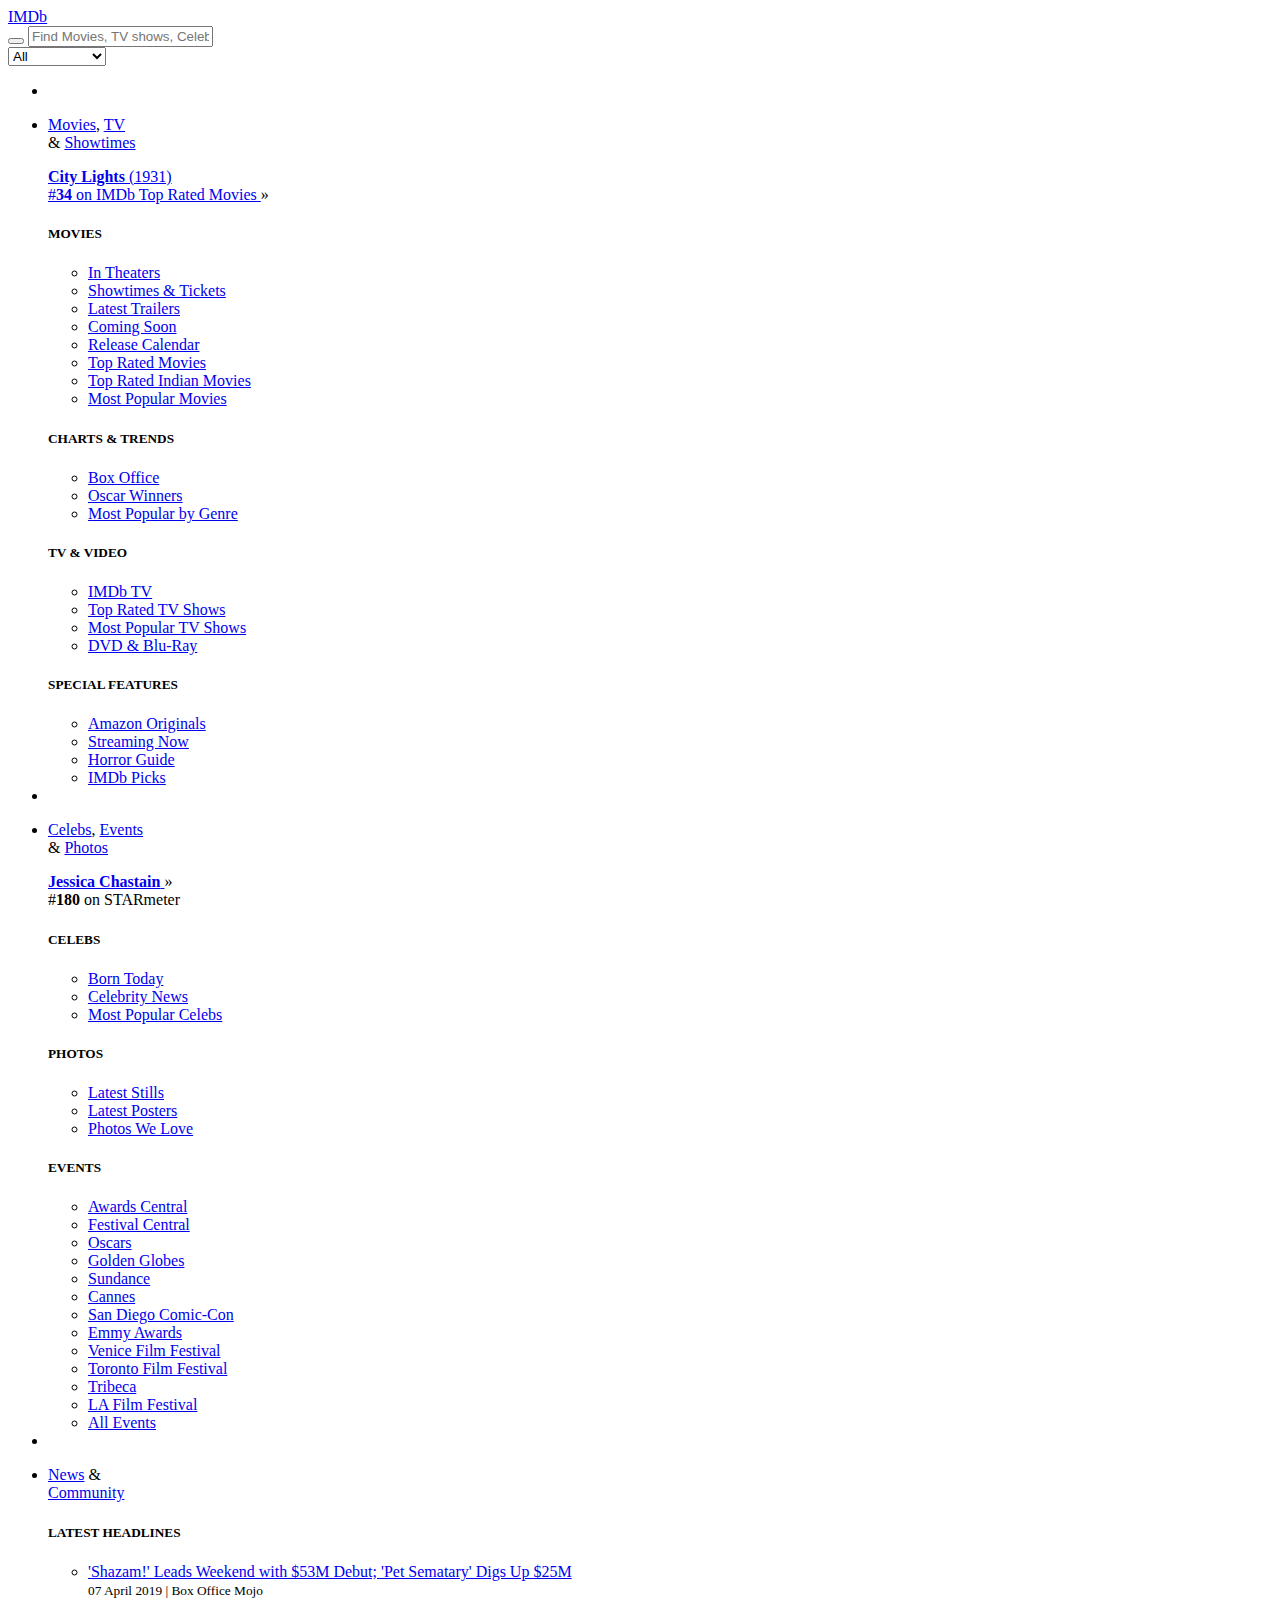
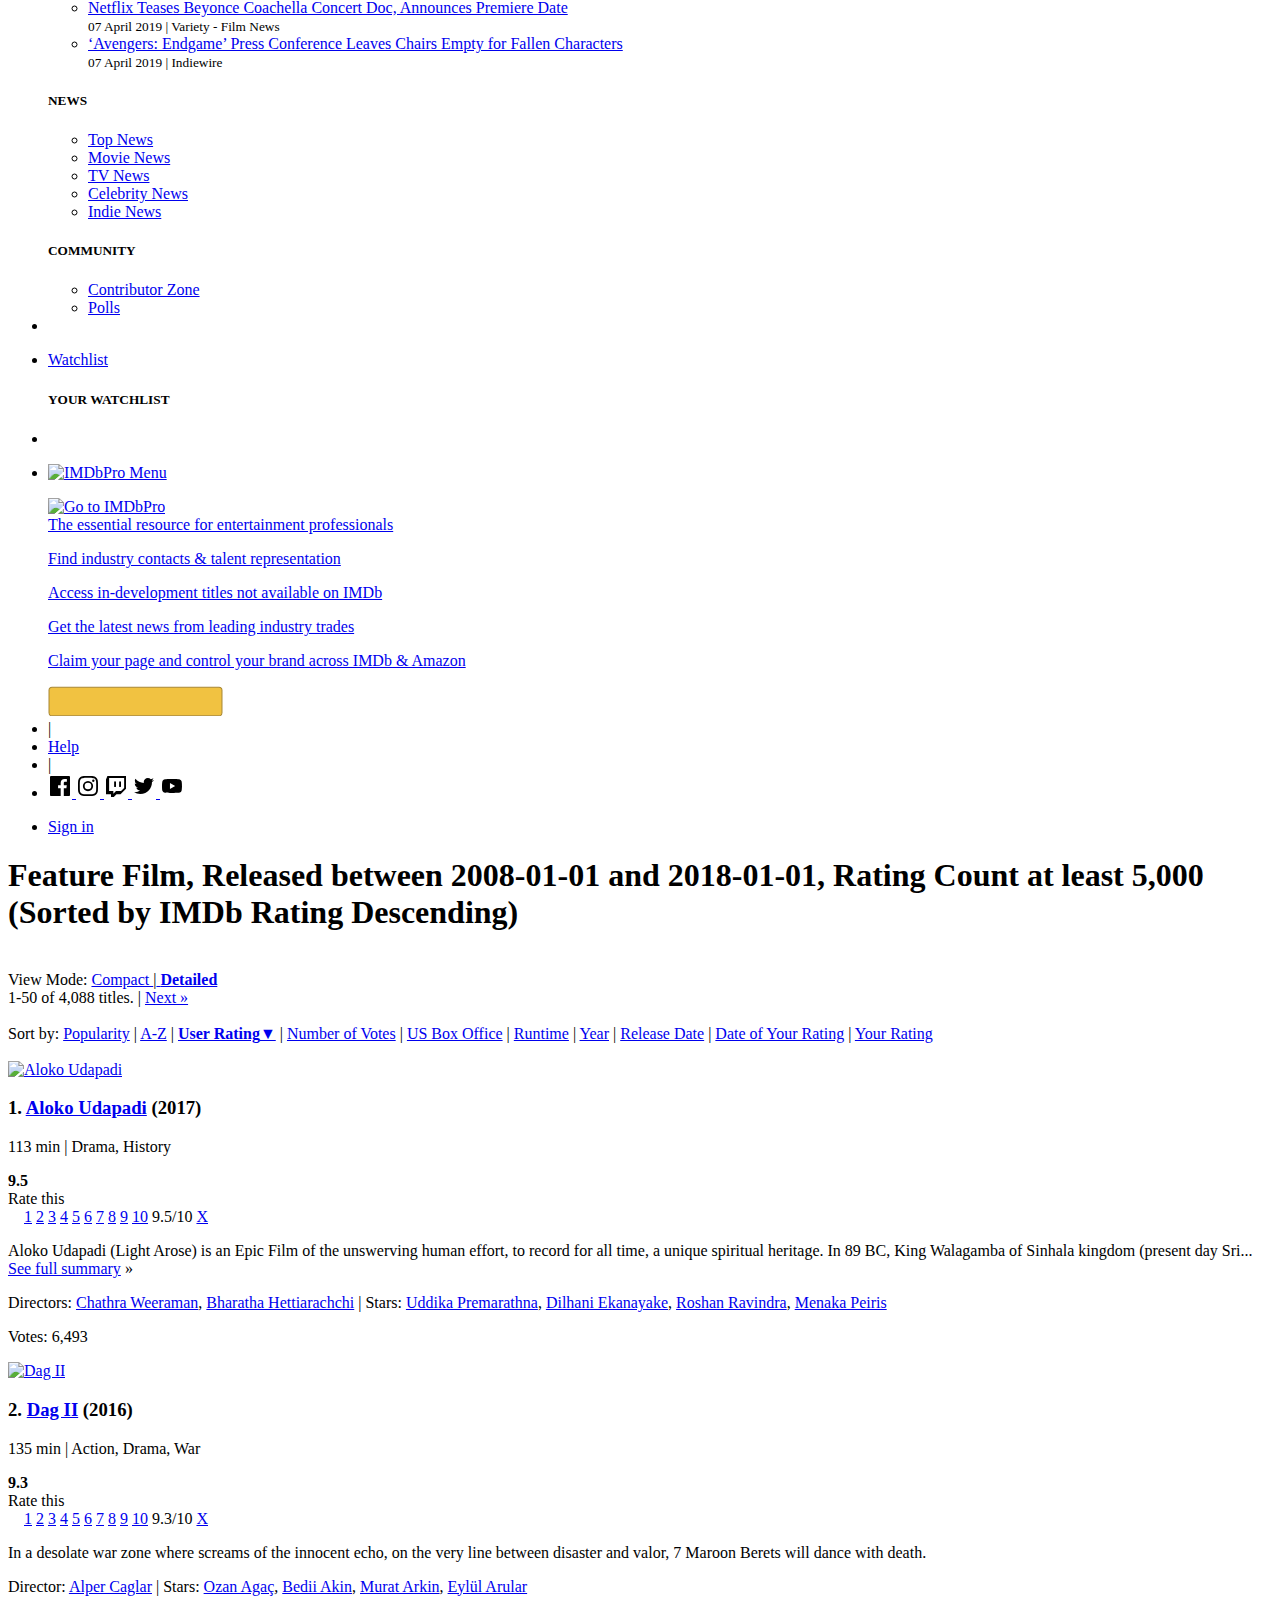
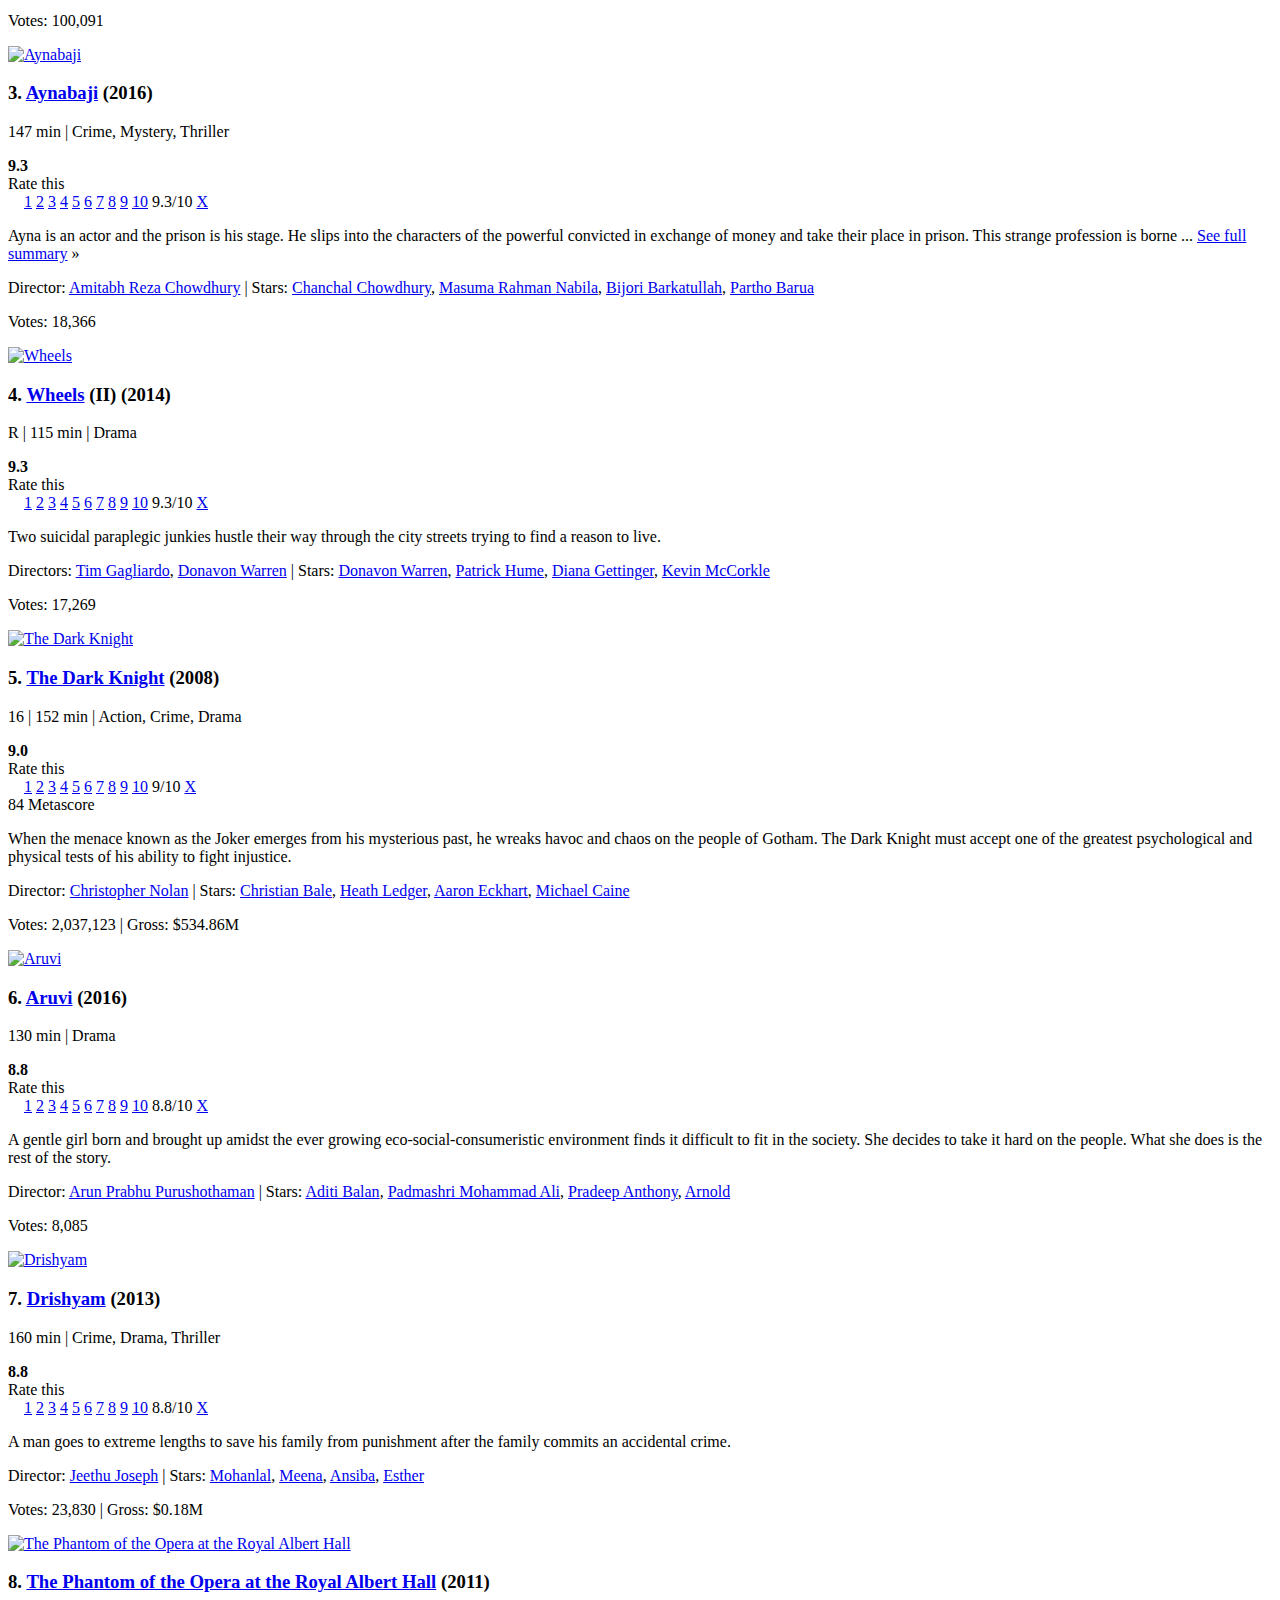
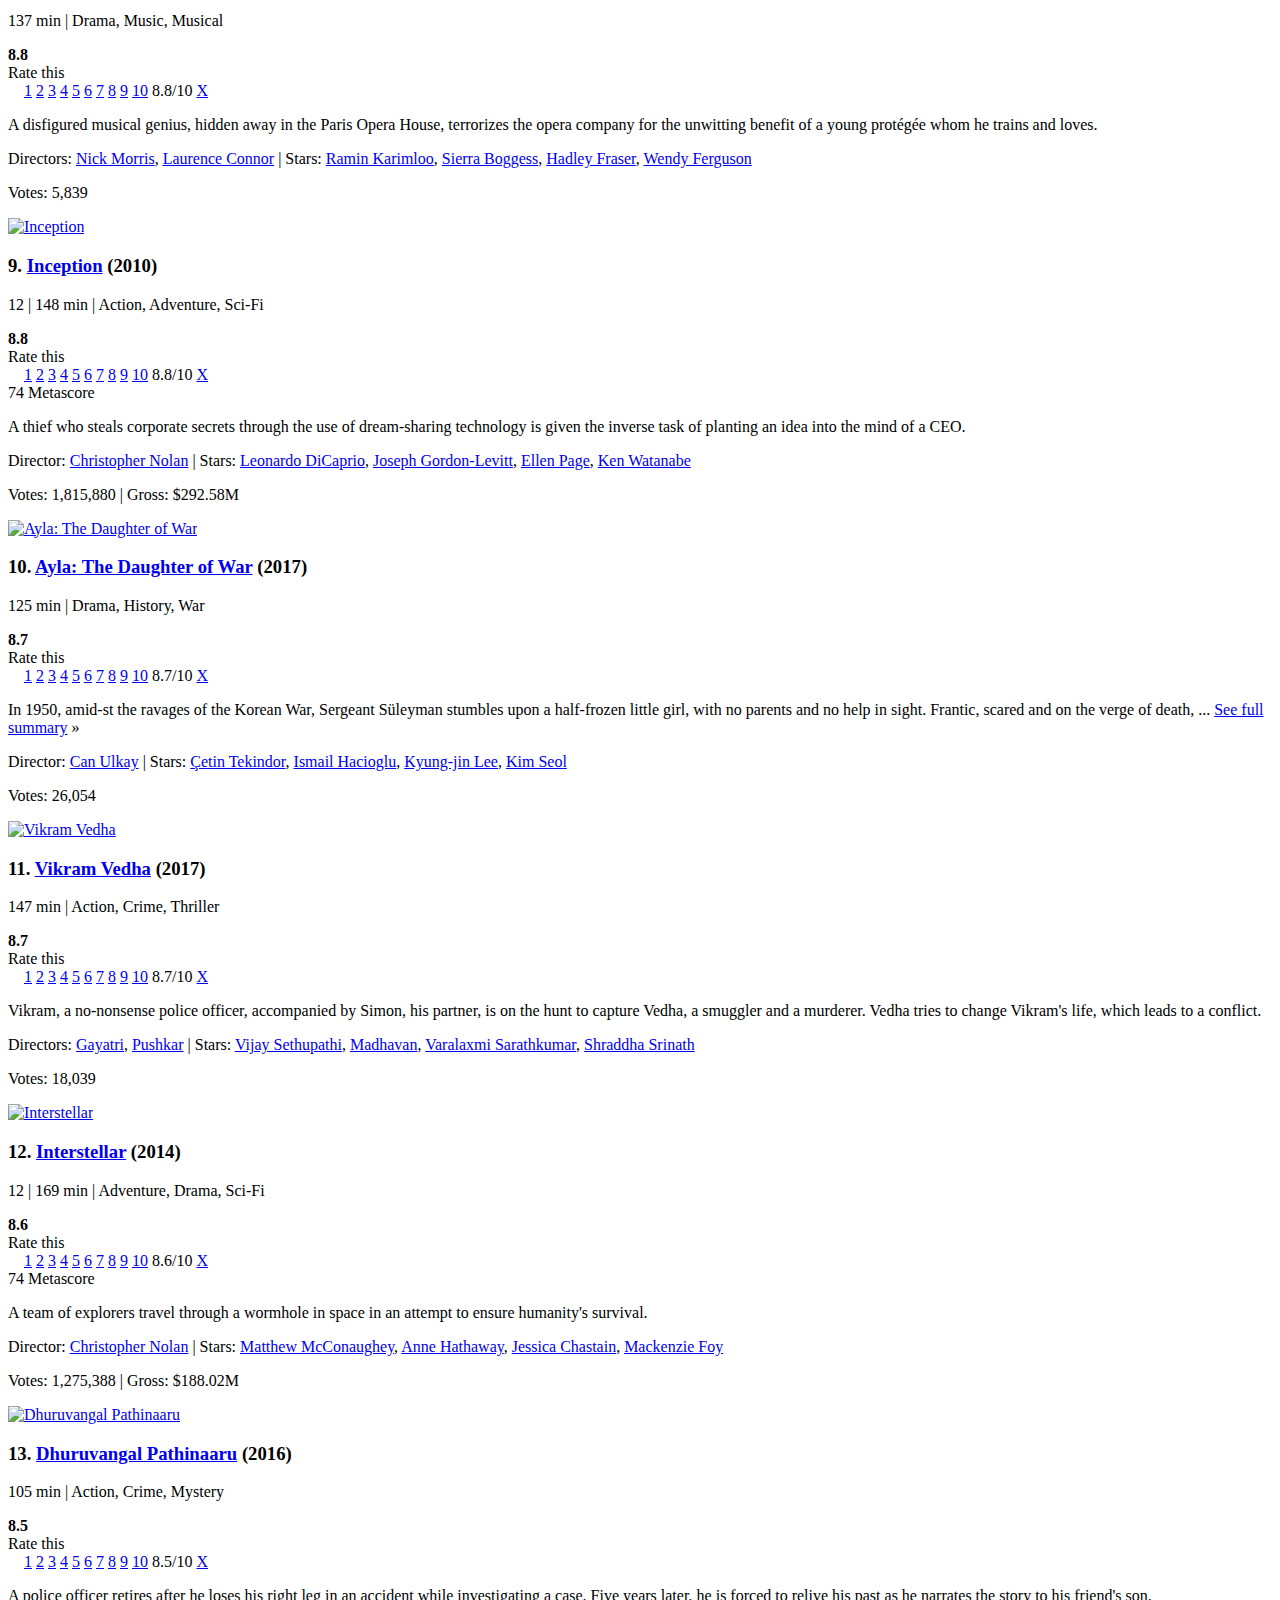
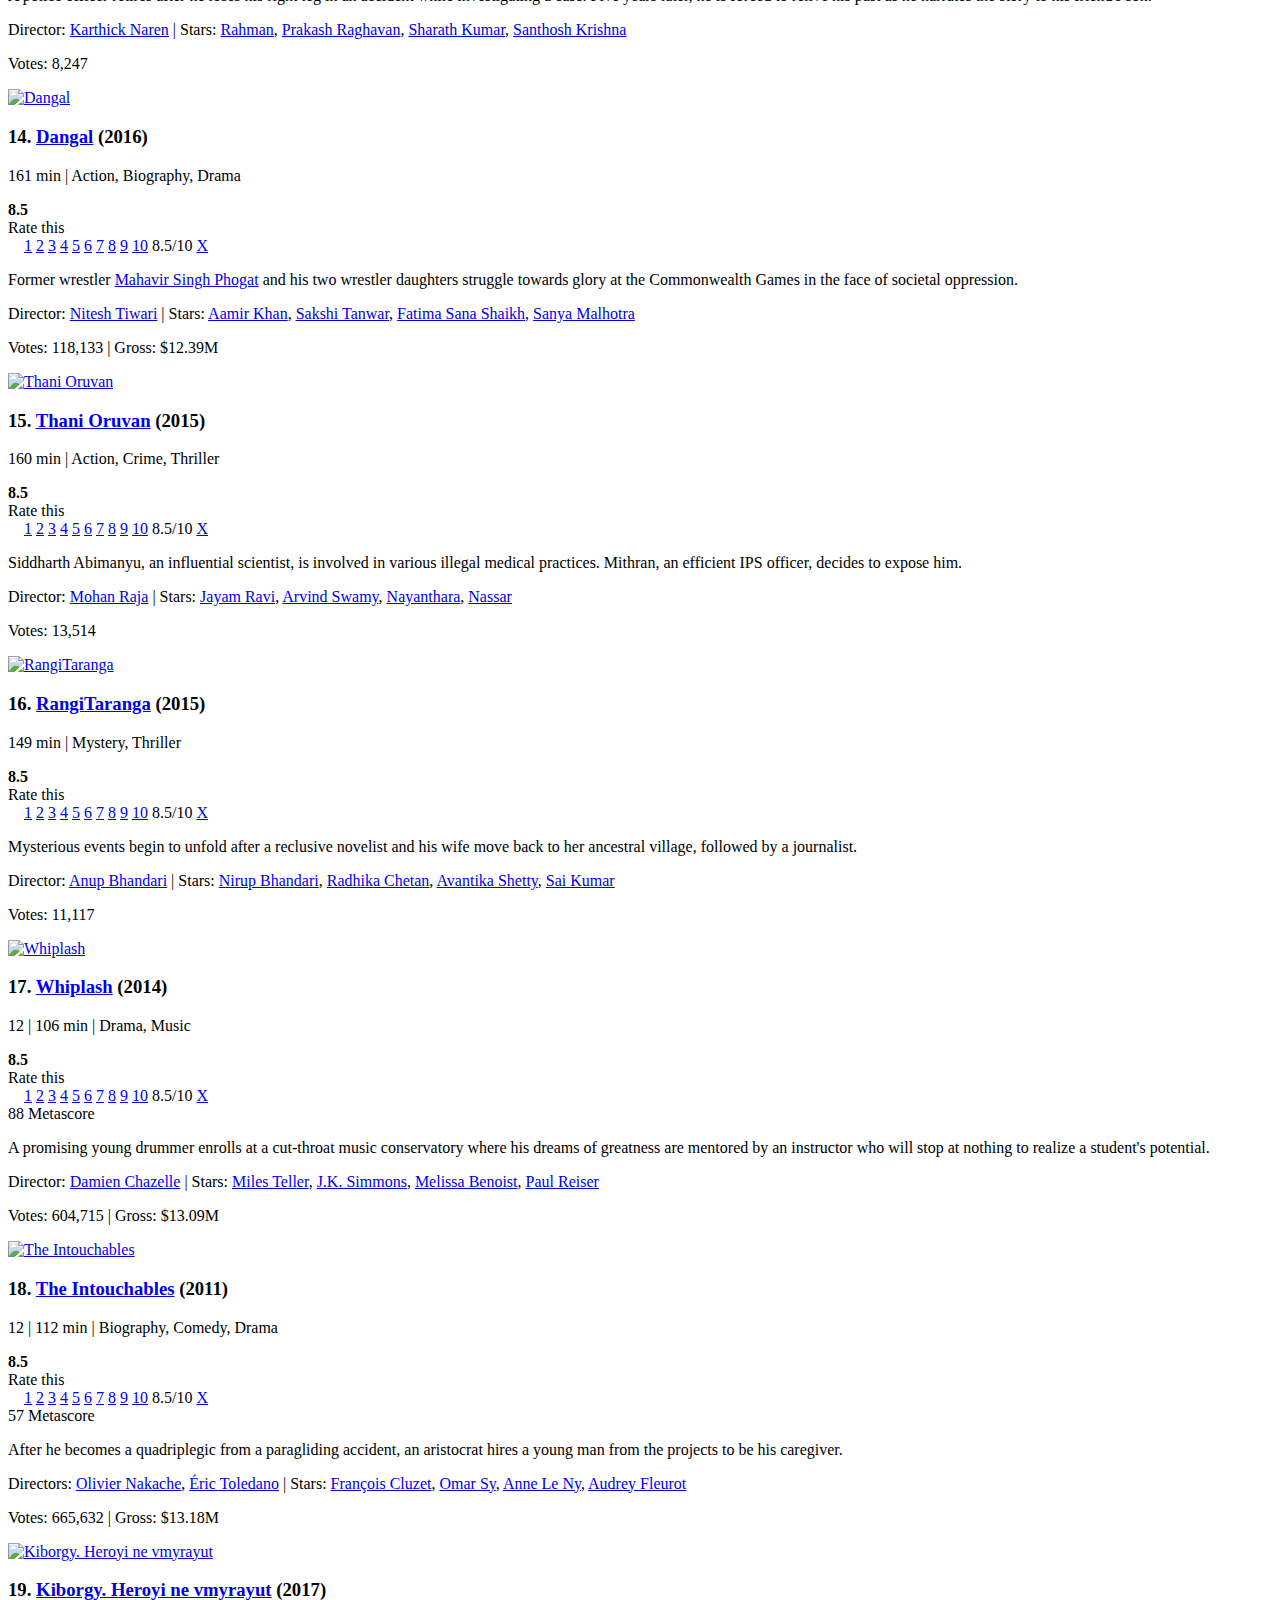
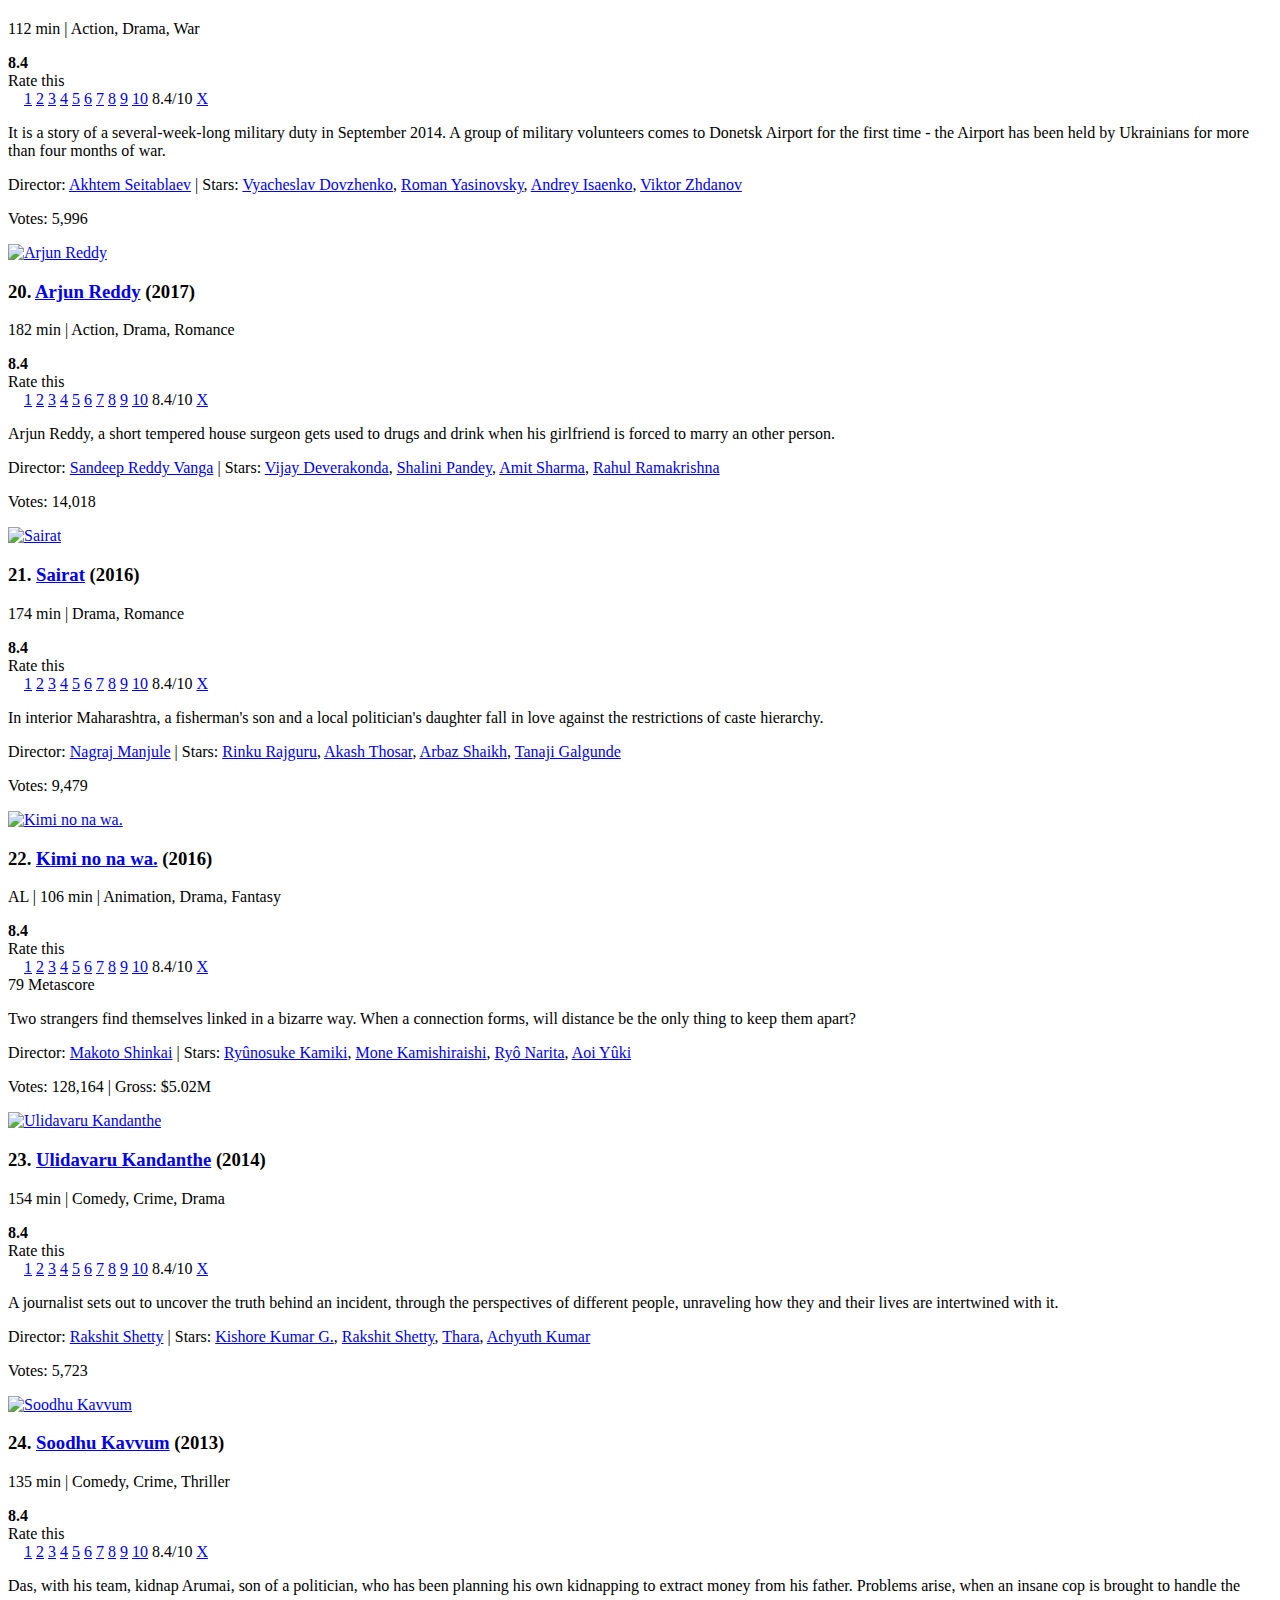
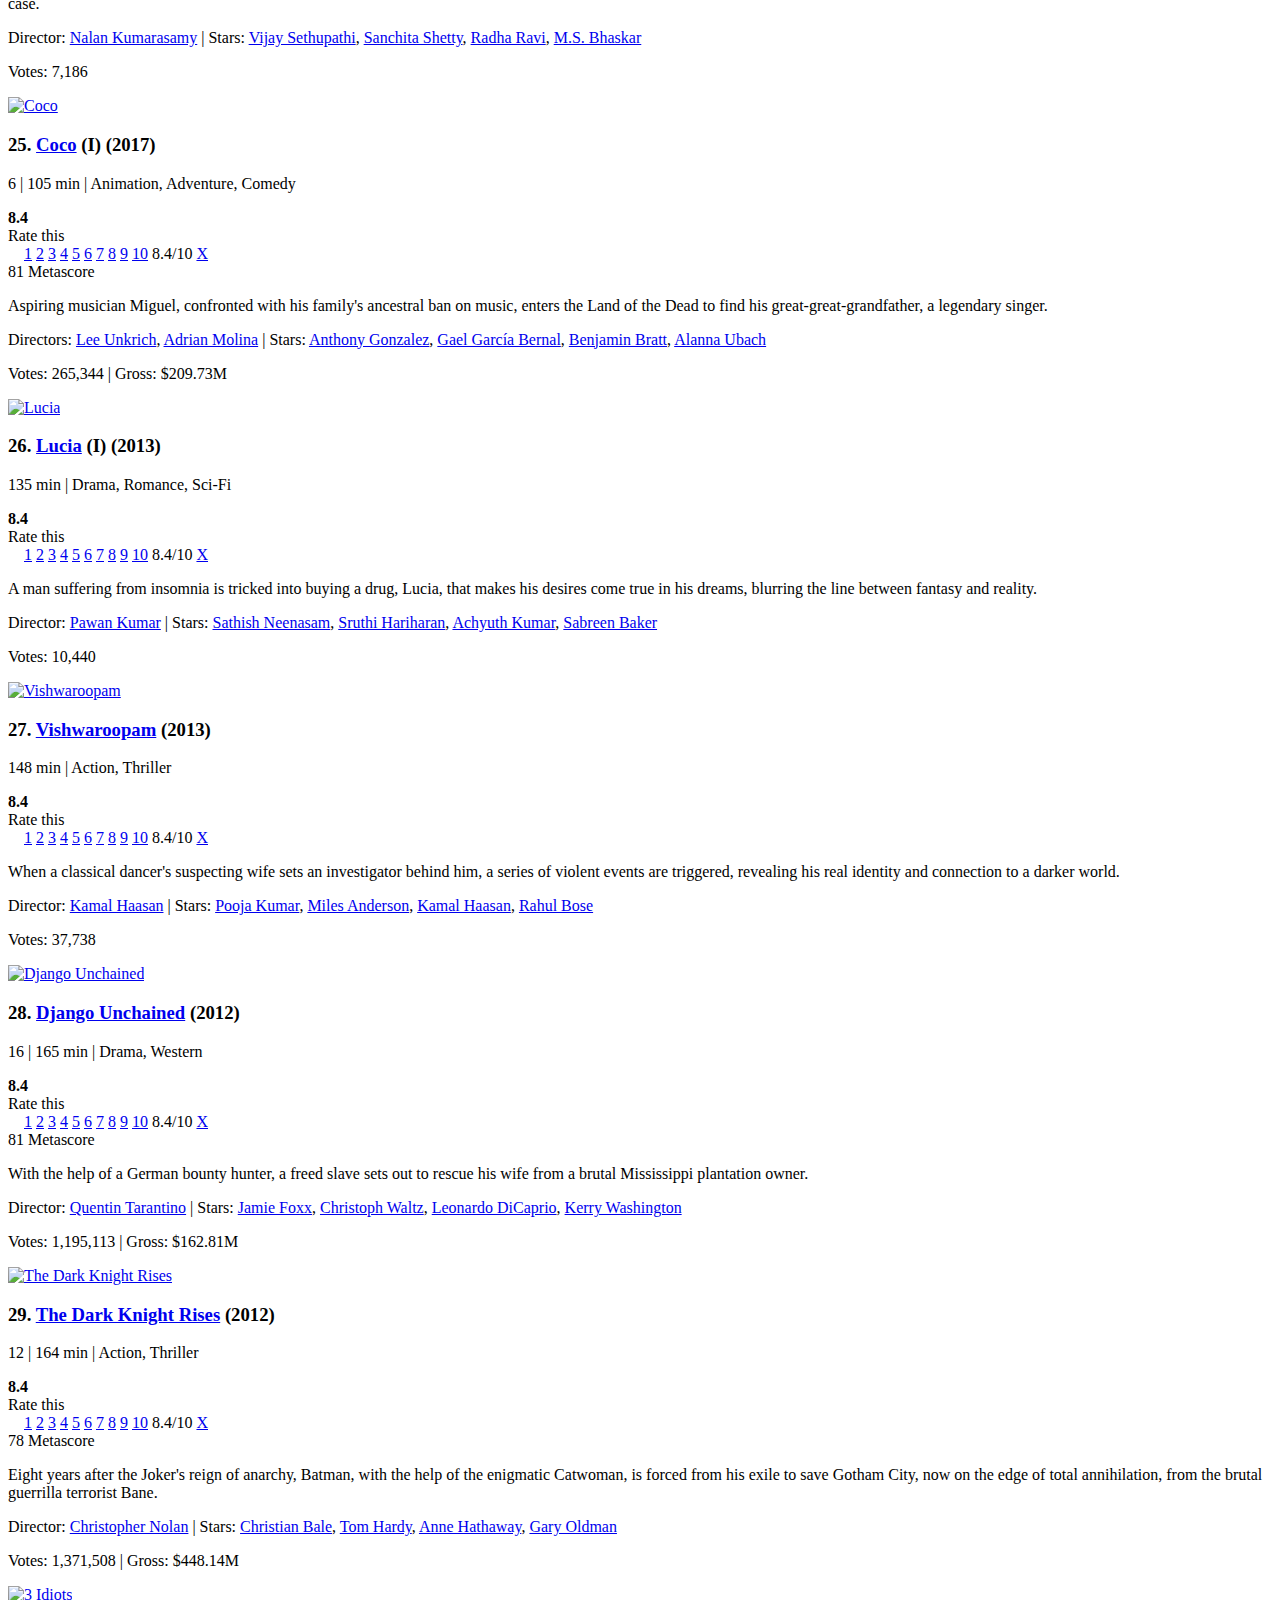
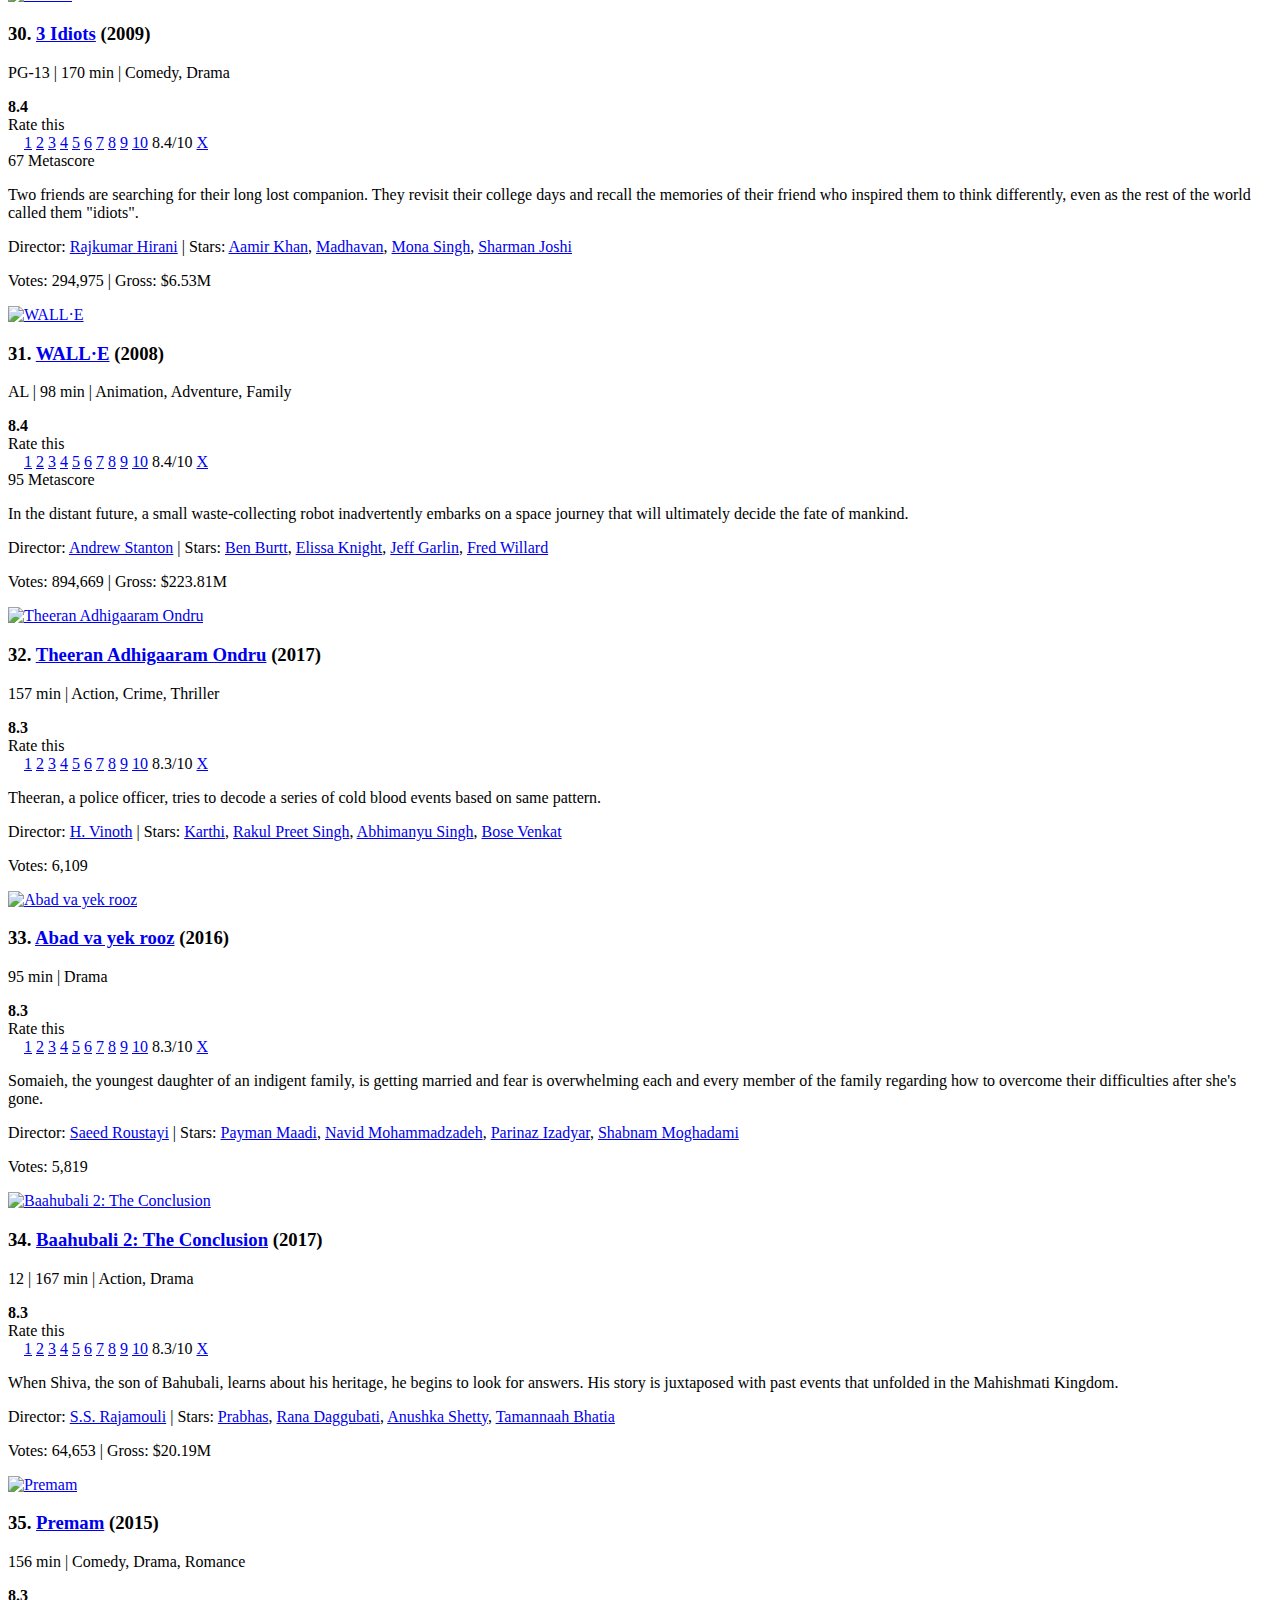
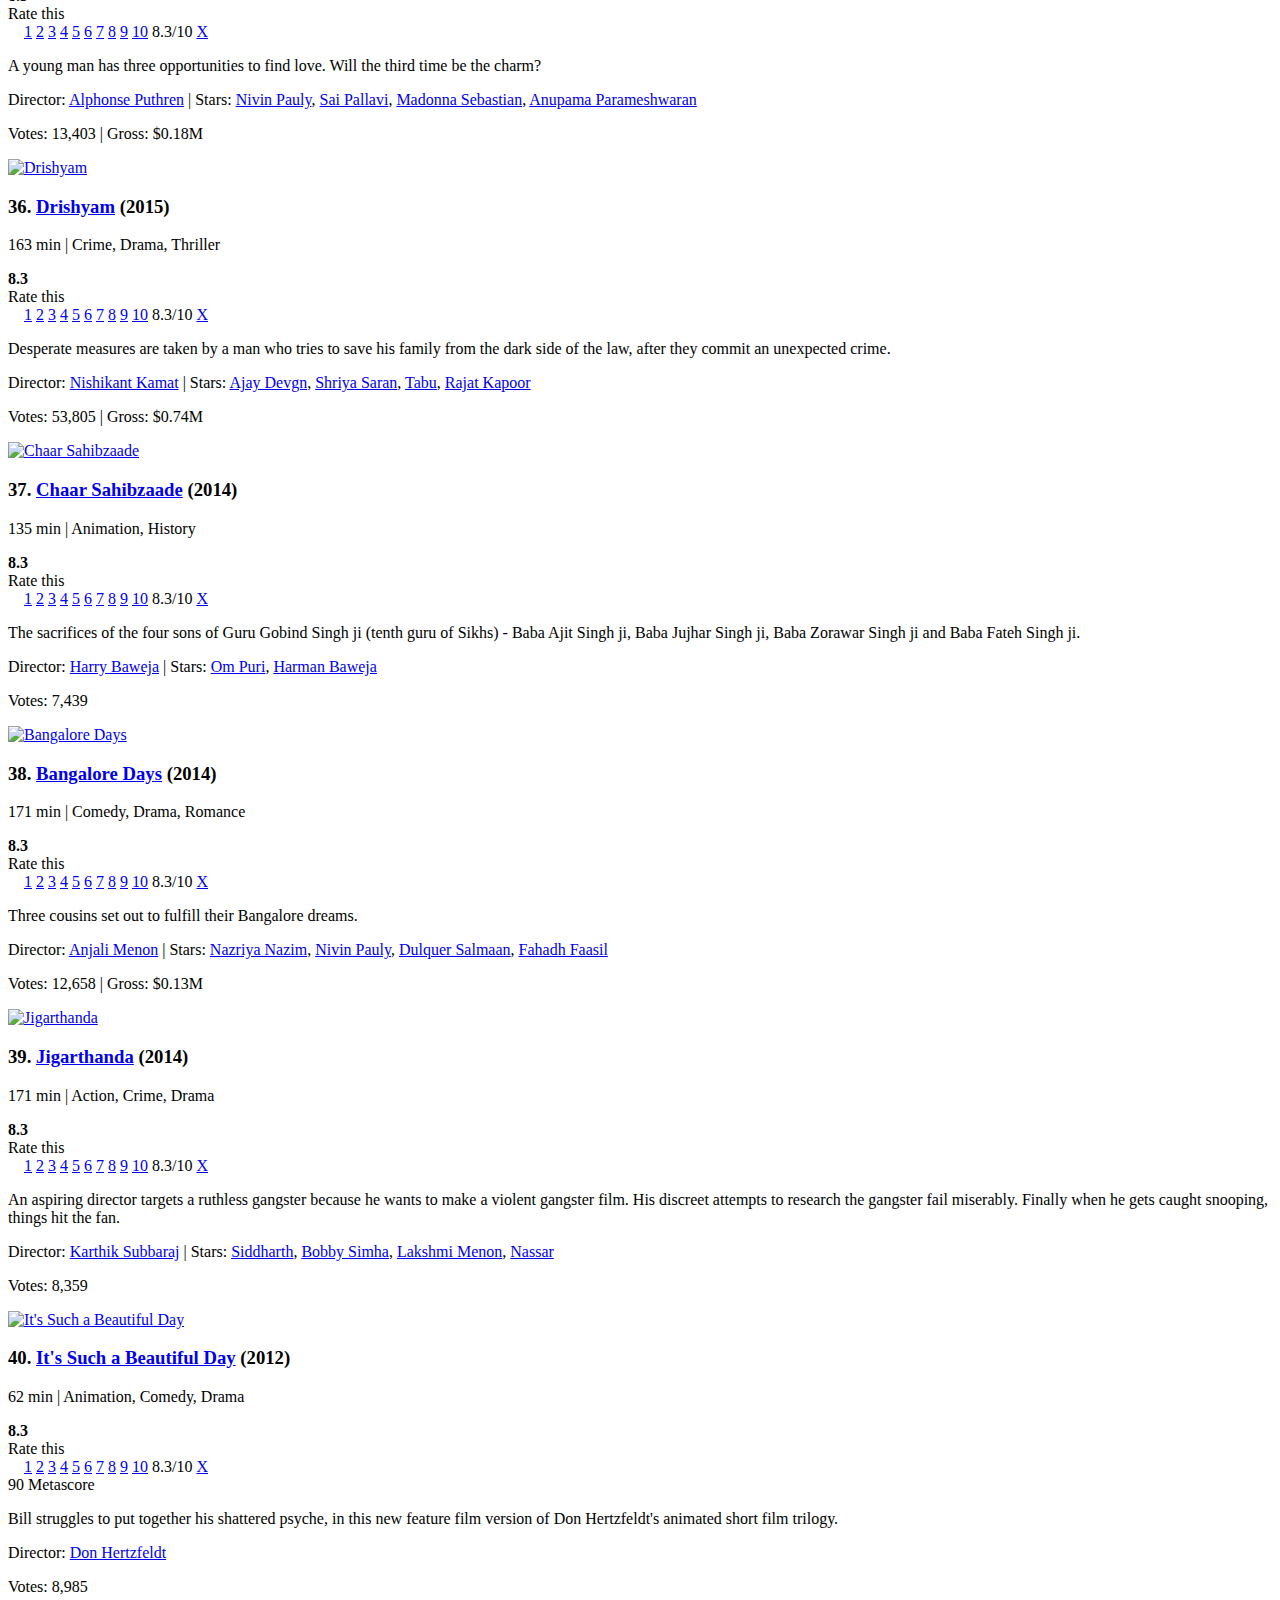
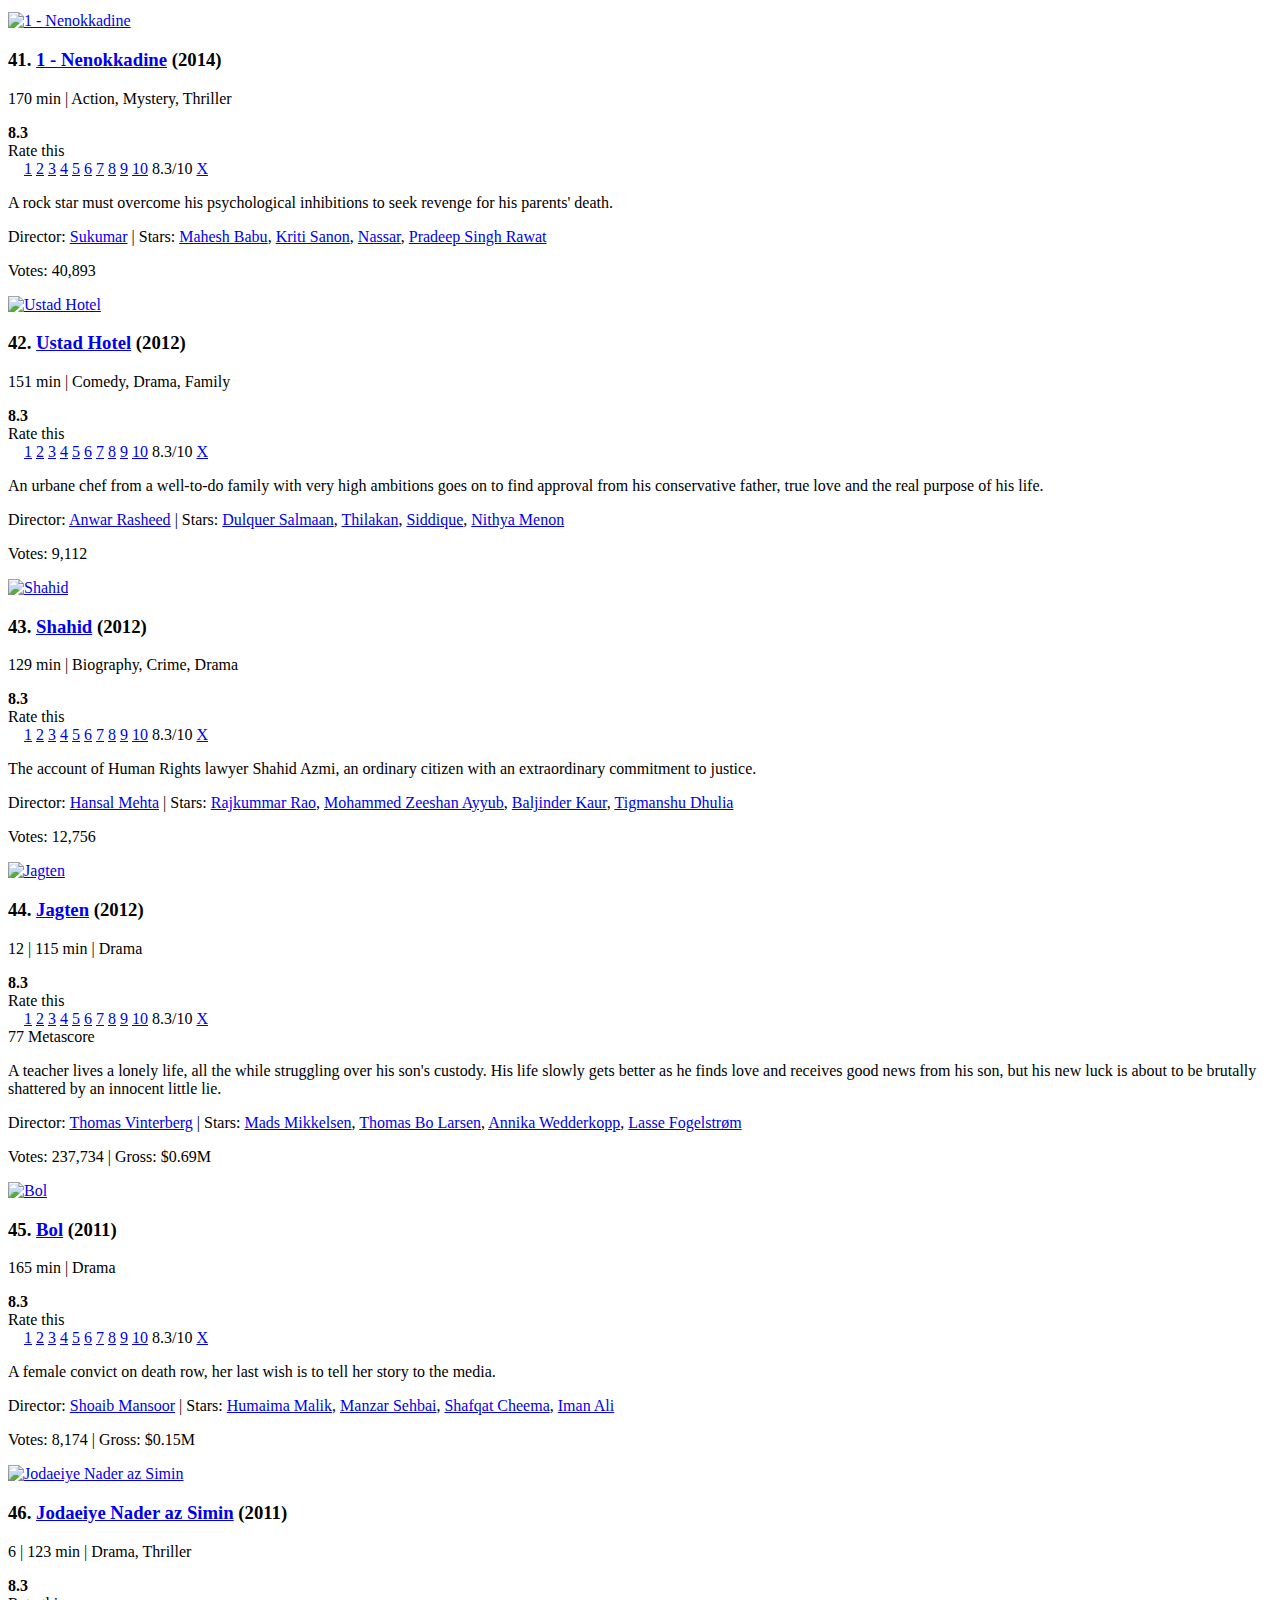
==== commit d34d26ef: "Finished visualizer.py" ====
--- a/Homework/movies.html
+++ b/Homework/movies.html
@@ -87,7 +87,7 @@
 (Sorted by IMDb Rating Descending) - IMDb" />
         <meta name="description" content="IMDb's advanced search allows you to run extremely powerful queries over all people and titles in the database. Find exactly what you're looking for!" />
         <meta property="og:description" content="IMDb's advanced search allows you to run extremely powerful queries over all people and titles in the database. Find exactly what you're looking for!" />
-        <meta name="request_id" content="3YT5961W1WSHSVY4N1JB" />
+        <meta name="request_id" content="HTXKKZ5DZDDWB37W39HS" />
 
 
 <script>
@@ -97,7 +97,7 @@
 </script>
   <script>(function(t){ (t.events = t.events || {})["csm_head_pre_css"] = new Date().getTime(); })(IMDbTimer);</script>
 <link rel="stylesheet" type="text/css" href="https://m.media-amazon.com/images/G/01/imdb/css/collections/consumersite-4001774136._CB466936972_.css" />
-<!-- h=ics-c42xl-2-1b-e3492e80.us-east-1 -->
+<!-- h=ics-c42xl-1-1e-7822e7e4.us-east-1 -->
 <link rel="stylesheet" type="text/css" href="https://m.media-amazon.com/images/G/01/imdb/css/site/consumer-navbar-mega-4064735379._CB467091943_.css" />
 <!--[if IE]><link rel="stylesheet" type="text/css" href="https://m.media-amazon.com/images/G/01/imdb/css/collections/ie-3579153447._CB470040875_.css" /><![endif]-->
 
@@ -323,17 +323,17 @@
 >Photos</a></p>
             <span class="downArrow"></span>
             <div id="navMenu2" class="sub_nav">
-                    <div id="nameMenuImage" style="background: url('https://ia.media-imdb.com/images/M/MV5BMTg4MDgyNDQxOF5BMl5BanBnXkFtZTcwMjU5MDY0Nw@@._V1._SX250_CR0,15,250,315_.jpg')">
-                        <a title="Angelina Jolie, #234 on STARmeter"
-                            href="/name/nm0001401/?ref_=nv_cel_dflt_1" class="fallback">
+                    <div id="nameMenuImage" style="background: url('https://ia.media-imdb.com/images/M/MV5BMjE0MTE5ODE4Nl5BMl5BanBnXkFtZTcwNjYzNTI4Nw@@._V1._SX250_CR0,0,250,315_CT10_.jpg')">
+                        <a title="Jessica Chastain, #180 on STARmeter"
+                            href="/name/nm1567113/?ref_=nv_cel_dflt_1" class="fallback">
                         </a>
                         <div class="overlay">
                             <p>
-                                <a href="/name/nm0001401/?ref_=nv_cel_dflt_2" id="nameAdClick">
-                                    <strong>Angelina Jolie</strong>
+                                <a href="/name/nm1567113/?ref_=nv_cel_dflt_2" id="nameAdClick">
+                                    <strong>Jessica Chastain</strong>
                                 </a> &raquo;
                                 <br />
-                                #<strong>234</strong> on STARmeter
+                                #<strong>180</strong> on STARmeter
                             </p>
                         </div>
                     </div>
@@ -539,28 +539,28 @@
         <li class="spacer"><span class="ghost">|</span></li>
 
     <li class="nb-social-links">
-    <a href="/offsite/?page-action=fol_fb&token=BCYlVEEDVQs7stNOFBxdethiN91vjdbq_Eo3kyLcRa2BwEiOv5MnCi9DQiOuC0-DruHBMrc9QWdQ%0D%0A2UAoN0xV9khNIVEYraCwzy3pqUJa-DsS6gPp47hoaavtT9A4jOZnML_AKyRn4lbV5SG0Q7KFhGQf%0D%0AKxobVKUQbXTfG99ag5k5sVMP1hq1xVdMBG21Lyz6nsK4%0D%0A&ref_=nv_fol_fb"
+    <a href="/offsite/?page-action=fol_fb&token=BCYstS0kKMP_xEcjkIKoFFh3kBfDUkugni15xnjzYQ23gC2Dp1hzoYc5tFqsk6nacm4WYhLK9Snr%0D%0A9M3LyeCTsS0iHOetG3qxfwHz9o2cpy4b-33FKXAqk_-NNvm6mPWhtuu9FtPY6X2s8L2pUN5qeKyb%0D%0AQKHXI1cYnneMUhZiGWC_ecwtZ0CkJirI476yEvxo4h-C%0D%0A&ref_=nv_fol_fb"
 title="Follow IMDb on Facebook" class="nb-social-links__link" target="_blank" > <svg class="ipl-icon ipl-facebook-icon ipl-icon--inherit-color ipl-icon--inline" width="24" height="24" xmlns="http://www.w3.org/2000/svg" fill="#000000" viewBox="0 0 24 24">
 <path d="M20.896 2H3.104C2.494 2 2 2.494 2 3.104v17.792C2 21.506 2.494 22 3.104 22h9.579v-7.745h-2.607v-3.018h2.607V9.01c0-2.584 1.577-3.99 3.882-3.99 1.104 0 2.052.082 2.329.119v2.7h-1.598c-1.254 0-1.496.595-1.496 1.47v1.927h2.989l-.39 3.018h-2.6V22h5.097c.61 0 1.104-.494 1.104-1.104V3.104C22 2.494 21.506 2 20.896 2"/>
 </svg>
 </a>
-    <a href="/offsite/?page-action=fol_inst&token=BCYnMk_PDNIVl12dCNZeRggVE6Pgi3boBbndKJwMXsLiITDUP5ocWW500Ca5q7OIis938sbjwAMU%0D%0Ao6uLRNNg_ZwQcvdVKqgjtoAJ0_fvSAUiGTJXWaWzczg3lPq8dL1J49IAEcBkf4X_DRoA6rZOGyB6%0D%0AWHBi8kd59WyHbyOBCmxOEBjcfSpT-4YVkRCSbyF5IxBl%0D%0A&ref_=nv_fol_inst"
+    <a href="/offsite/?page-action=fol_inst&token=BCYmxNUueuGVpFrTzoa3_os4fZe9cAVP2q2U7LFXY4bBXcG2YfnhGz93vB3vtwE93tvEbne7Tedn%0D%0ATkIEdWaAMC5EkrkSh_nNRlmwoVJ4DhbIorzGqZOUCMevJZnHL4TsxWEb8o8PqUqUTuBEyxzNVG-Q%0D%0AC1ra2idmvY94FByJa9SdT25MKBgRnGTsRhWWUVgwluTI%0D%0A&ref_=nv_fol_inst"
 title="Follow IMDb on Instagram" class="nb-social-links__link" target="_blank" > <svg class="ipl-icon ipl-instagram-icon ipl-icon--inherit-color ipl-icon--inline" width="24" height="24" xmlns="http://www.w3.org/2000/svg" fill="#000000" viewBox="0 0 24 24">
 <path d="M11.997 2.04c-2.715 0-3.056.011-4.122.06-1.064.048-1.79.217-2.426.463a4.901 4.901 0 0 0-1.771 1.151 4.89 4.89 0 0 0-1.153 1.767c-.247.635-.416 1.36-.465 2.422C2.011 8.967 2 9.307 2 12.017s.011 3.049.06 4.113c.049 1.062.218 1.787.465 2.422a4.89 4.89 0 0 0 1.153 1.767 4.901 4.901 0 0 0 1.77 1.15c.636.248 1.363.416 2.427.465 1.066.048 1.407.06 4.122.06s3.055-.012 4.122-.06c1.064-.049 1.79-.217 2.426-.464a4.901 4.901 0 0 0 1.77-1.15 4.89 4.89 0 0 0 1.154-1.768c.247-.635.416-1.36.465-2.422.048-1.064.06-1.404.06-4.113 0-2.71-.012-3.05-.06-4.114-.049-1.062-.218-1.787-.465-2.422a4.89 4.89 0 0 0-1.153-1.767 4.901 4.901 0 0 0-1.77-1.15c-.637-.247-1.363-.416-2.427-.464-1.067-.049-1.407-.06-4.122-.06m0 1.797c2.67 0 2.985.01 4.04.058.974.045 1.503.207 1.856.344.466.181.8.397 1.15.746.349.35.566.682.747 1.147.137.352.3.88.344 1.853.048 1.052.058 1.368.058 4.032 0 2.664-.01 2.98-.058 4.031-.044.973-.207 1.501-.344 1.853a3.09 3.09 0 0 1-.748 1.147c-.35.35-.683.565-1.15.746-.352.137-.88.3-1.856.344-1.054.048-1.37.058-4.04.058-2.669 0-2.985-.01-4.039-.058-.974-.044-1.504-.207-1.856-.344a3.098 3.098 0 0 1-1.15-.746 3.09 3.09 0 0 1-.747-1.147c-.137-.352-.3-.88-.344-1.853-.049-1.052-.059-1.367-.059-4.031 0-2.664.01-2.98.059-4.032.044-.973.207-1.501.344-1.853a3.09 3.09 0 0 1 .748-1.147c.35-.349.682-.565 1.149-.746.352-.137.882-.3 1.856-.344 1.054-.048 1.37-.058 4.04-.058"/><path d="M11.997 15.342a3.329 3.329 0 0 1-3.332-3.325 3.329 3.329 0 0 1 3.332-3.326 3.329 3.329 0 0 1 3.332 3.326 3.329 3.329 0 0 1-3.332 3.325m0-8.449a5.128 5.128 0 0 0-5.134 5.124 5.128 5.128 0 0 0 5.134 5.123 5.128 5.128 0 0 0 5.133-5.123 5.128 5.128 0 0 0-5.133-5.124M18.533 6.69c0 .662-.537 1.198-1.2 1.198a1.198 1.198 0 1 1 1.2-1.197"/>
 </svg>
 </a>
-    <a href="/offsite/?page-action=fol_twch&token=BCYjIsjRLUtb-621HoKg1WqUUYF3_cz7Dfl4zdWYc10V1yv4vtDah9NFGbmFuzOVr5zUG9KuXjFT%0D%0A8jqrMNl0ITDIVhddkO3b8wL2TTw90fkm9NROxKTkGaSAYVhIVVFse2GR4EzM4GumupwUbPClVr8f%0D%0ABjLPKWt5DdO5xUwaS0_AgP6pmin_JZZ51eQzchxPRVsC%0D%0A&ref_=nv_fol_twch"
+    <a href="/offsite/?page-action=fol_twch&token=BCYptLRUOs0rXpFLMSP5yjah44nTSLQCFFSCD_9v_ttVZOhN_RjQcJymETSwxdRQ8QZeGDU9pGNG%0D%0Asfb1zD6iF7VesyZ_MguHq4issBxTRl9ggIumZGtsciQEI4ts3AlimM-1K2-EJpCGXVRgb20AmeoZ%0D%0AdRfOfxF7b5azanX2z4L51Xcav4ZyQ6ukFa6-A3X4lUJ_%0D%0A&ref_=nv_fol_twch"
 title="Follow IMDb on Twitch" class="nb-social-links__link" target="_blank" > <svg class="ipl-icon ipl-twitch-icon ipl-icon--inherit-color ipl-icon--inline" width="24" height="24" xmlns="http://www.w3.org/2000/svg" fill="#000000" viewBox="0 0 24 24">
 <g><path d="M3.40641795,2 L22.0023886,2 L22.0023886,14.8140302 L16.5329854,20.2834333 L12.4700003,20.2834333 L9.81343304,22.9400005 L7.00059714,22.9400005 L7.00059714,20.2834333 L2,20.2834333 L2,5.5941792 L3.40641795,2 Z M20.1271646,13.8764182 L20.1271646,3.87522393 L5.12537321,3.87522393 L5.12537321,17.0017914 L9.34462705,17.0017914 L9.34462705,19.6583587 L12.0011943,17.0017914 L17.0017914,17.0017914 L20.1271646,13.8764182 Z"></path><polygon points="17.0017914 7.46940312 17.0017914 12.9388062 15.1265675 12.9388062 15.1265675 7.46940312"></polygon><polygon points="12.0011943 7.46940312 12.0011943 12.9388062 10.1259704 12.9388062 10.1259704 7.46940312"></polygon></g>
 <path d="M0 0h24v24H0z" fill="none"/>
 </svg>
 </a>
-    <a href="/offsite/?page-action=fol_tw&token=BCYtbyiX2YUPmKBu5Lk9bF3B7H6LloJTTGYxs39RP9YLJHxmzx5lHUzQ9HE-TzSVfsLc1dJDF03f%0D%0AaoR3ZfJG9LSETtsR1A5X3CKRRhRKJAconGJ3hA5lgLkQzPSkAXIPUmPAy8jwfoHwiZj6dzZrsT2K%0D%0AohA9JEmeqh1a2XcwmxyK-uBG5h8yXjy21-0Uw0t9JySh%0D%0A&ref_=nv_fol_tw"
+    <a href="/offsite/?page-action=fol_tw&token=BCYoSRgjJ_St6G-ZPV6vq1ObXx1KYKeoxpgNUu7xB9sNCXwI0BKOn_JnOo6h0R6yLfk9auk58hPG%0D%0AGxcoZVGmFJQuVA1Pnie5J2BOi5EAY4BWGf6tGhQWHyk-LRXXq_Gj4LT6WSHGPs3b3e5EMymlrM4b%0D%0Anjvtcr0ok3g2LAFN-RilPtqicnj52pQO8UVUD2P_TDcC%0D%0A&ref_=nv_fol_tw"
 title="Follow IMDb on Twitter" class="nb-social-links__link" target="_blank" > <svg class="ipl-icon ipl-twitter-icon ipl-icon--inherit-color ipl-icon--inline" width="24" height="24" xmlns="http://www.w3.org/2000/svg" fill="#000000" viewBox="0 0 24 24">
 <path d="M8.29 19.936c7.547 0 11.675-6.13 11.675-11.446 0-.175-.004-.348-.012-.52A8.259 8.259 0 0 0 22 5.886a8.319 8.319 0 0 1-2.356.633 4.052 4.052 0 0 0 1.804-2.225c-.793.46-1.67.796-2.606.976A4.138 4.138 0 0 0 15.847 4c-2.266 0-4.104 1.802-4.104 4.023 0 .315.036.622.107.917a11.728 11.728 0 0 1-8.458-4.203 3.949 3.949 0 0 0-.556 2.022 4 4 0 0 0 1.826 3.348 4.136 4.136 0 0 1-1.858-.503l-.001.051c0 1.949 1.415 3.575 3.292 3.944a4.193 4.193 0 0 1-1.853.07c.522 1.597 2.037 2.76 3.833 2.793a8.34 8.34 0 0 1-5.096 1.722A8.51 8.51 0 0 1 2 18.13a11.785 11.785 0 0 0 6.29 1.807"/>
 </svg>
 </a>
-    <a href="/offsite/?page-action=fol_yt&token=BCYqyia16gzE8AswtaWnHHZkqab0bzq2DbMXulN5A3v7XXApqtzvLXZzGZu_BW_T-N7-QdnqF1qM%0D%0Ah-eiF9dPpdou55KfrMzWprtC2hHISaD-VTM5GwWPX2lk5QfFIswYKivpyejYk47OGVBaRRbKLOqI%0D%0A8N2MRMGA6m6ssxAnQiWVs7MZMGWMKaJ_peX9Uk-1r_eW%0D%0A&ref_=nv_fol_yt"
+    <a href="/offsite/?page-action=fol_yt&token=BCYm7iTLUAhgg9F7yBGXvwlnxAKUfDkzI-CTxGh8t3gFtv0z8Ol1bTcDjFBSUOBUMtXyiKtI6vwi%0D%0APSC0QRCL_qkMyJf7-KV7cC8T1H1T0g2U_lp4PDs0Cv-AppixmRgjxkk0bonF1Ru8Ne-zR6mMVIVu%0D%0AnSFJXMUCy1OY4Vt-F1qLAfQd6pQ1NJJZJloUpD8_Jha_%0D%0A&ref_=nv_fol_yt"
 title="Follow IMDb on YouTube" class="nb-social-links__link" target="_blank" > <svg class="ipl-icon ipl-youtube-icon ipl-icon--inherit-color ipl-icon--inline" width="24" height="24" xmlns="http://www.w3.org/2000/svg" fill="#000000" viewBox="0 0 24 24">
 <path d="M9.955 14.955v-5.91L15.182 12l-5.227 2.955zm11.627-7.769a2.505 2.505 0 0 0-1.768-1.768C18.254 5 12 5 12 5s-6.254 0-7.814.418c-.86.23-1.538.908-1.768 1.768C2 8.746 2 12 2 12s0 3.254.418 4.814c.23.86.908 1.538 1.768 1.768C5.746 19 12 19 12 19s6.254 0 7.814-.418a2.505 2.505 0 0 0 1.768-1.768C22 15.254 22 12 22 12s0-3.254-.418-4.814z"/>
 <path d="M0 0h24v24H0z" fill="none"/>
@@ -5836,13 +5836,13 @@
                 <div class="col outside">
     <h3>IMDb Everywhere</h3>
     <div class="app-links">
-    <a href="/offsite/?page-action=ft_app_apple&token=BCYnhZ5n7swMQRgRdkb-d8dyKLSh-i2XP_LQpalrC5idZ96qfUAkeVrfLBQ293Igd715mIQKyltB%0D%0A5CVWCAIdDEWFKQNkLrKFSw0VVk1Um2jh6_sC9F5igBzEBvIyF6RTSO9iTHP_HeEQ2rAUfuf5Pip9%0D%0AVzknsvgbb6MI-p0b7kbngUao4dVAxtqFFRgr01eAA5mHXNgZo8J5kzlUd7FdkrvcGg%0D%0A&ref_=ft_app_apple"
+    <a href="/offsite/?page-action=ft_app_apple&token=BCYtFAFA6JyMhXfO2Q5bE0srDDxxt21bDjSV9rDulew17hK75xxRl4eIOB1jJB_SdqJ5Nfq0tBqY%0D%0AKVSKQcy7o3DdGF5rM1o-kd8ifNjDPP0xsE554OY4vFPQEYuTfungFZA2XNxZSuIriRSFAMrGjanJ%0D%0Am6ubXA1mgrPHtLNp0iqfC8bG9j19mPH-baVE3Fo9Idj9QPLyHIX0wlwbEquSkaTEBw%0D%0A&ref_=ft_app_apple"
 title="Get the IMDb App on the Apple App Store" target="_blank" > <span class="desktop-sprite appstore-apple" ></span>
 </a>
-    <a href="/offsite/?page-action=ft_app_google&token=BCYmf2oap1s7jgryb34zH99ZXF_BM6qbhTG_rENro65DGzNaxAC3nu8FTZkmMCMQglAS-emK2dnE%0D%0AQZaxNgOdKuP4ic_C5YFPxgtQhIHdI4eGzPZKg556IdRUWjPiqlN3GX21lrfYVhUvstDJgHgvTDtt%0D%0AzcSA7xCXxHHVc3bPuFgEGPYuXbSG9cBNWVXc3QyAPSh1X4aksKptw_k2gdresdWPWQ%0D%0A&ref_=ft_app_google"
+    <a href="/offsite/?page-action=ft_app_google&token=BCYgS_MDOGm7A5NTMOg8aphhyDpfKj7xhJnLbI9L-pBkrxiD7rNK5zj98oFmbahxR21X44ZaTi5c%0D%0AAo93PG3IH2Dqo4FIuxqHSS9CsLoTzUUHKP4WZUmJa5c9R2HVJPqEHyn8uALDBh46Q81V513LEmbg%0D%0AMTYnuBmSdgbpYuKRCrVc86gPYdOPEinOKveCQXfgY94b1K9JXVxKh3wUk4Qb2oRenw%0D%0A&ref_=ft_app_google"
 title="Get the IMDb app on Google Play" target="_blank" > <span class="desktop-sprite appstore-google" ></span>
 </a>
-    <a href="/offsite/?page-action=ft_app_amazon&token=BCYiEtwKLHFaQ3MrTOSVkiGku0KTi0oauiSd6JMm3JW_C-C4Tl7NJpJAP0F9zVf3UCOnZh0f-poZ%0D%0AD0paytbUek2A8ZwPGz3DPe_cuWDists0TT7f3-ZUKIKNeVx72mvMfCj2f3edcRBv3vQu-x3vni_Y%0D%0AppLusUgUnLTgegupi1NgfGECl7IuNUd57xlBUpsqdXMeeBH4IMFdQJgbFMxxEBWFleAEYNDBoZmj%0D%0ADor3FU2y1PNOqLdZz4vd1V2pB9MMHGT_N3rpa6Bu9rZ_nQxRoSVW2FbULpa7YVAUsJ_Z2Nz0JC-o%0D%0AtJks5VPUhsl5KyOeL-bqeXQJtApO13UlrxIqt5ZbhV_uzqSP92pGY6yGQznfIqiDDfknGZwfOEVO%0D%0AnNj6K3y5yJChSQAj6N21dtV0Yn8DnQ%0D%0A&ref_=ft_app_amazon"
+    <a href="/offsite/?page-action=ft_app_amazon&token=BCYrGRoVJfK0Tp3xgmG5Si71Socs5ZTdYQqWEpkqi7dR7FT-bXdOLKF9DhY2Fz-W8mCJOooRLZtf%0D%0AGjh9Yg9yeeoSC_2yGh2oO-D3EifqStnyAcBqO9CSDD7GxprV9aRJKPfU1CS1mz7iEHa-X6rMXIyP%0D%0Arrgu7izgdkltnjDtQ-Am7lveGnU3xhtalBoeculVQ0TMhGQ-YQlVEoboY5hErfklFYhLhg9cFZRD%0D%0A6mdVfXFqkBwjcrF4kyZwYi23VKbK0U4y85YzJkd8JG_etH0hYdDSV_V58ck6gUbHNbVCt99Vj06G%0D%0AP3fzmmo280MdpL8gshDiCmTGfrtaE2npllr-qd1S-Y4zhYeRCujXOHCajjxI7rvYbSxE5XDVFsDt%0D%0AyMU7FbZtmotdrxBopTLFFo8j4Q5NPw%0D%0A&ref_=ft_app_amazon"
 title="Get the IMDb app on Amazon Appstore for Android" target="_blank" > <span class="desktop-sprite appstore-amazon" ></span>
 </a>
     </div>
@@ -5857,28 +5857,28 @@
     <h3>
       Follow IMDb on
       <div class="ft-social-links">
-    <a href="/offsite/?page-action=fol_fb&token=BCYiHSt0KB6mjNHsOuljSsIrAFAIHBXsr8IKrr7cGBaoSnkO34NqerUIpOqw_NDPIqiXoOqFKHiF%0D%0ABRdsSBuAYizMTT30afE1gI5ezTXmWID6CyUmlXYARzwyaBw7OsUed0LuR6xbRK_MkuZ-rpDYcRES%0D%0ABpNQwxxHHXhHoeOUPuM9ZLTu0s6WxZ7z1MSBlZHms84_%0D%0A&ref_=ft_fol_fb"
+    <a href="/offsite/?page-action=fol_fb&token=BCYt8RC8rWMbeWqEENKSHEPck047zPFzAI9zZWH-IYNsexfNSqHr_u9Omh3Vt0fEzWXJiKMNsdWy%0D%0ATFYE1ow_rsYRCM-_t6q2uu6QP1HSGhwkQEYSyhrRNX68I4F0nuHif2to61tCredLtQnbAGcjM1rr%0D%0APITCJw-tPkqlR-oYEX07fXzpVaXbF0ZHnKXtpyFg9fc7%0D%0A&ref_=ft_fol_fb"
 title="Follow IMDb on Facebook" class="ft-social-links__link" target="_blank" > <svg class="ipl-icon ipl-facebook-icon ipl-icon--inherit-color ipl-icon--inline" width="24" height="24" xmlns="http://www.w3.org/2000/svg" fill="#000000" viewBox="0 0 24 24">
 <path d="M20.896 2H3.104C2.494 2 2 2.494 2 3.104v17.792C2 21.506 2.494 22 3.104 22h9.579v-7.745h-2.607v-3.018h2.607V9.01c0-2.584 1.577-3.99 3.882-3.99 1.104 0 2.052.082 2.329.119v2.7h-1.598c-1.254 0-1.496.595-1.496 1.47v1.927h2.989l-.39 3.018h-2.6V22h5.097c.61 0 1.104-.494 1.104-1.104V3.104C22 2.494 21.506 2 20.896 2"/>
 </svg>
 </a>
-    <a href="/offsite/?page-action=fol_inst&token=BCYrm3nVwZNqvaEYSOhWO3-O0eOyXytUc5vC4h1mjjPgRQtNdLvvB5dPNzVAsQQ6jmT2E5UKXE9X%0D%0Aol1SBaOhKEBlMH-tJ7c02wADVI9os1LKryvpSDCEb41Uia2qB5hJX3kptOj7sONatjNAHwlEdj5t%0D%0An-pHsoea_W23sHjPls2NMkQ6rtnlk-FWZvj2Vfnc7gVE%0D%0A&ref_=ft_fol_inst"
+    <a href="/offsite/?page-action=fol_inst&token=BCYlc4aVw_6YSAH_DP5X3tFt-LTV9RH1jBL6i4Mgurvq-vdM3ZSWKx9ssDz3InjT2HWW3dAxkBVz%0D%0A7TstEf0REXRssDQoK737ltaAO02lEAw_WuBliSJLjV-S3FDAFvDLTpBRzTD6MwUQs9q_Fv8zwj94%0D%0AtSf4oRuZHXzoMjAABxzYvVz3crIzUNINnGS6SHXb7E3W%0D%0A&ref_=ft_fol_inst"
 title="Follow IMDb on Instagram" class="ft-social-links__link" target="_blank" > <svg class="ipl-icon ipl-instagram-icon ipl-icon--inherit-color ipl-icon--inline" width="24" height="24" xmlns="http://www.w3.org/2000/svg" fill="#000000" viewBox="0 0 24 24">
 <path d="M11.997 2.04c-2.715 0-3.056.011-4.122.06-1.064.048-1.79.217-2.426.463a4.901 4.901 0 0 0-1.771 1.151 4.89 4.89 0 0 0-1.153 1.767c-.247.635-.416 1.36-.465 2.422C2.011 8.967 2 9.307 2 12.017s.011 3.049.06 4.113c.049 1.062.218 1.787.465 2.422a4.89 4.89 0 0 0 1.153 1.767 4.901 4.901 0 0 0 1.77 1.15c.636.248 1.363.416 2.427.465 1.066.048 1.407.06 4.122.06s3.055-.012 4.122-.06c1.064-.049 1.79-.217 2.426-.464a4.901 4.901 0 0 0 1.77-1.15 4.89 4.89 0 0 0 1.154-1.768c.247-.635.416-1.36.465-2.422.048-1.064.06-1.404.06-4.113 0-2.71-.012-3.05-.06-4.114-.049-1.062-.218-1.787-.465-2.422a4.89 4.89 0 0 0-1.153-1.767 4.901 4.901 0 0 0-1.77-1.15c-.637-.247-1.363-.416-2.427-.464-1.067-.049-1.407-.06-4.122-.06m0 1.797c2.67 0 2.985.01 4.04.058.974.045 1.503.207 1.856.344.466.181.8.397 1.15.746.349.35.566.682.747 1.147.137.352.3.88.344 1.853.048 1.052.058 1.368.058 4.032 0 2.664-.01 2.98-.058 4.031-.044.973-.207 1.501-.344 1.853a3.09 3.09 0 0 1-.748 1.147c-.35.35-.683.565-1.15.746-.352.137-.88.3-1.856.344-1.054.048-1.37.058-4.04.058-2.669 0-2.985-.01-4.039-.058-.974-.044-1.504-.207-1.856-.344a3.098 3.098 0 0 1-1.15-.746 3.09 3.09 0 0 1-.747-1.147c-.137-.352-.3-.88-.344-1.853-.049-1.052-.059-1.367-.059-4.031 0-2.664.01-2.98.059-4.032.044-.973.207-1.501.344-1.853a3.09 3.09 0 0 1 .748-1.147c.35-.349.682-.565 1.149-.746.352-.137.882-.3 1.856-.344 1.054-.048 1.37-.058 4.04-.058"/><path d="M11.997 15.342a3.329 3.329 0 0 1-3.332-3.325 3.329 3.329 0 0 1 3.332-3.326 3.329 3.329 0 0 1 3.332 3.326 3.329 3.329 0 0 1-3.332 3.325m0-8.449a5.128 5.128 0 0 0-5.134 5.124 5.128 5.128 0 0 0 5.134 5.123 5.128 5.128 0 0 0 5.133-5.123 5.128 5.128 0 0 0-5.133-5.124M18.533 6.69c0 .662-.537 1.198-1.2 1.198a1.198 1.198 0 1 1 1.2-1.197"/>
 </svg>
 </a>
-    <a href="/offsite/?page-action=fol_twch&token=BCYl25RT37On58ArGv7mmIGpapptbQkxv3TVUT8R0EKu7mz2FpY2gm2UOGx2xuONAVvbN6WxQJ-P%0D%0Ak99WJvJeLBjDOottepyur9FQ9UwymWuY5HG3Uv5y1s7J5oCN5ZanCjYQ_2GCHQKp3lDr3-ptFjug%0D%0AjieG7DOJl4IlQnYdUlDc6n29hYuBaRG77j0MSHrLyOrT%0D%0A&ref_=ft_fol_twch"
+    <a href="/offsite/?page-action=fol_twch&token=BCYo87ViH2v6WOkYF6gn_HQmQWbTY6SSWlqdyiXT2hstw2mcv3eWFiP7-9XtX3FYPx1ivnQxOvlR%0D%0ANazdXjArbazyH3Nb3S4LiUF2DyK63HWhBz3QkZFE5y_u6jwozZXDCcEQRZC38uUtYpXh7SKWx13j%0D%0Az-Giw4jDDxVT6wWzZUPoe52HLy74XTC_JRaiajYSe0Pq%0D%0A&ref_=ft_fol_twch"
 title="Follow IMDb on Twitch" class="ft-social-links__link" target="_blank" > <svg class="ipl-icon ipl-twitch-icon ipl-icon--inherit-color ipl-icon--inline" width="24" height="24" xmlns="http://www.w3.org/2000/svg" fill="#000000" viewBox="0 0 24 24">
 <g><path d="M3.40641795,2 L22.0023886,2 L22.0023886,14.8140302 L16.5329854,20.2834333 L12.4700003,20.2834333 L9.81343304,22.9400005 L7.00059714,22.9400005 L7.00059714,20.2834333 L2,20.2834333 L2,5.5941792 L3.40641795,2 Z M20.1271646,13.8764182 L20.1271646,3.87522393 L5.12537321,3.87522393 L5.12537321,17.0017914 L9.34462705,17.0017914 L9.34462705,19.6583587 L12.0011943,17.0017914 L17.0017914,17.0017914 L20.1271646,13.8764182 Z"></path><polygon points="17.0017914 7.46940312 17.0017914 12.9388062 15.1265675 12.9388062 15.1265675 7.46940312"></polygon><polygon points="12.0011943 7.46940312 12.0011943 12.9388062 10.1259704 12.9388062 10.1259704 7.46940312"></polygon></g>
 <path d="M0 0h24v24H0z" fill="none"/>
 </svg>
 </a>
-    <a href="/offsite/?page-action=fol_tw&token=BCYhJxD2ILs5DkumNKjuhVRUPxVU6neaVeJ9vKLxiOnSv2M-wzDLFM-ojZPKuc51_nlacHJOEstI%0D%0A01wK-PegOjjeYlm7jz8RaL5R_aeRnJ_aErovGeqeC4Poz7jVvJahF86tCd2SYyW87j0KOvRt5uND%0D%0AkrA8o67MwTUvYOdBTIVOFqC5-Z8Lk95-15_EFVSWMUiG%0D%0A&ref_=ft_fol_tw"
+    <a href="/offsite/?page-action=fol_tw&token=BCYuchmYAGZkNEqs79XFjpgwtweoMMsKWXSUt8QSXpPKQAWTDy84ScIFZJBb6X3OtVF7gnJpF-JW%0D%0AOqSTvBzqnHWG8ciYQMyDQteptVDsN0M0pw4F6B_ho7RZs990APPKsr28L1Vy8-HYX-CL-jy-4Xh5%0D%0AsZszHWPtKXoH6BKQs9O2Lm8TJ7SwlHPkhzHnFZOvOI1w%0D%0A&ref_=ft_fol_tw"
 title="Follow IMDb on Twitter" class="ft-social-links__link" target="_blank" > <svg class="ipl-icon ipl-twitter-icon ipl-icon--inherit-color ipl-icon--inline" width="24" height="24" xmlns="http://www.w3.org/2000/svg" fill="#000000" viewBox="0 0 24 24">
 <path d="M8.29 19.936c7.547 0 11.675-6.13 11.675-11.446 0-.175-.004-.348-.012-.52A8.259 8.259 0 0 0 22 5.886a8.319 8.319 0 0 1-2.356.633 4.052 4.052 0 0 0 1.804-2.225c-.793.46-1.67.796-2.606.976A4.138 4.138 0 0 0 15.847 4c-2.266 0-4.104 1.802-4.104 4.023 0 .315.036.622.107.917a11.728 11.728 0 0 1-8.458-4.203 3.949 3.949 0 0 0-.556 2.022 4 4 0 0 0 1.826 3.348 4.136 4.136 0 0 1-1.858-.503l-.001.051c0 1.949 1.415 3.575 3.292 3.944a4.193 4.193 0 0 1-1.853.07c.522 1.597 2.037 2.76 3.833 2.793a8.34 8.34 0 0 1-5.096 1.722A8.51 8.51 0 0 1 2 18.13a11.785 11.785 0 0 0 6.29 1.807"/>
 </svg>
 </a>
-    <a href="/offsite/?page-action=fol_yt&token=BCYuRs7C7S4s-EWGRDnXpiKtuosSl-Iug0RUVOhONq_TKW7Maa8vxrwSGUQAwwTj4bOMeByK2xHO%0D%0AqFDHU9iv88l7SbjUk9rkJQk9-upmHj6Wyde7EeXlKzKeDAwVDQgTUH2cS-FFVhccoqUxA8PiXNcf%0D%0AoKyKSeLMZDRvVviCDfC4N88-OMSxF1Z7xW3V8vtODE4H%0D%0A&ref_=ft_fol_yt"
+    <a href="/offsite/?page-action=fol_yt&token=BCYrxd8aq4yPzKrcQ7-JUZG0BIKm41dOIeHzCEbJCcncMuJ2q7ViVZMhVWt3XRnfF5ieuIcvMvJp%0D%0AYszk8ew2bZj90qRxkLaqvkDVs7tAwOaAj_R_lJgRsI8-jlDn_j4SC0x9mOX3SG13fyPd6xkgfA7B%0D%0AEqTt_11NP7kDiTKv3OHXulKvXEUnRUNYNnykbnF8ddoV%0D%0A&ref_=ft_fol_yt"
 title="Follow IMDb on YouTube" class="ft-social-links__link" target="_blank" > <svg class="ipl-icon ipl-youtube-icon ipl-icon--inherit-color ipl-icon--inline" width="24" height="24" xmlns="http://www.w3.org/2000/svg" fill="#000000" viewBox="0 0 24 24">
 <path d="M9.955 14.955v-5.91L15.182 12l-5.227 2.955zm11.627-7.769a2.505 2.505 0 0 0-1.768-1.768C18.254 5 12 5 12 5s-6.254 0-7.814.418c-.86.23-1.538.908-1.768 1.768C2 8.746 2 12 2 12s0 3.254.418 4.814c.23.86.908 1.538 1.768 1.768C5.746 19 12 19 12 19s6.254 0 7.814-.418a2.505 2.505 0 0 0 1.768-1.768C22 15.254 22 12 22 12s0-3.254-.418-4.814z"/>
 <path d="M0 0h24v24H0z" fill="none"/>
@@ -5931,7 +5931,7 @@
             <ul class="unstyled">
                 <li><a href="https://pro.imdb.com/signup/index.html?rf=cons_ft_hm&ref_=cons_ft_hm"
 >IMDbPro</a></li>
-                <li>    <a href="/offsite/?page-action=ft-mojo&token=BCYnDZD0diXL7nAOzLUzGmj1ki_VmrVkzFhZc7G5MeBjeZIghcRcHhSXk9PiadvCveinId2lpnDn%0D%0A2YHeRByrKEf25jeCNz-1uPO_gNdsNDMrW9z5_Vk7YE9Jp-ct9n4Zs4ZQeQcJwQJ41YWQw8HWEoLC%0D%0Aaxnuhs3dzRCYsKizSw5steOCqvAv6oLyHJX4lycrahSD%0D%0A&ref_=ft_bom"
+                <li>    <a href="/offsite/?page-action=ft-mojo&token=BCYjUJQwAE_AhQ_9Tu5uhA0gAhpGxtcFXJCzj0s_3R46P2Alhza00D-ZYuWo9C2LCXyMv7-zVadF%0D%0AVRijQU3JeUvBXsPjYspbhctLhAQw3H04f3MFp0z6FhklgZrPLsVY8FxE26-ck9GdK3Xp2WJLq0uC%0D%0AtyXuh3JpBldrmdmfoqZyfQezkGQCHhvVbdeKf1eqmOmM%0D%0A&ref_=ft_bom"
 >Box Office Mojo</a>
 </li>
                 <li class="spacer"></li>
@@ -5939,7 +5939,7 @@
 >Conditions of Use</a></li>
                 <li><a href="/privacy?ref_=ft_pvc"
 >Privacy Policy</a></li>
-                <li>    <a href="/offsite/?page-action=ft-iba&token=BCYvsMYDQrQPp_bP-QqsK0xXXIq1fqcsoFapWFZ83wYocHgQvoYFRLGV9iK6jNxFSlgaGRFpcpAA%0D%0ABQoImDMHTcQ1beuoTssh6TxgpOmpTm8F2Ndx04CTE7KmOSzdqAVBYrgeCqlB2giJKbhxp-mpdCok%0D%0AclaTLwyEnbdXZmz6CuaPPaiHd5nQHWwp7AUQA-jYyF-uxuMN9vbf4GER64XKUPy6Z2yy1tGuilvB%0D%0AuoaGY017tSc%0D%0A&ref_=ft_iba"
+                <li>    <a href="/offsite/?page-action=ft-iba&token=BCYqX1ZOv5r2KTIAi2z8DTE4sTCWKuhY_CWRJUH1o9SRH3RiLWtqD5mq0_gs7-ilUhBHnyluCNEI%0D%0AizTpBcYc6K_UX5MmViVN5l6fT1q0o_pmfOVK4I03luh10Bmgvwb_jPNonQF5Q587qKMHSOSwEwRr%0D%0Aorn7AuMKXcQmNdaFTMeanB0K9fbFKpFEY7QduGrrfio6LYUd6lUjwXSfWCLYnMbrxgwUJWURU_BO%0D%0ASvu-MJ3RzN4%0D%0A&ref_=ft_iba"
 >Interest-Based Ads</a>
 </li>
                 <li class="spacer"></li>
@@ -5995,7 +5995,7 @@
 
     <td>
         <div>
-            <a href="/offsite/?page-action=ft-piv&token=BCYslQbi0apIFNQo5vCuebAA0zrk-QCIwrumsWcsYMdxQboJ69VwtRNJlmHoF5vYwPJpeeBcgcLc%0D%0A5A_PKkj30j28JzEgcMBxZY3o6u478RafNWIhOy5kAwOEDRRSW4CqTzyNU9BuEUsdf0B_ANSiZaAP%0D%0Ayhmou5YzTOJk4YoPRb86L_DBuepufvBEzeZ3jRsRBPV6tgaddC3Dktas5MF2GZeFXkgFidzr4SkN%0D%0AsiGJo7WUgkk%0D%0A" class="amazon-affiliate-site-link">
+            <a href="/offsite/?page-action=ft-piv&token=BCYjwdtivHCzkilLC40jI33EPd1MOMUY2SJ0fBrK7OofVyhqPFLf78CJLreRSha4dQdfMzDcr-Wh%0D%0A0Xwb6-HWepvM5MF-4_QTHCHAMLYq3RPZOTdkhsK8oV7LYqJPzfj6Kwm79B-spC1rU4DlDqULIVT7%0D%0AFrMAKMbb3VmpG0A1OMXBCoaK618V9alPBc4_M5JQqAQnQ851-jNqoyF0BMF-QAPCmTuG2Qots7jR%0D%0Ah1KHSci1Km0%0D%0A" class="amazon-affiliate-site-link">
                 <span class="amazon-affiliate-site-name">Prime Video</span><br>
                 <span class="amazon-affiliate-site-desc">Unlimited Streaming<br>of Movies & TV</span>
             </a>
@@ -6004,7 +6004,7 @@
 
     <td>
         <div>
-            <a href="/offsite/?page-action=ft-amzn-uk&token=BCYjDEBm5lU-GA4kRio3NQDyoxDJasRuzVBRQMIyoNIRz41Eww70nkPe2DQQguZOYfZQ2OEtuXHn%0D%0A9FRCxTmo7nLAOi97G6edVFiGUdx-W8uZmZX8JSHHCU02f16Z4HdgLZb4iAXNpJk-_-ctmqUtdi0b%0D%0A1592vvd3e4FCdbWHGsGXQ_7s7LVq52uu3XhNiZdiivwKOJxYRUndwt6cjKsZCmrxrG7IZKf8CZAt%0D%0An1Kcm6SHLmI%0D%0A" class="amazon-affiliate-site-link">
+            <a href="/offsite/?page-action=ft-amzn-uk&token=BCYpEK3V0VV6MUtXv8CSQoxPE0cdPTeh5PBBeW-v7A1YMzs-4d0WvGBURIhBtp0L9Mos5NE0g6Ju%0D%0ARqFcfYKY-UmRxUfyaRP7DlxuKR8QJnT10zSK2PTducRd2LCgYCXJKJXL8xig_OFC02zIInprtX99%0D%0AVrbNb8EuGHGRkVgZc_DYkI2APqH069R7-oPIeS9i_yqYEKqmiRcwdKK9afHVHRAlzkxT4LIV0zBr%0D%0AgqVADuNOzsg%0D%0A" class="amazon-affiliate-site-link">
                 <span class="amazon-affiliate-site-name">Amazon UK</span><br>
                 <span class="amazon-affiliate-site-desc">Buy Movies on<br>DVD & Blu-ray</span>
             </a>
@@ -6013,7 +6013,7 @@
 
     <td>
         <div>
-            <a href="/offsite/?page-action=ft-amzn-de&token=BCYlvRiclVqJpTYNtgb7t5bgdxJWcMl4zD7yRyBMqzC7fxzAot0UEBY02ZwblIYldFccI6uuKbWt%0D%0Ad8T5B2DQ9bgE9n9tykMlAbY0kXLP0lYcz7dxw42NhZNHQ5fioy5jVfIJMv1FD-AR1J3E7Tv9JK3b%0D%0AVigp_YZz5CkMXveVnCy0gplpqRtXfNchg6-9sqnGkdsLZugULYOXpRGyQK6OY58_Y_a91Q0sbdD7%0D%0Az-X_eC-kRZc%0D%0A" class="amazon-affiliate-site-link">
+            <a href="/offsite/?page-action=ft-amzn-de&token=BCYvUs3LOt_2xA6LBWDTyPUKFu9Pda8MSEJp3sqmH-boPXbS8UbExiung9nhTChfWE7Jt8GtxYKE%0D%0AVlMLqNqKKtMVCsgGE9bNIsiD3fFlPVA70meJHl0-pU9SWjNdjhpdiY3mhorcVN9vYsosvLew__F6%0D%0AfN0o3zjg1Bz-8IQ_lsLgii9N9FY47e_IFkWg_Zc9rkiPn03emufkq0u4U2YozO_m_CwCRENnh5Q4%0D%0AnE8Yt3KK-cI%0D%0A" class="amazon-affiliate-site-link">
                 <span class="amazon-affiliate-site-name">Amazon Germany</span><br>
                 <span class="amazon-affiliate-site-desc">Buy Movies on<br>DVD & Blu-ray</span>
             </a>
@@ -6022,7 +6022,7 @@
 
     <td>
         <div>
-            <a href="/offsite/?page-action=ft-amzn-it&token=BCYgHnSihRhmN0T0x5eZASgu8jVRrhygsxpk7aHn7hZdwAZWMO6D8NCh61l0fBouuWPdVTOSevpZ%0D%0AZh0YSl87NeBT92RQD40sRBTaLP7SBxkSzvVawbe0xbzlcG6dEAVng85uVOqHLDNuzQEu55l50cI0%0D%0AhfEclnh4WBvUC44iJdn0teuW8HWDLumZ_VgVqTds4n5bYN3WeBTAka4UIIYChDgpHJ4DIDvs3Y0e%0D%0A-eRYTUKley8%0D%0A" class="amazon-affiliate-site-link">
+            <a href="/offsite/?page-action=ft-amzn-it&token=BCYoJTkFnIbhy8JELXnh1IH1mo0sAgMAcYAXTJisulE-tP6V4-HPowrTloBlQKFomrjMQvImYlod%0D%0Ak9DvEOQsdLJLP1QFskXJHzVY-03cxEH0RM6NA04YDb4Jd5CKIjLlY7nbL6nTHsNcJO3TUjxdpdSo%0D%0ABxLSIaKg0BMaBFzp92qL9AYxQu8jh7cO9Oz6ujFJQLSuM-8oDMvqWYgy-Tq_BlrLg69OPudvnE4z%0D%0AotME0dxn6zc%0D%0A" class="amazon-affiliate-site-link">
                 <span class="amazon-affiliate-site-name">Amazon Italy</span><br>
                 <span class="amazon-affiliate-site-desc">Buy Movies on<br>DVD & Blu-ray</span>
             </a>
@@ -6031,7 +6031,7 @@
 
     <td>
         <div>
-            <a href="/offsite/?page-action=ft-amzn-fr&token=BCYr2qsnelgouqzt7eCVdmKGI7aDZho4_dKMxvbaUHvTufShrRzaSTo5l5bdxSsirOLAU0M8ml5R%0D%0AfS0kEDI033drolWD9fcaDsO34krQA0DJAA4uz4jq76FQuf7bXwWNueEjKQM7byriU2T5vAmH302o%0D%0A3ODljvotRmigDrRC2bvYQL_NtQyCGCj8tCLZw9eFodZ2McuuFcA-iAK1PfYQe-n1Czzs959vDE5c%0D%0AdJ9RmaFqnFI%0D%0A" class="amazon-affiliate-site-link">
+            <a href="/offsite/?page-action=ft-amzn-fr&token=BCYggE1jE_pbf6Z137WaLeDXXXPSdCPhY9brTKtdFTxbm74J0sQU6Mdu8xlA_wSIN1PlrDkSl1jH%0D%0ANxrTtaAyg-bDd0tg_Noo2EJRlZGeGC1y21IvJTo2HxxFAUkeHUP6z2b6YMZaDElTKRSmswZ2nh4E%0D%0A-0sbAWDJ0X_WWBZWJsxKOj1pVwbGRwbybyqivWLocNz9G2j1VvsPsSd1jNdoGZupSNk0ky_FxLBU%0D%0ADQ4xXBRTMWw%0D%0A" class="amazon-affiliate-site-link">
                 <span class="amazon-affiliate-site-name">Amazon France</span><br>
                 <span class="amazon-affiliate-site-desc">Buy Movies on<br>DVD & Blu-ray</span>
             </a>
@@ -6040,7 +6040,7 @@
 
     <td>
         <div>
-            <a href="/offsite/?page-action=ft-amzn-in&token=BCYkwumneyoEN09BHFrmBbiVu6LkF0FT3fDH-Z2KshaB9w4p9Psv5c-jc6EeOLloywMwJkJQ9opH%0D%0A7Wq1PXy-hn1Rivw6kYqFU5KvjcMURQ1ttpSopYHu8KIu2r949dX-HNyG3pZW5zYzaOOohddbmvch%0D%0A5gQOpUpkP2Zn3SdgskzY8MlJG7-Sbr75ZjUvbEMBi8hEwOKUlPrVrSEYJWsnmj_e-YkXij-vbbOX%0D%0A0VSAOg47u10Y9GIgY9hoyyB7Pc_Bw-k9%0D%0A" class="amazon-affiliate-site-link">
+            <a href="/offsite/?page-action=ft-amzn-in&token=BCYhaPkw0zIKDQ5ZYxRKOh2P_qYeEC6DE0O8GvMI4qbNO2yXo78nMApT6Fk_qjXtZq768SaJZDs-%0D%0AfHdRgZ52am4DtxeLMmp6yOwFogu-i7iwK6Y0_bOkm35JioD6i7-V9SjZcYd0mxjIC2yGxl98jUOV%0D%0APOeD_3Im9kXnGdAcDWy8y3AsmMoAUkYBW0CBBWAbCUDIxcsxQsJwLHLiXrT6coteblevK6IC1X-t%0D%0AHy5JL3WH88Ub96WfN73qht0tD7swApad%0D%0A" class="amazon-affiliate-site-link">
                 <span class="amazon-affiliate-site-name">Amazon India</span><br>
                 <span class="amazon-affiliate-site-desc">Buy Movie and<br>TV Show DVDs</span>
             </a>
@@ -6049,7 +6049,7 @@
 
     <td>
         <div>
-            <a href="/offsite/?page-action=ft-amzn-dpr&token=BCYl3vDsIEC4zwt53gTr99fDGGltnF2PlDr-xDgP-oayjfj2f3X78QfnXcuvR-0b_8K2ikfrdpcu%0D%0AJwYSytSBdBmhbE57etf5-Y_wKzqz7bnvKfVUX3IXJltHgFAhIWtALm1lsFKp1P5xKYU9VJHt6lF6%0D%0Aiv6FStcdH7x1YZuJSgIZ7uQ%0D%0A" class="amazon-affiliate-site-link">
+            <a href="/offsite/?page-action=ft-amzn-dpr&token=BCYlwUQmENxVCWM0Ya_mzP6Re7O3vR4qi3MYbg52HqKNoZ5cJRPHZ0tERT8dxOqh2odcVbAnMIkP%0D%0Ai9ArdzyRCiWaiyrw46aVHavcaeW2u6hZcdVQ9hX2rNF4zd7EXdYLHsuwqMeUptWXtNaAD4M3-ENy%0D%0A-0E-bZy4WskLHCULmQBhlc0%0D%0A" class="amazon-affiliate-site-link">
                 <span class="amazon-affiliate-site-name">DPReview</span><br>
                 <span class="amazon-affiliate-site-desc">Digital<br>Photography</span>
             </a>
@@ -6058,7 +6058,7 @@
 
     <td>
         <div>
-            <a href="/offsite/?page-action=ft-amzn-aud&token=BCYmIgT95YgTeeQhoUQcue8QBEEoOwTvMZkfxI0pOwiD96L8ZZH_GHUaZ7eHIIa9j4gt-0T8tCNg%0D%0AaoefCAnQXgSnmBYggh0OOqV2yWDfQvRnS0qtYcsyvd8wUanda6TZ60QvW_fBhUVNkVHE-qEj5t-C%0D%0AOJemim_0Cvs_voYHNtrEPPg%0D%0A" class="amazon-affiliate-site-link">
+            <a href="/offsite/?page-action=ft-amzn-aud&token=BCYtbo9Qk9rHPuaf0mzBhcIOQJBjFT-TIgACWUontfMbzvltbJd9jd_xmP5ET0JSQGyxPJ2gy8pr%0D%0A0HX2O0wBwuWnpIkKgtBLs5RM6IviGnWN5Ny48lRdbiL4pX2D1BG-1WBo5ow7eBHjqW6hQOo_hMF8%0D%0AKaK5y5pMqm2vEU3kn8_8sVc%0D%0A" class="amazon-affiliate-site-link">
                 <span class="amazon-affiliate-site-name">Audible</span><br>
                 <span class="amazon-affiliate-site-desc">Download<br>Audio Books</span>
             </a>
@@ -6129,7 +6129,7 @@
 
 
         
-        <div id="servertime" time="208"/>
+        <div id="servertime" time="215"/>
 
 
 
